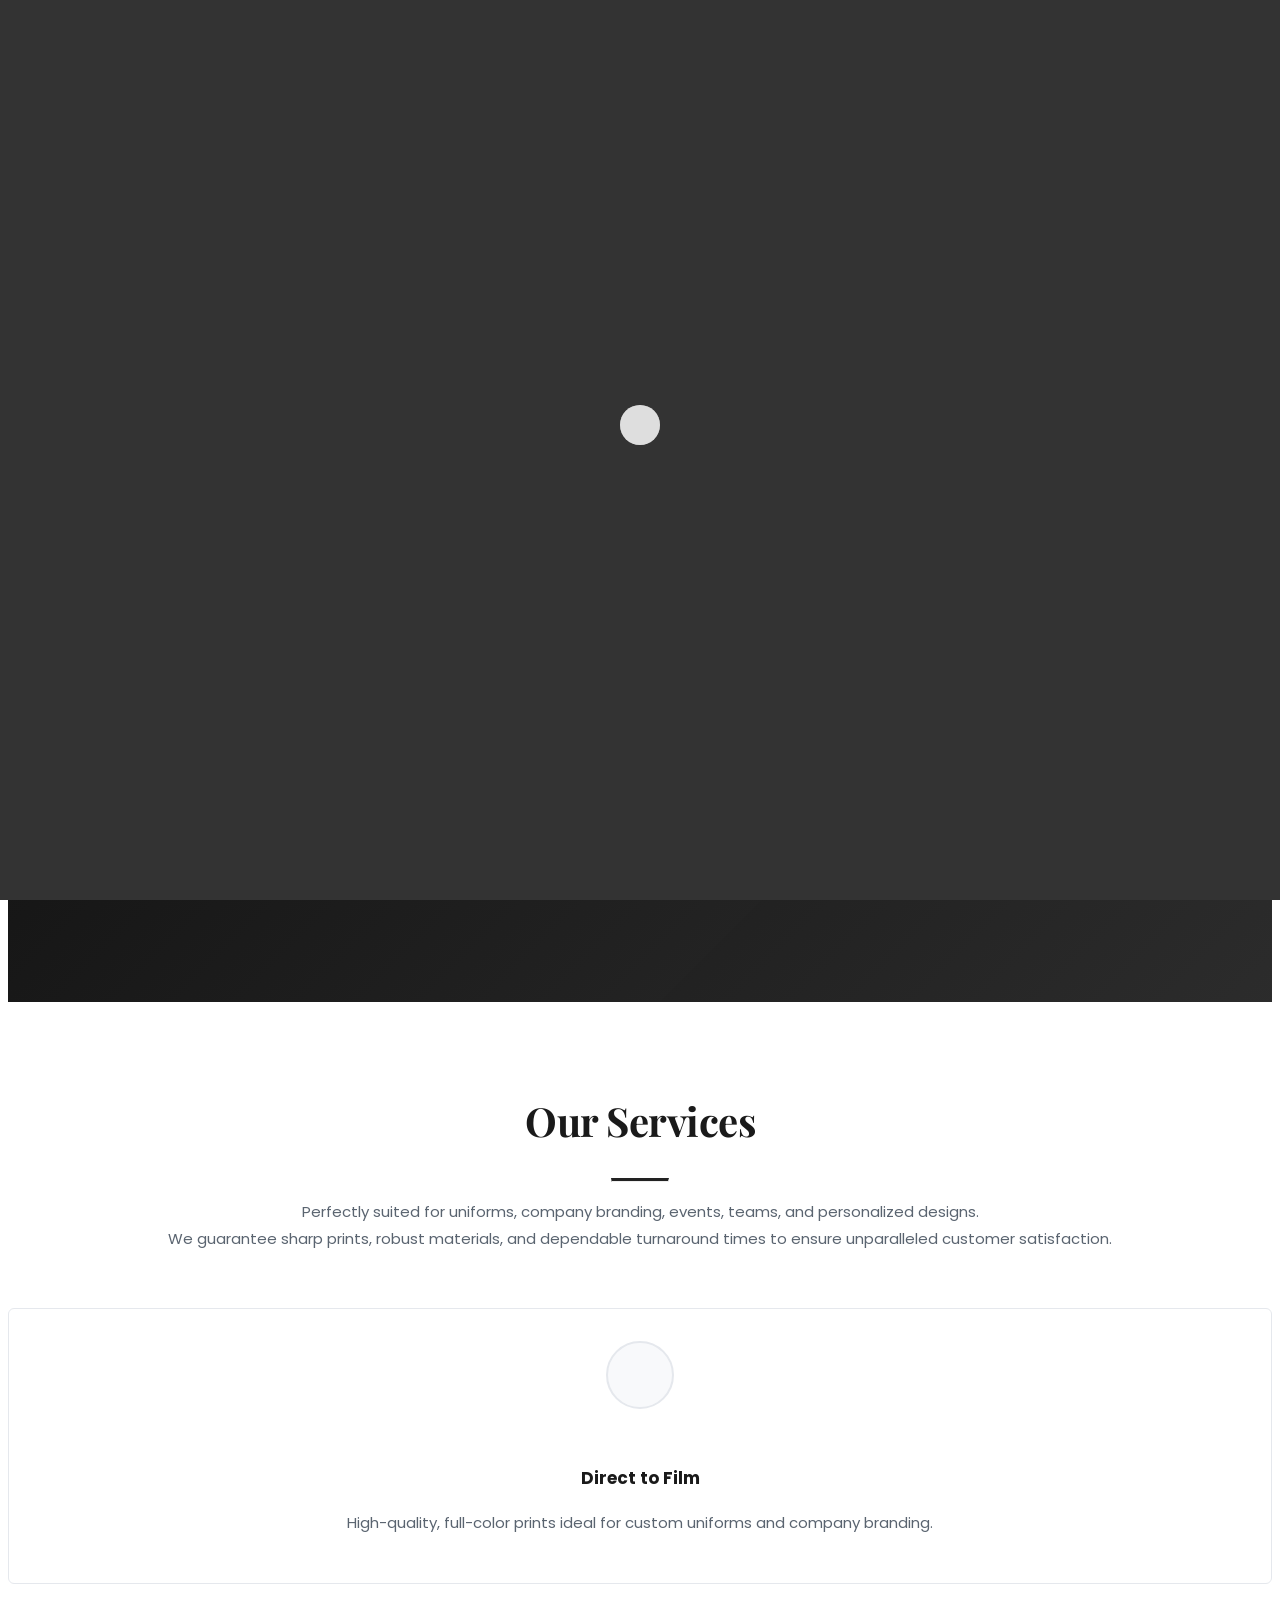
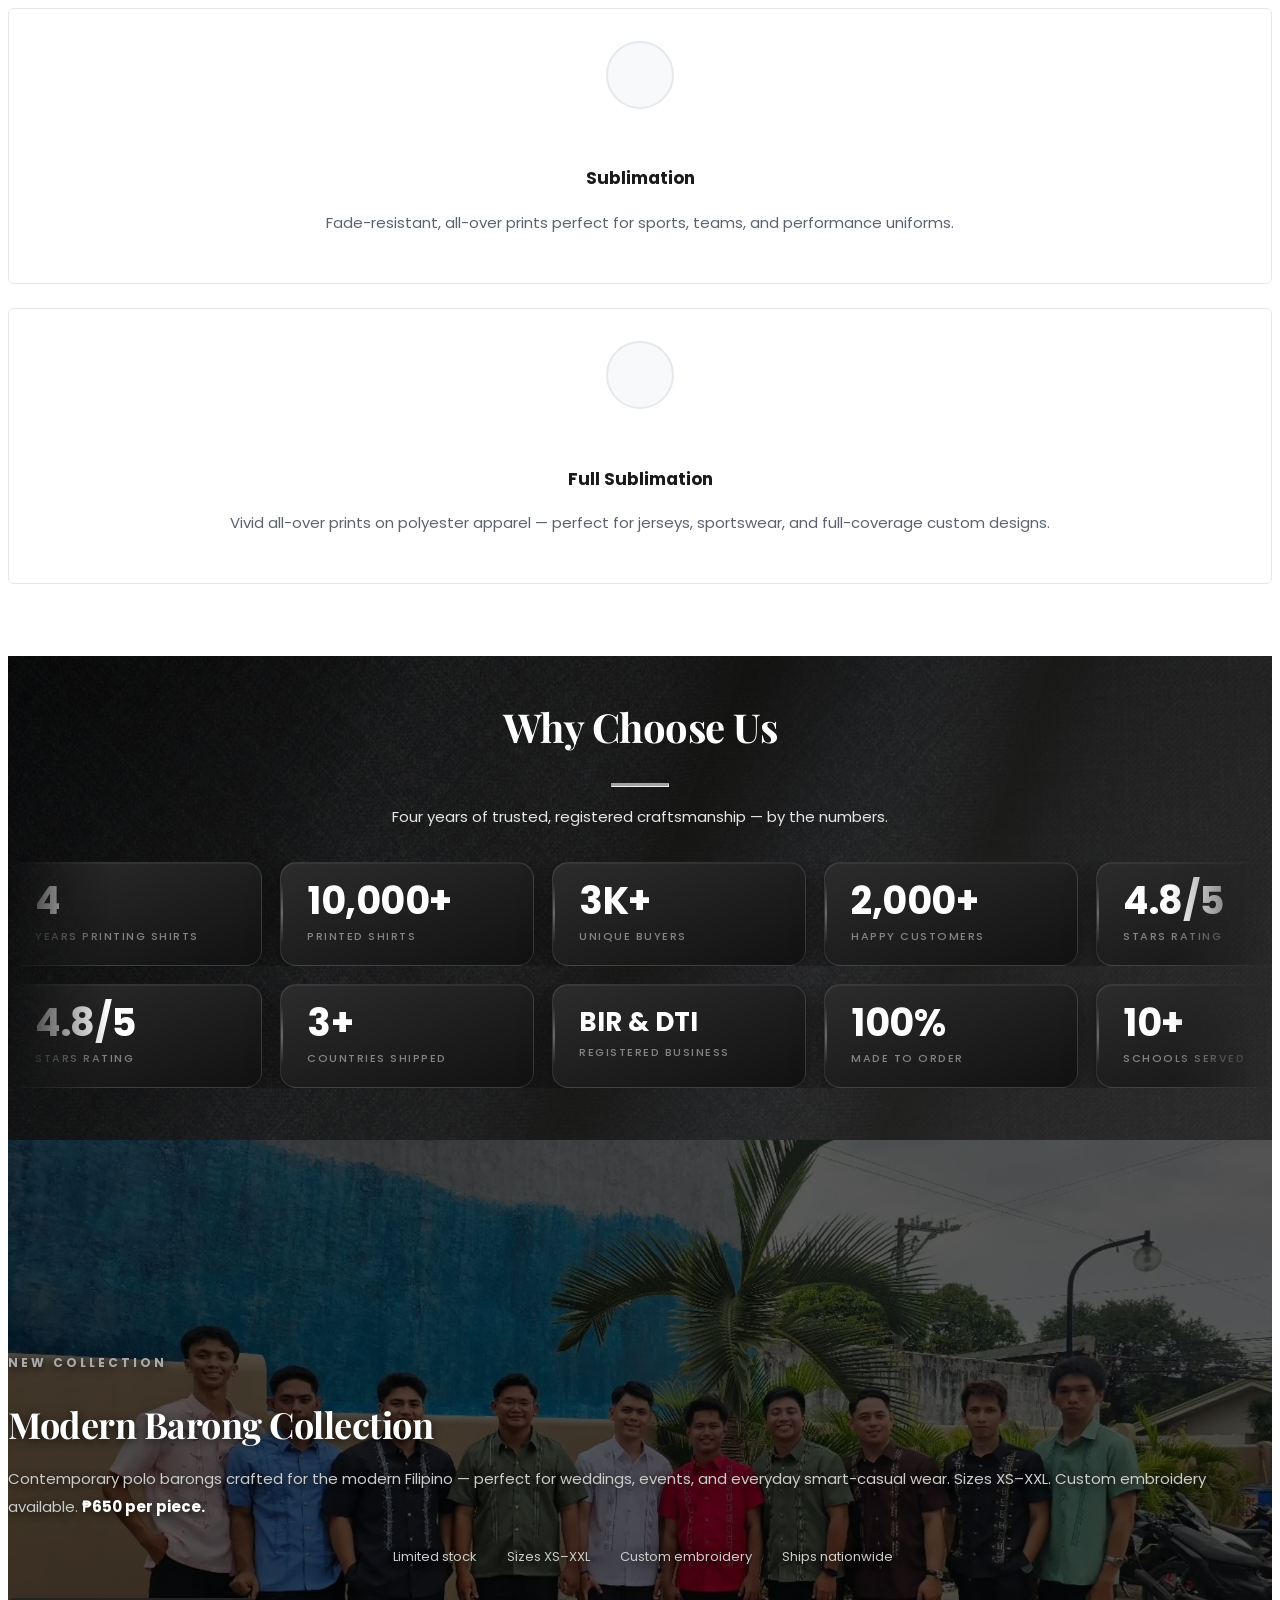
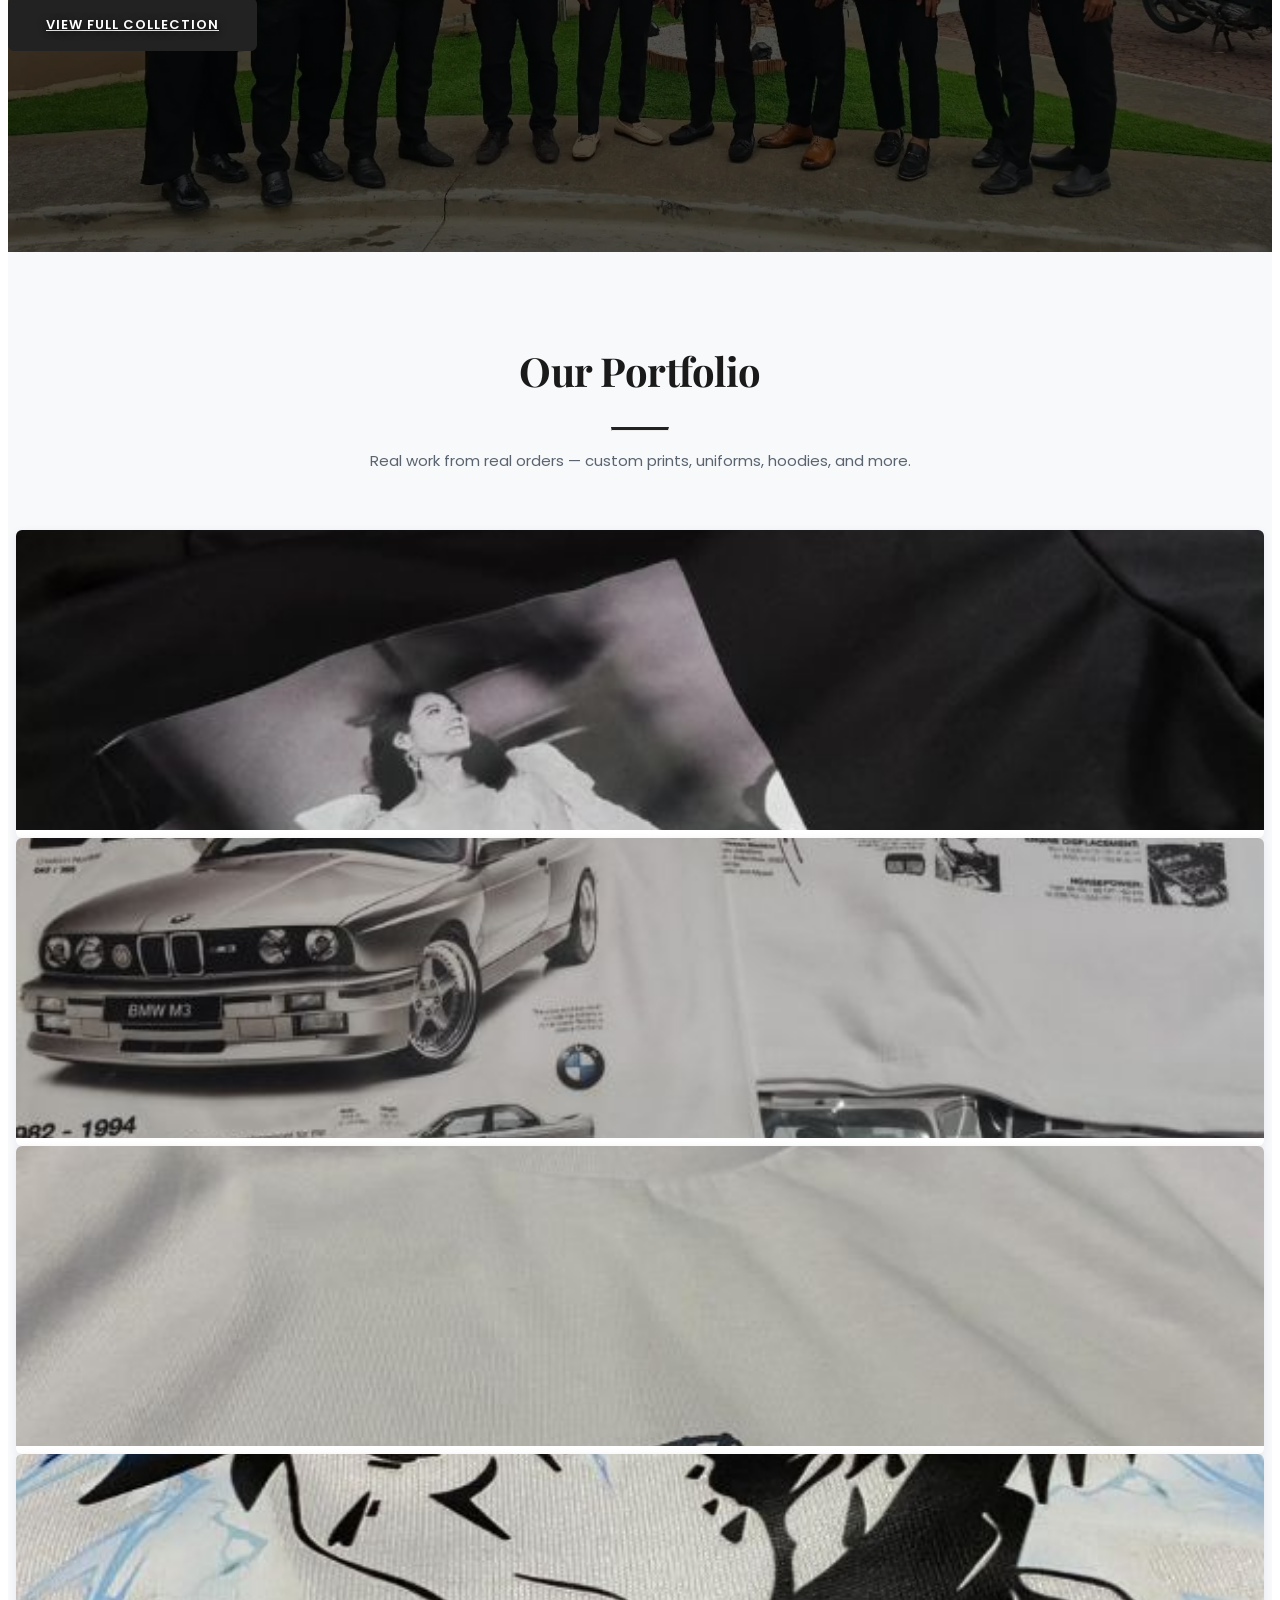
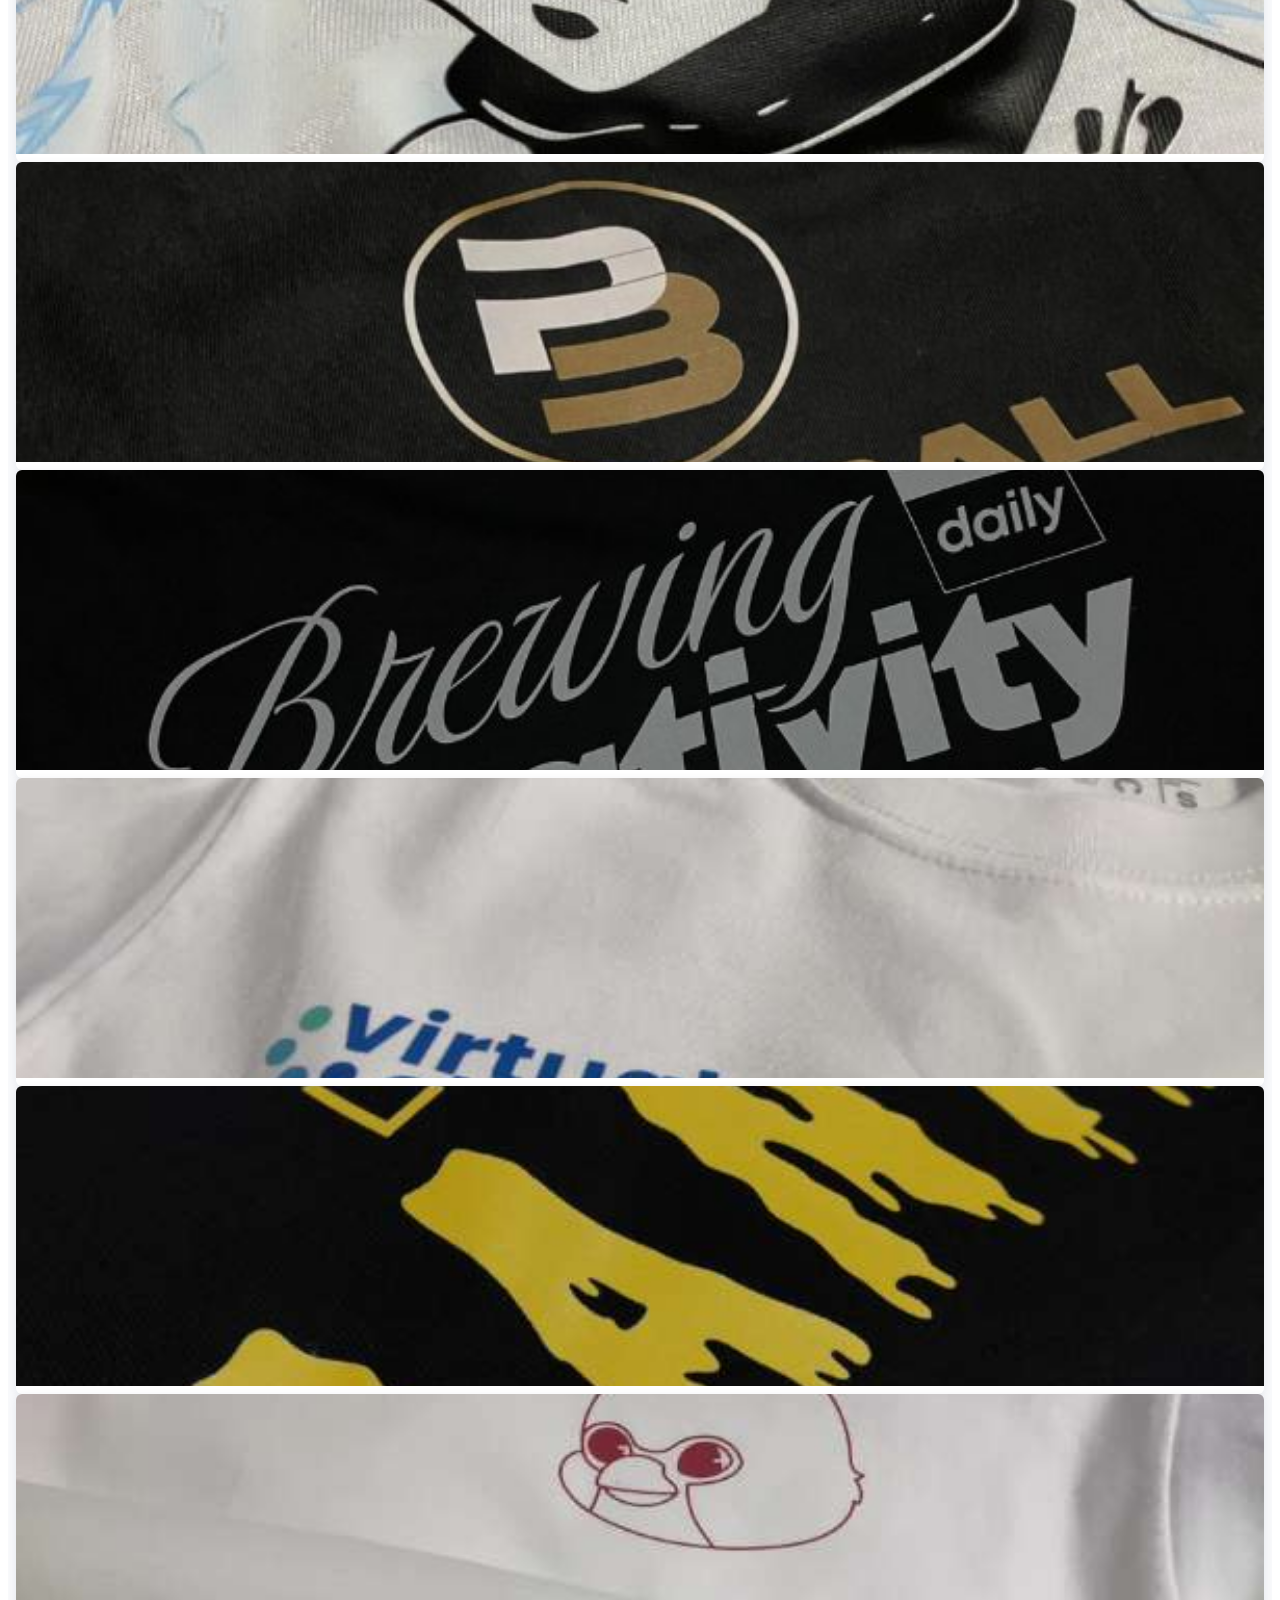
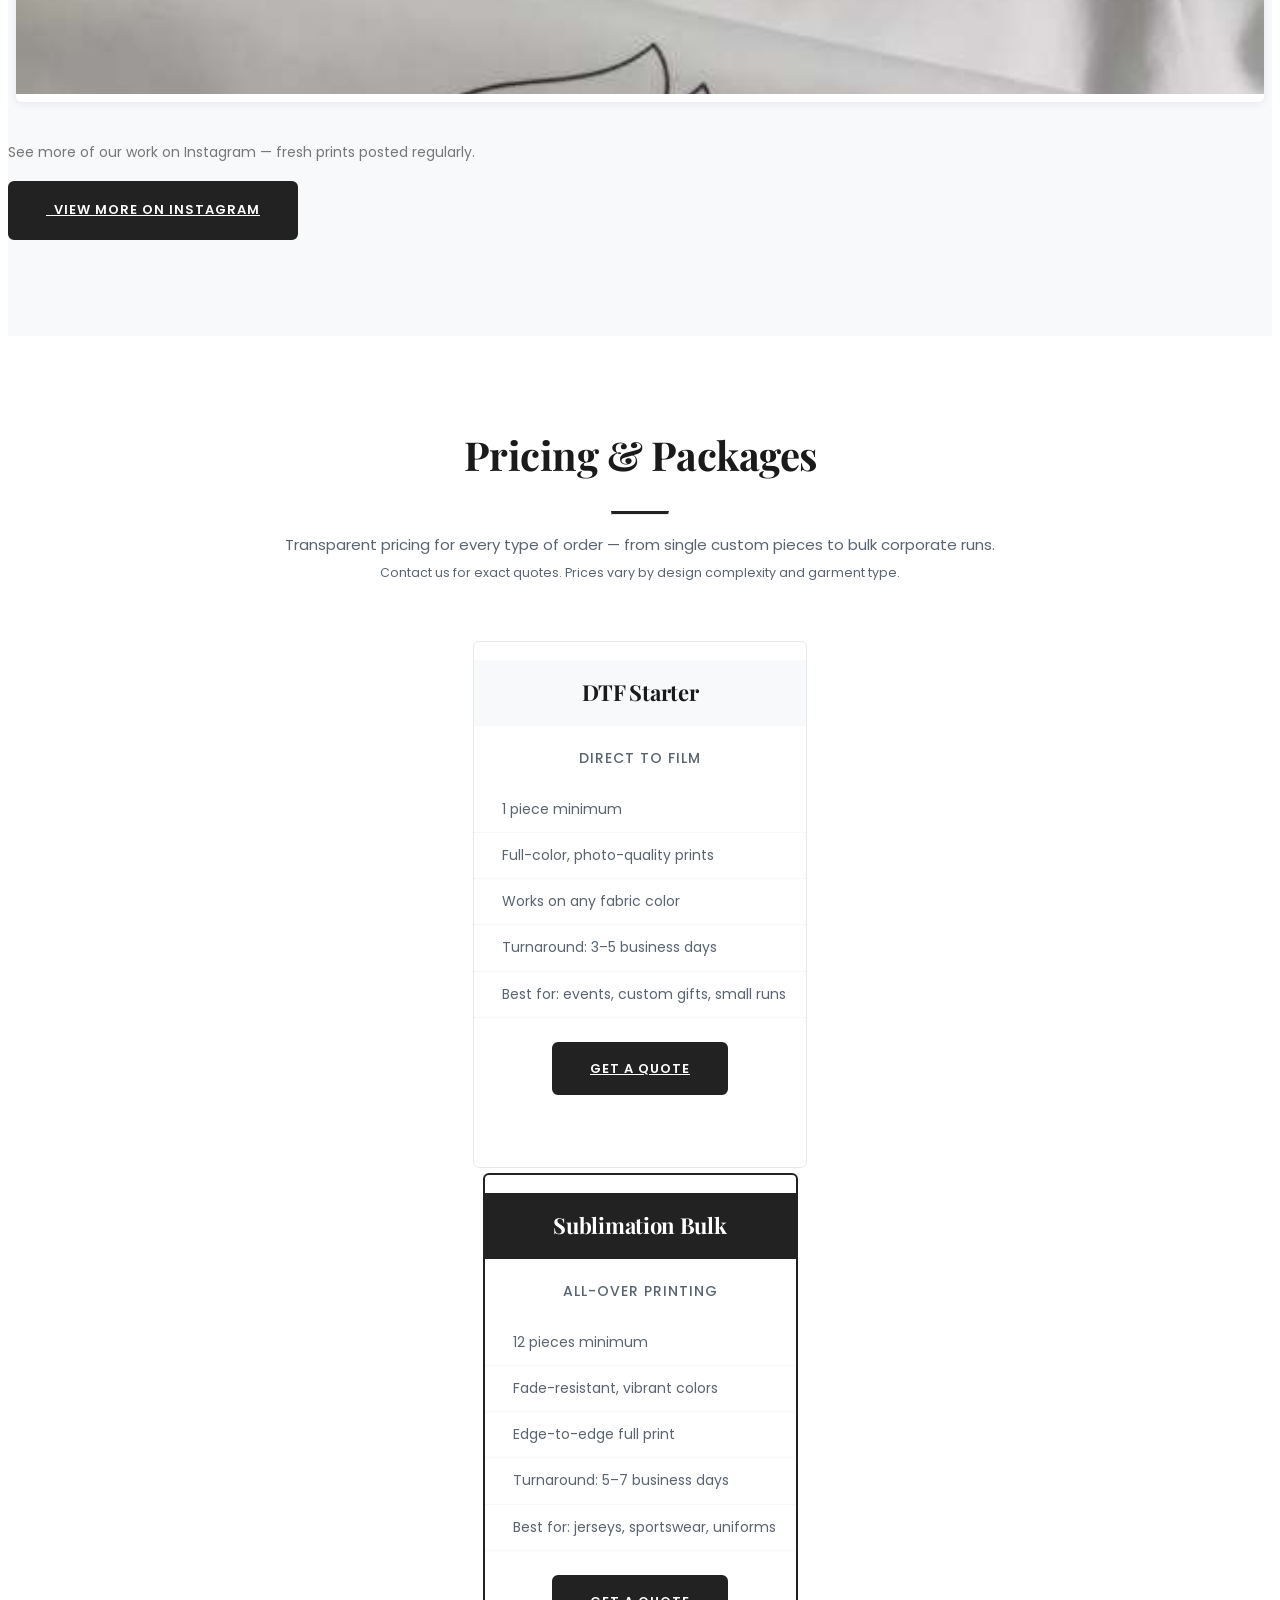
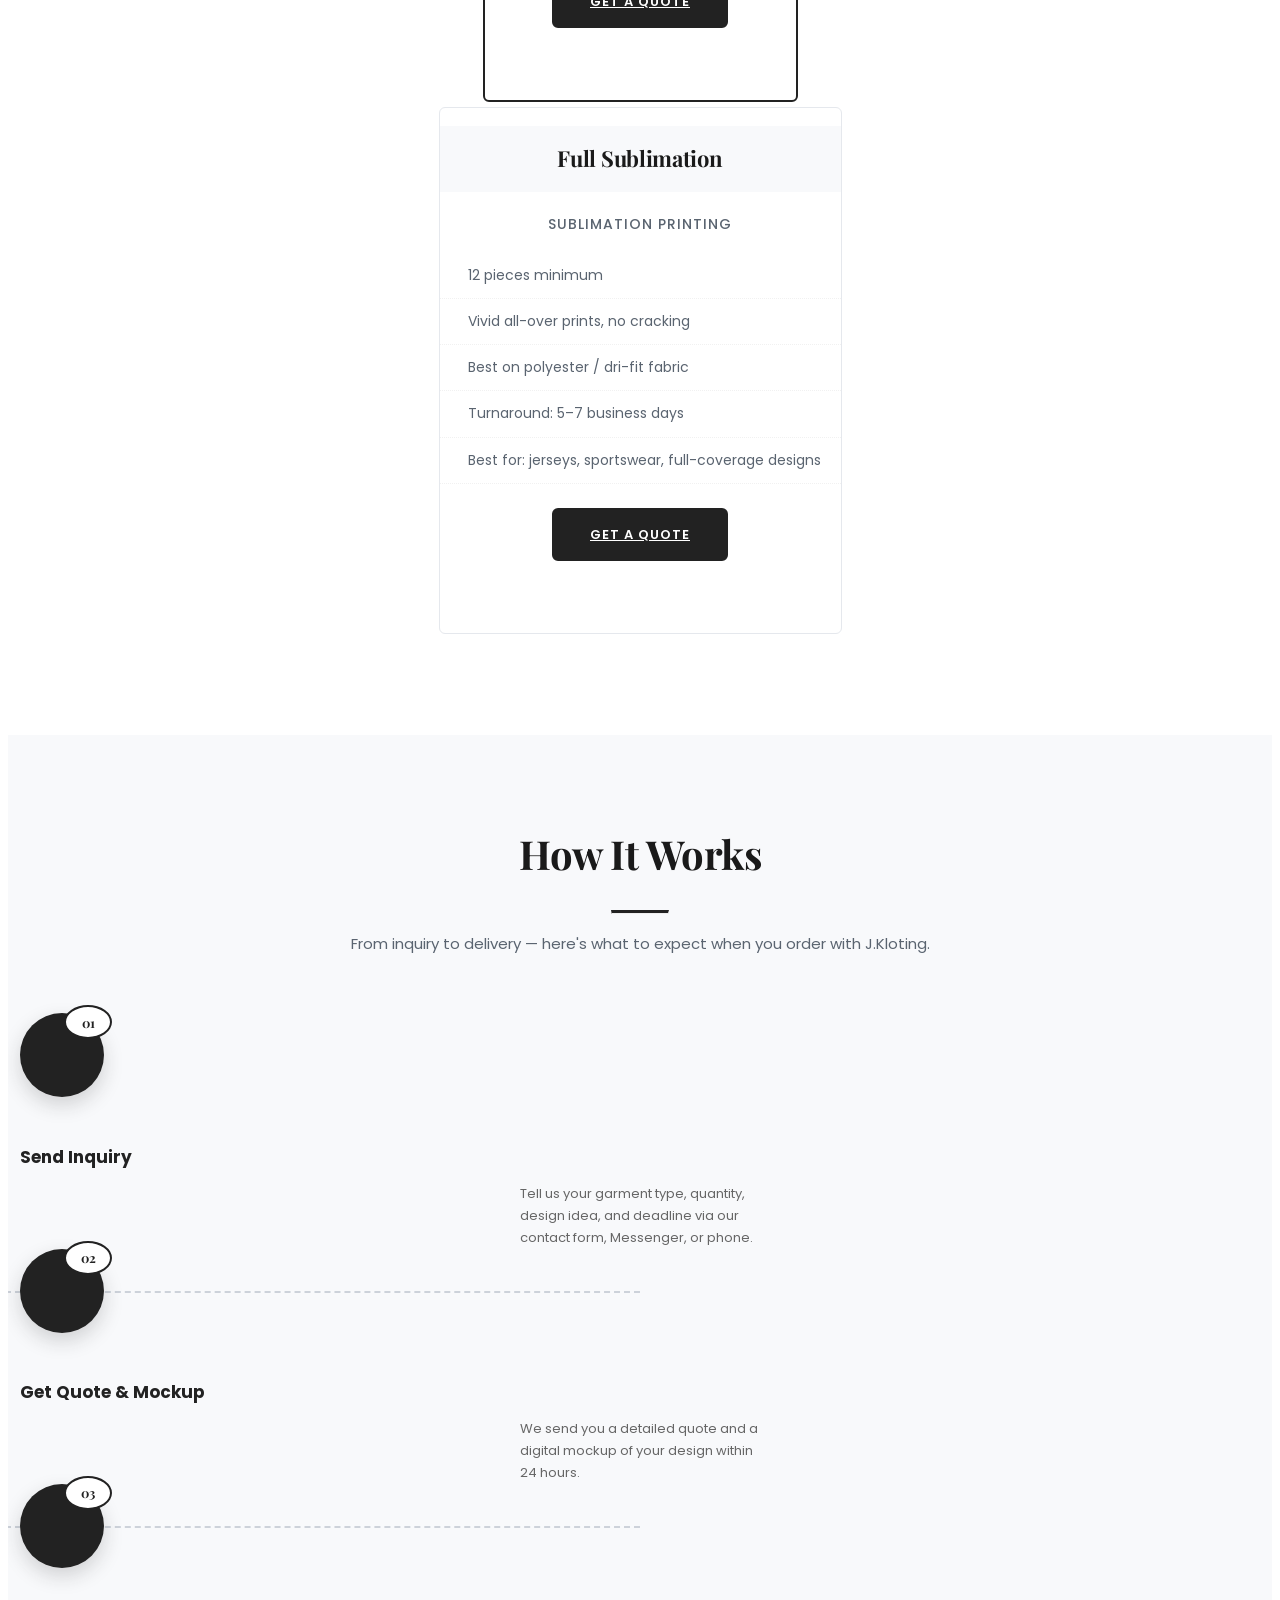
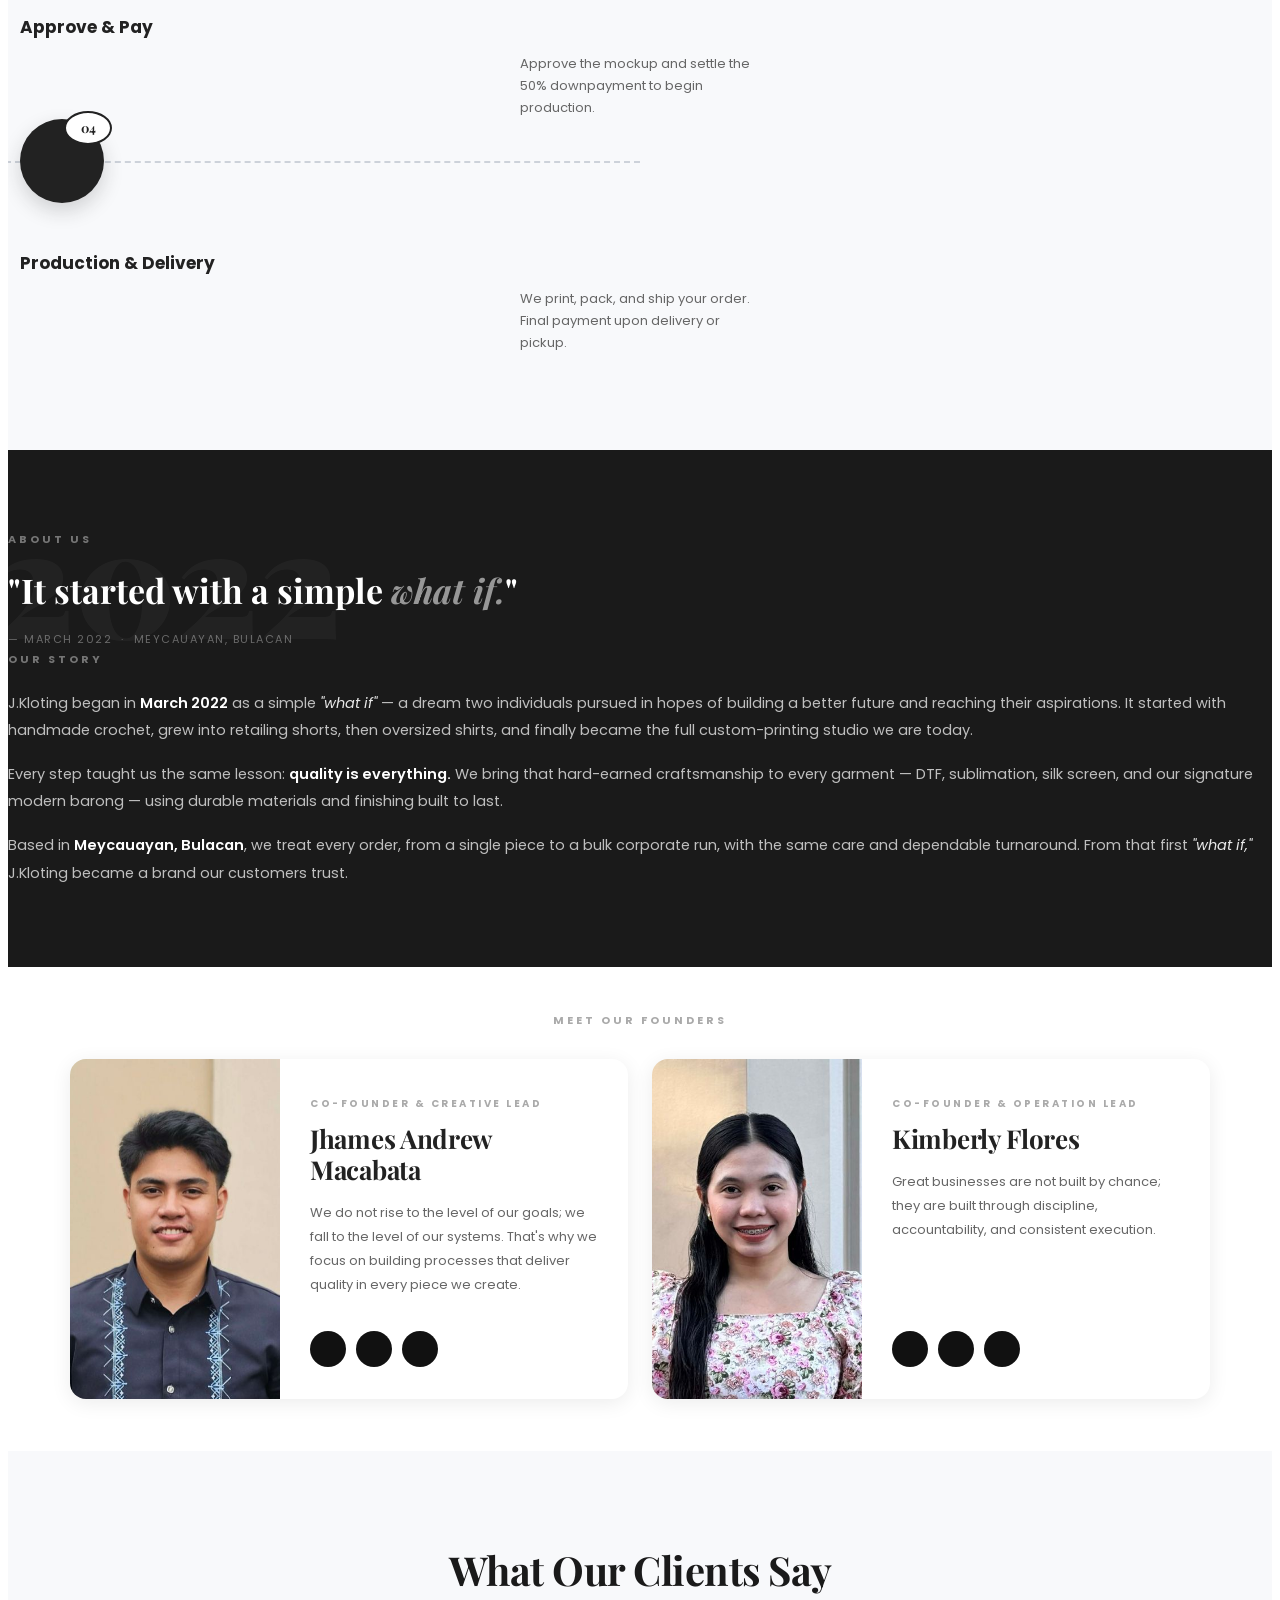
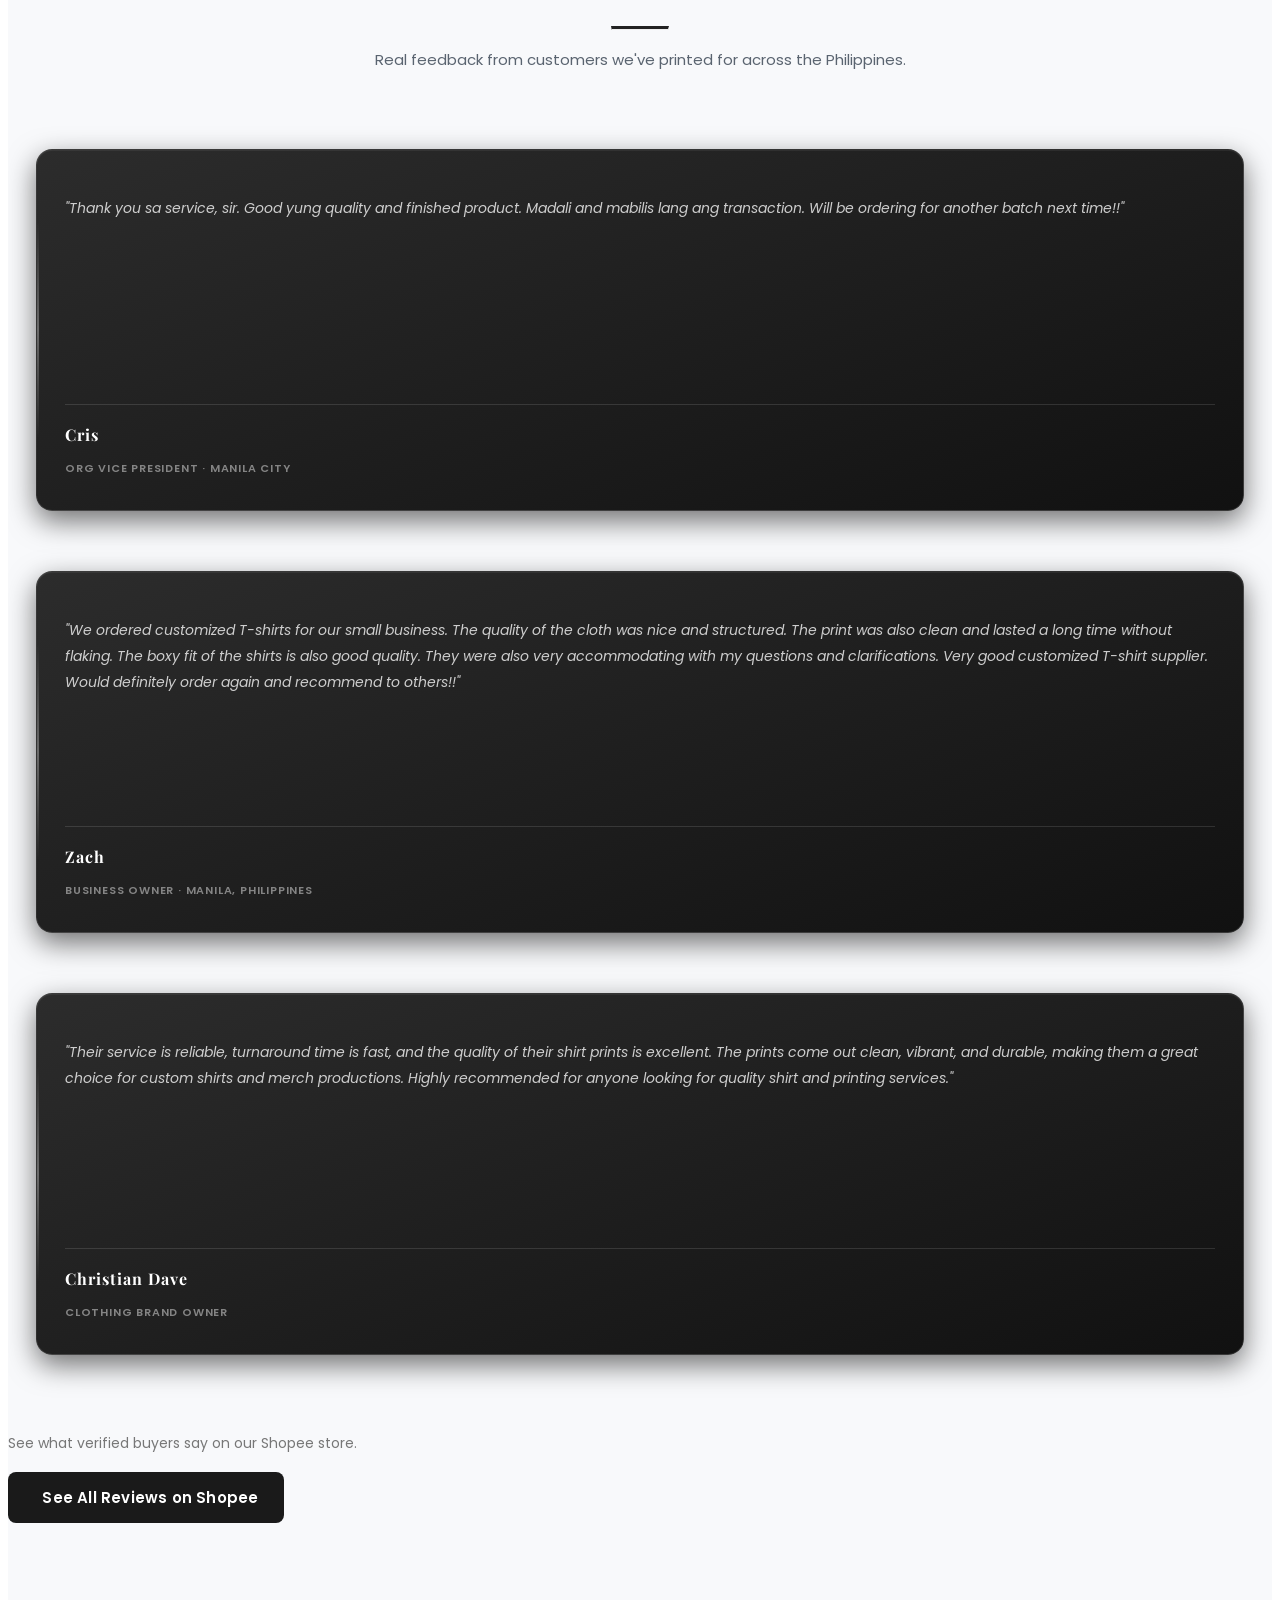
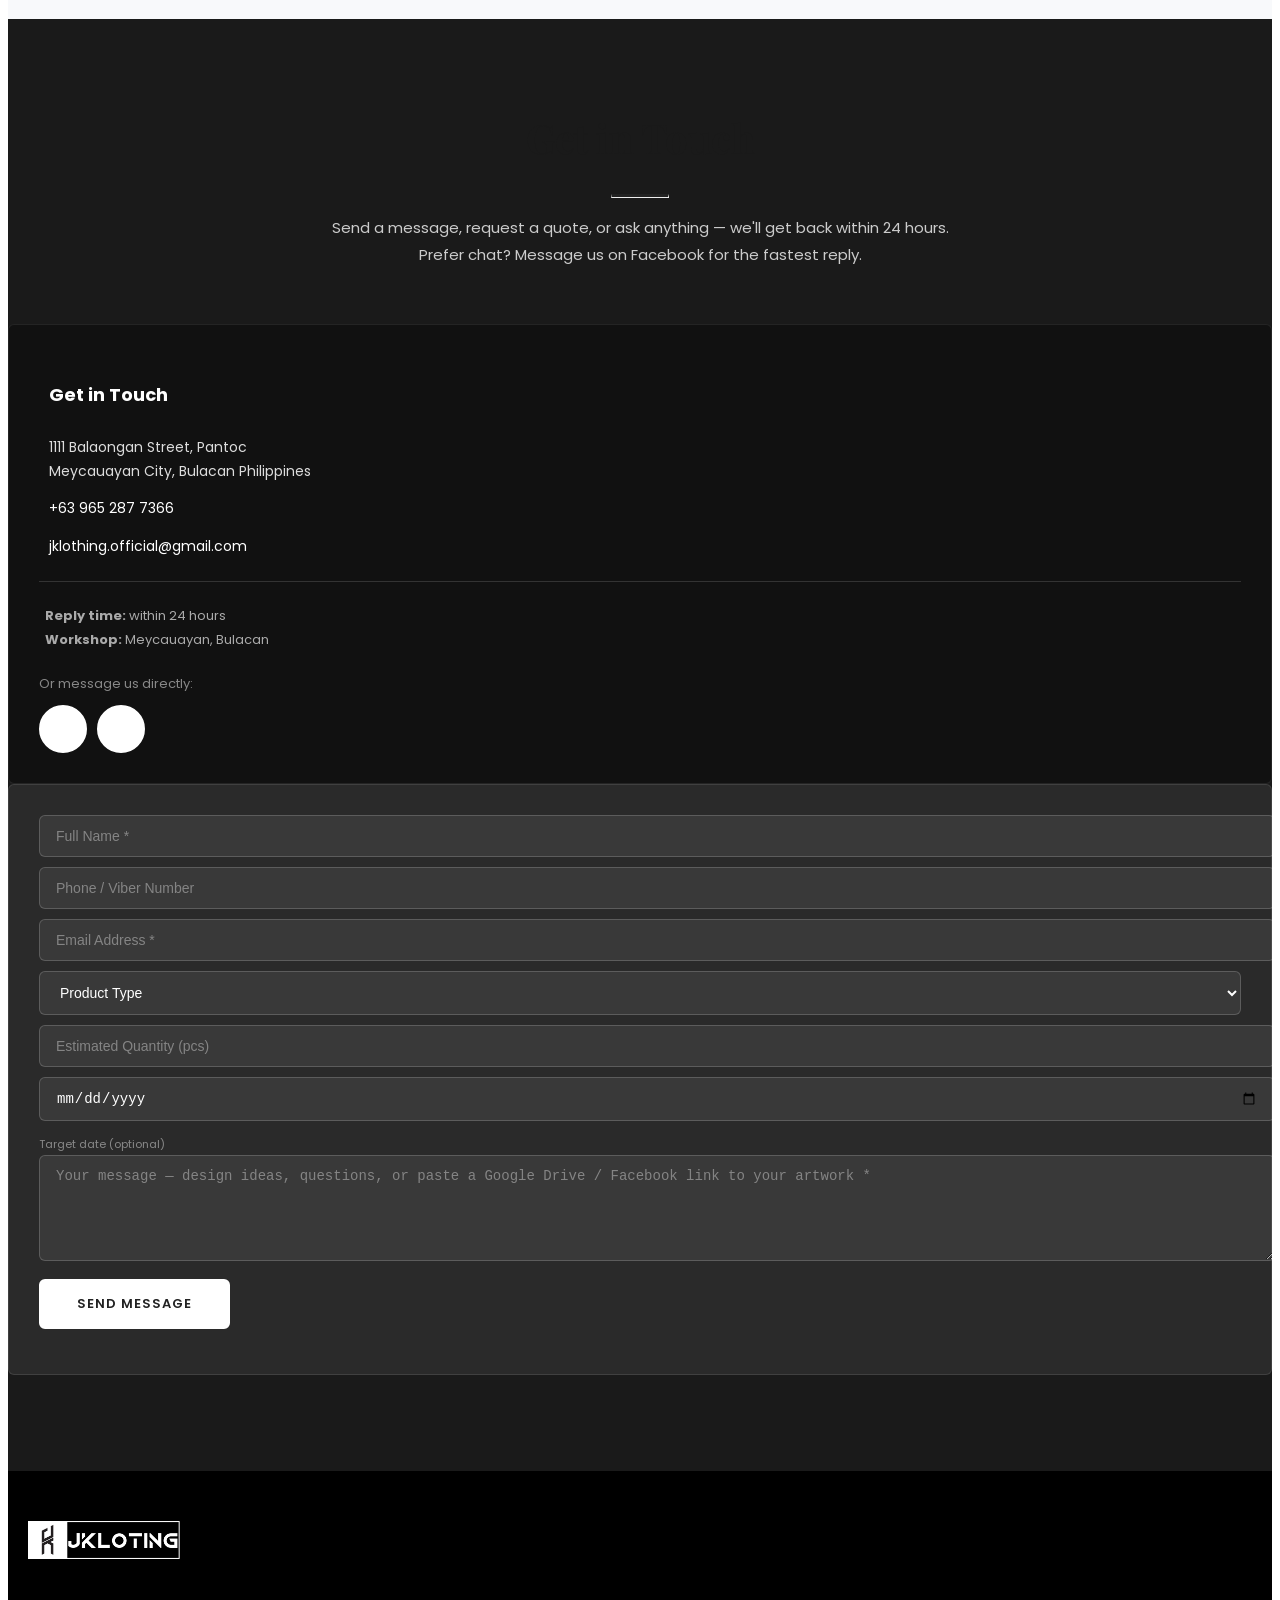
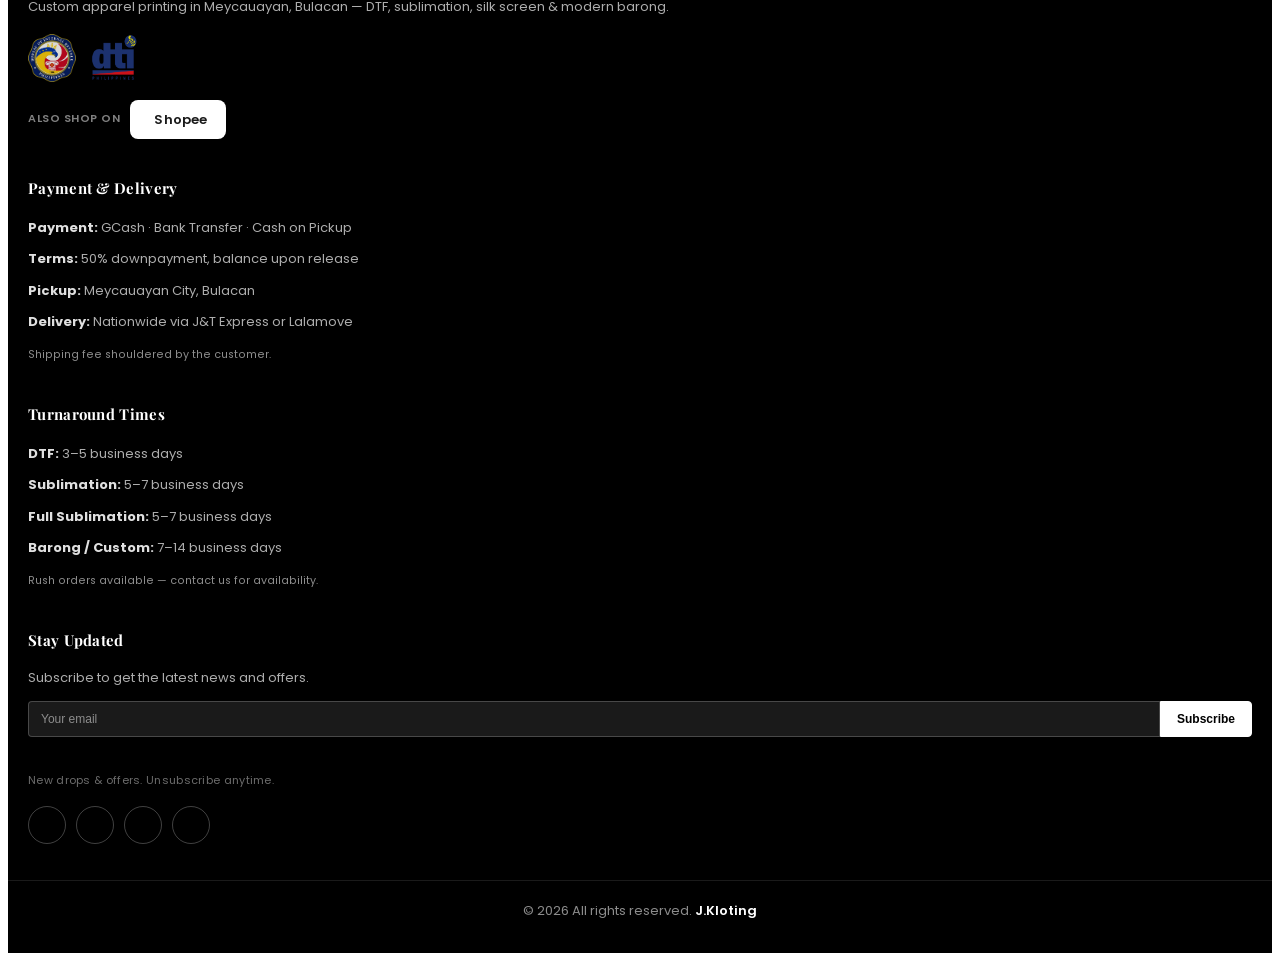
==== index.html @ 75aa33de "Add Shopee links, testimonials carousel + pop-out modal - Footer "Also shop on" Shopee link (both pa" ====
<!doctype html>
<html lang="en">
  <head>
    <!-- Required meta tags -->
    <meta charset="utf-8" />
    <meta name="viewport" content="width=device-width, initial-scale=1, shrink-to-fit=no" />

    <!-- Primary SEO -->
    <title>J.Kloting — Custom Apparel &amp; Uniform Printing PH | DTF &amp; Sublimation</title>
    <meta name="description" content="Custom apparel &amp; uniform printing in the Philippines — DTF, full sublimation, corporate &amp; school uniforms. Bulk orders, nationwide &amp; worldwide shipping. Based in Meycauayan, Bulacan." />
    <meta name="keywords" content="custom apparel printing Philippines, DTF printing, full sublimation, jersey printing, corporate uniforms, school uniforms, t-shirt printing Bulacan, custom shirt printing, Meycauayan" />
    <meta name="author" content="J.Kloting" />
    <link rel="canonical" href="https://jkloting.store/" />
    <link rel="icon" type="image/png" href="img/favicon.png" />
    <link rel="apple-touch-icon" href="img/favicon.png" />

    <!-- Open Graph (Facebook / Messenger) -->
    <meta property="og:type" content="website" />
    <meta property="og:site_name" content="J.Kloting" />
    <meta property="og:title" content="J.Kloting — Custom Apparel &amp; Uniform Printing" />
    <meta property="og:description" content="Custom apparel &amp; uniform printing in the Philippines — DTF, full sublimation, corporate &amp; school uniforms. Bulk orders, nationwide &amp; worldwide shipping. Based in Meycauayan, Bulacan." />
    <meta property="og:url" content="https://jkloting.store/" />
    <meta property="og:image" content="https://jkloting.store/img/og-image.jpg" />
    <meta property="og:image:width" content="1200" />
    <meta property="og:image:height" content="630" />
    <meta property="og:locale" content="en_PH" />

    <!-- Twitter Card -->
    <meta name="twitter:card" content="summary_large_image" />
    <meta name="twitter:title" content="J.Kloting — Custom Apparel &amp; Uniform Printing" />
    <meta name="twitter:description" content="DTF, full sublimation, corporate &amp; school uniforms. Bulk orders, nationwide &amp; worldwide shipping. Based in Meycauayan, Bulacan." />
    <meta name="twitter:image" content="https://jkloting.store/img/og-image.jpg" />

    <!-- Google Fonts: Playfair Display + Poppins -->
    <link rel="preconnect" href="https://fonts.googleapis.com" />
    <link rel="preconnect" href="https://fonts.gstatic.com" crossorigin />
    <link href="https://fonts.googleapis.com/css2?family=Playfair+Display:ital,wght@0,700;1,700&family=Poppins:wght@400;500;600;700&display=swap" rel="stylesheet" />

    <!-- Bootstrap CSS -->
    <link rel="stylesheet" href="css/bootstrap.min.css" />
    <link rel="stylesheet" href="css/font-awesome.min.css" />
    <link rel="stylesheet" href="css/line-icons.css" />
    <link rel="stylesheet" href="css/owl.carousel.css" />
    <link rel="stylesheet" href="css/owl.theme.css" />
    <link rel="stylesheet" href="css/nivo-lightbox.css" />
    <link rel="stylesheet" href="css/magnific-popup.css" />
    <link rel="stylesheet" href="css/slicknav.css" />
    <link rel="stylesheet" href="css/animate.css" />
    <link rel="stylesheet" href="css/main.css?v=20260604f" />
    <link rel="stylesheet" href="css/responsive.css" />

    <!-- Structured data: local clothing store -->
    <script type="application/ld+json">
    {
      "@context": "https://schema.org",
      "@type": "ClothingStore",
      "name": "J.Kloting",
      "url": "https://jkloting.store/",
      "logo": "https://jkloting.store/img/logo-white.png",
      "image": "https://jkloting.store/img/og-image.jpg",
      "description": "Custom apparel and uniform printing based in Meycauayan, Bulacan — DTF, full sublimation, corporate and school uniforms. Bulk orders with nationwide and worldwide shipping.",
      "priceRange": "₱₱",
      "telephone": "+639652877366",
      "email": "jklothing.official@gmail.com",
      "address": {
        "@type": "PostalAddress",
        "addressLocality": "Meycauayan",
        "addressRegion": "Bulacan",
        "postalCode": "3020",
        "addressCountry": "PH"
      },
      "hasMap": "https://www.google.com/maps/search/?api=1&query=Meycauayan+Bulacan",
      "openingHoursSpecification": [
        {
          "@type": "OpeningHoursSpecification",
          "dayOfWeek": ["Monday", "Tuesday", "Wednesday", "Thursday", "Friday", "Saturday", "Sunday"],
          "opens": "09:00",
          "closes": "18:00"
        }
      ],
      "areaServed": [
        { "@type": "Country", "name": "Philippines" },
        "Worldwide"
      ],
      "makesOffer": [
        { "@type": "Offer", "itemOffered": { "@type": "Service", "name": "DTF Printing", "description": "Direct-to-film printing for custom t-shirts, prints, and small-batch designs." } },
        { "@type": "Offer", "itemOffered": { "@type": "Service", "name": "Full Sublimation", "description": "All-over sublimation printing for jerseys, sportswear, and dri-fit apparel." } },
        { "@type": "Offer", "itemOffered": { "@type": "Service", "name": "Corporate Uniforms", "description": "Company polos, branded apparel, and bulk corporate uniform orders." } },
        { "@type": "Offer", "itemOffered": { "@type": "Service", "name": "School & Organization Uniforms", "description": "PE uniforms, school shirts, and club or organization apparel." } }
      ],
      "sameAs": [
        "https://www.facebook.com/jklotingofficial",
        "https://www.instagram.com/jkloting_/",
        "https://m.me/jklotingofficial"
      ]
    }
    </script>
    <!--
      TODO: Re-add aggregateRating + review schema inside the ClothingStore JSON-LD
      above ONCE real customer reviews are collected. Google policy prohibits
      review rich-result markup for placeholder/sample reviews. The visible
      testimonial cards in the #testimonials section are currently placeholders.
    -->
  </head>
  <body>
    <!-- Header Section Start -->
    <header id="hero-area">
      <!-- Navbar Start -->
      <nav class="navbar navbar-expand-lg fixed-top scrolling-navbar indigo" aria-label="Primary">
        <div class="container">
          <!-- Brand and toggle get grouped for better mobile display -->
          <div class="navbar-header">
            <a href="/" class="navbar-brand"
              ><img
                class="img-fluid"
                src="img/logo-white.png"
                alt="J.Kloting — Custom Apparel Printing, Meycauayan"
            /></a>
            <button
              class="navbar-toggler"
              type="button"
              aria-controls="jk-drawer"
              aria-expanded="false"
              aria-label="Open menu"
              data-jk-drawer-open
            >
              <svg class="jk-burger" viewBox="0 0 24 24" width="22" height="22" fill="currentColor" aria-hidden="true">
                <rect x="3"  y="3"  width="8" height="8" rx="2"></rect>
                <rect x="13" y="3"  width="8" height="8" rx="2"></rect>
                <rect x="3"  y="13" width="8" height="8" rx="2"></rect>
                <rect x="13" y="13" width="8" height="8" rx="2"></rect>
              </svg>
            </button>
          </div>
          <div class="collapse navbar-collapse" id="main-navbar">
            <ul class="navbar-nav mr-auto w-100 justify-content-end">
              <li class="nav-item">
                <a class="nav-link page-scroll" href="#hero-area">Home</a>
              </li>
              <li class="nav-item">
                <a class="nav-link page-scroll" href="#services">Services</a>
              </li>
              <li class="nav-item">
                <a class="nav-link" href="/barong">Barong</a>
              </li>
              <li class="nav-item">
                <a class="nav-link page-scroll" href="#portfolios">Portfolio</a>
              </li>
              <li class="nav-item">
                <a class="nav-link page-scroll" href="#pricing">Pricing</a>
              </li>
              <li class="nav-item">
                <a class="nav-link page-scroll" href="#about">About Us</a>
              </li>
              <li class="nav-item">
                <a class="nav-link page-scroll" href="#contact">Contact</a>
              </li>
            </ul>
          </div>
        </div>

      </nav>
      <!-- Navbar End -->
      <div class="overlay"></div>
      <div class="container">
        <div class="row justify-content-md-center">
          <div class="col-md-10">
            <div class="contents text-center">
              <h1
                class="wow fadeInDown"
                data-wow-duration="1000ms"
                data-wow-delay="0.3s"
              >
                Custom Apparel Printing for Teams, Schools &amp; Brands
              </h1>
              <p
                class="lead wow fadeIn"
                data-wow-duration="1000ms"
                data-wow-delay="400ms"
              >
                Exceptional apparel printing services for a diverse selection of
                clothing, <br />including t-shirts, jackets, hoodies, and polo
                shirts.
              </p>
              <div class="hero-btns">
                <a href="/barong" class="btn btn-common">Explore Our Barongs</a>
                <a href="#portfolios" class="btn-outline-light-custom page-scroll">View Our Work</a>
              </div>
            </div>
          </div>
        </div>
      </div>
    </header>
    <!-- Header Section End -->

    <!-- Services Section Start -->
    <section id="services" class="section">
      <div class="container">
        <div class="section-header">
          <h2
            class="section-title wow fadeIn"
            data-wow-duration="1000ms"
            data-wow-delay="0.3s"
          >
            Our Services
          </h2>
          <hr class="lines wow zoomIn" data-wow-delay="0.3s" />
          <p
            class="section-subtitle wow fadeIn"
            data-wow-duration="1000ms"
            data-wow-delay="0.3s"
          >
            Perfectly suited for uniforms, company branding, events, teams, and
            personalized designs. <br />We guarantee sharp prints, robust
            materials, and dependable turnaround times to ensure unparalleled
            customer satisfaction.
          </p>
        </div>
        <div class="row">
          <div class="col-md-4 col-sm-6">
            <div class="item-boxes wow fadeInDown" data-wow-delay="0.2s">
              <div class="icon">
                <i class="lnr lnr-chart-bars"></i>
              </div>
              <h4>Direct to Film</h4>
              <p>
                High-quality, full-color prints ideal for custom uniforms and
                company branding.
              </p>
            </div>
          </div>
          <div class="col-md-4 col-sm-6">
            <div class="item-boxes wow fadeInDown" data-wow-delay="0.8s">
              <div class="icon">
                <i class="lnr lnr-enter-down"></i>
              </div>
              <h4>Sublimation</h4>
              <p>
                Fade-resistant, all-over prints perfect for sports, teams, and
                performance uniforms.
              </p>
            </div>
          </div>
          <div class="col-md-4 col-sm-6">
            <div class="item-boxes wow fadeInDown" data-wow-delay="1.2s">
              <div class="icon">
                <i class="lnr lnr-layers"></i>
              </div>
              <h4>Full Sublimation</h4>
              <p>
                Vivid all-over prints on polyester apparel — perfect for jerseys,
                sportswear, and full-coverage custom designs.
              </p>
            </div>
          </div>
        </div>
      </div>

      <!-- Why Choose Us — dark stats band, merged with Services -->
      <div id="features">
        <div class="container">
          <div class="section-header why-choose-header">
            <h2 class="section-title wow fadeIn" data-wow-duration="1000ms" data-wow-delay="0.3s">Why Choose Us</h2>
            <hr class="lines wow zoomIn" data-wow-delay="0.3s" />
            <p class="section-subtitle wow fadeIn" data-wow-duration="1000ms" data-wow-delay="0.3s">
              Four years of trusted, registered craftsmanship — by the numbers.
            </p>
          </div>
        </div>

      <!-- Stats marquee — two rows scrolling in opposite directions -->
      <div class="stats-marquee" role="list" aria-label="J.Kloting by the numbers">
        <!-- Row 1 — scrolls right -->
        <div class="stats-row stats-row--right">
          <div class="stats-track">
            <!-- set A -->
            <div class="stat-card" role="listitem"><span class="stat-num">4</span><span class="stat-label">Years Printing Shirts</span></div>
            <div class="stat-card" role="listitem"><span class="stat-num">10,000+</span><span class="stat-label">Printed Shirts</span></div>
            <div class="stat-card" role="listitem"><span class="stat-num">3K+</span><span class="stat-label">Unique Buyers</span></div>
            <div class="stat-card" role="listitem"><span class="stat-num">2,000+</span><span class="stat-label">Happy Customers</span></div>
            <div class="stat-card" role="listitem"><span class="stat-num">4.8/5</span><span class="stat-label"><i class="fa fa-star" aria-hidden="true"></i> Stars Rating</span></div>
            <div class="stat-card" role="listitem"><span class="stat-num">3+</span><span class="stat-label">Countries Shipped</span></div>
            <div class="stat-card stat-card--badge" role="listitem"><span class="stat-num">BIR &amp; DTI</span><span class="stat-label">Registered Business</span></div>
            <div class="stat-card" role="listitem"><span class="stat-num">100%</span><span class="stat-label">Made to Order</span></div>
            <div class="stat-card" role="listitem"><span class="stat-num">10+</span><span class="stat-label">Schools Served</span></div>
            <div class="stat-card" role="listitem"><span class="stat-num">10+</span><span class="stat-label">Corporate Clients</span></div>
            <div class="stat-card" role="listitem"><span class="stat-num">10+</span><span class="stat-label">Events Served</span></div>
            <div class="stat-card stat-card--badge" role="listitem"><span class="stat-num">3-Day</span><span class="stat-label">Rush Available</span></div>
            <div class="stat-card stat-card--badge" role="listitem"><span class="stat-num">No MOQ</span><span class="stat-label">Min. Order Quantity</span></div>
            <div class="stat-card stat-card--badge" role="listitem"><span class="stat-num">Personal</span><span class="stat-label">Owner-Run Shop</span></div>
            <!-- set B (duplicate for seamless loop) -->
            <div class="stat-card" aria-hidden="true"><span class="stat-num">4</span><span class="stat-label">Years Printing Shirts</span></div>
            <div class="stat-card" aria-hidden="true"><span class="stat-num">10,000+</span><span class="stat-label">Printed Shirts</span></div>
            <div class="stat-card" aria-hidden="true"><span class="stat-num">3K+</span><span class="stat-label">Unique Buyers</span></div>
            <div class="stat-card" aria-hidden="true"><span class="stat-num">2,000+</span><span class="stat-label">Happy Customers</span></div>
            <div class="stat-card" aria-hidden="true"><span class="stat-num">4.8/5</span><span class="stat-label"><i class="fa fa-star" aria-hidden="true"></i> Stars Rating</span></div>
            <div class="stat-card" aria-hidden="true"><span class="stat-num">3+</span><span class="stat-label">Countries Shipped</span></div>
            <div class="stat-card stat-card--badge" aria-hidden="true"><span class="stat-num">BIR &amp; DTI</span><span class="stat-label">Registered Business</span></div>
            <div class="stat-card" aria-hidden="true"><span class="stat-num">100%</span><span class="stat-label">Made to Order</span></div>
            <div class="stat-card" aria-hidden="true"><span class="stat-num">10+</span><span class="stat-label">Schools Served</span></div>
            <div class="stat-card" aria-hidden="true"><span class="stat-num">10+</span><span class="stat-label">Corporate Clients</span></div>
            <div class="stat-card" aria-hidden="true"><span class="stat-num">10+</span><span class="stat-label">Events Served</span></div>
            <div class="stat-card stat-card--badge" aria-hidden="true"><span class="stat-num">3-Day</span><span class="stat-label">Rush Available</span></div>
            <div class="stat-card stat-card--badge" aria-hidden="true"><span class="stat-num">No MOQ</span><span class="stat-label">Min. Order Quantity</span></div>
            <div class="stat-card stat-card--badge" aria-hidden="true"><span class="stat-num">Personal</span><span class="stat-label">Owner-Run Shop</span></div>
          </div>
        </div>
        <!-- Row 2 — scrolls left — same 14 stats, offset by 7 for visual variety -->
        <div class="stats-row stats-row--left">
          <div class="stats-track">
            <!-- set A (offset starting point) -->
            <div class="stat-card" role="listitem"><span class="stat-num">4.8/5</span><span class="stat-label"><i class="fa fa-star" aria-hidden="true"></i> Stars Rating</span></div>
            <div class="stat-card" role="listitem"><span class="stat-num">3+</span><span class="stat-label">Countries Shipped</span></div>
            <div class="stat-card stat-card--badge" role="listitem"><span class="stat-num">BIR &amp; DTI</span><span class="stat-label">Registered Business</span></div>
            <div class="stat-card" role="listitem"><span class="stat-num">100%</span><span class="stat-label">Made to Order</span></div>
            <div class="stat-card" role="listitem"><span class="stat-num">10+</span><span class="stat-label">Schools Served</span></div>
            <div class="stat-card" role="listitem"><span class="stat-num">10+</span><span class="stat-label">Corporate Clients</span></div>
            <div class="stat-card" role="listitem"><span class="stat-num">10+</span><span class="stat-label">Events Served</span></div>
            <div class="stat-card stat-card--badge" role="listitem"><span class="stat-num">3-Day</span><span class="stat-label">Rush Available</span></div>
            <div class="stat-card stat-card--badge" role="listitem"><span class="stat-num">No MOQ</span><span class="stat-label">Min. Order Quantity</span></div>
            <div class="stat-card stat-card--badge" role="listitem"><span class="stat-num">Personal</span><span class="stat-label">Owner-Run Shop</span></div>
            <div class="stat-card" role="listitem"><span class="stat-num">4</span><span class="stat-label">Years Printing Shirts</span></div>
            <div class="stat-card" role="listitem"><span class="stat-num">10,000+</span><span class="stat-label">Printed Shirts</span></div>
            <div class="stat-card" role="listitem"><span class="stat-num">3K+</span><span class="stat-label">Unique Buyers</span></div>
            <div class="stat-card" role="listitem"><span class="stat-num">2,000+</span><span class="stat-label">Happy Customers</span></div>
            <!-- set B (duplicate for seamless loop) -->
            <div class="stat-card" aria-hidden="true"><span class="stat-num">4.8/5</span><span class="stat-label"><i class="fa fa-star" aria-hidden="true"></i> Stars Rating</span></div>
            <div class="stat-card" aria-hidden="true"><span class="stat-num">3+</span><span class="stat-label">Countries Shipped</span></div>
            <div class="stat-card stat-card--badge" aria-hidden="true"><span class="stat-num">BIR &amp; DTI</span><span class="stat-label">Registered Business</span></div>
            <div class="stat-card" aria-hidden="true"><span class="stat-num">100%</span><span class="stat-label">Made to Order</span></div>
            <div class="stat-card" aria-hidden="true"><span class="stat-num">10+</span><span class="stat-label">Schools Served</span></div>
            <div class="stat-card" aria-hidden="true"><span class="stat-num">10+</span><span class="stat-label">Corporate Clients</span></div>
            <div class="stat-card" aria-hidden="true"><span class="stat-num">10+</span><span class="stat-label">Events Served</span></div>
            <div class="stat-card stat-card--badge" aria-hidden="true"><span class="stat-num">3-Day</span><span class="stat-label">Rush Available</span></div>
            <div class="stat-card stat-card--badge" aria-hidden="true"><span class="stat-num">No MOQ</span><span class="stat-label">Min. Order Quantity</span></div>
            <div class="stat-card stat-card--badge" aria-hidden="true"><span class="stat-num">Personal</span><span class="stat-label">Owner-Run Shop</span></div>
            <div class="stat-card" aria-hidden="true"><span class="stat-num">4</span><span class="stat-label">Years Printing Shirts</span></div>
            <div class="stat-card" aria-hidden="true"><span class="stat-num">10,000+</span><span class="stat-label">Printed Shirts</span></div>
            <div class="stat-card" aria-hidden="true"><span class="stat-num">3K+</span><span class="stat-label">Unique Buyers</span></div>
            <div class="stat-card" aria-hidden="true"><span class="stat-num">2,000+</span><span class="stat-label">Happy Customers</span></div>
          </div>
        </div>
      </div>
      </div>
      <!-- Why Choose Us End -->

    </section>
    <!-- Services Section End -->

    <!-- Barong Collection Teaser -->
    <section id="barong" class="section barong-teaser-section">
      <div class="container">
        <div class="row justify-content-center text-center">
          <div class="col-lg-9 col-md-12 wow fadeInUp" data-wow-duration="1000ms" data-wow-delay="0.3s">
            <p class="barong-teaser-label">New Collection</p>
            <h2 class="barong-teaser-title">Modern Barong Collection</h2>
            <p class="barong-teaser-desc">
              Contemporary polo barongs crafted for the modern Filipino —
              perfect for weddings, events, and everyday smart-casual wear.
              Sizes XS–XXL. Custom embroidery available. <strong>₱650 per piece.</strong>
            </p>
            <div class="barong-teaser-highlights">
              <span><i class="lnr lnr-checkmark-circle"></i> Limited stock</span>
              <span><i class="lnr lnr-checkmark-circle"></i> Sizes XS–XXL</span>
              <span><i class="lnr lnr-checkmark-circle"></i> Custom embroidery</span>
              <span><i class="lnr lnr-checkmark-circle"></i> Ships nationwide</span>
            </div>
            <a href="/barong" class="btn btn-common wow fadeInUp" data-wow-duration="1000ms" data-wow-delay="0.5s">
              View Full Collection <i class="lnr lnr-arrow-right"></i>
            </a>
          </div>
        </div>
      </div>
    </section>
    <!-- Barong Teaser End -->

    <!-- Portfolio Section -->
    <section id="portfolios" class="section">
      <div class="container">
        <div class="section-header">
          <h2 class="section-title wow fadeIn" data-wow-duration="1000ms" data-wow-delay="0.3s">Our Portfolio</h2>
          <hr class="lines wow zoomIn" data-wow-delay="0.3s" />
          <p class="section-subtitle wow fadeIn" data-wow-duration="1000ms" data-wow-delay="0.3s">
            Real work from real orders — custom prints, uniforms, hoodies, and more.
          </p>
        </div>
        <div class="row">
          <div class="col-md-12">
            <div id="portfolio-carousel" class="owl-carousel owl-theme">
            <div class="portfolio-item">
                <div class="shot-item">
                  <img src="img/portfolio/img1.jpg" alt="Custom embroidered corporate polo shirts by J.Kloting, Meycauayan Bulacan" loading="lazy" decoding="async" />
                  <a class="overlay lightbox" href="img/portfolio/img1.jpg">
                    <div class="portfolio-caption">
                      <h5>Corporate Polo Shirts</h5>
                    </div>
                  </a>
                </div>
              </div>
            <div class="portfolio-item">
                <div class="shot-item">
                  <img src="img/portfolio/img2.jpg" alt="Custom full-sublimation team jerseys and sportswear printing" loading="lazy" decoding="async" />
                  <a class="overlay lightbox" href="img/portfolio/img2.jpg">
                    <div class="portfolio-caption">
                      <h5>Full-Sublimation Jerseys</h5>
                    </div>
                  </a>
                </div>
              </div>
            <div class="portfolio-item">
                <div class="shot-item">
                  <img src="img/portfolio/img3.jpg" alt="Custom printed school and PE uniforms" loading="lazy" decoding="async" />
                  <a class="overlay lightbox" href="img/portfolio/img3.jpg">
                    <div class="portfolio-caption">
                      <h5>School &amp; PE Uniforms</h5>
                    </div>
                  </a>
                </div>
              </div>
            <div class="portfolio-item">
                <div class="shot-item">
                  <img src="img/portfolio/img4.jpg" alt="Modern polo barong with custom embroidery by J.Kloting" loading="lazy" decoding="async" />
                  <a class="overlay lightbox" href="img/portfolio/img4.jpg">
                    <div class="portfolio-caption">
                      <h5>Modern Polo Barong</h5>
                    </div>
                  </a>
                </div>
              </div>
            <div class="portfolio-item">
                <div class="shot-item">
                  <img src="img/portfolio/img5.jpg" alt="Custom DTF-printed t-shirts and streetwear" loading="lazy" decoding="async" />
                  <a class="overlay lightbox" href="img/portfolio/img5.jpg">
                    <div class="portfolio-caption">
                      <h5>Custom DTF T-Shirts</h5>
                    </div>
                  </a>
                </div>
              </div>
            <div class="portfolio-item">
                <div class="shot-item">
                  <img src="img/portfolio/img6.jpg" alt="Custom printed hoodies and jackets" loading="lazy" decoding="async" />
                  <a class="overlay lightbox" href="img/portfolio/img6.jpg">
                    <div class="portfolio-caption">
                      <h5>Custom Hoodies &amp; Jackets</h5>
                    </div>
                  </a>
                </div>
              </div>
            <div class="portfolio-item">
                <div class="shot-item">
                  <img src="img/portfolio/img7.jpg" alt="Custom printed team uniforms and apparel" loading="lazy" decoding="async" />
                  <a class="overlay lightbox" href="img/portfolio/img7.jpg">
                    <div class="portfolio-caption">
                      <h5>Custom Team Uniforms</h5>
                    </div>
                  </a>
                </div>
              </div>
            <div class="portfolio-item">
                <div class="shot-item">
                  <img src="img/portfolio/img8.jpg" alt="Custom printed event shirts and giveaways" loading="lazy" decoding="async" />
                  <a class="overlay lightbox" href="img/portfolio/img8.jpg">
                    <div class="portfolio-caption">
                      <h5>Custom Event Shirts</h5>
                    </div>
                  </a>
                </div>
              </div>
            <div class="portfolio-item">
                <div class="shot-item">
                  <img src="img/portfolio/img9.jpg" alt="Custom printed organization and club shirts" loading="lazy" decoding="async" />
                  <a class="overlay lightbox" href="img/portfolio/img9.jpg">
                    <div class="portfolio-caption">
                      <h5>Custom Org Shirts</h5>
                    </div>
                  </a>
                </div>
              </div>
            </div>
          </div>
        </div>

        <div class="portfolio-cta text-center wow fadeInUp" data-wow-duration="1000ms" data-wow-delay="0.3s">
          <p class="portfolio-cta-text">See more of our work on Instagram — fresh prints posted regularly.</p>
          <a href="https://www.instagram.com/jkloting_/" target="_blank" rel="noopener" class="btn btn-common">
            <i class="fa fa-instagram"></i>&nbsp; View More on Instagram
          </a>
        </div>

      </div>
    </section>
    <!-- Portfolio Section Ends -->

    <!-- Video Promo Section: removed — re-add when a real intro video is available -->

    <!-- Pricing Section Start -->
    <div id="pricing" class="section pricing-section">
      <div class="container">
        <div class="section-header">
          <h2 class="section-title wow fadeIn" data-wow-duration="1000ms" data-wow-delay="0.3s">Pricing & Packages</h2>
          <hr class="lines wow zoomIn" data-wow-delay="0.3s" />
          <p class="section-subtitle wow fadeIn" data-wow-duration="1000ms" data-wow-delay="0.3s">
            Transparent pricing for every type of order — from single custom pieces to bulk corporate runs.<br />
            <small>Contact us for exact quotes. Prices vary by design complexity and garment type.</small>
          </p>
        </div>

        <div class="row pricing-tables">
          <!-- DTF -->
          <div class="col-md-4 col-sm-6 col-xs-12 wow fadeInUp" data-wow-delay="0.2s">
            <div class="pricing-table">
              <div class="pricing-details">
                <h2>DTF Starter</h2>
                <span>Direct to Film</span>
                <ul>
                  <li><i class="lnr lnr-checkmark-circle"></i> 1 piece minimum</li>
                  <li><i class="lnr lnr-checkmark-circle"></i> Full-color, photo-quality prints</li>
                  <li><i class="lnr lnr-checkmark-circle"></i> Works on any fabric color</li>
                  <li><i class="lnr lnr-checkmark-circle"></i> Turnaround: 3–5 business days</li>
                  <li><i class="lnr lnr-checkmark-circle"></i> Best for: events, custom gifts, small runs</li>
                  <!-- TODO: add peso pricing per piece once confirmed -->
                </ul>
              </div>
              <div class="plan-button">
                <a href="#contact" class="btn btn-common page-scroll">Get a Quote</a>
              </div>
            </div>
          </div>

          <!-- Sublimation -->
          <div class="col-md-4 col-sm-6 col-xs-12 wow fadeInUp" data-wow-delay="0.4s">
            <div class="pricing-table featured">
              <div class="pricing-details">
                <h2>Sublimation Bulk</h2>
                <span>All-Over Printing</span>
                <ul>
                  <li><i class="lnr lnr-checkmark-circle"></i> 12 pieces minimum</li>
                  <li><i class="lnr lnr-checkmark-circle"></i> Fade-resistant, vibrant colors</li>
                  <li><i class="lnr lnr-checkmark-circle"></i> Edge-to-edge full print</li>
                  <li><i class="lnr lnr-checkmark-circle"></i> Turnaround: 5–7 business days</li>
                  <li><i class="lnr lnr-checkmark-circle"></i> Best for: jerseys, sportswear, uniforms</li>
                  <!-- TODO: add peso pricing per piece once confirmed -->
                </ul>
              </div>
              <div class="plan-button">
                <a href="#contact" class="btn btn-common page-scroll">Get a Quote</a>
              </div>
            </div>
          </div>

          <!-- Full Sublimation -->
          <div class="col-md-4 col-sm-6 col-xs-12 wow fadeInUp" data-wow-delay="0.6s">
            <div class="pricing-table">
              <div class="pricing-details">
                <h2>Full Sublimation</h2>
                <span>Sublimation Printing</span>
                <ul>
                  <li><i class="lnr lnr-checkmark-circle"></i> 12 pieces minimum</li>
                  <li><i class="lnr lnr-checkmark-circle"></i> Vivid all-over prints, no cracking</li>
                  <li><i class="lnr lnr-checkmark-circle"></i> Best on polyester / dri-fit fabric</li>
                  <li><i class="lnr lnr-checkmark-circle"></i> Turnaround: 5–7 business days</li>
                  <li><i class="lnr lnr-checkmark-circle"></i> Best for: jerseys, sportswear, full-coverage designs</li>
                  <!-- TODO: add peso pricing per piece once confirmed -->
                </ul>
              </div>
              <div class="plan-button">
                <a href="#contact" class="btn btn-common page-scroll">Get a Quote</a>
              </div>
            </div>
          </div>
        </div>
      </div>
    </div>
    <!-- Pricing Section End -->

    <!-- Counters Section: removed — re-add with real numbers when confirmed -->

    <!-- Team Section: removed — re-add with real team photos if needed -->

    <!-- Testimonials Section: removed — re-add when real customer quotes are available -->

    <!-- Blog Section: removed — re-add when real project posts are ready -->

    <!-- Process Section Start -->
    <section id="process" class="section process-section">
      <div class="container">
        <div class="section-header">
          <h2 class="section-title wow fadeIn" data-wow-duration="1000ms" data-wow-delay="0.3s">How It Works</h2>
          <hr class="lines wow zoomIn" data-wow-delay="0.3s" />
          <p class="section-subtitle wow fadeIn" data-wow-duration="1000ms" data-wow-delay="0.3s">
            From inquiry to delivery — here's what to expect when you order with J.Kloting.
          </p>
        </div>

        <!-- Steps — connected 01→04 flow -->
        <div class="row process-steps process-flow text-center">
          <div class="col-sm-6 col-md-3 wow fadeInUp" data-wow-delay="0.1s">
            <div class="process-step">
              <div class="step-badge">
                <div class="step-icon"><i class="lnr lnr-envelope"></i></div>
                <span class="step-number">01</span>
              </div>
              <h4>Send Inquiry</h4>
              <p>Tell us your garment type, quantity, design idea, and deadline via our contact form, Messenger, or phone.</p>
            </div>
          </div>
          <div class="col-sm-6 col-md-3 wow fadeInUp" data-wow-delay="0.3s">
            <div class="process-step">
              <div class="step-badge">
                <div class="step-icon"><i class="lnr lnr-pencil"></i></div>
                <span class="step-number">02</span>
              </div>
              <h4>Get Quote & Mockup</h4>
              <p>We send you a detailed quote and a digital mockup of your design within 24 hours.</p>
            </div>
          </div>
          <div class="col-sm-6 col-md-3 wow fadeInUp" data-wow-delay="0.5s">
            <div class="process-step">
              <div class="step-badge">
                <div class="step-icon"><i class="lnr lnr-checkmark-circle"></i></div>
                <span class="step-number">03</span>
              </div>
              <h4>Approve & Pay</h4>
              <p>Approve the mockup and settle the 50% downpayment to begin production.</p>
            </div>
          </div>
          <div class="col-sm-6 col-md-3 wow fadeInUp" data-wow-delay="0.7s">
            <div class="process-step">
              <div class="step-badge">
                <div class="step-icon"><i class="lnr lnr-gift"></i></div>
                <span class="step-number">04</span>
              </div>
              <h4>Production & Delivery</h4>
              <p>We print, pack, and ship your order. Final payment upon delivery or pickup.</p>
            </div>
          </div>
        </div>
        <!-- Turnaround Times & Payment/Delivery moved to footer -->
      </div>
    </section>
    <!-- Process Section End -->

    <!-- About Us Section Start -->
    <section id="about" class="about-section">

      <!-- Band 1: Our Story (dark) -->
      <div class="about-band about-band--story">
        <div class="container">
          <div class="row align-items-center">

            <!-- Left: Pull quote + decorative year -->
            <div class="col-lg-5 col-md-12 wow fadeInLeft" data-wow-duration="1000ms" data-wow-delay="0.1s">
              <div class="about-quote-block">
                <span class="about-year-bg" aria-hidden="true">2022</span>
                <p class="about-eyebrow">About Us</p>
                <blockquote class="about-pull-quote">
                  "It started with a simple <em>what if.</em>"
                </blockquote>
                <p class="about-quote-sub">— March 2022 &nbsp;·&nbsp; Meycauayan, Bulacan</p>
              </div>
            </div>

            <!-- Right: Story paragraphs -->
            <div class="col-lg-7 col-md-12 wow fadeInRight" data-wow-duration="1000ms" data-wow-delay="0.3s">
              <p class="about-story-label">Our Story</p>
              <div class="about-story">
                <p>J.Kloting began in <strong>March 2022</strong> as a simple <em>"what if"</em> — a dream two individuals pursued in hopes of building a better future and reaching their aspirations. It started with handmade crochet, grew into retailing shorts, then oversized shirts, and finally became the full custom-printing studio we are today.</p>
                <p>Every step taught us the same lesson: <strong>quality is everything.</strong> We bring that hard-earned craftsmanship to every garment — DTF, sublimation, silk screen, and our signature modern barong — using durable materials and finishing built to last.</p>
                <p>Based in <strong>Meycauayan, Bulacan</strong>, we treat every order, from a single piece to a bulk corporate run, with the same care and dependable turnaround. From that first <em>"what if,"</em> J.Kloting became a brand our customers trust.</p>
              </div>
            </div>

          </div>
        </div>
      </div>

      <!-- Band 2: Meet Our Founders (light) -->
      <div class="about-band about-band--founders">
        <p class="founders-band-label wow fadeIn" data-wow-duration="1000ms" data-wow-delay="0.1s">Meet Our Founders</p>

        <div class="founders-row">

        <!-- Founder Tile 1 -->
        <div class="founder-tile wow fadeInLeft" data-wow-duration="1000ms" data-wow-delay="0.2s">
          <div class="founder-tile__photo">
            <img src="img/team/founder-1.jpg" alt="Jhames Andrew Macabata" loading="lazy" />
          </div>
          <div class="founder-tile__info">
            <p class="founder-tile__eyebrow">Co-Founder &amp; Creative Lead</p>
            <h3 class="founder-tile__name">Jhames Andrew Macabata</h3>
            <p class="founder-tile__bio">We do not rise to the level of our goals; we fall to the level of our systems. That's why we focus on building processes that deliver quality in every piece we create.</p>
            <div class="founder-tile__socials">
              <a href="https://www.facebook.com/dyheimz" target="_blank" rel="noopener" aria-label="Facebook"><i class="fa fa-facebook"></i></a>
              <a href="https://www.instagram.com/jamdoes_/" target="_blank" rel="noopener" aria-label="Instagram"><i class="fa fa-instagram"></i></a>
              <a href="mailto:jam.macabata@outlook.com" aria-label="Email"><i class="fa fa-envelope"></i></a>
            </div>
          </div>
        </div>

        <div class="founder-tile-divider"></div>

        <!-- Founder Tile 2 -->
        <div class="founder-tile wow fadeInRight" data-wow-duration="1000ms" data-wow-delay="0.3s">
          <div class="founder-tile__photo">
            <img src="img/team/founder-2.jpg" alt="Kimberly Flores" loading="lazy" />
          </div>
          <div class="founder-tile__info">
            <p class="founder-tile__eyebrow">Co-Founder &amp; Operation Lead</p>
            <h3 class="founder-tile__name">Kimberly Flores</h3>
            <p class="founder-tile__bio">Great businesses are not built by chance; they are built through discipline, accountability, and consistent execution.</p>
            <div class="founder-tile__socials">
              <a href="https://www.facebook.com/kimmotttsss" target="_blank" rel="noopener" aria-label="Facebook"><i class="fa fa-facebook"></i></a>
              <a href="https://www.instagram.com/kmkmflrs/" target="_blank" rel="noopener" aria-label="Instagram"><i class="fa fa-instagram"></i></a>
              <a href="mailto:fkim0905@gmail.com" aria-label="Email"><i class="fa fa-envelope"></i></a>
            </div>
          </div>
        </div>

        </div><!-- /.founders-row -->

      </div>

    </section>
    <!-- About Us Section End -->

    <!-- Testimonials Section Start -->
    <section id="testimonials" class="section testimonials-section">
      <div class="container">
        <div class="section-header">
          <h2 class="section-title wow fadeIn" data-wow-duration="1000ms" data-wow-delay="0.3s">What Our Clients Say</h2>
          <hr class="lines wow zoomIn" data-wow-delay="0.3s" />
          <p class="section-subtitle wow fadeIn" data-wow-duration="1000ms" data-wow-delay="0.3s">
            Real feedback from customers we've printed for across the Philippines.
          </p>
        </div>

        <!-- Real customer testimonials. To add more: copy a .testimonial-slide block; the carousel auto-paginates. -->
        <div id="testimonials-carousel" class="owl-carousel owl-theme">

          <div class="testimonial-slide">
            <div class="testimonial-card">
              <div class="testimonial-stars" aria-label="5 out of 5 stars">
                <i class="fa fa-star"></i><i class="fa fa-star"></i><i class="fa fa-star"></i><i class="fa fa-star"></i><i class="fa fa-star"></i>
              </div>
              <p class="testimonial-quote">"Thank you sa service, sir. Good yung quality and finished product. Madali and mabilis lang ang transaction. Will be ordering for another batch next time!!"</p>
              <div class="testimonial-author">
                <h5>Cris</h5>
                <span>Org Vice President · Manila City</span>
              </div>
            </div>
          </div>

          <div class="testimonial-slide">
            <div class="testimonial-card">
              <div class="testimonial-stars" aria-label="5 out of 5 stars">
                <i class="fa fa-star"></i><i class="fa fa-star"></i><i class="fa fa-star"></i><i class="fa fa-star"></i><i class="fa fa-star"></i>
              </div>
              <p class="testimonial-quote">"We ordered customized T-shirts for our small business. The quality of the cloth was nice and structured. The print was also clean and lasted a long time without flaking. The boxy fit of the shirts is also good quality. They were also very accommodating with my questions and clarifications. Very good customized T-shirt supplier. Would definitely order again and recommend to others!!"</p>
              <div class="testimonial-author">
                <h5>Zach</h5>
                <span>Business Owner · Manila, Philippines</span>
              </div>
            </div>
          </div>

          <div class="testimonial-slide">
            <div class="testimonial-card">
              <div class="testimonial-stars" aria-label="5 out of 5 stars">
                <i class="fa fa-star"></i><i class="fa fa-star"></i><i class="fa fa-star"></i><i class="fa fa-star"></i><i class="fa fa-star"></i>
              </div>
              <p class="testimonial-quote">"Their service is reliable, turnaround time is fast, and the quality of their shirt prints is excellent. The prints come out clean, vibrant, and durable, making them a great choice for custom shirts and merch productions. Highly recommended for anyone looking for quality shirt and printing services."</p>
              <div class="testimonial-author">
                <h5>Christian Dave</h5>
                <span>Clothing Brand Owner</span>
              </div>
            </div>
          </div>

        </div>

        <div class="shopee-reviews-cta text-center wow fadeInUp" data-wow-duration="1000ms" data-wow-delay="0.3s">
          <p class="shopee-reviews-text">See what verified buyers say on our Shopee store.</p>
          <a href="https://shopee.ph/jkloting" target="_blank" rel="noopener" class="btn-shopee">
            <i class="lnr lnr-star"></i>&nbsp; See All Reviews on Shopee
          </a>
        </div>
      </div>
    </section>
    <!-- Testimonials Section End -->

    <!-- Testimonial pop-out modal -->
    <div class="testimonial-modal" id="testimonial-modal" aria-hidden="true">
      <div class="testimonial-modal__overlay" data-tm-close></div>
      <div class="testimonial-modal__dialog" role="dialog" aria-modal="true" aria-label="Customer testimonial">
        <button type="button" class="testimonial-modal__close" data-tm-close aria-label="Close">&times;</button>
        <div class="testimonial-modal__stars" aria-hidden="true"></div>
        <p class="testimonial-modal__quote"></p>
        <div class="testimonial-modal__author">
          <h5></h5>
          <span></span>
        </div>
      </div>
    </div>

    <!-- Contact Section Start -->
    <section id="contact" class="section barong-order-section">
      <div class="container">
        <div class="section-header">
          <h2 class="section-title wow fadeIn" data-wow-duration="1000ms" data-wow-delay="0.3s">Get in Touch</h2>
          <hr class="lines wow zoomIn" data-wow-delay="0.3s" />
          <p class="section-subtitle wow fadeIn" data-wow-duration="1000ms" data-wow-delay="0.3s">
            Send a message, request a quote, or ask anything — we'll get back within 24 hours.<br />
            Prefer chat? Message us on Facebook for the fastest reply.
          </p>
        </div>

        <div class="row">

          <!-- Get in Touch info card -->
          <div class="col-lg-4 col-md-12 wow fadeInLeft" data-wow-duration="1000ms" data-wow-delay="0.3s">
            <div class="order-summary">
              <h4><i class="lnr lnr-phone-handset"></i> Get in Touch</h4>
              <div class="contact-info-block">
                <p><i class="lnr lnr-map-marker"></i>
                  1111 Balaongan Street, Pantoc<br />
                  Meycauayan City, Bulacan Philippines
                </p>
                <p><i class="lnr lnr-phone-handset"></i>
                  <a href="tel:+639652877366">+63 965 287 7366</a>
                </p>
                <p><i class="lnr lnr-envelope"></i>
                  <a href="mailto:jklothing.official@gmail.com">jklothing.official@gmail.com</a>
                </p>
              </div>
              <div class="order-summary-note">
                <i class="lnr lnr-clock"></i>
                <strong>Reply time:</strong> within 24 hours<br />
                <i class="lnr lnr-store"></i>
                <strong>Workshop:</strong> Meycauayan, Bulacan
              </div>
              <div class="order-summary-contact">
                <p>Or message us directly:</p>
                <div class="contact-social-buttons">
                  <a href="https://www.facebook.com/jklotingofficial" target="_blank" rel="noopener" class="btn btn-common" aria-label="Facebook">
                    <i class="fa fa-facebook"></i>
                  </a>
                  <a href="https://www.instagram.com/jkloting_/" target="_blank" rel="noopener" class="btn btn-common" aria-label="Instagram">
                    <i class="fa fa-instagram"></i>
                  </a>
                </div>
              </div>
            </div>
          </div>

          <!-- Unified contact / quote form -->
          <div class="col-lg-8 col-md-12 wow fadeInRight" data-wow-duration="1000ms" data-wow-delay="0.3s">
            <div class="contact-block barong-order-form">
              <form id="contactForm">
                <input type="hidden" name="access_key" value="94d60481-8c60-41e6-9538-159502ef091a" />
                <input type="hidden" name="subject" value="New Inquiry — J.Kloting Website" />
                <input type="hidden" name="form_type" value="contact" />
                <!-- Honeypot — bots fill this; humans don't see it -->
                <input type="text" name="website" tabindex="-1" autocomplete="off" aria-hidden="true" style="position:absolute;left:-9999px;height:0;width:0;opacity:0" />

                <div class="row">
                  <div class="col-md-6">
                    <div class="form-group">
                      <input type="text" class="form-control" id="name" name="name"
                        placeholder="Full Name *" required data-error="Please enter your name" />
                      <div class="help-block with-errors"></div>
                    </div>
                  </div>
                  <div class="col-md-6">
                    <div class="form-group">
                      <input type="tel" class="form-control" id="phone" name="phone"
                        placeholder="Phone / Viber Number" />
                      <div class="help-block with-errors"></div>
                    </div>
                  </div>
                  <div class="col-md-12">
                    <div class="form-group">
                      <input type="email" class="form-control" id="email" name="email"
                        placeholder="Email Address *" required data-error="Please enter a valid email" />
                      <div class="help-block with-errors"></div>
                    </div>
                  </div>
                  <div class="col-md-6">
                    <div class="form-group">
                      <select class="form-control" id="garment" name="garment">
                        <option value="" disabled selected>Product Type</option>
                        <option>General Inquiry</option>
                        <option>T-Shirt</option>
                        <option>Polo Shirt</option>
                        <option>Hoodie</option>
                        <option>Jacket</option>
                        <option>Jersey / Sportswear</option>
                        <option>Barong</option>
                        <option>School / Org Uniform</option>
                        <option>Corporate Uniform</option>
                        <option>Other</option>
                      </select>
                    </div>
                  </div>
                  <div class="col-md-6">
                    <div class="form-group">
                      <input type="number" class="form-control" id="quantity" name="quantity"
                        placeholder="Estimated Quantity (pcs)" min="1" />
                    </div>
                  </div>
                  <div class="col-md-12">
                    <div class="form-group">
                      <input type="date" class="form-control" id="deadline" name="deadline" />
                      <label class="field-hint">Target date (optional)</label>
                    </div>
                  </div>
                  <div class="col-md-12">
                    <div class="form-group">
                      <textarea class="form-control" id="message" name="message"
                        placeholder="Your message — design ideas, questions, or paste a Google Drive / Facebook link to your artwork *"
                        rows="5" required data-error="Please write your message"></textarea>
                      <div class="help-block with-errors"></div>
                    </div>
                  </div>
                  <div class="col-md-12">
                    <div class="submit-button text-center">
                      <button class="btn btn-common btn-lg" id="submit" type="submit">
                        Send Message
                      </button>
                      <div id="msgSubmit" class="h4 text-center hidden" style="margin-top:15px;"></div>
                      <div class="clearfix"></div>
                    </div>
                  </div>
                </div>

              </form>
            </div>
          </div>

        </div>
      </div>
    </section>
    <!-- Contact Section End -->

    <!-- Footer Section Start -->
    <footer class="site-footer">
      <div class="container">
        <div class="row footer-columns">

          <!-- Column 1: Brand + Tagline + Seals -->
          <div class="col-lg-3 col-md-6 footer-col">
            <div class="footer-brand-block">
              <a href="/" class="footer-logo">
                <img src="img/logo-white.png" alt="J.Kloting" loading="lazy" decoding="async" />
              </a>
              <p class="footer-tagline">Custom apparel printing in Meycauayan, Bulacan — DTF, sublimation, silk screen &amp; modern barong.</p>
              <div class="footer-seals">
                <img src="img/seals/bir-seal.png" alt="BIR Registered" class="footer-seal" loading="lazy" />
                <img src="img/seals/dti-seal.png" alt="DTI Registered" class="footer-seal" loading="lazy" />
              </div>
              <div class="footer-shops">
                <span class="footer-shops-label">Also shop on</span>
                <a href="https://shopee.ph/jkloting" target="_blank" rel="noopener" class="btn-shopee" aria-label="Shop J.Kloting on Shopee">
                  <i class="lnr lnr-store"></i>&nbsp; Shopee
                </a>
              </div>
            </div>
          </div>

          <!-- Column 2: Payment & Delivery -->
          <div class="col-lg-3 col-md-6 footer-col">
            <h5 class="footer-col-heading">Payment &amp; Delivery</h5>
            <ul class="footer-list">
              <li><strong>Payment:</strong> GCash · Bank Transfer · Cash on Pickup</li>
              <li><strong>Terms:</strong> 50% downpayment, balance upon release</li>
              <li><strong>Pickup:</strong> Meycauayan City, Bulacan</li>
              <li><strong>Delivery:</strong> Nationwide via J&amp;T Express or Lalamove</li>
              <li><small>Shipping fee shouldered by the customer.</small></li>
            </ul>
          </div>

          <!-- Column 3: Turnaround Times -->
          <div class="col-lg-3 col-md-6 footer-col">
            <h5 class="footer-col-heading">Turnaround Times</h5>
            <ul class="footer-list">
              <li><strong>DTF:</strong> 3–5 business days</li>
              <li><strong>Sublimation:</strong> 5–7 business days</li>
              <li><strong>Full Sublimation:</strong> 5–7 business days</li>
              <li><strong>Barong / Custom:</strong> 7–14 business days</li>
              <li><small>Rush orders available — contact us for availability.</small></li>
            </ul>
          </div>

          <!-- Column 4: Stay Updated (Newsletter) -->
          <div class="col-lg-3 col-md-6 footer-col">
            <h5 class="footer-col-heading">Stay Updated</h5>
            <p class="footer-newsletter-label">Subscribe to get the latest news and offers.</p>
            <form class="footer-newsletter-form" novalidate>
              <input type="email" name="email" placeholder="Your email" class="footer-newsletter-input" required />
              <button type="submit" class="footer-newsletter-btn">Subscribe</button>
              <!-- Honeypot — bots fill this; humans don't see it -->
              <input type="text" name="website" tabindex="-1" autocomplete="off" aria-hidden="true" style="position:absolute;left:-9999px;height:0;width:0;opacity:0" />
            </form>
            <p class="footer-newsletter-msg" role="status" aria-live="polite"></p>
            <p class="footer-newsletter-fineprint">New drops &amp; offers. Unsubscribe anytime.</p>
            <div class="footer-social">
              <a href="https://www.facebook.com/jklotingofficial" target="_blank" rel="noopener" aria-label="Facebook"><i class="fa fa-facebook"></i></a>
              <a href="https://www.instagram.com/jkloting_/" target="_blank" rel="noopener" aria-label="Instagram"><i class="fa fa-instagram"></i></a>
              <a href="https://m.me/jklotingofficial" target="_blank" rel="noopener" aria-label="Messenger"><i class="fa fa-comments"></i></a>
              <a href="mailto:jklothing.official@gmail.com" aria-label="Email"><i class="fa fa-envelope"></i></a>
            </div>
          </div>

        </div>

        <div class="footer-divider"></div>

        <p class="site-footer__copyright">
          &copy; 2026 All rights reserved. <span>J.Kloting</span>
        </p>
      </div>
    </footer>
    <!-- Footer Section End -->

    <!-- Go To Top Link -->
    <a href="#" class="back-to-top">
      <i class="lnr lnr-arrow-up"></i>
    </a>

    <div id="loader">
      <div class="spinner">
        <div class="double-bounce1"></div>
        <div class="double-bounce2"></div>
      </div>
    </div>

    <!-- Sticky mobile contact bar (visible only on small screens) -->
    <div class="mobile-contact-bar" role="region" aria-label="Quick contact">
      <a href="tel:+639652877366" class="mobile-contact-bar__btn mobile-contact-bar__btn--call" aria-label="Call J.Kloting">
        <i class="lnr lnr-phone-handset" aria-hidden="true"></i>
        <span>Call</span>
      </a>
      <a href="https://m.me/jklotingofficial" target="_blank" rel="noopener" class="mobile-contact-bar__btn mobile-contact-bar__btn--msg" aria-label="Message us on Facebook Messenger">
        <i class="lnr lnr-bubble" aria-hidden="true"></i>
        <span>Message</span>
      </a>
    </div>

    <!-- jQuery first, then Tether, then Bootstrap JS. -->
    <script src="js/jquery-min.js"></script>
    <script src="js/popper.min.js"></script>
    <script src="js/bootstrap.min.js"></script>
    <script src="js/nivo-lightbox.js"></script>
    <script src="js/owl.carousel.js"></script>
    <script src="js/jquery.stellar.min.js"></script>
    <script src="js/jquery.nav.js"></script>
    <script src="js/scrolling-nav.js"></script>
    <script src="js/jquery.easing.min.js"></script>
    <script src="js/smoothscroll.js"></script>
    <script src="js/jquery.slicknav.js"></script>
    <script src="js/wow.js"></script>
    <script src="js/jquery.vide.js"></script>
    <script src="js/jquery.counterup.min.js"></script>
    <script src="js/jquery.magnific-popup.min.js"></script>
    <script src="js/waypoints.min.js"></script>
    <script src="js/form-validator.min.js"></script>
    <script src="js/contact-form-script.js"></script>
    <script src="js/main.js"></script>
    <script src="js/newsletter.js?v=20260604a"></script>
    <script src="js/logo-switcher.js"></script>
    <script src="js/mobile-drawer.js?v=20260531e"></script>

    <!-- Mobile slide-in drawer (positioned as body-level overlay) -->
    <div class="jk-drawer" id="jk-drawer" aria-hidden="true">
      <div class="jk-drawer__overlay" data-jk-drawer-close></div>
      <aside class="jk-drawer__panel" role="dialog" aria-modal="true" aria-label="Main menu">
        <div class="jk-drawer__header">
          <a href="/" class="jk-drawer__brand">
            <img src="img/logo.png" alt="JKloting" />
          </a>
          <button class="jk-drawer__close" type="button" aria-label="Close menu" data-jk-drawer-close>
            <svg viewBox="0 0 24 24" width="20" height="20" fill="none" stroke="currentColor" stroke-width="2.2" stroke-linecap="round" aria-hidden="true">
              <line x1="6" y1="6" x2="18" y2="18"></line>
              <line x1="18" y1="6" x2="6" y2="18"></line>
            </svg>
          </button>
        </div>
        <nav class="jk-drawer__nav" aria-label="Mobile navigation">
          <a class="jk-drawer__item is-active page-scroll" href="#hero-area" aria-current="page">
            <i class="lnr lnr-home" aria-hidden="true"></i><span>Home</span>
          </a>
          <a class="jk-drawer__item page-scroll" href="#services">
            <i class="lnr lnr-layers" aria-hidden="true"></i><span>Services</span>
          </a>
          <a class="jk-drawer__item" href="/barong">
            <i class="lnr lnr-shirt" aria-hidden="true"></i><span>Barong Collection</span>
          </a>
          <a class="jk-drawer__item page-scroll" href="#portfolios">
            <i class="lnr lnr-camera" aria-hidden="true"></i><span>Portfolio</span>
          </a>
          <a class="jk-drawer__item page-scroll" href="#pricing">
            <i class="lnr lnr-tag" aria-hidden="true"></i><span>Pricing</span>
          </a>
          <a class="jk-drawer__item page-scroll" href="#about">
            <i class="lnr lnr-users" aria-hidden="true"></i><span>About Us</span>
          </a>
          <a class="jk-drawer__item page-scroll" href="#contact">
            <i class="lnr lnr-envelope" aria-hidden="true"></i><span>Contact</span>
          </a>
        </nav>
        <div class="jk-drawer__footer">
          <p class="jk-drawer__footer-label">Follow Us</p>
          <div class="jk-drawer__social">
            <a href="https://www.facebook.com/jklotingofficial" target="_blank" rel="noopener" aria-label="Facebook"><i class="fa fa-facebook"></i></a>
            <a href="https://www.instagram.com/jkloting_/" target="_blank" rel="noopener" aria-label="Instagram"><i class="fa fa-instagram"></i></a>
            <a href="https://m.me/jklotingofficial" target="_blank" rel="noopener" aria-label="Messenger"><i class="fa fa-comments"></i></a>
            <a href="mailto:jklothing.official@gmail.com" aria-label="Email"><i class="fa fa-envelope"></i></a>
          </div>
        </div>
      </aside>
    </div>
    <!-- Drawer End -->
  </body>
</html>
---- css/main.css ----
/* ==========================================================================
   1. IMPORT GOOGLE FONTS
   ========================================================================== */
@import url("https://fonts.googleapis.com/css2?family=Playfair+Display:ital,wght@0,700;1,700&family=Poppins:wght@400;500;600;700&display=swap");
/* ==========================================================================
   2. GENERAL
   ========================================================================== */
body {
  font-family: "Poppins", sans-serif;
  color: #333;
  font-size: 14px;
  font-weight: 400;
  background: #fff;
  overflow-x: hidden;
}

html {
  overflow-x: hidden;
}

p {
  font-size: 14px;
  line-height: 26px;
}

a:hover,
a:focus {
  color: #333;
}

a {
  -webkit-transition: all 0.2s linear;
  -moz-transition: all 0.2s linear;
  -o-transition: all 0.2s linear;
  transition: all 0.2s linear;
}

h1,
h2,
h3,
h4,
h5 {
  font-family: "Poppins", sans-serif;
  font-size: 40px;
  font-weight: 700;
  letter-spacing: 1px;
}

ul {
  margin: 0;
  padding: 0;
}

ul li {
  list-style: none;
}

a:hover,
a:focus {
  text-decoration: none;
  outline: none;
}

a:not([href]):not([tabindex]) {
  color: #fff;
}

a:not([href]):not([tabindex]):focus,
a:not([href]):not([tabindex]):hover {
  color: #666;
}

/* ==========================================================================
   2.1 Section Title
   ========================================================================== */
.section {
  padding: 44px 0;
}

.section-header {
  color: #fff;
  margin-bottom: 28px;
  text-align: center;
}

.section-header .section-title {
  font-size: 42px;
  margin-top: 0;
  text-transform: uppercase;
  font-weight: 700;
  color: #333;
  position: relative;
}

.section-header .section-title span {
  color: #333;
}

.section-header .section-subtitle {
  margin-top: 15px;
  color: #666;
  font-size: 14px;
  font-weight: 400;
}

.section-header .lines {
  margin: auto;
  width: 70px;
  position: relative;
  border-top: 2px solid #333;
  margin-top: 15px;
}

/* ==========================================================================
   2.2 Buttons
   ========================================================================== */
.btn {
  font-size: 14px;
  padding: 11px 40px;
  border-radius: 0px;
  font-weight: 400;
  color: #fff;
  text-transform: uppercase;
  -webkit-transition: all 0.2s linear;
  -moz-transition: all 0.2s linear;
  -o-transition: all 0.2s linear;
  transition: all 0.2s linear;
  display: inline-block;
}

.btn:focus,
.btn:active {
  box-shadow: none;
  outline: none;
  color: #fff;
}

.btn-common {
  background: #ffffff;
  position: relative;
  color: #000000;
  z-index: 1;
  border-radius: 30px;
}

.btn-common:hover {
  color: #fff;
  background: #000;
  border-color: #000;
  transition: all 0.5s ease-in-out;
  -moz-transition: all 0.5s ease-in-out;
  -webkit-transition: all 0.5s ease-in-out;
  transform: translateY(-2px);
  box-shadow: 0 4px 12px rgba(0, 0, 0, 0.2);
}

.btn-border {
  color: #fff;
  background-color: transparent;
  border: 2px solid #fff;
  border-radius: 4px;
}

.btn-border:hover {
  border: 2px solid #fff;
  color: #000;
  background-color: #fff;
}

.btn-lg {
  padding: 14px 33px;
  text-transform: uppercase;
  font-size: 16px;
}

.btn-rm {
  padding: 7px 0px;
  color: #999;
  text-transform: capitalize;
}

.btn-rm i {
  vertical-align: middle;
}

button:focus {
  outline: none !important;
}

.clear {
  clear: both;
}

/* ==========================================================================
   2.3 Social Iocns
   ========================================================================== */
.social-icons {
  margin-top: 40px;
}

.social-icons ul {
  margin: 0;
  padding: 0;
  list-style: none;
}

.social-icons ul li {
  display: inline;
}

.social-icons ul li a {
  display: inline-block;
  margin-right: 5px;
  margin-bottom: 15px;
  border-radius: 50%;
  line-height: 40px;
  width: 40px;
  height: 40px;
  text-align: center;
  background: #ddd;
  font-size: 16px;
}

.social-icons ul li a:hover {
  color: #fff;
  background: #333;
}

.facebook a {
  color: #4867aa;
}

.facebook a:hover {
  background: #4867aa;
}

.instagram a {
  color: #ca41ac;
}

.instagram a:hover {
  background: #ca41ac;
}

/* ==========================================================================
	 2.4  Pre Loader
	 ========================================================================== */
#loader {
  position: fixed;
  top: 0;
  left: 0;
  width: 100%;
  height: 100%;
  background: #333;
  z-index: 9999999999;
}

.spinner {
  width: 40px;
  height: 40px;
  top: 45%;
  position: relative;
  margin: 0px auto;
}

.double-bounce1,
.double-bounce2 {
  width: 100%;
  height: 100%;
  border-radius: 50%;
  background-color: #fff;
  opacity: 0.6;
  position: absolute;
  top: 0;
  left: 0;
  -webkit-animation: sk-bounce 2s infinite ease-in-out;
  animation: sk-bounce 2s infinite ease-in-out;
}

.double-bounce2 {
  -webkit-animation-delay: -1s;
  animation-delay: -1s;
}

@-webkit-keyframes sk-bounce {
  0%,
  100% {
    -webkit-transform: scale(0);
  }
  50% {
    -webkit-transform: scale(1);
  }
}

@keyframes sk-bounce {
  0%,
  100% {
    transform: scale(0);
    -webkit-transform: scale(0);
  }
  50% {
    transform: scale(1);
    -webkit-transform: scale(1);
  }
}

/* ========================================================================== 
  -2.5 Scroll To Up 
   ========================================================================== */
.back-to-top {
  display: none;
  position: fixed;
  bottom: 18px;
  right: 15px;
}

.back-to-top i {
  display: block;
  width: 36px;
  height: 36px;
  line-height: 36px;
  color: #fff;
  font-size: 14px;
  text-align: center;
  border-radius: 4px;
  background-color: #333;
  -webkit-transition: all 0.2s linear;
  -moz-transition: all 0.2s linear;
  -o-transition: all 0.2s linear;
  transition: all 0.2s linear;
}

.back-to-top i:hover {
  background-color: #000;
}

/* ==========================================================================
   3. Hero Area
   ========================================================================== */
#hero-area {
  background-color: #1a1a1a; /* paint while the image loads */
  background-image: url(../img/hero-area.jpg); /* fallback for browsers without image-set */
  background-image: -webkit-image-set(url(../img/hero-area.webp) type("image/webp"), url(../img/hero-area.jpg) type("image/jpeg"));
  background-image: image-set(url(../img/hero-area.webp) type("image/webp"), url(../img/hero-area.jpg) type("image/jpeg"));
  background-repeat: no-repeat;
  background-attachment: fixed;
  background-position: center center;
  background-size: cover;
  color: #fff;
  overflow: hidden;
  position: relative;
}

#hero-area .overlay {
  position: absolute;
  width: 100%;
  height: 100%;
  top: 0px;
  left: 0px;
  background: linear-gradient(
    135deg,
    rgba(0, 0, 0, 0.7),
    rgba(51, 51, 51, 0.8)
  );
  opacity: 0.9;
}

#hero-area > .container {
  position: relative;
  z-index: 1;
}

#hero-area .contents {
  padding: 200px 0 130px;
}

#hero-area .contents h1 {
  color: #fff;
  font-size: 42px;
  font-weight: 700;
  margin-bottom: 25px;
}

#hero-area .contents p {
  font-size: 14px;
  color: #fff;
  font-weight: 400;
  line-height: 30px;
  letter-spacing: 0.5px;
}

#hero-area .contents .btn {
  margin: 25px 25px 0px 0px;
  text-transform: uppercase;
}

#hero-area .banner_bottom_btn {
  margin-top: 40px;
}

#hero-area .banner_bottom_btn i {
  color: #fff;
  font-size: 48px;
  -webkit-transition: all 0.2s linear;
  -moz-transition: all 0.2s linear;
  -o-transition: all 0.2s linear;
  transition: all 0.2s linear;
}

#hero-area .banner_bottom_btn i:hover {
  color: #ccc;
}

/* ==========================================================================
   4. Navbar Style
   ========================================================================== */
.navbar-brand {
  position: relative;
  padding: 0px;
}

/* Logo sizing - responsive */
.navbar-brand img {
  width: 150px;
  height: auto;
  max-width: 100%;
}

/* Tablet logo size */
@media (min-width: 768px) and (max-width: 991px) {
  .navbar-brand img {
    width: 120px;
  }
}

/* Mobile logo size */
@media (max-width: 767px) {
  .navbar-brand img {
    width: 100px;
  }

  .navbar-brand {
    padding: 10px 15px;
  }
}

/* Small mobile logo size */
@media (max-width: 480px) {
  .navbar-brand img {
    width: 80px;
  }
}

/* Translucent navbar - neutral colors */
.indigo {
  background: #000;
  backdrop-filter: blur(10px);
  -webkit-backdrop-filter: blur(10px);
  transition: all 0.3s ease;
}

.top-nav-collapse {
  background: rgba(255, 255, 255, 0.95) !important;
  backdrop-filter: blur(10px);
  -webkit-backdrop-filter: blur(10px);
  z-index: 999999;
  top: 0px !important;
  padding: 0;
  box-shadow: 0px 3px 6px 3px rgba(0, 0, 0, 0.1);
  -webkit-animation-duration: 1s;
  animation-duration: 1s;
  -webkit-animation-fill-mode: both;
  animation-fill-mode: both;
  -webkit-animation-name: fadeInDown;
  animation-name: fadeInDown;
}

.top-nav-collapse .navbar-brand {
  top: 0px;
}

/* logo.png has a white rectangle baked in behind the wordmark.
   Multiply blend renders white pixels invisible against the white scrolled-nav. */
.top-nav-collapse .navbar-brand img {
  mix-blend-mode: multiply;
}

.top-nav-collapse .navbar-nav .nav-link {
  color: #333 !important;
  margin-top: 20px !important;
  margin-bottom: 20px !important;
}

.top-nav-collapse .navbar-nav .nav-link:hover {
  color: #000 !important;
  background: #f5f5f5 !important;
}

.top-nav-collapse .navbar-nav .nav-link.active {
  color: var(--navy) !important;
  background: transparent !important;
}

.top-nav-collapse .navbar-nav .nav-link.active::after {
  background: var(--navy) !important;
}

.navbar-expand-lg .navbar-nav .nav-link {
  color: #fff;
  padding: 0 22px;
  margin-top: 20px;
  margin-bottom: 20px;
  line-height: 40px;
  border-radius: 30px;
  background: transparent;
  -webkit-transition: all 0.3s ease-in-out;
  -moz-transition: all 0.3s ease-in-out;
  transition: all 0.3s ease-in-out;
}

.navbar-expand-lg .navbar-nav li a:hover,
.navbar-expand-lg .navbar-nav li a:focus {
  color: #fff;
  background: transparent;
}

.navbar-expand-lg .navbar-nav li.active > a,
.navbar-expand-lg .navbar-nav li.active,
.navbar .nav-link.active,
.navbar .nav-item.active {
  color: #fff !important;
  background: transparent !important;
  box-shadow: none !important;
}

.dropdown-toggle::after {
  display: none;
}

.slicknav_btn {
  border-color: #333;
}

.slicknav_menu .slicknav_icon-bar {
  background: #333;
}

/* only small tablets */
@media (min-width: 768px) and (max-width: 991px) {
  #nav-main li a.nav-link {
    padding-top: 18px;
  }
}

/* Burger button — only shown on mobile, inherits navbar color (white on dark, dark on white) */
.navbar-toggler {
  display: none;
  background: transparent;
  border: 0;
  padding: 8px;
  color: #fff;
  cursor: pointer;
  line-height: 0;
  -webkit-tap-highlight-color: transparent;
}
.navbar-toggler:focus { outline: none; box-shadow: none; }
.scrolling-navbar.top-nav-collapse .navbar-toggler { color: #1a1a1a; }
.jk-burger { display: block; }

.mobile-menu { display: none; }
.slicknav_menu { display: none; }

@media (max-width: 991px) {
  .navbar-toggler {
    display: inline-flex;
    align-items: center;
    justify-content: center;
    position: absolute;
    right: 15px;
    top: 50%;
    transform: translateY(-50%);
    z-index: 5;
  }
}

@media screen and (max-width: 768px) {
  /* Make the navbar tall enough to fully contain the 40px logo + its 15px padding.
     Without this, the logo overflows past the navbar's bottom edge and the
     baked-in white box on logo.png shows against the hero image behind. */
  .scrolling-navbar,
  .scrolling-navbar.indigo,
  .scrolling-navbar.top-nav-collapse {
    min-height: 70px;
    padding-top: 0;
    padding-bottom: 0;
  }
  .navbar-header {
    width: 100%;
    min-height: 70px;
  }
  .navbar-brand {
    position: absolute;
    padding: 15px;
    top: 0;
    z-index: 10;
  }
  .navbar-brand img {
    width: auto;
    max-height: 40px;
  }
  #mobile-menu {
    display: none;
  }
  .slicknav_menu {
    display: block;
    background: rgba(0, 0, 0, 0.95);
    backdrop-filter: blur(10px);
    -webkit-backdrop-filter: blur(10px);
  }
  .slicknav_btn {
    background: transparent;
    border-color: #fff;
  }
  .slicknav_menu .slicknav_icon-bar {
    background: #fff;
  }
  .slicknav_nav {
    background: rgba(0, 0, 0, 0.95);
  }
  .slicknav_nav a {
    padding: 5px 15px;
    margin: 2px 5px;
    text-decoration: none;
    color: #333 !important;
  }
  .slicknav_nav .active a {
    background: #fff;
    color: #000;
  }
  .slicknav_nav a:hover,
  .slicknav_nav .active {
    color: #000;
    background: #fff;
  }
  .slicknav_nav .dropdown li a.active {
    background: #fff;
    color: #000;
  }
  .slicknav_arrow {
    color: #fff;
  }
  /* White background when scrolled on mobile */
  .top-nav-collapse {
    background: #fff !important;
  }

  .top-nav-collapse .slicknav_menu {
    background: #fff !important;
  }

  .top-nav-collapse .slicknav_btn {
    border-color: #000000;
  }

  .top-nav-collapse .slicknav_menu .slicknav_icon-bar {
    background: #000000;
  }
}

/* ==========================================================================
  5. Services section
   ========================================================================== */
.item-boxes {
  text-align: center;
  padding: 0px 15px;
  margin-bottom: 15px;
  -webkit-transition: all 0.3s ease 0s;
  -moz-transition: all 0.3s ease 0s;
  transition: all 0.3s ease 0s;
}

.item-boxes .icon {
  width: 60px;
  height: 60px;
  text-align: center;
  border: 1px solid #f1f1f1;
  display: inline-block;
  border-radius: 30px;
  margin-bottom: 30px;
  -webkit-transition: all 0.3s ease-in-out;
  -moz-transition: all 0.3s ease-in-out;
  transition: all 0.3s ease-in-out;
}

.item-boxes .icon i {
  font-size: 26px;
  line-height: 60px;
  color: #333;
}

.item-boxes h4 {
  font-size: 20px;
  font-weight: 700;
  margin-bottom: 10px;
}

.item-boxes:hover {
  transform: translateY(-5px);
}

.item-boxes:hover .icon {
  background: #333;
  border-color: #333;
}

.item-boxes:hover .icon i {
  color: #fff;
}

/* ==========================================================================
  6. Features Section Style
   ========================================================================== */
#features {
  background-color: #1a1a1a; /* paint while the image loads */
  background-image: url(../img/bg1.jpg);
  background-repeat: no-repeat;
  background-position: center center;
  background-size: cover;
  color: #fff;
  overflow: hidden;
  position: relative;
}

#features::before {
  content: "";
  position: absolute;
  top: 0;
  left: 0;
  width: 100%;
  height: 100%;
  /* gradient (gray endpoint, not pure black) keeps the photo's dark half reading
     as charcoal instead of a dead-black void, while staying dark enough for text */
  background: linear-gradient(135deg, rgba(0, 0, 0, 0.8), rgba(48, 48, 48, 0.82));
  z-index: 0;
}

#features .container {
  position: relative;
  z-index: 1;
}

#features .section-title {
  color: #fff;
}

#features .section-subtitle {
  color: #e6e6e6 !important;
}

#features .section-header .lines {
  border-top: 2px solid #fff;
}

#features .icon {
  display: inline-block;
  width: 60px;
  height: 60px;
  border-radius: 30px;
  text-align: center;
  position: relative;
  z-index: 1;
}

#features .box-item {
  padding: 15px 0;
}

#features .box-item .icon {
  border: 1px solid #fff;
  text-align: center;
  float: left;
  -webkit-transition: all 0.2s linear;
  -moz-transition: all 0.2s linear;
  -o-transition: all 0.2s linear;
  transition: all 0.2s linear;
}

#features .box-item .icon i {
  color: #fff;
  font-size: 24px;
  line-height: 60px;
  -webkit-transition: all 0.2s linear;
  -moz-transition: all 0.2s linear;
  -o-transition: all 0.2s linear;
  transition: all 0.2s linear;
}

#features .box-item .text {
  padding-left: 80px;
}

#features .box-item .text h4 {
  color: #fff;
  font-weight: 700;
  font-size: 16px;
  text-transform: uppercase;
  line-height: 22px;
}

#features .box-item .text p {
  font-size: 14px;
  line-height: 26px;
  color: #dddddd;
}

#features .box-item:hover .icon {
  background: #fff;
  border-color: #fff;
}

#features .box-item:hover .icon i {
  color: #000;
}

#features .show-box img {
  position: absolute;
  bottom: -120px;
}

/* ==========================================================================
   WHY CHOOSE US — animated numeric stats band (two-row marquee)
   ========================================================================== */
.stats-marquee {
  position: relative;
  z-index: 1;
  overflow: hidden;
  display: flex;
  flex-direction: column;
  gap: 18px;
  /* fade cards in/out at the left & right edges */
  -webkit-mask-image: linear-gradient(
    to right,
    transparent,
    #000 8%,
    #000 92%,
    transparent
  );
  mask-image: linear-gradient(
    to right,
    transparent,
    #000 8%,
    #000 92%,
    transparent
  );
}

.stats-row {
  display: flex;
  overflow: hidden;
}

.stats-track {
  display: flex;
  flex: none;
  gap: 18px;
  width: max-content;
  padding-right: 18px; /* keeps the gap consistent across the loop seam */
  will-change: transform;
  animation: stats-left 38s linear infinite;
}

.stats-row--right .stats-track {
  animation-name: stats-right;
  animation-duration: 34s;
}

.stats-row--left .stats-track {
  animation-name: stats-left;
  animation-duration: 40s;
}

/* track holds the set twice; -50% lands exactly on the duplicate = seamless loop */
@keyframes stats-left {
  from { transform: translateX(0); }
  to   { transform: translateX(-50%); }
}

@keyframes stats-right {
  from { transform: translateX(-50%); }
  to   { transform: translateX(0); }
}

.stats-marquee:hover .stats-track {
  animation-play-state: paused;
}

.stat-card {
  flex: none;
  min-width: 200px;
  padding: 18px 26px;
  display: flex;
  flex-direction: column;
  justify-content: center;
  align-items: flex-start;
  border-radius: 16px;
  border: 1px solid rgba(220, 220, 220, 0.14);
  background: linear-gradient(
    160deg,
    #2c2c2c 0%,
    #111111 100%
  );
  box-shadow:
    0 10px 28px rgba(0, 0, 0, 0.55),
    inset 0 1px 0 rgba(255, 255, 255, 0.06);
  backdrop-filter: blur(4px);
  -webkit-backdrop-filter: blur(4px);
}

.stat-num {
  font-size: 38px;
  font-weight: 700;
  font-family: "Poppins", sans-serif;
  line-height: 1.05;
  color: #ffffff;
  letter-spacing: -0.5px;
}

.stat-label {
  margin-top: 6px;
  font-size: 11px;
  font-weight: 500;
  font-family: "Poppins", sans-serif;
  letter-spacing: 1.5px;
  text-transform: uppercase;
  color: rgba(200, 200, 200, 0.6);
  white-space: nowrap;
}

.stat-card--badge .stat-num {
  font-size: 26px;
  letter-spacing: 0;
}

/* silver accent on the left edge */
.stat-card::before {
  content: "";
  position: absolute;
  left: 0;
  top: 20%;
  height: 60%;
  width: 2px;
  border-radius: 2px;
  background: linear-gradient(to bottom, transparent, rgba(210,210,210,0.4), transparent);
}

.stat-card {
  position: relative;
}

@media (prefers-reduced-motion: reduce) {
  .stats-track { animation: none; }
  .stats-row {
    overflow-x: auto;
    scrollbar-width: none;
  }
  .stats-row::-webkit-scrollbar { display: none; }
}

/* ==========================================================================
  7. Video promo Style
   ========================================================================== */
.video-promo {
  background: #333;
  color: #fff;
  overflow: hidden;
  position: relative;
}

.video-promo .video-promo-content {
  color: #fff;
}

.video-promo .video-promo-content h2 {
  color: #fff;
  font-size: 30px;
  text-transform: uppercase;
  margin-bottom: 30px;
}

.video-promo .video-promo-content p {
  margin-bottom: 30px;
}

.video-promo .video-promo-content .video-popup {
  width: 80px;
  height: 80px;
  text-align: center;
  border: 3px solid #fff;
  color: #fff;
  border-radius: 50%;
  display: inline-block;
  font-size: 30px;
  -webkit-transition: all 0.5s ease-in-out;
  -moz-transition: all 0.5s ease-in-out;
  transition: all 0.5s ease-in-out;
}

.video-promo .video-promo-content .video-popup:hover {
  background: #fff;
  color: #333;
}

.video-promo .video-promo-content .video-popup i {
  line-height: 72px;
}

.overlay {
  position: absolute;
  width: 100%;
  height: 100%;
  top: 0px;
  left: 0px;
  background: #333;
  opacity: 0.9;
  filter: alpha(opacity=90);
}

/* ==========================================================================
  8. Portfolio Section
   ========================================================================== */
#portfolios .mix {
  padding: 10px;
}

#portfolios .portfolio-item .shot-item {
  margin: 0px;
}

#portfolio .mix {
  display: none;
}

.controls {
  text-align: center;
  padding: 0px 0px 20px;
}

.controls .active {
  color: #000 !important;
  border-color: #333;
  background: #333;
  color: #fff !important;
}

.controls .btn {
  text-transform: uppercase;
  margin: 2px;
}

.controls:hover {
  cursor: pointer;
}

.portfolio-img {
  overflow: hidden;
  display: block;
  position: relative;
}

.portfolio-img img {
  width: 100%;
}

.shot-item {
  margin-right: 15px;
  border-radius: 4px;
  background: #fff;
  position: relative;
  overflow: hidden;
}

.shot-item img {
  width: 100%;
  transition: transform 0.3s ease;
}

.shot-item:hover img {
  transform: scale(1.05);
}

.shot-item .overlay {
  position: absolute;
  width: 100%;
  height: 100%;
  text-align: center;
  opacity: 0;
  background: rgba(0, 0, 0, 0.8);
  top: 0;
  left: 0;
  transition: opacity 0.3s ease;
}

.shot-item:hover .overlay {
  opacity: 1;
}

.overlay .item-icon {
  height: 48px;
  width: 48px;
  line-height: 48px;
  color: #fff;
  left: 50%;
  margin-left: -24px;
  margin-top: -24px;
  top: 50%;
  position: absolute;
  z-index: 2;
  visibility: hidden;
  opacity: 0;
  cursor: pointer;
  text-align: center;
  font-size: 20px;
  -webkit-transition: all 0.5s ease-in-out;
  -moz-transition: all 0.5s ease-in-out;
  transition: all 0.5s ease-in-out;
  border: 1px solid #fff;
  border-radius: 50%;
}

.overlay .item-icon:hover {
  background: #fff;
  color: #000;
}

.shot-item:hover .item-icon {
  visibility: visible;
  opacity: 1;
}

/* ==========================================================================
	9. Pricing Table
	========================================================================== */
.pricing-table {
  padding: 0px 0px 40px 0px;
  margin: 0 auto;
  margin-bottom: 5px;
  border: transparent;
  text-align: center;
  background-color: #ffffff;
  border: 1px solid #f1f1f1;
  -webkit-transition: all 0.3s;
  -moz-transition: all 0.3s;
  transition: all 0.3s;
}

.pricing-table:hover {
  box-shadow: 0 8px 24px rgba(0, 0, 0, 0.15);
  transform: translateY(-5px);
}

.pricing-table .pricing-details h2 {
  font-size: 26px;
  font-weight: 700;
  color: #333;
  margin-bottom: 20px;
  text-transform: uppercase;
  background: #f1f1f1;
  padding: 30px 0;
}

.pricing-table .pricing-details span {
  display: inline-block;
  font-size: 48px;
  font-weight: 400;
  color: #333;
  margin-bottom: 20px;
}

.pricing-table .pricing-details ul {
  margin-bottom: 35px;
}

.pricing-table .pricing-details ul li {
  padding: 10px;
  font-size: 15px;
  border-bottom: 1px dotted #f1f1f1;
}

.table-left {
  margin-top: 20px;
}

/* ==========================================================================
 10. Counter Section Style
 ========================================================================== */
.counters {
  background: url(../img/counter.jpg) fixed;
  position: relative;
}

.counters::before {
  content: "";
  position: absolute;
  top: 0;
  left: 0;
  width: 100%;
  height: 100%;
  background: rgba(0, 0, 0, 0.7);
  z-index: 0;
}

.counters .container {
  position: relative;
  z-index: 1;
}

.counters .facts-item {
  text-align: center;
  color: #fff;
}

.counters .facts-item .icon {
  margin-bottom: 30px;
}

.counters .facts-item .icon i {
  font-size: 50px;
  color: #fff;
}

.counters .facts-item .fact-count h3 {
  font-size: 35px;
  color: #fff;
  margin-bottom: 15px;
}

.counters .facts-item .fact-count h4 {
  font-size: 20px;
  font-weight: 400;
  color: #fff;
}

/* ==========================================================================
11. Testimonial Section Style
 ========================================================================== */
#testimonial {
  background: url(../img/testimonial-bg.jpg) fixed no-repeat;
  background-size: cover;
  color: #fff;
  overflow: hidden;
  position: relative;
}

#testimonial::before {
  content: "";
  position: absolute;
  top: 0;
  left: 0;
  width: 100%;
  height: 100%;
  background: rgba(0, 0, 0, 0.7);
  z-index: 0;
}

#testimonial .container {
  position: relative;
  z-index: 1;
}

.testimonial-item {
  text-align: center;
}

.testimonial-item img {
  width: 80px;
  border: 3px solid #fff;
  height: 80px;
  border-radius: 50%;
}

.testimonial-item .testimonial-text h3 {
  font-size: 15px;
  font-weight: 700;
  color: #fff;
}

.testimonial-item .testimonial-text span {
  font-size: 14px;
  color: #ccc;
}

.testimonial-item .testimonial-text p {
  font-size: 14px;
  font-weight: 400;
  padding: 36px 10px 30px 10px;
  margin: 0;
  line-height: 30px;
  color: #fff;
}

.owl-theme .owl-controls .owl-page span {
  background: #fff;
}

.owl-theme .owl-controls {
  margin-top: 20px;
}

/* ==========================================================================
  12. Team Section
   ========================================================================== */
.single-team:hover .team-details {
  opacity: 1;
}

.single-team {
  position: relative;
  -webkit-transition: 0.5s;
  transition: 0.5s;
  box-shadow: 0px 4px 12px rgba(0, 0, 0, 0.1);
  border-radius: 0px;
  background: #333;
  overflow: hidden;
}

.single-team:hover {
  box-shadow: 0px 8px 24px rgba(0, 0, 0, 0.15);
  transform: translateY(-5px);
}

.single-team img {
  width: 100%;
}

.single-team .team-inner {
  -webkit-transition: 0.5s;
  transition: 0.5s;
}

.single-team .team-details {
  text-align: center;
  -webkit-transition: 0.5s;
  -moz-transition: 0.5s;
  transition: 0.5s;
  border-radius: 0px;
  background: #f1f1f1;
  padding: 15px;
}

.single-team .team-details .team-title {
  margin-bottom: 5px;
  font-size: 20px;
  font-weight: 700;
  color: #333;
}

.single-team .team-details p {
  color: #666;
}

.single-team .social-list li {
  display: inline-block;
}

.single-team .social-list li a {
  display: block;
  height: 34px;
  line-height: 34px;
  text-align: center;
  width: 34px;
  margin: 2px;
  color: #333;
  font-size: 14px;
  background: #fff;
  border-radius: 50px;
  -webkit-transition: 0.5s;
  -moz-transition: 0.5s;
  transition: 0.5s;
}

.single-team .social-list li a:hover {
  background: #333;
  color: #fff;
}

.single-team .social-list .facebook a:hover {
  background: #4867aa;
  color: #fff;
}

.single-team .social-list .twitter a:hover {
  background: #1da1f2;
  color: #fff;
}

.single-team .social-list .google-plus a:hover {
  background: #dd4d42;
  color: #fff;
}

.single-team .social-list .linkedin a:hover {
  background: #007bb6;
  color: #fff;
}

/* ==========================================================================
  13. Blog 
   ========================================================================== */
#blog .blog-item-wrapper {
  background: #fff;
  border-radius: 0px;
  box-shadow: 0px 4px 12px rgba(0, 0, 0, 0.1);
  -webkit-transition:
    transform 0.2s linear,
    -webkit-box-shadow 0.2s linear;
  -moz-transition:
    transform 0.2s linear,
    -moz-box-shadow 0.2s linear;
  transition:
    transform 0.2s linear,
    box-shadow 0.2s linear;
}

#blog .blog-item-wrapper:hover {
  box-shadow: 0px 8px 24px rgba(0, 0, 0, 0.15);
  transform: translateY(-5px);
}

#blog .blog-item-wrapper:hover .blog-item-img:before {
  opacity: 1;
  height: 100%;
  width: 100%;
}

#blog .blog-item-img {
  position: relative;
  overflow: hidden;
}

#blog .blog-item-img img {
  width: 100%;
  transition: transform 0.3s ease;
}

#blog .blog-item-wrapper:hover .blog-item-img img {
  transform: scale(1.05);
}

#blog .blog-item-text {
  padding: 20px 0;
}

#blog .blog-item-text h3 {
  line-height: 26px;
  font-size: 18px;
  font-weight: 700;
  margin-bottom: 10px;
}

#blog .blog-item-text h3 a {
  color: #333;
}

#blog .blog-item-text h3 a:hover {
  color: #000;
}

#blog .blog-item-text p {
  line-height: 25px;
  margin-bottom: 20px;
  color: #666;
}

.meta-tags {
  margin-bottom: 20px;
}

.meta-tags span {
  color: #999;
  margin-right: 10px;
}

.meta-tags span i {
  margin-right: 5px;
}

.meta-tags span a {
  color: #999;
}

.meta-tags span a:hover {
  color: #333;
}

/* ==========================================================================
  14. Contact Us
  ========================================================================== */
.contact-us h3 {
  font-size: 36px;
  margin-bottom: 45px;
}

.contact-us p span {
  color: #ffffff;
  padding-left: 10px;
}

#contact {
  background: #343a40;
  color: #fff;
  position: relative;
}

.form-control {
  width: 100%;
  margin-bottom: 10px;
  padding: 14px;
  border-color: #fff;
  border-radius: 0px;
  color: #fff;
  background: transparent;
  font-size: 14px;
  -webkit-transition: all 0.3s;
  -moz-transition: all 0.3s;
  transition: all 0.3s;
}

.form-control:focus {
  box-shadow: none;
  color: #fff;
  border-color: #666;
  background: transparent;
  outline: none;
}

.btn.disabled,
.btn:disabled {
  opacity: 1;
}

.text-danger {
  font-size: 14px;
  margin-top: 10px;
}

.list-unstyled li {
  color: #d9534f;
}

/* ==========================================================================
15. Footer Style
 ========================================================================== */
/* ==========================================================================
   Site Footer — centered, black, brand-forward
   ========================================================================== */
.site-footer {
  background: #000;
  padding: 50px 0 30px;
  color: rgba(255,255,255,0.78);
}

/* 4-column footer grid */
.footer-columns {
  margin-bottom: 28px;
  gap: 0;
}

.footer-col {
  padding: 0 20px;
  margin-bottom: 36px;
}

/* Column 1: Brand */
.footer-brand-block {
  text-align: left;
}

.footer-logo {
  display: inline-block;
  margin-bottom: 16px;
}

.footer-logo img {
  height: 38px;
  width: auto;
  display: block;
}

.footer-tagline {
  font-size: 13px;
  color: rgba(255,255,255,0.68);
  line-height: 1.65;
  margin-bottom: 16px;
}

.footer-seals {
  display: flex;
  gap: 12px;
}

.footer-seal {
  height: 48px;
  width: auto;
  opacity: 0.85;
  transition: opacity 0.2s ease;
}

.footer-seal:hover {
  opacity: 1;
}

/* Footer "Also shop on" */
.footer-shops {
  display: flex;
  align-items: center;
  gap: 10px;
  flex-wrap: wrap;
  margin-top: 18px;
}
.footer-shops-label {
  font-size: 11px;
  font-weight: 600;
  letter-spacing: 0.5px;
  text-transform: uppercase;
  color: rgba(255,255,255,0.5);
}
/* Column headings */
.footer-col-heading {
  font-family: var(--font-display);
  font-size: 15px;
  font-weight: 700;
  color: #fff;
  letter-spacing: 0.3px;
  margin-bottom: 14px;
  text-transform: none;
}

/* Lists in columns 2 & 3 */
.footer-list {
  list-style: none;
  padding: 0;
  margin: 0;
  font-size: 13px;
  line-height: 1.8;
}

.footer-list li {
  color: rgba(255,255,255,0.68);
  margin-bottom: 8px;
}

.footer-list li strong {
  color: rgba(255,255,255,0.88);
}

.footer-list li small {
  color: rgba(255,255,255,0.55);
}

/* Column 4: Newsletter */
.footer-newsletter-label {
  font-size: 13px;
  color: rgba(255,255,255,0.68);
  margin-bottom: 12px;
  line-height: 1.6;
}

.footer-newsletter-form {
  display: flex;
  gap: 0;
  margin-bottom: 16px;
}

.footer-newsletter-input {
  flex: 1;
  min-width: 0;
  background: rgba(255,255,255,0.1);
  border: 1px solid rgba(255,255,255,0.2);
  border-radius: 4px 0 0 4px;
  padding: 10px 12px;
  font-size: 12px;
  color: #fff;
  transition: background 0.2s ease, border-color 0.2s ease;
}

.footer-newsletter-input::placeholder {
  color: rgba(255,255,255,0.5);
}

.footer-newsletter-input:focus {
  outline: none;
  background: rgba(255,255,255,0.15);
  border-color: rgba(255,255,255,0.4);
}

.footer-newsletter-btn {
  flex-shrink: 0;
  background: #fff;
  border: 1px solid #fff;
  border-radius: 0 4px 4px 0;
  padding: 10px 16px;
  font-size: 12px;
  font-weight: 700;
  color: #000;
  cursor: pointer;
  transition: background 0.2s ease, border-color 0.2s ease, color 0.2s ease;
  white-space: nowrap;
}

.footer-newsletter-btn:hover {
  background: #ddd;
  border-color: #ddd;
  color: #000;
}

/* Inert newsletter note (functionality on hold) */
.footer-newsletter-note {
  font-size: 11px;
  color: rgba(255,255,255,0.45);
  margin: -6px 0 16px;
  letter-spacing: 0.3px;
}

.footer-newsletter-note i {
  font-size: 11px;
  margin-right: 5px;
}

/* Inline subscribe feedback */
.footer-newsletter-msg {
  font-size: 12px;
  line-height: 1.5;
  min-height: 16px;
  margin: -4px 0 6px;
}

.footer-newsletter-msg.is-success { color: #6ee7a8; }
.footer-newsletter-msg.is-error { color: #ff9d9d; }

.footer-newsletter-fineprint {
  font-size: 11px;
  color: rgba(255,255,255,0.42);
  letter-spacing: 0.3px;
  margin: 0 0 16px;
}

.footer-social {
  display: flex;
  gap: 10px;
}

.footer-social a {
  display: inline-flex;
  align-items: center;
  justify-content: center;
  width: 36px;
  height: 36px;
  border: 1px solid rgba(255,255,255,0.25);
  border-radius: 50%;
  color: rgba(255,255,255,0.78);
  font-size: 14px;
  text-decoration: none;
  transition: border-color 0.2s ease, color 0.2s ease, background 0.2s ease, transform 0.2s ease;
}

.footer-social a:hover {
  border-color: #fff;
  color: #000;
  background: #fff;
  transform: translateY(-2px);
}

.footer-divider {
  height: 1px;
  background: rgba(255,255,255,0.1);
  margin: 20px 0 18px;
}

.site-footer__copyright {
  font-size: 13px;
  color: rgba(255,255,255,0.55);
  margin: 0;
  text-align: center;
}

.site-footer__copyright span {
  color: #fff;
  font-weight: 600;
}

@media (max-width: 991px) {
  .footer-col { margin-bottom: 28px; }
  .footer-col-heading { font-size: 14px; }
}

/* Mobile: center everything when columns stack */
@media (max-width: 767px) {
  .footer-col { text-align: center; }
  .footer-brand-block { text-align: center; }
  .footer-logo { display: block; }
  .footer-logo img { margin: 0 auto; }
  .footer-seals { justify-content: center; }
  .footer-shops { justify-content: center; }
  .footer-social { justify-content: center; }
  .footer-list { text-align: center; }
  /* Stack newsletter input + button so the button never overflows */
  .footer-newsletter-form {
    flex-direction: column;
    gap: 10px;
    max-width: 320px;
    margin-left: auto;
    margin-right: auto;
  }
  .footer-newsletter-input {
    width: 100%;
    border-radius: 4px;
    text-align: center;
  }
  .footer-newsletter-btn {
    width: 100%;
    border-radius: 4px;
    padding: 11px 16px;
  }
  .footer-newsletter-note { text-align: center; }
}

@media (max-width: 575px) {
  .site-footer { padding: 36px 0 24px; }
  .footer-col { padding: 0 12px; margin-bottom: 24px; }
  .footer-col-heading { font-size: 13px; }
  .footer-list { font-size: 12px; line-height: 1.7; }
  .footer-tagline { font-size: 12px; }
  .footer-newsletter-input { font-size: 11px; }
  .footer-newsletter-btn { font-size: 11px; padding: 9px 12px; }
}

/* ==========================================================================
   PORTFOLIO — caption overlay (replaces eye-icon)
   ========================================================================== */
.shot-item .overlay {
  background: linear-gradient(to top, rgba(0,0,0,0.85) 0%, rgba(0,0,0,0.3) 60%, transparent 100%);
  display: flex;
  align-items: flex-end;
  padding: 16px;
}

.portfolio-caption {
  display: none;
}

.portfolio-caption h5 {
  font-size: 14px;
  font-weight: 700;
  margin: 0 0 4px;
  text-transform: uppercase;
  letter-spacing: 0.5px;
}

.portfolio-caption span {
  font-size: 12px;
  color: #ccc;
}

/* Portfolio "View More on Instagram" CTA */
.portfolio-cta {
  margin-top: 38px;
}

.portfolio-cta-text {
  font-size: 14px;
  color: #777;
  margin-bottom: 16px;
}

.portfolio-cta .btn-common i {
  font-size: 16px;
  vertical-align: middle;
}

/* ==========================================================================
   TESTIMONIALS SECTION
   ========================================================================== */
.testimonials-section {
  background: var(--bg-light);
}

.testimonial-card {
  position: relative;
  border-radius: 16px;
  padding: 30px 28px;
  height: 100%;
  border: 1px solid rgba(220, 220, 220, 0.14);
  background: linear-gradient(160deg, #2c2c2c 0%, #111111 100%);
  box-shadow:
    0 10px 28px rgba(0, 0, 0, 0.55),
    inset 0 1px 0 rgba(255, 255, 255, 0.06);
  backdrop-filter: blur(4px);
  -webkit-backdrop-filter: blur(4px);
  transition: box-shadow 0.3s ease, transform 0.3s ease;
  display: flex;
  flex-direction: column;
}

.testimonial-card:hover {
  box-shadow:
    0 18px 40px rgba(0, 0, 0, 0.6),
    inset 0 1px 0 rgba(255, 255, 255, 0.08);
  transform: translateY(-5px);
}

/* silver accent on the left edge — matches .stat-card */
.testimonial-card::before {
  content: "";
  position: absolute;
  left: 0;
  top: 20%;
  height: 60%;
  width: 2px;
  border-radius: 2px;
  background: linear-gradient(to bottom, transparent, rgba(210,210,210,0.4), transparent);
}

.testimonial-stars {
  color: #f5b50a;
  font-size: 14px;
  letter-spacing: 2px;
  margin-bottom: 16px;
}

.testimonial-quote {
  font-size: 14px;
  color: rgba(235, 235, 235, 0.85);
  line-height: 1.85;
  font-style: italic;
  margin: 0 0 14px;
  /* Clamp to 4 lines so every card is identical height; full text lives in the pop-out modal */
  display: -webkit-box;
  -webkit-line-clamp: 4;
  -webkit-box-orient: vertical;
  overflow: hidden;
  min-height: 7.4em; /* 4 × line-height — keeps short quotes as tall as long ones */
}

.testimonial-author {
  border-top: 1px solid rgba(255, 255, 255, 0.12);
  padding-top: 16px;
  margin-top: auto; /* pin author to the bottom so all cards line up */
}

.testimonial-author h5 {
  font-family: var(--font-display);
  font-size: 16px;
  font-weight: 700;
  color: #fff;
  margin: 0 0 3px;
}

.testimonial-author span {
  font-size: 11px;
  font-weight: 600;
  letter-spacing: 0.8px;
  text-transform: uppercase;
  color: rgba(200, 200, 200, 0.6);
}

/* Testimonials carousel (Owl) — slide spacing + consistent card floor.
   Generous padding gives the card's drop-shadow room inside each slide, otherwise
   Owl's `.owl-wrapper-outer { overflow:hidden }` clips it (the cropped-shadow bug). */
.testimonial-slide {
  box-sizing: border-box;
  padding: 20px 28px 40px;
}
/* min-height must exceed the TALLEST card (the ones with a "Read more" button),
   or shorter cards like Cris's end up smaller. */
#testimonials-carousel .testimonial-card {
  min-height: 300px;
}
/* Dark pagination dots — global owl dots are white, invisible on the light testimonials bg */
#testimonials-carousel.owl-theme .owl-controls .owl-page span {
  background: #1a1a1a;
  opacity: 0.25;
}
#testimonials-carousel.owl-theme .owl-controls .owl-page.active span,
#testimonials-carousel.owl-theme .owl-controls.clickable .owl-page:hover span {
  opacity: 1;
}

/* Whole card is tappable to pop out */
#testimonials-carousel .testimonial-card { cursor: pointer; }
/* Tamer hover lift/shadow so it stays inside the slide padding (no clipping) */
#testimonials-carousel .testimonial-card:hover {
  transform: translateY(-4px);
  box-shadow:
    0 14px 30px rgba(0, 0, 0, 0.55),
    inset 0 1px 0 rgba(255, 255, 255, 0.08);
}

/* "Read more" cue — injected by JS only on cards whose quote was clamped */
.testimonial-readmore {
  align-self: flex-start;
  background: none;
  border: none;
  padding: 0;
  margin: 0 0 16px;
  color: #f5b50a;
  font-size: 12px;
  font-weight: 700;
  letter-spacing: 0.5px;
  text-transform: uppercase;
  cursor: pointer;
}
.testimonial-readmore:hover,
.testimonial-readmore:focus { text-decoration: underline; }

/* Pop-out testimonial modal */
.testimonial-modal {
  position: fixed;
  inset: 0;
  z-index: 1200;
  display: none;
  align-items: center;
  justify-content: center;
  padding: 20px;
}
.testimonial-modal.is-open { display: flex; }
.testimonial-modal__overlay {
  position: absolute;
  inset: 0;
  background: rgba(0, 0, 0, 0.62);
  backdrop-filter: blur(4px);
  -webkit-backdrop-filter: blur(4px);
}
.testimonial-modal__dialog {
  position: relative;
  width: 100%;
  max-width: 600px;
  max-height: 88vh;
  overflow-y: auto;
  padding: 44px 40px 38px;
  border-radius: 20px;
  border: 1px solid rgba(220, 220, 220, 0.16);
  background: linear-gradient(160deg, #2c2c2c 0%, #111111 100%);
  box-shadow: 0 24px 60px rgba(0, 0, 0, 0.6), inset 0 1px 0 rgba(255, 255, 255, 0.06);
  animation: tmPop 0.26s cubic-bezier(0.16, 1, 0.3, 1);
}
@keyframes tmPop {
  from { transform: scale(0.92); opacity: 0; }
  to   { transform: scale(1); opacity: 1; }
}
.testimonial-modal__close {
  position: absolute;
  top: 14px;
  right: 16px;
  background: none;
  border: none;
  color: rgba(235, 235, 235, 0.6);
  font-size: 28px;
  line-height: 1;
  cursor: pointer;
  transition: color 0.2s ease;
}
.testimonial-modal__close:hover { color: #fff; }
.testimonial-modal__stars {
  color: #f5b50a;
  font-size: 16px;
  letter-spacing: 3px;
  margin-bottom: 18px;
}
.testimonial-modal__quote {
  font-size: 17px;
  line-height: 1.9;
  font-style: italic;
  color: rgba(238, 238, 238, 0.92);
  margin: 0 0 24px;
}
.testimonial-modal__author {
  border-top: 1px solid rgba(255, 255, 255, 0.12);
  padding-top: 18px;
}
.testimonial-modal__author h5 {
  font-family: var(--font-display);
  font-size: 18px;
  font-weight: 700;
  color: #fff;
  margin: 0 0 4px;
}
.testimonial-modal__author span {
  font-size: 12px;
  font-weight: 600;
  letter-spacing: 0.8px;
  text-transform: uppercase;
  color: rgba(200, 200, 200, 0.6);
}
body.testimonial-modal-open { overflow: hidden; }

/* "See All Reviews on Shopee" CTA */
.shopee-reviews-cta {
  margin-top: 36px;
}
.shopee-reviews-text {
  font-size: 14px;
  color: #777;
  margin-bottom: 16px;
}
.btn-shopee {
  display: inline-flex;
  align-items: center;
  justify-content: center;
  background: #1a1a1a; /* black */
  color: #fff;
  font-size: 15px;
  font-weight: 600;
  letter-spacing: 0.2px;
  padding: 12px 26px;
  border-radius: 8px;
  text-decoration: none;
  transition: background 0.2s ease, transform 0.2s ease, box-shadow 0.2s ease;
}
.btn-shopee:hover,
.btn-shopee:focus {
  background: #000;
  color: #fff;
  text-decoration: none;
  transform: translateY(-2px);
  box-shadow: 0 8px 20px rgba(0, 0, 0, 0.3);
}
.btn-shopee i { font-size: 16px; }

/* White variant of the pill for the dark footer "Also shop on" block */
.footer-shops .btn-shopee {
  background: #fff;
  color: #1a1a1a;
  padding: 8px 18px;
  font-size: 13px;
}
.footer-shops .btn-shopee:hover,
.footer-shops .btn-shopee:focus {
  background: #e9e9e9;
  color: #1a1a1a;
  box-shadow: 0 8px 20px rgba(0, 0, 0, 0.35);
}

/* ==========================================================================
   BARONG COLLECTION SECTION
   ========================================================================== */
.barong-section {
  background: #fafafa;
}

.barong-gallery {
  gap: 0;
}

.barong-gallery-item {
  padding: 6px;
}

.barong-gallery-item img {
  width: 100%;
  height: 200px;
  object-fit: cover;
  border-radius: 4px;
  transition: transform 0.3s ease, box-shadow 0.3s ease;
}

.barong-gallery-item img:hover {
  transform: scale(1.03);
  box-shadow: 0 8px 20px rgba(0,0,0,0.15);
}

.barong-details {
  padding-left: 30px;
}

.barong-details h3 {
  font-size: 24px;
  font-weight: 700;
  margin-bottom: 20px;
  color: #333;
}

.barong-list {
  margin-bottom: 30px;
  padding: 0;
}

.barong-list li {
  padding: 10px 0;
  border-bottom: 1px solid #eee;
  font-size: 14px;
  color: #555;
  list-style: none;
  display: flex;
  align-items: flex-start;
  gap: 10px;
}

.barong-list li i {
  color: #333;
  font-size: 16px;
  margin-top: 2px;
  flex-shrink: 0;
}

.barong-list li strong {
  color: #333;
}

/* ==========================================================================
   PRICING — featured card
   ========================================================================== */
.pricing-table.featured {
  border: 2px solid #333;
  position: relative;
}

.pricing-table.featured .pricing-details h2 {
  background: #333;
  color: #fff;
}

.pricing-table.featured .pricing-details span {
  color: #333;
}

.pricing-table .pricing-details span {
  font-size: 18px;
  font-weight: 600;
  color: #666;
  text-transform: uppercase;
  letter-spacing: 1px;
  margin-bottom: 15px;
  display: block;
}

.pricing-table .pricing-details ul li {
  text-align: left;
  padding: 10px 20px;
  font-size: 13px;
  display: flex;
  align-items: center;
  gap: 8px;
}

.pricing-table .pricing-details ul li i {
  color: #333;
  font-size: 14px;
  flex-shrink: 0;
}

/* ==========================================================================
   PROCESS / HOW IT WORKS SECTION
   ========================================================================== */
.process-section {
  background: #f4f4f4;
}

.process-steps {
  margin-bottom: 20px;
}

.process-step {
  padding: 30px 20px;
  background: #fff;
  margin: 10px;
  border-radius: 6px;
  border: 1px solid #eee;
  transition: box-shadow 0.3s ease, transform 0.3s ease;
  height: calc(100% - 20px);
}

.process-step:hover {
  box-shadow: 0 8px 24px rgba(0,0,0,0.1);
  transform: translateY(-4px);
}

.process-step .step-icon {
  width: 60px;
  height: 60px;
  border-radius: 50%;
  background: #333;
  display: flex;
  align-items: center;
  justify-content: center;
  margin: 0 auto 15px;
}

.process-step .step-icon i {
  font-size: 24px;
  color: #fff;
}

.process-step .step-number {
  font-size: 11px;
  font-weight: 700;
  letter-spacing: 2px;
  color: #999;
  text-transform: uppercase;
  margin-bottom: 10px;
}

.process-step h4 {
  font-size: 16px;
  font-weight: 700;
  margin-bottom: 10px;
  color: #333;
}

.process-step p {
  font-size: 13px;
  color: #666;
  line-height: 22px;
  margin: 0;
}

.process-info {
  margin-top: 40px;
}

.process-info-box {
  background: #fff;
  border: 1px solid #eee;
  border-radius: 6px;
  padding: 30px;
  height: 100%;
}

.process-info-box h4 {
  font-size: 18px;
  font-weight: 700;
  margin-bottom: 20px;
  color: #333;
  display: flex;
  align-items: center;
  gap: 10px;
}

.process-info-box h4 i {
  font-size: 22px;
}

.process-info-box ul {
  padding: 0;
  margin-bottom: 15px;
}

.process-info-box ul li {
  padding: 8px 0;
  border-bottom: 1px dotted #eee;
  font-size: 14px;
  color: #555;
  list-style: none;
}

.process-info-box ul li:last-child {
  border-bottom: none;
}

.info-note {
  color: #999;
  margin-top: 10px;
  margin-bottom: 0;
}

/* ==========================================================================
   CONTACT — dual form layout
   ========================================================================== */
.contact-info-row {
  align-items: flex-start;
}

.contact-us i.lnr {
  margin-right: 8px;
  font-size: 16px;
  color: #888;
}

.contact-us .phone a,
.contact-us .email a {
  color: inherit;
  text-decoration: none;
}

.contact-us .phone a:hover,
.contact-us .email a:hover {
  text-decoration: underline;
}

.form-title {
  font-size: 18px;
  font-weight: 700;
  color: #fff;
  margin-bottom: 20px;
  text-transform: uppercase;
  letter-spacing: 1px;
}

.quote-upload-label {
  font-size: 12px;
  color: #ccc;
  margin-bottom: 6px;
  display: block;
}

.quote-block {
  margin-top: 0;
}

#quoteForm .form-control,
#contactForm .form-control {
  border-radius: 4px;
}

#quoteForm select.form-control {
  color: #999;
}

#quoteForm select.form-control option {
  color: #333;
}

/* ==========================================================================
   SECTION SPACING — more breathing room
   ========================================================================== */
.section {
  padding: 44px 0;
}

/* ==========================================================================
   HERO — secondary CTA button style
   ========================================================================== */
.btn-outline-light-custom {
  background: transparent;
  color: #fff;
  border: 2px solid rgba(255,255,255,0.7);
  border-radius: 30px;
  padding: 11px 40px;
  font-size: 14px;
  font-weight: 400;
  text-transform: uppercase;
  display: inline-block;
  transition: all 0.3s ease;
}

.btn-outline-light-custom:hover {
  background: rgba(255,255,255,0.15);
  border-color: #fff;
  color: #fff;
  transform: translateY(-2px);
}

/* ==========================================================================
   BARONG TEASER — homepage section
   ========================================================================== */
.barong-teaser-section {
  position: relative;
  background-color: #111;
  background-image:
    linear-gradient(rgba(0, 0, 0, 0.65), rgba(0, 0, 0, 0.65)),
    url(../img/barong-teaser.webp);
  background-repeat: no-repeat;
  background-position: center center;
  background-size: cover;
  color: #fff;
  min-height: 520px;
  display: flex;
  align-items: center;
  text-shadow: 0 2px 8px rgba(0, 0, 0, 0.7);
}

.barong-teaser-label {
  font-size: 12px;
  font-weight: 700;
  letter-spacing: 3px;
  text-transform: uppercase;
  color: #aaa;
  margin-bottom: 10px;
}

.barong-teaser-title {
  font-size: 36px;
  font-weight: 700;
  color: #fff;
  margin-bottom: 18px;
  line-height: 1.2;
}

.barong-teaser-desc {
  font-size: 15px;
  color: #ccc;
  line-height: 28px;
  margin-bottom: 24px;
}

.barong-teaser-desc strong {
  color: #fff;
}

.barong-teaser-highlights {
  display: flex;
  flex-wrap: wrap;
  justify-content: center;
  gap: 12px 24px;
  margin-bottom: 30px;
}

.barong-teaser-highlights span {
  font-size: 13px;
  color: #ccc;
  display: flex;
  align-items: center;
  gap: 6px;
}

.barong-teaser-highlights span i {
  color: #fff;
}

.barong-teaser-img {
  max-width: 280px;
  border-radius: 6px;
  opacity: 0.85;
}

/* ==========================================================================
   BARONG PAGE — hero
   ========================================================================== */
#barong-hero {
  background-color: #1a1a1a; /* paint while the image loads */
  background-image: url(../img/hero-area.jpg); /* fallback for browsers without image-set */
  background-image: -webkit-image-set(url(../img/hero-area.webp) type("image/webp"), url(../img/hero-area.jpg) type("image/jpeg"));
  background-image: image-set(url(../img/hero-area.webp) type("image/webp"), url(../img/hero-area.jpg) type("image/jpeg"));
  background-repeat: no-repeat;
  background-attachment: fixed;
  background-position: center center;
  background-size: cover;
  color: #fff;
  overflow: hidden;
  position: relative;
  padding: 0;
}

.barong-hero-overlay {
  position: absolute;
  width: 100%;
  height: 100%;
  top: 0;
  left: 0;
  background: linear-gradient(135deg, rgba(0,0,0,0.8), rgba(30,30,30,0.85));
}

.barong-hero-row {
  padding: 140px 0 100px;
  position: relative;
  z-index: 1;
}

.barong-hero-eyebrow {
  font-size: 11px;
  font-weight: 700;
  letter-spacing: 4px;
  text-transform: uppercase;
  color: rgba(255,255,255,0.55);
  margin-bottom: 18px;
}

.barong-hero-headline {
  font-family: var(--font-display, 'Playfair Display'), serif;
  font-size: 64px;
  font-weight: 700;
  color: #fff;
  margin: 0 0 22px;
  line-height: 1;
  letter-spacing: -1.5px;
  text-transform: uppercase;
}

.barong-hero-lead {
  font-size: 16px;
  color: rgba(255,255,255,0.78);
  line-height: 1.7;
  margin-bottom: 36px;
  max-width: 480px;
}

.barong-hero-actions {
  display: flex;
  flex-wrap: wrap;
  gap: 12px;
  align-items: center;
}

.barong-hero-cta {
  display: inline-flex;
  align-items: center;
  gap: 8px;
  background: #fff;
  color: #111;
  border: 2px solid #fff;
  padding: 14px 28px;
  border-radius: 999px;
  font-size: 13px;
  font-weight: 700;
  letter-spacing: 1.5px;
  text-transform: uppercase;
  text-decoration: none;
  transition: background 0.2s ease, color 0.2s ease, transform 0.2s ease;
}

.barong-hero-cta:hover,
.barong-hero-cta:focus {
  background: transparent;
  color: #fff;
  text-decoration: none;
  transform: translateY(-2px);
}

.barong-hero-cta-secondary {
  display: inline-flex;
  align-items: center;
  gap: 8px;
  background: transparent;
  color: #fff;
  border: 2px solid rgba(255,255,255,0.35);
  padding: 14px 28px;
  border-radius: 999px;
  font-size: 13px;
  font-weight: 700;
  letter-spacing: 1.5px;
  text-transform: uppercase;
  text-decoration: none;
  transition: border-color 0.2s ease, transform 0.2s ease;
}

.barong-hero-cta-secondary:hover,
.barong-hero-cta-secondary:focus {
  border-color: #fff;
  color: #fff;
  text-decoration: none;
  transform: translateY(-2px);
}

.barong-hero-image {
  text-align: center;
  padding: 20px 0;
}

.barong-hero-image img:not(.bwall__card) {
  max-width: 100%;
  max-height: 460px;
  object-fit: contain;
  filter: drop-shadow(0 30px 60px rgba(0,0,0,0.45));
}

/* Hero image wall — 3 columns of continuously scrolling barong posters */
.barong-hero-image {
  padding: 0;
  text-align: left;
}

.bwall {
  position: relative;
  display: grid;
  grid-template-columns: repeat(3, 1fr);
  gap: 14px;
  height: 520px;
  overflow: hidden;
  /* fade the wall into the dark hero at top & bottom */
  -webkit-mask-image: linear-gradient(to bottom, transparent 0, #000 12%, #000 88%, transparent 100%);
  mask-image: linear-gradient(to bottom, transparent 0, #000 12%, #000 88%, transparent 100%);
}

.bwall__col {
  overflow: hidden;
}

.bwall__track {
  display: flex;
  flex-direction: column;
  animation: bwall-up 30s linear infinite;
  will-change: transform;
}

.bwall__col--down .bwall__track {
  animation-name: bwall-down;
}

/* vary speeds so the columns never line up */
.bwall__col:nth-child(2) .bwall__track { animation-duration: 38s; }
.bwall__col:nth-child(3) .bwall__track { animation-duration: 33s; }

.bwall__card {
  width: 100%;
  aspect-ratio: 2 / 3;
  object-fit: cover;
  display: block;
  margin-bottom: 14px;
  border-radius: 10px;
  background: #1a1a1a;
  box-shadow: 0 8px 22px rgba(0, 0, 0, 0.45);
}

/* track holds the set twice; -50% lands exactly on the duplicate = seamless loop */
@keyframes bwall-up {
  from { transform: translateY(0); }
  to   { transform: translateY(-50%); }
}

@keyframes bwall-down {
  from { transform: translateY(-50%); }
  to   { transform: translateY(0); }
}

.bwall:hover .bwall__track {
  animation-play-state: paused;
}

@media (prefers-reduced-motion: reduce) {
  .bwall__track { animation: none; }
}

@media (max-width: 991px) {
  .barong-hero-row { padding: 110px 0 70px; }
  .barong-hero-headline { font-size: 44px; }
  .barong-hero-image { margin-top: 40px; }
  .bwall { height: 460px; }
}

@media (max-width: 575px) {
  .bwall { height: 400px; gap: 10px; }
  .bwall__card { margin-bottom: 10px; }
}

/* ==========================================================================
   BARONG PAGE — product grid
   ========================================================================== */
.product-grid {
  margin-top: 10px;
}

.product-card {
  background: #fff;
  border: 1px solid #eee;
  border-radius: 8px;
  overflow: hidden;
  margin-bottom: 30px;
  transition: box-shadow 0.3s ease, transform 0.3s ease;
}

.product-card:hover {
  box-shadow: 0 12px 32px rgba(0,0,0,0.12);
  transform: translateY(-6px);
}

.product-card.featured-product {
  border: 2px solid #333;
}

.product-img {
  position: relative;
  overflow: hidden;
  background: #f8f8f8;
}

.product-img img {
  width: 100%;
  height: 280px;
  object-fit: cover;
  transition: transform 0.4s ease;
}

.product-card:hover .product-img img {
  transform: scale(1.04);
}

.product-badge {
  position: absolute;
  top: 14px;
  right: 14px;
  background: #333;
  color: #fff;
  font-size: 15px;
  font-weight: 700;
  padding: 5px 14px;
  border-radius: 20px;
}

.product-tag {
  position: absolute;
  top: 14px;
  left: 14px;
  background: #fff;
  color: #333;
  font-size: 11px;
  font-weight: 700;
  letter-spacing: 1px;
  text-transform: uppercase;
  padding: 4px 12px;
  border-radius: 20px;
  border: 1px solid #333;
}

.product-details {
  padding: 24px;
}

.product-details h4 {
  font-size: 17px;
  font-weight: 700;
  margin-bottom: 10px;
  color: #222;
}

.product-desc {
  font-size: 13px;
  color: #666;
  line-height: 22px;
  margin-bottom: 16px;
}

.size-badges {
  display: flex;
  flex-wrap: wrap;
  gap: 6px;
  margin-bottom: 18px;
}

.size-badges span {
  display: inline-block;
  padding: 4px 10px;
  border: 1px solid #ccc;
  border-radius: 4px;
  font-size: 12px;
  font-weight: 600;
  color: #555;
  background: #fafafa;
}

.product-note {
  font-size: 12px;
  color: #888;
  margin-bottom: 14px;
  display: flex;
  align-items: center;
  gap: 6px;
}

.product-note i {
  color: #555;
}

.product-details .btn {
  width: 100%;
  text-align: center;
}

/* ==========================================================================
   BARONG PAGE — order section
   ========================================================================== */
.barong-order-section {
  background: #1a1a1a;
}

.barong-order-section .section-title {
  color: #fff;
}

.barong-order-section .section-subtitle {
  color: #ccc !important;
}

.barong-order-section .lines {
  border-top-color: #ffffff !important;
}

.order-summary {
  background: #111;
  border: 1px solid #333;
  border-radius: 8px;
  padding: 30px;
  color: #fff;
  height: 100%;
}

.order-summary h4 {
  font-size: 18px;
  font-weight: 700;
  color: #fff;
  margin-bottom: 24px;
  display: flex;
  align-items: center;
  gap: 10px;
}

.order-summary ul {
  padding: 0;
  margin-bottom: 24px;
}

.order-summary ul li {
  display: flex;
  justify-content: space-between;
  padding: 10px 0;
  border-bottom: 1px solid #333;
  font-size: 14px;
  list-style: none;
}

.summary-label {
  color: #888;
}

.summary-value {
  color: #fff;
  font-weight: 600;
}

.order-summary-note {
  font-size: 13px;
  color: #aaa;
  line-height: 24px;
  margin-bottom: 20px;
}

.order-summary-note i {
  margin-right: 6px;
}

.order-summary-contact p {
  font-size: 13px;
  color: #888;
  margin-bottom: 10px;
}

.contact-social-buttons {
  display: flex;
  flex-wrap: wrap;
  gap: 10px;
}

.contact-social-buttons .btn {
  margin: 0;
  width: 44px;
  height: 44px;
  padding: 0;
  border-radius: 50% !important;
  display: inline-flex;
  align-items: center;
  justify-content: center;
  font-size: 18px;
}

.contact-social-buttons .btn i {
  margin: 0;
}

.contact-info-block {
  margin-bottom: 22px;
  padding-bottom: 22px;
  border-bottom: 1px solid #333;
}

.contact-info-block p {
  font-size: 14px;
  color: #ddd;
  line-height: 1.7;
  margin-bottom: 12px;
  display: flex;
  align-items: flex-start;
  gap: 10px;
}

.contact-info-block p:last-child {
  margin-bottom: 0;
}

.contact-info-block i {
  color: #888;
  margin-top: 4px;
  flex-shrink: 0;
}

.contact-info-block a {
  color: #fff;
  text-decoration: none;
  transition: color 0.2s ease;
}

.contact-info-block a:hover {
  color: #fff;
  text-decoration: underline;
}

.barong-order-form {
  background: #2a2a2a;
  border: 1px solid #444;
  border-radius: 8px;
  padding: 30px;
}

.barong-order-section .form-control {
  background: #333;
  border: 1px solid #555;
  color: #fff;
  border-radius: 4px;
}

.barong-order-section .form-control::placeholder {
  color: #888;
}

.barong-order-section .form-control:focus {
  background: #3a3a3a;
  border-color: #888;
  color: #fff;
  box-shadow: none;
}

.barong-order-section select.form-control option {
  background: #333;
  color: #fff;
}

.barong-checkbox-label,
.barong-radio-label {
  display: flex;
  align-items: flex-start;
  gap: 10px;
  font-size: 14px;
  color: #ccc;
  cursor: pointer;
  margin-bottom: 6px;
}

.barong-checkbox-label input,
.barong-radio-label input {
  margin-top: 3px;
  flex-shrink: 0;
}

.form-check-group {
  margin-bottom: 10px;
}

.delivery-label {
  font-size: 13px;
  color: #888;
  margin-bottom: 8px;
  display: block;
}

.delivery-options {
  display: flex;
  flex-direction: column;
  gap: 8px;
}

.field-hint {
  font-size: 11px;
  color: #888;
  margin-top: 4px;
  display: block;
}

/* ==========================================================================
   BARONG PAGE — size guide
   ========================================================================== */
.size-guide-section {
  background: #f8f8f8;
}

.size-guide-wrapper {
  background: #fff;
  border: 1px solid #eee;
  border-radius: 8px;
  padding: 30px;
}

.size-guide-table {
  width: 100%;
  margin-bottom: 0;
  text-align: center;
}

.size-guide-table thead tr {
  background: #333;
  color: #fff;
}

.size-guide-table thead th {
  padding: 14px 16px;
  font-size: 13px;
  font-weight: 700;
  letter-spacing: 0.5px;
  text-transform: uppercase;
  border: none;
}

.size-guide-table tbody tr:nth-child(even) {
  background: #f9f9f9;
}

.size-guide-table tbody td {
  padding: 12px 16px;
  font-size: 14px;
  color: #444;
  border: none;
  border-bottom: 1px solid #f0f0f0;
}

.size-guide-note {
  margin-top: 18px;
  font-size: 13px;
  color: #666;
  display: flex;
  align-items: flex-start;
  gap: 8px;
}

.size-guide-note i {
  color: #333;
  margin-top: 2px;
  flex-shrink: 0;
}

/* ==========================================================================
   BARONG PAGE — care & fabric
   ========================================================================== */
.care-section {
  background: #fff;
}

.care-info-box {
  padding: 30px;
  border: 1px solid #eee;
  border-radius: 8px;
  height: 100%;
}

.care-info-box h4 {
  font-size: 18px;
  font-weight: 700;
  margin-bottom: 18px;
  color: #333;
  display: flex;
  align-items: center;
  gap: 10px;
}

.care-info-box p {
  font-size: 14px;
  color: #555;
  line-height: 26px;
  margin-bottom: 20px;
}

.fabric-highlights {
  padding: 0;
}

.fabric-highlights li {
  padding: 8px 0;
  font-size: 14px;
  color: #555;
  list-style: none;
  display: flex;
  align-items: center;
  gap: 10px;
  border-bottom: 1px dotted #eee;
}

.fabric-highlights li i {
  color: #333;
  font-size: 16px;
  flex-shrink: 0;
}

.care-list {
  padding: 0;
}

.care-list li {
  display: flex;
  align-items: flex-start;
  gap: 14px;
  padding: 12px 0;
  border-bottom: 1px dotted #eee;
  list-style: none;
}

.care-list li i {
  font-size: 18px;
  color: #333;
  flex-shrink: 0;
  margin-top: 2px;
}

.care-list li div strong {
  font-size: 14px;
  color: #333;
  display: block;
}

.care-list li div small {
  font-size: 12px;
  color: #888;
}

/* ==========================================================================
   BARONG PAGE — CTA banner
   ========================================================================== */
.barong-cta-banner {
  background: #333;
  padding: 44px 0;
  color: #fff;
}

.barong-cta-banner h3 {
  font-size: 30px;
  font-weight: 700;
  color: #fff;
  margin-bottom: 12px;
}

.barong-cta-banner p {
  font-size: 15px;
  color: #ccc;
  margin-bottom: 28px;
}

.barong-cta-banner .btn {
  margin: 0 10px 0 0;
}

.barong-cta-banner .btn-outline-light-custom {
  vertical-align: middle;
}

.barong-cta-banner .fa {
  margin-right: 6px;
}

/* ==========================================================================
   DESIGN SYSTEM REFRESH — J.Kloting
   Navy accent · Playfair Display headings · Refined spacing
   ========================================================================== */

/* --- 1. CSS Custom Properties -------------------------------------------- */
:root {
  --navy:           #222222;
  --navy-hover:     #000000;
  --navy-tint:      #f5f5f5;
  --text-dark:      #1a1a1a;
  --text-muted:     #5a6470;
  --text-light:     #8a929a;
  --bg-light:       #F8F9FB;
  --border-color:   #E5E8ED;
  --shadow-sm:      0 2px 8px  rgba(27,42,74,0.08);
  --shadow-md:      0 6px 20px rgba(27,42,74,0.12);
  --shadow-lg:      0 12px 36px rgba(27,42,74,0.16);
  --radius:         6px;
  --transition:     0.25s ease;
  --font-display:   'Playfair Display', Georgia, serif;
  --font-body:      'Poppins', sans-serif;
}

/* --- 2. Base Typography --------------------------------------------------- */
body {
  font-family: var(--font-body);
  font-size: 15px;
  line-height: 1.8;
  color: var(--text-dark);
}

p {
  font-size: 15px;
  line-height: 1.8;
  color: var(--text-muted);
}

h1, h2 {
  font-family: var(--font-display);
  font-weight: 700;
  color: var(--text-dark);
  letter-spacing: -0.5px;
  line-height: 1.15;
}

h3 {
  font-family: var(--font-body);
  font-weight: 700;
  font-size: 24px;
  color: var(--text-dark);
  letter-spacing: -0.3px;
}

h4 {
  font-family: var(--font-body);
  font-weight: 600;
  font-size: 18px;
  color: var(--text-dark);
  letter-spacing: 0;
}

h5 {
  font-family: var(--font-body);
  font-weight: 600;
  font-size: 15px;
  color: var(--text-dark);
}

/* --- 3. Section Spacing & Headers ---------------------------------------- */
.section {
  padding: 96px 0;
}

.section-header {
  margin-bottom: 56px;
}

.section-title {
  font-family: var(--font-display) !important;
  font-size: 40px !important;
  font-weight: 700 !important;
  color: var(--text-dark) !important;
  text-transform: none !important;
  letter-spacing: -0.5px !important;
}

.section-subtitle {
  font-size: 15px !important;
  color: var(--text-muted) !important;
  line-height: 1.8 !important;
  margin-top: 16px !important;
}

.section-header .lines {
  width: 56px;
  border-top: 3px solid var(--navy) !important;
  margin-top: 20px;
  margin-bottom: 0;
}

/* --- 4. Buttons ----------------------------------------------------------- */
.btn-common {
  background: var(--navy) !important;
  color: #fff !important;
  border: 2px solid var(--navy) !important;
  border-radius: var(--radius) !important;
  font-family: var(--font-body);
  font-size: 13px;
  font-weight: 600;
  letter-spacing: 1px;
  text-transform: uppercase;
  padding: 13px 36px;
  transition: background var(--transition), transform var(--transition), box-shadow var(--transition) !important;
  box-shadow: none;
}

.btn-common:hover,
.btn-common:focus {
  background: var(--navy-hover) !important;
  color: #fff !important;
  border-color: var(--navy-hover) !important;
  transform: translateY(-2px);
  box-shadow: var(--shadow-md) !important;
}

.btn-outline-light-custom {
  border: 2px solid rgba(255,255,255,0.65);
  border-radius: var(--radius) !important;
  padding: 13px 36px;
  font-size: 13px;
  font-weight: 600;
  letter-spacing: 1px;
  transition: all var(--transition) !important;
}

.btn-outline-light-custom:hover {
  background: rgba(255,255,255,0.12) !important;
  border-color: #fff !important;
  transform: translateY(-2px);
}

/* Buttons on dark section backgrounds: white fill */
#contact .btn-common,
.barong-order-section .btn-common,
.barong-cta-banner .btn-common {
  background: #fff !important;
  color: var(--navy) !important;
  border-color: #fff !important;
}

#contact .btn-common:hover,
.barong-order-section .btn-common:hover,
.barong-cta-banner .btn-common:hover {
  background: rgba(255,255,255,0.88) !important;
  color: var(--navy) !important;
}

/* --- 5. Navbar ------------------------------------------------------------ */
.navbar-expand-lg .navbar-nav li a:hover,
.navbar-expand-lg .navbar-nav li a:focus {
  color: #fff;
  background: rgba(255,255,255,0.12);
  border-radius: 4px;
}

/* --- Active nav: ::after underline — works on any border-radius shape --- */
.navbar-nav .nav-link {
  position: relative;
}

.navbar-nav .nav-link.active {
  background: transparent !important;
  color: #fff !important;
}

.navbar-nav .nav-link.active::after {
  content: '';
  position: absolute;
  bottom: 6px;
  left: 50%;
  transform: translateX(-50%);
  width: calc(100% - 28px);
  height: 2px;
  background: #fff;
  border-radius: 1px;
}

.top-nav-collapse .navbar-nav .nav-link.active {
  color: var(--navy) !important;
  background: transparent !important;
}

.top-nav-collapse .navbar-nav .nav-link.active::after {
  background: var(--navy);
}

.top-nav-collapse .navbar-nav .nav-link:hover {
  background: var(--navy-tint) !important;
  color: var(--navy) !important;
}

/* --- 6. Hero Section ------------------------------------------------------ */
#hero-area .contents h1 {
  font-family: var(--font-display);
  font-size: 58px;
  font-weight: 700;
  letter-spacing: -1px;
  line-height: 1.1;
  margin-bottom: 22px;
}

#hero-area .contents p.lead {
  font-size: 17px;
  line-height: 1.85;
  color: rgba(255,255,255,0.85);
  font-weight: 400;
  margin-bottom: 38px;
}

/* --- 7. Services Section -------------------------------------------------- */
.item-boxes {
  padding: 32px 24px;
  border: 1px solid var(--border-color);
  border-radius: var(--radius);
  background: #fff;
  margin-bottom: 24px;
  transition: box-shadow var(--transition), transform var(--transition);
}

.item-boxes:hover {
  transform: translateY(-6px);
  box-shadow: var(--shadow-md);
}

.item-boxes .icon {
  width: 64px;
  height: 64px;
  border: 2px solid var(--border-color);
  border-radius: 50%;
  margin-bottom: 24px;
  background: var(--bg-light);
  transition: background var(--transition), border-color var(--transition);
}

.item-boxes .icon i {
  font-size: 26px;
  color: var(--navy);
}

.item-boxes:hover .icon {
  background: var(--navy);
  border-color: var(--navy);
}

.item-boxes:hover .icon i {
  color: #fff;
}

.item-boxes h4 {
  font-size: 17px;
  font-weight: 700;
  margin-bottom: 10px;
  color: var(--text-dark);
}

/* --- 8. Features Section -------------------------------------------------- */
#features .section-title {
  font-family: var(--font-display) !important;
  color: #fff !important;
}

#features .section-header .lines {
  border-top-color: rgba(255,255,255,0.6) !important;
}

#features .box-item .icon {
  border-color: rgba(255,255,255,0.4);
  transition: background var(--transition), border-color var(--transition);
}

#features .box-item:hover .icon {
  background: #fff;
  border-color: #fff;
}

#features .box-item:hover .icon i {
  color: #000;
}

#features .box-item .text h4 {
  font-size: 15px;
  font-weight: 600;
}

/* --- 9. Portfolio Section ------------------------------------------------- */
.shot-item {
  border-radius: var(--radius);
  overflow: hidden;
  box-shadow: var(--shadow-sm);
}

.shot-item:hover {
  box-shadow: var(--shadow-md);
}

.controls .btn-common {
  border-radius: 30px !important;
  padding: 8px 22px !important;
  font-size: 12px !important;
}

.controls .active.btn-common {
  background: var(--navy) !important;
  border-color: var(--navy) !important;
  color: #fff !important;
}

.portfolio-caption h5 {
  font-family: var(--font-body);
  font-size: 13px;
  font-weight: 700;
  margin-bottom: 5px;
  letter-spacing: 0.5px;
  text-transform: uppercase;
  color: #fff !important;
}

/* --- 10. Pricing Section -------------------------------------------------- */
.pricing-table {
  border-radius: var(--radius);
  border: 1px solid var(--border-color) !important;
  overflow: hidden;
  box-shadow: none;
  transition: box-shadow var(--transition), transform var(--transition);
}

.pricing-table:hover {
  box-shadow: var(--shadow-md) !important;
  transform: translateY(-6px);
}

.pricing-table .pricing-details h2 {
  font-family: var(--font-display);
  font-size: 22px !important;
  font-weight: 700 !important;
  text-transform: none !important;
  background: var(--bg-light) !important;
  color: var(--text-dark) !important;
  padding: 28px 0 !important;
  letter-spacing: -0.3px;
}

.pricing-table.featured .pricing-details h2 {
  background: var(--navy) !important;
  color: #fff !important;
}

.pricing-table.featured {
  border: 2px solid var(--navy) !important;
}

.pricing-table .pricing-details span {
  font-size: 14px !important;
  font-weight: 500 !important;
  color: var(--text-muted) !important;
  letter-spacing: 1px;
  text-transform: uppercase;
}

.pricing-table .pricing-details ul li {
  font-size: 14px !important;
  color: var(--text-muted);
}

.pricing-table .pricing-details ul li i {
  color: var(--navy);
}

/* --- 11. Process Section -------------------------------------------------- */
.process-section {
  background: var(--bg-light) !important;
}

.process-step {
  border-radius: var(--radius) !important;
  border: 1px solid var(--border-color) !important;
  padding: 32px 24px !important;
  transition: box-shadow var(--transition), transform var(--transition) !important;
}

.process-step:hover {
  box-shadow: var(--shadow-md) !important;
  transform: translateY(-5px) !important;
}

.process-step .step-icon {
  background: var(--navy) !important;
  width: 64px !important;
  height: 64px !important;
}

.process-step .step-number {
  color: var(--navy) !important;
  font-weight: 700 !important;
  font-size: 12px !important;
  letter-spacing: 2px;
}

.process-step h4 {
  font-size: 16px !important;
  font-weight: 700 !important;
}

.process-info-box {
  border-radius: var(--radius) !important;
  border: 1px solid var(--border-color) !important;
}

.process-info-box h4 {
  color: var(--navy) !important;
  font-size: 16px !important;
}

.process-info-box h4 i {
  color: var(--navy);
}

/* --- 12. Contact Section -------------------------------------------------- */
#contact .contact-us h3 {
  font-family: var(--font-display);
  font-size: 26px;
  font-weight: 700;
  color: #fff;
  margin-bottom: 24px;
}

#contact .contact-address p,
#contact .contact-address .phone,
#contact .contact-address .email {
  font-size: 14px;
  color: rgba(255,255,255,0.78);
  line-height: 1.8;
}

#contact .contact-address i.lnr {
  color: rgba(255,255,255,0.5);
}

.form-title {
  font-family: var(--font-display) !important;
  font-size: 20px !important;
  font-weight: 700 !important;
  text-transform: none !important;
  letter-spacing: 0 !important;
  margin-bottom: 22px !important;
}

#contact .form-control {
  font-size: 14px;
  padding: 12px 16px;
  border-radius: var(--radius);
  border: 1px solid rgba(255,255,255,0.18);
  background: rgba(255,255,255,0.07);
  color: #fff;
  transition: border-color var(--transition), background var(--transition);
}

#contact .form-control::placeholder {
  color: rgba(255,255,255,0.42);
}

#contact .form-control:focus {
  background: rgba(255,255,255,0.12);
  border-color: rgba(255,255,255,0.55);
  color: #fff;
  box-shadow: none;
  outline: none;
}

#contact select.form-control option {
  background: #343a40;
  color: #fff;
}

/* --- 13. Barong Teaser (homepage) ---------------------------------------- */
.barong-teaser-highlights span i {
  color: rgba(255,255,255,0.7) !important;
}

/* --- 15. Barong Product Cards -------------------------------------------- */
.product-card {
  border-radius: 10px !important;
  border: 1px solid var(--border-color) !important;
  box-shadow: var(--shadow-sm) !important;
  transition: box-shadow var(--transition), transform var(--transition) !important;
}

.product-card:hover {
  box-shadow: var(--shadow-lg) !important;
  transform: translateY(-8px) !important;
}

.product-card.featured-product {
  border: 2px solid var(--navy) !important;
}

.product-badge {
  background: var(--navy) !important;
  font-family: var(--font-display);
  font-size: 16px !important;
  letter-spacing: -0.3px;
  border-radius: 4px !important;
  padding: 6px 14px !important;
}

.product-tag {
  background: var(--navy-tint) !important;
  color: var(--navy) !important;
  border-color: var(--navy) !important;
  font-weight: 700 !important;
  font-size: 10px !important;
  letter-spacing: 1.5px;
}

.product-details h4 {
  font-family: var(--font-display);
  font-size: 18px !important;
  font-weight: 700 !important;
  color: var(--text-dark) !important;
}

.size-badges span {
  border-color: var(--border-color) !important;
  color: var(--text-muted) !important;
  background: var(--bg-light) !important;
  border-radius: 4px !important;
  font-weight: 600;
  transition: background var(--transition), border-color var(--transition), color var(--transition);
}

.size-badges span:hover {
  background: var(--navy-tint) !important;
  border-color: var(--navy) !important;
  color: var(--navy) !important;
  cursor: default;
}

/* --- 16. Barong Order Form ----------------------------------------------- */
.barong-order-section {
  background: #1a1a1a !important;
}

.barong-order-form {
  background: #2a2a2a !important;
  border: 1px solid rgba(255,255,255,0.1) !important;
  border-radius: 10px !important;
}

.order-summary {
  background: #111 !important;
  border: 1px solid rgba(255,255,255,0.08) !important;
  border-radius: 10px !important;
}

.order-summary ul li {
  border-bottom: 1px solid rgba(255,255,255,0.08) !important;
}

.barong-order-section .form-control {
  background: rgba(255,255,255,0.07) !important;
  border: 1px solid rgba(255,255,255,0.18) !important;
  color: #fff !important;
  border-radius: var(--radius) !important;
  font-size: 14px;
  padding: 12px 16px;
  transition: border-color var(--transition), background var(--transition);
}

.barong-order-section .form-control::placeholder {
  color: rgba(255,255,255,0.38) !important;
}

.barong-order-section .form-control:focus {
  background: rgba(255,255,255,0.12) !important;
  border-color: rgba(255,255,255,0.55) !important;
  box-shadow: none !important;
  color: #fff !important;
}

.barong-order-section select.form-control option {
  background: #182336;
  color: #fff;
}

.barong-checkbox-label,
.barong-radio-label {
  color: rgba(255,255,255,0.75) !important;
  font-size: 13px !important;
}

/* --- 17. Size Guide Table ------------------------------------------------- */
.size-guide-table thead tr {
  background: var(--navy) !important;
}

.size-guide-section {
  background: var(--bg-light) !important;
}

/* --- 18. Barong CTA Banner ------------------------------------------------ */
.barong-cta-banner {
  background: var(--navy) !important;
  padding: 72px 0 !important;
}

/* --- 19. Card & Shadow Standardization ------------------------------------ */
.pricing-table,
.process-step,
.process-info-box,
.barong-gallery-item img,
.care-info-box,
.size-guide-wrapper {
  border-radius: var(--radius) !important;
}

/* --- 20. Focus Accessibility --------------------------------------------- */
.btn:focus-visible,
.form-control:focus-visible,
a:focus-visible {
  outline: 2px solid var(--navy);
  outline-offset: 3px;
}

/* --- 21. Section background alternation ----------------------------------- */
#services { background: #fff; padding-bottom: 0; }

/* Why Choose Us band sits flush at the bottom of the Services section */
#features {
  display: block;
  padding: 48px 0 52px;
  margin-top: 48px;
}

/* smaller header margins inside the merged band */
#features .why-choose-header {
  margin-bottom: 32px;
}
#portfolios { background: var(--bg-light); }
#pricing { background: #fff; }
.size-guide-section { background: var(--bg-light) !important; }
.care-section { background: #fff; }

/* --- 23. Portfolio Carousel ----------------------------------------------- */

/* Spacing between slides */
#portfolio-carousel .portfolio-item {
  padding: 0 8px;
}

/* Fixed image height so it's not full-screen tall */
#portfolio-carousel .shot-item img {
  height: 300px;
  object-fit: cover;
  object-position: center;
  /* prevent subpixel blur from carousel transforms */
  transform: translateZ(0);
  -webkit-transform: translateZ(0);
  -webkit-filter: none;
  filter: none;
}

/* Arrows — position on sides, vertically centered on the image */
#portfolios #portfolio-carousel {
  position: relative;
}

#portfolios .owl-controls .owl-buttons .owl-prev,
#portfolios .owl-controls .owl-buttons .owl-next {
  position: absolute;
  top: 150px; /* half of 300px image height */
  transform: translateY(-50%);
  background: rgba(255,255,255,0.92) !important;
  color: #333 !important;
  border-radius: 50% !important;
  width: 42px !important;
  height: 42px !important;
  line-height: 42px !important;
  text-align: center;
  font-size: 16px;
  opacity: 1 !important;
  margin: 0 !important;
  padding: 0 !important;
  box-shadow: 0 2px 10px rgba(0,0,0,0.2);
  transition: background 0.2s, box-shadow 0.2s;
  z-index: 10;
}

#portfolios .owl-controls .owl-buttons .owl-prev:hover,
#portfolios .owl-controls .owl-buttons .owl-next:hover {
  background: #fff !important;
  box-shadow: 0 4px 16px rgba(0,0,0,0.25);
}

#portfolios .owl-controls .owl-buttons .owl-prev {
  left: 6px;
}

#portfolios .owl-controls .owl-buttons .owl-next {
  right: 6px;
  left: auto;
}

/* Dots — dark on light background so they're visible */
#portfolios .owl-theme .owl-controls .owl-page span {
  background: #bbb;
  width: 10px;
  height: 10px;
}
#portfolios .owl-theme .owl-controls .owl-page.active span {
  background: #333;
}

/* --- 23. Back to top button ----------------------------------------------- */
.back-to-top i {
  background: var(--navy) !important;
  border-radius: var(--radius) !important;
}

.back-to-top i:hover {
  background: var(--navy-hover) !important;
}

/* ==========================================================================
   24. Proportionality & Equal-Height Fixes
   ========================================================================== */

/* --- Hero button row: flex guarantees vertical alignment regardless of
   mixed .btn / non-.btn classes or WOW.js animation state --- */
.hero-btns {
  display: flex;
  justify-content: center;
  align-items: center;
  gap: 16px;
  flex-wrap: wrap;
  margin-top: 32px;
}

.hero-btns .btn,
.hero-btns .btn-outline-light-custom {
  margin: 0 !important;
  line-height: 1.5;
}

/* --- Pricing cards: equal height, CTA pinned to bottom --- */
.pricing-tables > [class*="col-"] {
  display: flex !important;
  flex-direction: column !important;
}

.pricing-table {
  display: flex !important;
  flex-direction: column !important;
  height: 100% !important;
}

.pricing-table .pricing-details {
  flex: 1 !important;
  display: flex !important;
  flex-direction: column !important;
}

.pricing-table .pricing-details ul {
  flex: 1 !important;
  margin-bottom: 0 !important;
}

.plan-button {
  padding: 24px 24px 32px !important;
  text-align: center !important;
}

/* Tighten header area — was sized for 48px price number, now 14px subtitle */
.pricing-table .pricing-details h2 {
  padding: 20px 0 !important;
}

.pricing-table .pricing-details span {
  padding: 0 24px 16px !important;
  margin-bottom: 0 !important;
}

/* --- Product cards: equal height, Order button pinned to bottom --- */
.product-grid > [class*="col-"] {
  display: flex !important;
  flex-direction: column !important;
}

.product-card {
  display: flex !important;
  flex-direction: column !important;
  height: 100% !important;
  border-radius: var(--radius) !important;
}

.product-card .product-details {
  flex: 1 !important;
  display: flex !important;
  flex-direction: column !important;
}

.product-card .product-details .btn {
  margin-top: auto !important;
}

/* Standardize barong form element border-radius */
.barong-order-form,
.order-summary {
  border-radius: var(--radius) !important;
}

/* --- Service cards: equal height within each row --- */
#services .row > [class*="col-"] {
  display: flex !important;
  flex-direction: column !important;
}

.item-boxes {
  flex: 1 !important;
}

/* --- Process steps: equal height within each row --- */
.process-steps > [class*="col-"] {
  display: flex !important;
  flex-direction: column !important;
}

.process-step {
  flex: 1 !important;
}

/* --- 17. Barong Catalog (dynamic, Firestore-driven) ---------------------- */
.barong-subsection-title {
  font-family: var(--font-display);
  font-size: 22px;
  font-weight: 700;
  color: var(--navy);
  letter-spacing: -0.3px;
  margin: 0 0 22px 0;
  padding-bottom: 10px;
  border-bottom: 2px solid var(--navy-tint);
}

.barong-card {
  display: flex;
  flex-direction: column;
  height: 100%;
}

.barong-card .product-details {
  display: flex;
  flex-direction: column;
  flex: 1;
}

.barong-card-img {
  position: relative;
  overflow: hidden;
  background: var(--bg-light);
}

.barong-card-img img {
  width: 100%;
  height: 320px;
  object-fit: cover;
  transition: transform var(--transition);
}

.barong-card:hover .barong-card-img img {
  transform: scale(1.03);
}

.size-pill {
  display: inline-block;
  padding: 4px 12px;
  border: 1px solid var(--navy);
  background: var(--navy-tint);
  color: var(--navy);
  border-radius: 999px;
  font-size: 12px;
  font-weight: 600;
  letter-spacing: 0.3px;
}

.barong-thumbs {
  display: flex;
  gap: 8px;
  flex-wrap: wrap;
  margin: 4px 0 16px 0;
}

.barong-thumb {
  width: 52px;
  height: 52px;
  padding: 0;
  border: 2px solid var(--border-color);
  background: var(--bg-light);
  border-radius: 6px;
  overflow: hidden;
  cursor: pointer;
  transition: border-color var(--transition), transform var(--transition);
}

.barong-thumb:hover {
  border-color: var(--navy);
  transform: translateY(-2px);
}

.barong-thumb.is-active {
  border-color: var(--navy);
  box-shadow: 0 0 0 2px var(--navy-tint);
}

.barong-thumb img {
  width: 100%;
  height: 100%;
  object-fit: cover;
  display: block;
}

.barong-card .btn-order {
  margin-top: auto;
}

/* --- 18. Barong Catalog Section + Featured / Compact tiers --------------- */
.barong-catalog-section {
  background: var(--bg-light, #f8f8f8) !important;
  padding-top: 0 !important;
  padding-bottom: 60px !important;
}

.section-eyebrow {
  font-size: 11px;
  font-weight: 700;
  letter-spacing: 4px;
  text-transform: uppercase;
  color: var(--navy);
  opacity: 0.7;
  margin-bottom: 12px;
}

.barong-catalog-section .section-title {
  text-transform: uppercase;
  letter-spacing: -0.5px;
}

.barong-subsection-title {
  font-family: var(--font-display);
  font-size: 14px;
  font-weight: 700;
  color: var(--navy);
  letter-spacing: 3px;
  text-transform: uppercase;
  margin: 0 0 24px 0;
  padding-bottom: 0;
  border-bottom: none;
}

/* Card aesthetic — white with soft rounded shadow (inspo) */
.barong-catalog-section .product-card,
.barong-catalog-section .barong-card {
  background: #fff !important;
  border: none !important;
  border-radius: 14px !important;
  box-shadow: 0 6px 24px rgba(0,0,0,0.06) !important;
  transition: transform var(--transition), box-shadow var(--transition) !important;
  overflow: hidden;
}

.barong-catalog-section .product-card:hover,
.barong-catalog-section .barong-card:hover {
  box-shadow: 0 14px 36px rgba(0,0,0,0.12) !important;
  transform: translateY(-6px) !important;
}

/* Featured tier — larger image */
.featured-grid .barong-card-featured .barong-card-img img {
  height: 360px;
}

.featured-grid .barong-card-featured .product-details {
  padding: 22px;
}

.featured-grid .barong-card-featured .product-details h4 {
  font-size: 20px !important;
}

/* Compact tier — smaller cards, 4 across on desktop */
.product-grid-compact .barong-card-compact .barong-card-img img {
  height: 240px;
}

.product-grid-compact .barong-card-compact .product-details {
  padding: 16px;
}

.product-grid-compact .barong-card-compact .product-details h4 {
  font-size: 15px !important;
  margin-bottom: 8px;
}

.product-grid-compact .barong-card-compact .size-pill {
  font-size: 11px;
  padding: 3px 10px;
}

.product-grid-compact .barong-card-compact .barong-thumbs {
  display: none;
}

.product-grid-compact .barong-card-compact .btn-order {
  padding: 8px 12px !important;
  font-size: 12px !important;
  letter-spacing: 0.5px;
}

@media (max-width: 991px) {
  .featured-grid .barong-card-featured .barong-card-img img { height: 280px; }
  .product-grid-compact .barong-card-compact .barong-card-img img { height: 200px; }
}

/* --- 19. Barong — minimalist product card (redesign) -------------------- */
.barong-catalog-section .product-grid {
  margin-top: 36px;
}

.barong-sizeguide-link {
  display: inline-flex;
  align-items: center;
  gap: 6px;
  margin-top: 14px;
  font-size: 13px;
  font-weight: 600;
  letter-spacing: 0.3px;
  color: var(--navy);
  border: 1px solid var(--border-color);
  background: #fff;
  padding: 7px 16px;
  border-radius: 999px;
  transition: border-color var(--transition), color var(--transition), box-shadow var(--transition);
}
.barong-sizeguide-link:hover {
  border-color: var(--navy);
  box-shadow: var(--shadow-sm);
  text-decoration: none;
  color: var(--navy);
}

.jk-card {
  position: relative;
  display: flex;
  flex-direction: column;
  height: 100%;
  background: #fff;
  border-radius: 22px;
  padding: 12px;
  margin-bottom: 30px;
  box-shadow: 0 8px 30px rgba(0,0,0,0.07);
  cursor: pointer;
  transition: transform var(--transition), box-shadow var(--transition);
}
.jk-card:hover,
.jk-card:focus-visible {
  transform: translateY(-6px);
  box-shadow: 0 18px 44px rgba(0,0,0,0.14);
  outline: none;
}

.jk-card__media {
  position: relative;
  border-radius: 16px;
  overflow: hidden;
  background: var(--bg-light);
}
.jk-card__media img[data-main-img] {
  width: 100%;
  height: 220px;
  object-fit: cover;
  display: block;
  transition: transform 0.5s ease;
}
.jk-card:hover .jk-card__media img[data-main-img] {
  transform: scale(1.04);
}

.jk-card__badge {
  position: absolute;
  top: 12px;
  left: 12px;
  z-index: 2;
  font-size: 11px;
  font-weight: 700;
  letter-spacing: 0.6px;
  text-transform: uppercase;
  padding: 6px 13px;
  border-radius: 999px;
  backdrop-filter: blur(6px);
}
.jk-card__badge--new {
  background: linear-gradient(135deg, #ffe066 0%, #d4a017 30%, #f5c842 55%, #b8860b 80%, #ffe066 100%);
  color: #1a1a1a;
  box-shadow: 0 2px 8px rgba(212,160,23,0.55), inset 0 1px 0 rgba(255,255,255,0.35);
  text-shadow: 0 1px 0 rgba(255,255,200,0.4);
}
.jk-card__badge--featured {
  background: rgba(34,34,34,0.88);
  color: #fff;
}

.jk-card__brand {
  position: absolute;
  top: 12px;
  right: 12px;
  z-index: 2;
  width: 38px;
  height: 38px;
  border-radius: 50%;
  background: #1a1a1a;
  display: flex;
  align-items: center;
  justify-content: center;
  box-shadow: 0 2px 8px rgba(0,0,0,0.28);
  overflow: hidden;
}
.jk-card__brand img {
  width: 24px;
  height: 24px;
  object-fit: contain;
}

.jk-card__dots {
  position: absolute;
  left: 0;
  right: 0;
  bottom: 14px;
  z-index: 2;
  display: flex;
  justify-content: center;
  gap: 7px;
}
.jk-dot {
  width: 7px;
  height: 7px;
  padding: 0;
  border: none;
  border-radius: 50%;
  background: rgba(255,255,255,0.55);
  cursor: pointer;
  transition: background var(--transition), transform var(--transition);
}
.jk-dot:hover { background: rgba(255,255,255,0.85); }
.jk-dot.is-active {
  background: #fff;
  transform: scale(1.35);
}

.jk-card__body {
  display: flex;
  flex-direction: column;
  flex: 1;
  padding: 18px 10px 10px;
}
.jk-card__title {
  font-family: var(--font-display);
  font-size: 18px;
  font-weight: 700;
  color: var(--text-dark);
  margin: 0 0 4px;
  line-height: 1.25;
}
.jk-card__sub {
  font-size: 13px;
  color: var(--text-light);
  margin: 0 0 16px;
}
.jk-card__footer {
  display: flex;
  align-items: center;
  justify-content: space-between;
  gap: 10px;
  margin-top: auto;
}
.jk-card__price {
  display: inline-block;
  font-size: 16px;
  font-weight: 700;
  color: var(--navy);
  background: var(--bg-light);
  padding: 8px 16px;
  border-radius: 999px;
}
.jk-card__cta {
  display: inline-flex;
  align-items: center;
  gap: 6px;
  font-size: 13px;
  font-weight: 600;
  color: #fff;
  background: var(--navy);
  padding: 9px 18px;
  border-radius: 999px;
  white-space: nowrap;
  transition: background var(--transition), transform var(--transition);
}
.jk-card__cta:hover {
  background: var(--navy-hover);
  color: #fff;
  text-decoration: none;
  transform: translateX(2px);
}

/* --- 20. Barong — pagination ------------------------------------------- */
.barong-pagination {
  display: flex;
  justify-content: center;
  align-items: center;
  gap: 8px;
  flex-wrap: wrap;
  margin-top: 30px;
}
.jk-page {
  min-width: 42px;
  height: 42px;
  padding: 0 12px;
  border: 1px solid var(--border-color);
  background: #fff;
  color: var(--text-dark);
  border-radius: 12px;
  font-size: 14px;
  font-weight: 600;
  cursor: pointer;
  transition: all var(--transition);
}
.jk-page:hover:not(:disabled):not(.is-active) {
  border-color: var(--navy);
  color: var(--navy);
}
.jk-page.is-active {
  background: var(--navy);
  border-color: var(--navy);
  color: #fff;
}
.jk-page:disabled {
  opacity: 0.4;
  cursor: not-allowed;
}

/* --- 21. Barong — modal (product detail + size guide) ------------------ */
body.jk-modal-open {
  overflow: hidden;
}
.jk-modal {
  position: fixed;
  inset: 0;
  z-index: 1000000;
  display: none;
  align-items: flex-start;
  justify-content: center;
  padding: 84px 24px 24px; /* 84px = navbar height; keeps dialog below it at all widths */
  overflow-y: auto;
}
.jk-modal.is-open {
  display: flex;
}
.jk-modal__overlay {
  position: absolute;
  inset: 0;
  background: rgba(15,18,25,0.62);
  backdrop-filter: blur(3px);
}
.jk-modal__dialog {
  position: relative;
  z-index: 1;
  width: 100%;
  max-width: 860px;
  max-height: 90vh;
  overflow-y: auto;
  background: #fff;
  border-radius: 22px;
  box-shadow: 0 30px 80px rgba(0,0,0,0.35);
  animation: jkModalIn 0.28s ease;
}
.jk-modal__dialog--narrow {
  max-width: 560px;
  padding: 32px 28px;
}
@keyframes jkModalIn {
  from { opacity: 0; transform: translateY(16px) scale(0.98); }
  to   { opacity: 1; transform: translateY(0) scale(1); }
}
.jk-modal__close {
  position: absolute;
  top: 14px;
  right: 16px;
  z-index: 3;
  width: 38px;
  height: 38px;
  border: none;
  border-radius: 50%;
  background: rgba(255,255,255,0.9);
  color: var(--text-dark);
  font-size: 26px;
  line-height: 1;
  cursor: pointer;
  box-shadow: 0 2px 10px rgba(0,0,0,0.15);
  transition: background var(--transition);
}
.jk-modal__close:hover { background: #fff; }

.jk-modal__grid {
  display: grid;
  grid-template-columns: 1fr 1fr;
}
.jk-modal__media {
  background: var(--bg-light);
  padding: 22px;
  display: flex;
  flex-direction: column;
  gap: 12px;
  border-radius: 22px 0 0 22px;
}
.jk-modal__media #jk-modal-img {
  width: 100%;
  height: 340px;
  object-fit: cover;
  border-radius: 14px;
}
.jk-modal__thumbs {
  display: flex;
  gap: 8px;
  flex-wrap: wrap;
}
.jk-modal__thumb {
  width: 56px;
  height: 56px;
  padding: 0;
  border: 2px solid transparent;
  border-radius: 10px;
  overflow: hidden;
  cursor: pointer;
  background: #fff;
  transition: border-color var(--transition);
}
.jk-modal__thumb img { width: 100%; height: 100%; object-fit: cover; display: block; }
.jk-modal__thumb.is-active { border-color: var(--navy); }

.jk-modal__info {
  padding: 38px 34px;
  display: flex;
  flex-direction: column;
}
.jk-modal__eyebrow {
  font-size: 11px;
  font-weight: 700;
  letter-spacing: 2.5px;
  text-transform: uppercase;
  color: var(--text-light);
  margin: 0 0 10px;
}
.jk-modal__title {
  font-family: var(--font-display);
  font-size: 26px;
  font-weight: 700;
  color: var(--text-dark);
  margin: 0 0 8px;
}
.jk-modal__price {
  font-size: 22px;
  font-weight: 700;
  color: var(--navy);
  margin: 0 0 18px;
}
.jk-modal__size {
  display: flex;
  align-items: center;
  gap: 14px;
  margin-bottom: 22px;
}
.jk-modal__sizeguide {
  font-size: 13px;
  font-weight: 600;
  color: var(--navy);
  text-decoration: underline;
}
.jk-modal__sizeguide:hover { color: var(--navy-hover); }
.jk-modal__care {
  border-top: 1px solid var(--border-color);
  padding-top: 18px;
  margin-bottom: 24px;
}
.jk-modal__care h5 {
  font-size: 13px;
  font-weight: 700;
  letter-spacing: 0.5px;
  text-transform: uppercase;
  color: var(--text-dark);
  margin: 0 0 8px;
}
.jk-modal__care p {
  font-size: 13.5px;
  line-height: 1.65;
  color: var(--text-muted);
  margin: 0;
}
.jk-modal__cta {
  display: inline-flex;
  align-items: center;
  justify-content: center;
  gap: 10px;
  background: var(--navy);
  color: #fff;
  font-size: 15px;
  font-weight: 600;
  padding: 14px 22px;
  border-radius: 12px;
  margin-top: auto;
  transition: background var(--transition);
}
.jk-modal__cta:hover { background: var(--navy-hover); color: #fff; text-decoration: none; }
.jk-modal__note {
  font-size: 12px;
  color: var(--text-light);
  text-align: center;
  margin: 12px 0 0;
}
.jk-modal__subnote {
  font-size: 13.5px;
  color: var(--text-muted);
  margin: 4px 0 20px;
}

/* Share this piece */
.jk-modal__share {
  display: flex;
  align-items: center;
  gap: 12px;
  flex-wrap: wrap;
  margin-top: 18px;
  padding-top: 16px;
  border-top: 1px solid var(--border-color, #e5e8ed);
}
.jk-modal__share-label {
  font-size: 12px;
  font-weight: 600;
  letter-spacing: 0.4px;
  text-transform: uppercase;
  color: var(--text-light);
}
.jk-modal__share-btns {
  display: flex;
  gap: 8px;
}
.jk-share-btn {
  display: inline-flex;
  align-items: center;
  gap: 7px;
  height: 36px;
  padding: 0 12px;
  border: 1px solid var(--border-color, #e5e8ed);
  border-radius: 8px;
  background: #fff;
  color: var(--navy);
  font-size: 13px;
  font-weight: 600;
  cursor: pointer;
  transition: background 0.18s ease, border-color 0.18s ease, color 0.18s ease, transform 0.18s ease;
}
.jk-share-btn i { font-size: 15px; }
.jk-share-btn:hover {
  background: var(--navy);
  border-color: var(--navy);
  color: #fff;
  transform: translateY(-1px);
}
.jk-share-btn[hidden] { display: none; }
.jk-share-copy-label { font-size: 13px; }
.jk-share-btn--copy.is-copied {
  background: #1e9e5a;
  border-color: #1e9e5a;
  color: #fff;
}

@media (max-width: 767px) {
  .jk-modal { padding: 84px 0 0; } /* keep top clearance; no side/bottom padding so dialog fills width */
  .jk-modal__dialog {
    max-width: 100%;
    max-height: none;
    min-height: calc(100vh - 84px);
    border-radius: 0 0 0 0;
  }
  .jk-modal__grid { grid-template-columns: 1fr; }
  .jk-modal__media {
    border-radius: 0;
    padding: 16px;
  }
  .jk-modal__media #jk-modal-img { height: 260px; }
  .jk-modal__info { padding: 24px 22px 40px; }
  .jk-modal__title { font-size: 22px; }
  .jk-card__media img[data-main-img] { height: 200px; }
}

/* --- 21b. Load More button (mobile only) ------------------------------ */
.barong-load-more-wrap {
  display: none; /* JS controls visibility; flex when shown */
  justify-content: center;
  margin-top: 28px;
}
.barong-load-more-btn {
  padding: 13px 40px;
  background: var(--navy);
  color: #fff;
  border: none;
  border-radius: 999px;
  font-size: 15px;
  font-weight: 600;
  letter-spacing: 0.3px;
  cursor: pointer;
  transition: background var(--transition), transform var(--transition);
}
.barong-load-more-btn:hover {
  background: var(--navy-hover);
  transform: translateY(-2px);
}

/* On desktop: pagination visible, load-more wrap always hidden */
@media (min-width: 768px) {
  .barong-load-more-wrap { display: none !important; }
}
/* On mobile: pagination hidden (JS renders nothing into it) */
@media (max-width: 767px) {
  .barong-pagination { display: none !important; }
}

/* --- 22. Barong — Dark featured band ---------------------------------- */
.jk-featured-band {
  /* full-bleed breakout from the container */
  margin-left:  calc(-50vw + 50%);
  margin-right: calc(-50vw + 50%);
  padding-left:  calc(50vw - 50%);
  padding-right: calc(50vw - 50%);
  padding-top: 50px;
  padding-bottom: 16px;
  background: #161616;
}

/* Tighten header bottom margin inside dark band */
.jk-featured-band .section-header { margin-bottom: 0 !important; padding-bottom: 0 !important; }
.jk-featured-band .section-subtitle { margin-bottom: 0 !important; }

/* White text for everything inside the dark band */
.jk-featured-band .section-eyebrow  { color: rgba(255,255,255,0.5) !important; opacity: 1; }
.jk-featured-band .section-title    { color: #fff !important; }
.jk-featured-band .section-subtitle { color: rgba(255,255,255,0.65) !important; }
.jk-featured-band .lines            { background: rgba(255,255,255,0.25) !important; border-color: rgba(255,255,255,0.25) !important; }

/* Nav buttons on dark bg */
.jk-featured-band .jk-carousel__nav {
  background: rgba(255,255,255,0.08);
  border-color: rgba(255,255,255,0.15);
  color: #fff;
}
.jk-featured-band .jk-carousel__nav:hover {
  background: #fff;
  border-color: #fff;
  color: #161616;
}

/* Dots on dark bg */
.jk-featured-band .jk-cdot          { background: rgba(255,255,255,0.25); }
.jk-featured-band .jk-cdot.is-active { background: #fff; }

/* All Pieces toolbar — see "AI BARONG STYLIST" section for full styles */

/* --- 23. Barong — Featured carousel ----------------------------------- */
.jk-carousel {
  position: relative;
  display: flex;
  align-items: center;
  gap: 0;
  margin-top: 4px;
}

.jk-carousel__track-wrap {
  flex: 1;
  overflow: hidden;
}

.jk-carousel__track {
  list-style: none;
  margin: 0;
  padding: 16px 0 24px;
  display: flex;
  justify-content: center;
  align-items: center;
  gap: 0;
  position: relative;
  min-height: 380px;
}

/* Each slide is absolutely positioned relative to the track centre */
.jk-carousel__slide {
  position: absolute;
  width: 300px;
  cursor: pointer;
  outline: none;
  transition: transform 0.5s cubic-bezier(0.34, 1.28, 0.64, 1),
              opacity 0.4s ease,
              z-index 0s;
  user-select: none;
}

/* Active (centre) */
.jk-carousel__slide.is-active {
  transform: translateX(0) scale(1);
  opacity: 1;
  z-index: 10;
}
/* One step left */
.jk-carousel__slide.is-prev {
  transform: translateX(-68%) scale(0.82) rotate(-4deg);
  opacity: 0.7;
  z-index: 5;
}
/* One step right */
.jk-carousel__slide.is-next {
  transform: translateX(68%) scale(0.82) rotate(4deg);
  opacity: 0.7;
  z-index: 5;
}
/* Further cards */
.jk-carousel__slide.is-far {
  transform: translateX(0) scale(0.65);
  opacity: 0;
  z-index: 1;
  pointer-events: none;
}

.jk-carousel__card {
  background: #fff;
  border-radius: 22px;
  overflow: hidden;
  box-shadow: 0 20px 60px rgba(0,0,0,0.18);
}

.jk-carousel__img-wrap {
  position: relative;
}
.jk-carousel__img-wrap img {
  width: 100%;
  height: 200px;
  object-fit: cover;
  display: block;
  transition: transform 0.5s ease;
}
.jk-carousel__img-wrap--placeholder {
  height: 200px;
  background: var(--navy-tint, #f5f5f5);
}
.jk-carousel__placeholder {
  display: flex;
  flex-direction: column;
  align-items: center;
  justify-content: center;
  width: 100%;
  height: 100%;
  gap: 10px;
  color: #b0a898;
  pointer-events: none;
  user-select: none;
}
.jk-carousel__placeholder .lnr-shirt {
  font-size: 48px;
  opacity: 0.55;
}
.jk-carousel__placeholder span {
  font-size: 11px;
  font-weight: 600;
  letter-spacing: 1px;
  text-transform: uppercase;
  opacity: 0.7;
}
.jk-carousel__slide.is-active .jk-carousel__img-wrap img {
  transform: scale(1.03);
}
.jk-carousel__img-wrap .jk-card__badge {
  position: absolute;
  top: 12px;
  left: 12px;
}

.jk-carousel__info {
  padding: 20px 20px 18px;
}
.jk-carousel__title {
  font-family: var(--font-display);
  font-size: 19px;
  font-weight: 700;
  color: var(--text-dark);
  margin: 0 0 4px;
}
.jk-carousel__sub {
  font-size: 13px;
  color: var(--text-light);
  margin: 0 0 14px;
}
.jk-carousel__footer {
  display: flex;
  align-items: center;
  justify-content: space-between;
  gap: 10px;
}

/* Nav buttons */
.jk-carousel__nav {
  flex-shrink: 0;
  width: 46px;
  height: 46px;
  border: 1px solid var(--border-color);
  background: #fff;
  border-radius: 50%;
  font-size: 18px;
  display: flex;
  align-items: center;
  justify-content: center;
  cursor: pointer;
  z-index: 20;
  transition: background var(--transition), border-color var(--transition), transform var(--transition);
  box-shadow: var(--shadow-sm);
}
.jk-carousel__nav:hover {
  background: var(--navy);
  border-color: var(--navy);
  color: #fff;
  transform: scale(1.08);
}

/* Dot indicators */
.jk-carousel__dots {
  display: flex;
  justify-content: center;
  gap: 8px;
  margin-top: 20px;
}
.jk-cdot {
  width: 8px;
  height: 8px;
  padding: 0;
  border: none;
  border-radius: 50%;
  background: var(--border-color);
  cursor: pointer;
  transition: background var(--transition), transform var(--transition);
}
.jk-cdot.is-active {
  background: var(--navy);
  transform: scale(1.4);
}

/* "All Pieces" toolbar — base declaration (detail in AI STYLIST section) */
.barong-all-label {
  position: relative;
}

@media (max-width: 767px) {
  .jk-carousel__track { min-height: 320px; padding: 40px 0; }
  .jk-carousel__slide { width: 220px; }
  .jk-carousel__img-wrap img { height: 180px; }
  .jk-carousel__slide.is-prev { transform: translateX(-60%) scale(0.8) rotate(-3deg); }
  .jk-carousel__slide.is-next { transform: translateX(60%)  scale(0.8) rotate(3deg); }
  .jk-carousel__nav { width: 38px; height: 38px; font-size: 15px; }
}

/* ==========================================================================
   MOBILE SLIDE-IN DRAWER  (.jk-drawer)
   ========================================================================== */
.jk-drawer {
  position: fixed;
  inset: 0;
  z-index: 1000001; /* above navbar (which is 999999) */
  pointer-events: none;
  /* panel is positioned offscreen via transform; overlay is opacity 0 — so the
     drawer is visually hidden even though CSS visibility stays 'visible'.
     We avoid 'visibility: hidden' because it freezes child transitions in Chromium. */
}
.jk-drawer.is-open {
  pointer-events: auto;
}

.jk-drawer__overlay {
  position: absolute;
  inset: 0;
  background: rgba(0, 0, 0, 0.55);
  -webkit-backdrop-filter: blur(3px);
  backdrop-filter: blur(3px);
  opacity: 0;
  transition: opacity 0.32s ease;
}
.jk-drawer.is-open .jk-drawer__overlay { opacity: 1; }

.jk-drawer__panel {
  position: absolute;
  top: 0;
  right: 0;
  bottom: 0;
  width: 86vw;
  max-width: 340px;
  background: #ffffff;
  color: #111;
  border-radius: 22px 0 0 22px;
  box-shadow: -12px 0 32px rgba(0, 0, 0, 0.25);
  display: flex;
  flex-direction: column;
  transform: translate3d(105%, 0, 0);
  transition: transform 0.32s cubic-bezier(0.16, 1, 0.3, 1);
  will-change: transform;
  overflow-y: auto;
  -webkit-overflow-scrolling: touch;
}
.jk-drawer.is-open .jk-drawer__panel { transform: translate3d(0, 0, 0); }

.jk-drawer__header {
  display: flex;
  align-items: center;
  justify-content: space-between;
  padding: 20px 22px 16px;
  border-bottom: 1px solid rgba(0, 0, 0, 0.08);
}
.jk-drawer__brand img {
  height: 32px;
  width: auto;
  display: block;
}
.jk-drawer__close {
  background: transparent;
  border: 0;
  color: #111;
  padding: 8px;
  margin: -8px -8px -8px 0;
  cursor: pointer;
  line-height: 0;
  border-radius: 8px;
  transition: background 0.2s ease;
}
.jk-drawer__close:hover,
.jk-drawer__close:focus {
  background: rgba(0, 0, 0, 0.06);
  outline: none;
}

.jk-drawer__nav {
  display: flex;
  flex-direction: column;
  padding: 12px 0;
  flex: 1;
}
.jk-drawer__item {
  display: flex;
  align-items: center;
  gap: 14px;
  padding: 14px 22px;
  font-size: 15px;
  font-weight: 500;
  color: #333;
  text-decoration: none;
  border-left: 3px solid transparent;
  transition: background 0.18s ease, color 0.18s ease, border-color 0.18s ease;
}
.jk-drawer__item i {
  font-size: 17px;
  color: #888;
  width: 22px;
  text-align: center;
  transition: color 0.18s ease;
}
.jk-drawer__item:hover,
.jk-drawer__item:focus {
  background: rgba(0, 0, 0, 0.04);
  color: #000;
  text-decoration: none;
}
.jk-drawer__item:hover i,
.jk-drawer__item:focus i { color: #000; }

.jk-drawer__item.is-active {
  color: #000;
  font-weight: 600;
  border-left-color: #000;
  background: rgba(0, 0, 0, 0.03);
}
.jk-drawer__item.is-active i { color: #000; }

.jk-drawer__footer {
  padding: 18px 22px 24px;
  border-top: 1px solid rgba(0, 0, 0, 0.08);
}
.jk-drawer__footer-label {
  margin: 0 0 12px;
  font-size: 10px;
  font-weight: 600;
  letter-spacing: 2px;
  text-transform: uppercase;
  color: #888;
}
.jk-drawer__social {
  display: flex;
  gap: 10px;
}
.jk-drawer__social a {
  width: 38px;
  height: 38px;
  border-radius: 50%;
  display: inline-flex;
  align-items: center;
  justify-content: center;
  background: #111;
  color: #fff;
  font-size: 15px;
  transition: background 0.2s ease, transform 0.2s ease;
}
.jk-drawer__social a:hover,
.jk-drawer__social a:focus {
  background: #000;
  color: #fff;
  text-decoration: none;
  transform: translateY(-2px);
}

/* lock page scroll while the drawer is open */
body.jk-drawer-open { overflow: hidden; }

/* hide the drawer entirely on desktop (the desktop navbar is used instead) */
@media (min-width: 992px) {
  .jk-drawer { display: none; }
}

/* ==========================================================================
   Barong Page — Placeholder, Search, No-Results
   ========================================================================== */

/* --- Card placeholder (no photo yet) --- */
.jk-card__media--placeholder {
  background: #f4f1ec;
  display: flex;
  align-items: center;
  justify-content: center;
}

.jk-card__placeholder {
  display: flex;
  flex-direction: column;
  align-items: center;
  justify-content: center;
  width: 100%;
  height: 100%;
  min-height: 220px;
  gap: 10px;
  color: #b0a898;
  pointer-events: none;
  user-select: none;
}

.jk-card__placeholder .lnr-shirt {
  font-size: 52px;
  opacity: 0.55;
}

.jk-card__placeholder span {
  font-size: 11px;
  font-weight: 600;
  letter-spacing: 1px;
  text-transform: uppercase;
  opacity: 0.7;
}

/* --- Navbar search bar (barong page) --- */
.barong-search-form {
  position: relative;
  display: flex;
  align-items: center;
  margin-left: 12px;
}

.barong-search-form .barong-search-icon {
  position: absolute;
  left: 10px;
  color: rgba(255,255,255,0.55);
  font-size: 14px;
  pointer-events: none;
  transition: color 0.2s;
}

.top-nav-collapse .barong-search-form .barong-search-icon {
  color: rgba(0,0,0,0.4);
}

.barong-search-input {
  background: rgba(255,255,255,0.12);
  border: 1px solid rgba(255,255,255,0.25);
  border-radius: 20px;
  color: #fff;
  font-size: 13px;
  padding: 5px 14px 5px 30px;
  width: 160px;
  outline: none;
  transition: width 0.25s ease, background 0.2s, border-color 0.2s;
  -webkit-appearance: none;
}

.barong-search-input::placeholder { color: rgba(255,255,255,0.5); }

.barong-search-input:focus {
  width: 210px;
  background: rgba(255,255,255,0.18);
  border-color: rgba(255,255,255,0.5);
}

/* Scrolled navbar (light bg) */
.top-nav-collapse .barong-search-input {
  background: rgba(0,0,0,0.06);
  border-color: rgba(0,0,0,0.2);
  color: #222;
}

.top-nav-collapse .barong-search-input::placeholder { color: rgba(0,0,0,0.35); }
.top-nav-collapse .barong-search-input:focus {
  background: rgba(0,0,0,0.08);
  border-color: rgba(0,0,0,0.35);
}

/* Clear button (browser-native ×) */
.barong-search-input::-webkit-search-cancel-button {
  cursor: pointer;
  opacity: 0.5;
}

/* --- Drawer search (mobile) --- */
.barong-search-form--drawer {
  margin: 12px 16px 4px;
  display: flex;
  align-items: center;
  background: #f5f5f5;
  border-radius: 10px;
  padding: 0 12px;
}

.barong-search-form--drawer .barong-search-icon {
  position: static;
  color: #999;
  font-size: 14px;
  margin-right: 8px;
  pointer-events: none;
}

.barong-search-form--drawer .barong-search-input {
  background: transparent;
  border: none;
  border-radius: 0;
  color: #222;
  width: 100%;
  padding: 10px 0;
  font-size: 14px;
}

.barong-search-form--drawer .barong-search-input::placeholder { color: #aaa; }
.barong-search-form--drawer .barong-search-input:focus { width: 100%; }

/* --- No results state --- */
.barong-no-results {
  text-align: center;
  padding: 60px 20px;
  color: #888;
}

.barong-no-results .lnr-magnifier {
  font-size: 48px;
  opacity: 0.3;
  display: block;
  margin-bottom: 16px;
}

.barong-no-results p {
  font-size: 15px;
  margin-bottom: 6px;
}

.barong-no-results__sub {
  font-size: 13px;
  color: #aaa;
}

.barong-no-results__sub a {
  color: inherit;
  text-decoration: underline;
}

/* Empty-state social CTA */
.barong-no-results__social {
  margin-top: 28px;
}
.barong-no-results__social-label {
  font-size: 12px;
  letter-spacing: 2px;
  text-transform: uppercase;
  color: var(--text-light);
  margin-bottom: 12px;
}
.barong-no-results__social-links {
  display: flex;
  justify-content: center;
  gap: 14px;
}
.barong-no-results__social-links a {
  display: inline-flex;
  align-items: center;
  justify-content: center;
  width: 42px;
  height: 42px;
  border-radius: 50%;
  background: var(--navy-tint);
  color: var(--navy);
  font-size: 18px;
  transition: var(--transition, 0.2s linear);
}
.barong-no-results__social-links a:hover {
  background: var(--navy);
  color: #fff;
}

/* ==========================================================================
   AI BARONG STYLIST
   ========================================================================== */

/* Catalog toolbar — "Our Barong Collections" label row */
/* Overrides the old centered label; now a flex row */
.barong-all-label {
  display: flex !important;           /* always visible when JS sets display:none -> block; override to flex */
  align-items: center !important;
  justify-content: space-between;
  flex-wrap: wrap;
  gap: 12px;
  margin: 48px 0 16px;
  position: relative;
}
/* Remove the decorative lines — they don't suit a flex layout */
.barong-all-label::before,
.barong-all-label::after { display: none; }

.barong-all-label__text {
  font-size: 11px;
  font-weight: 700;
  letter-spacing: 4px;
  text-transform: uppercase;
  color: var(--text-light);
  white-space: nowrap;
}
.barong-all-label__tools {
  display: flex;
  align-items: center;
  gap: 10px;
  flex-shrink: 0;
}

/* Search form inside the toolbar */
.barong-all-label__tools .barong-search-form {
  position: relative;
  display: flex;
  align-items: center;
  border: 1.5px solid var(--border-color, #ddd);
  border-radius: 8px;
  background: #fff;
  overflow: hidden;
  transition: border-color 0.2s;
}
.barong-all-label__tools .barong-search-form:focus-within {
  border-color: var(--navy);
}
.barong-all-label__tools .barong-search-icon {
  position: static;
  padding: 0 10px;
  font-size: 15px;
  color: #aaa;
  pointer-events: none;
}
.barong-all-label__tools .barong-search-input {
  border: none;
  border-radius: 0;
  background: transparent;
  padding: 9px 12px 9px 0;
  font-size: 13px;
  color: var(--text-dark);
  width: 200px;
  outline: none;
  box-shadow: none;
}
.barong-all-label__tools .barong-search-input::placeholder { color: #bbb; }
.barong-all-label__tools .barong-search-input:focus { width: 200px; }

/* Style with AI button */
.barong-stylist-inline-btn {
  display: inline-flex;
  align-items: center;
  gap: 6px;
  padding: 9px 18px;
  border: 1.5px solid var(--navy);
  border-radius: 8px;
  background: var(--navy);
  color: #fff;
  font-size: 13px;
  font-weight: 600;
  white-space: nowrap;
  cursor: pointer;
  transition: var(--transition, 0.2s linear);
}
.barong-stylist-inline-btn:hover {
  background: var(--navy-hover);
  border-color: var(--navy-hover);
}

/* Mobile: label on its own line, search + button full-width below */
@media (max-width: 575px) {
  .barong-all-label {
    flex-direction: column !important;
    align-items: flex-start !important;
    gap: 10px;
  }
  .barong-all-label__tools {
    width: 100%;
    gap: 8px;
    justify-content: flex-start;
  }
  .barong-all-label__tools .barong-search-form {
    flex: 1;
  }
  .barong-all-label__tools .barong-search-input {
    width: 100%;
  }
}

/* Stylist modal body */
.jk-stylist { text-align: center; }
.jk-stylist .jk-modal__eyebrow {
  font-size: 12px;
  letter-spacing: 2px;
  text-transform: uppercase;
  color: var(--navy);
  margin-bottom: 4px;
}
.jk-stylist .jk-modal__title { margin-bottom: 22px; }

.jk-stylist__group { margin-bottom: 20px; }
.jk-stylist__label {
  display: block;
  font-size: 14px;
  font-weight: 600;
  color: var(--text-dark);
  margin-bottom: 10px;
}
.jk-stylist__optional {
  font-weight: 400;
  color: var(--text-light);
}
.jk-stylist__chips {
  display: flex;
  flex-wrap: wrap;
  gap: 8px;
  justify-content: center;
}
.jk-chip {
  padding: 9px 16px;
  border: 1.5px solid var(--border-color, #ddd);
  border-radius: 999px;
  background: #fff;
  color: var(--text-dark);
  font-size: 13px;
  font-weight: 500;
  cursor: pointer;
  transition: var(--transition, 0.2s linear);
}
.jk-chip:hover { border-color: var(--navy); }
.jk-chip.is-selected {
  background: var(--navy);
  border-color: var(--navy);
  color: #fff;
}
/* Skin-tone swatch palette (dark -> light) */
.jk-stylist__swatches {
  display: flex;
  gap: 10px;
  justify-content: center;
}
.jk-skin-swatch {
  width: 40px;
  height: 40px;
  border-radius: 50%;
  background: var(--tone, #ccc);
  border: 2px solid var(--border-color, #ddd);
  cursor: pointer;
  padding: 0;
  transition: var(--transition, 0.2s linear);
}
.jk-skin-swatch:hover { transform: scale(1.08); }
.jk-skin-swatch.is-selected {
  border-color: var(--navy);
  box-shadow: 0 0 0 3px rgba(0, 0, 0, 0.12);
}
.jk-stylist__submit {
  width: 100%;
  margin-top: 8px;
  padding: 14px;
  border: none;
  border-radius: 8px;
  background: var(--navy);
  color: #fff;
  font-family: var(--font-display);
  font-size: 16px;
  font-weight: 700;
  cursor: pointer;
  transition: var(--transition, 0.2s linear);
}
.jk-stylist__submit:hover { background: var(--navy-hover); }
.jk-stylist__submit:disabled {
  background: var(--border-color, #ddd);
  color: #999;
  cursor: not-allowed;
}

/* Result panel */
#jk-stylist-result { text-align: center; padding: 8px 0 4px; }
.jk-stylist__swatch {
  display: inline-block;
  width: 64px;
  height: 64px;
  border-radius: 50%;
  border: 1px solid rgba(0, 0, 0, 0.1);
  box-shadow: var(--shadow-sm, 0 2px 8px rgba(0, 0, 0, 0.08));
  margin-bottom: 16px;
}
.jk-stylist__rec {
  font-family: var(--font-display);
  font-size: 22px;
  color: var(--text-dark);
  margin-bottom: 8px;
}
.jk-stylist__reason {
  font-size: 14px;
  color: var(--text-light);
  max-width: 380px;
  margin: 0 auto 12px;
}
.jk-stylist__count {
  font-size: 13px;
  font-weight: 600;
  letter-spacing: 1px;
  text-transform: uppercase;
  color: var(--navy);
  margin-bottom: 20px;
}
.jk-stylist__actions {
  display: flex;
  flex-direction: column;
  gap: 10px;
}
.jk-stylist__actions-secondary {
  display: flex;
  justify-content: center;
  gap: 18px;
}
.jk-stylist__view {
  display: inline-block;
  padding: 13px 24px;
  border: none;
  border-radius: 8px;
  background: var(--navy);
  color: #fff;
  font-family: var(--font-display);
  font-size: 15px;
  font-weight: 700;
  text-decoration: none;
  cursor: pointer;
  transition: var(--transition, 0.2s linear);
}
.jk-stylist__view:hover { background: var(--navy-hover); color: #fff; }
.jk-stylist__restart {
  padding: 10px;
  border: none;
  background: none;
  color: var(--text-light);
  font-size: 13px;
  text-decoration: underline;
  cursor: pointer;
}

/* Drawer stylist button matches the link items */
.jk-drawer__item--btn {
  width: 100%;
  text-align: left;
  border: none;
  background: none;
  cursor: pointer;
  font: inherit;
}

/* ==========================================================================
   ABOUT US SECTION — 2-band layout
   ========================================================================== */
.about-section {
  /* No section padding — bands control their own spacing */
}

/* ── Band base ── */
.about-band {
  width: 100%;
}

/* ── Band 1: Dark story band ── */
.about-band--story {
  background: #1a1a1a;
  padding: 80px 0;
}

.about-quote-block {
  position: relative;
  padding-right: 24px;
}

/* Giant muted year watermark */
.about-year-bg {
  position: absolute;
  top: -28px;
  left: -16px;
  font-family: var(--font-display);
  font-size: 150px;
  font-weight: 900;
  line-height: 1;
  color: rgba(255,255,255,0.04);
  user-select: none;
  pointer-events: none;
}

/* Small eyebrow above pull quote */
.about-eyebrow {
  font-size: 11px;
  font-weight: 700;
  letter-spacing: 3px;
  text-transform: uppercase;
  color: rgba(255,255,255,0.4);
  margin: 0 0 18px;
  position: relative;
  z-index: 1;
}

/* Large display pull quote */
.about-pull-quote {
  font-family: var(--font-display);
  font-size: 34px;
  font-weight: 700;
  color: #fff;
  line-height: 1.3;
  border: none;
  padding: 0;
  margin: 0 0 18px;
  position: relative;
  z-index: 1;
}

.about-pull-quote em {
  color: rgba(255,255,255,0.55);
  font-style: italic;
}

.about-quote-sub {
  font-size: 11px;
  color: rgba(255,255,255,0.35);
  letter-spacing: 1.5px;
  text-transform: uppercase;
  margin: 0;
  position: relative;
  z-index: 1;
}

/* Story text side */
.about-story-label {
  font-size: 11px;
  font-weight: 700;
  letter-spacing: 3px;
  text-transform: uppercase;
  color: rgba(255,255,255,0.4);
  margin: 0 0 20px;
}

.about-story p {
  font-size: 14.5px;
  color: rgba(255,255,255,0.72);
  line-height: 1.9;
  margin-bottom: 16px;
}

.about-story p:last-child { margin-bottom: 0; }

.about-story strong {
  color: #fff;
  font-weight: 600;
}

.about-story em {
  color: rgba(255,255,255,0.9);
}

/* ── Band 2: Founders band ── */
.about-band--founders {
  background: #fff;
  padding: 44px 0 52px;
}

.founders-band-label {
  text-align: center;
  font-size: 11px;
  font-weight: 700;
  letter-spacing: 3px;
  text-transform: uppercase;
  color: #aaa;
  margin: 0 0 28px;
}

/* Side-by-side founders row */
.founders-row {
  display: flex;
  align-items: stretch;
  gap: 24px;
  max-width: 1140px;
  margin: 0 auto;
  padding: 0 24px;
}

/* Card wrapper */
.founder-tile {
  display: flex;
  flex-direction: row;
  align-items: stretch;
  flex: 1;
  background: #fff;
  border-radius: 16px;
  overflow: hidden;
  box-shadow: 0 4px 20px rgba(0,0,0,0.08);
  transition: box-shadow 0.35s ease, transform 0.35s ease;
}

.founder-tile:hover {
  box-shadow: 0 16px 40px rgba(0,0,0,0.14);
  transform: translateY(-6px);
}

/* No divider needed — gap between cards does the job */
.founder-tile-divider { display: none; }

/* Photo side */
.founder-tile__photo {
  flex-shrink: 0;
  width: 210px;
  align-self: stretch;
}

.founder-tile__photo img {
  width: 100%;
  height: 100%;
  min-height: 340px;
  object-fit: cover;
  object-position: top center;
  display: block;
  transition: transform 0.5s ease;
}

.founder-tile:hover .founder-tile__photo img {
  transform: scale(1.04);
}

/* Info side */
.founder-tile__info {
  flex: 1;
  padding: 36px 30px 32px;
  display: flex;
  flex-direction: column;
  justify-content: center;
}

.founder-tile__eyebrow {
  font-size: 10px;
  font-weight: 700;
  letter-spacing: 2.5px;
  text-transform: uppercase;
  color: #aaa;
  margin: 0 0 10px;
}

.founder-tile__name {
  font-family: var(--font-display);
  font-size: 26px;
  font-weight: 700;
  color: var(--navy);
  line-height: 1.2;
  margin: 0 0 16px;
}

.founder-tile__bio {
  font-size: 13px;
  color: #666;
  line-height: 1.85;
  margin: 0 0 20px;
  flex: 1;
}

/* Social icons — black circles */
.founder-tile__socials {
  display: flex;
  gap: 10px;
}

.founder-tile__socials a {
  display: inline-flex;
  align-items: center;
  justify-content: center;
  width: 36px;
  height: 36px;
  border-radius: 50%;
  background: #111;
  color: #fff;
  font-size: 14px;
  text-decoration: none;
  transition: background 0.25s ease, transform 0.25s ease, box-shadow 0.25s ease;
}

.founder-tile__socials a:hover {
  background: #fff;
  color: #111;
  box-shadow: 0 0 0 2px #111;
  transform: translateY(-3px) scale(1.1);
}

/* Responsive */
@media (max-width: 991px) {
  .about-band--story { padding: 56px 0; }
  .about-quote-block { padding-right: 0; margin-bottom: 40px; }
  .about-pull-quote { font-size: 28px; }
  .about-year-bg { font-size: 110px; top: -16px; }
  .founders-row { gap: 16px; padding: 0 16px; }
  .founder-tile__photo { width: 170px; }
  .founder-tile__name { font-size: 22px; }
  .founder-tile__info { padding: 24px 18px; }
}

@media (max-width: 767px) {
  .about-band--story { padding: 44px 0; }
  .about-pull-quote { font-size: 24px; }
  .about-year-bg { font-size: 90px; }
  /* Stack cards vertically on mobile */
  .founders-row { flex-direction: column; padding: 0 16px; gap: 20px; }
  /* Each card: photo on top, info below */
  .founder-tile { flex-direction: column; }
  .founder-tile:hover { transform: none; } /* disable lift on touch */
  .founder-tile__photo { width: 100%; align-self: auto; }
  .founder-tile__photo img { height: 300px; min-height: unset; }
  .founder-tile__info {
    padding: 24px 20px 28px;
    justify-content: flex-start;
  }
  /* One-line name on mobile */
  .founder-tile__name {
    font-size: 17px;
    white-space: nowrap;
    overflow: hidden;
    text-overflow: ellipsis;
  }
}

/* ==========================================================================
   HOW IT WORKS — connected 01→04 flow
   (overrides the boxed .process-step card styles above)
   ========================================================================== */
.process-flow {
  position: relative;
  margin-bottom: 0;
}

.process-flow .process-step {
  position: relative;
  background: transparent !important;
  border: none !important;
  border-radius: 0 !important;
  box-shadow: none !important;
  padding: 0 12px !important;
  margin: 0 !important;
}

.process-flow .process-step:hover {
  box-shadow: none !important;
  transform: none !important;
}

/* dashed connector line — runs from previous icon centre to this icon centre */
.process-flow .process-step::before {
  content: "";
  position: absolute;
  top: 42px;                /* vertical centre of the 84px icon */
  left: -50%;
  width: 100%;
  border-top: 2px dashed #cdd2da;
  z-index: 0;
}

.process-flow [class*="col-"]:first-child .process-step::before {
  display: none;            /* no line before the first step */
}

.process-flow .step-badge {
  position: relative;
  display: inline-block;
  margin: 0 auto 22px;
  z-index: 1;
}

.process-flow .step-icon {
  width: 84px !important;
  height: 84px !important;
  border-radius: 50%;
  background: var(--navy) !important;
  display: flex;
  align-items: center;
  justify-content: center;
  margin: 0;
  box-shadow: 0 8px 20px rgba(34,34,34,0.18);
}

.process-flow .step-icon i {
  font-size: 32px;
  color: #fff;
}

.process-flow .step-number {
  position: absolute;
  top: -8px;
  right: -8px;
  min-width: 30px;
  height: 30px;
  padding: 0 7px;
  border-radius: 50%;
  background: #fff;
  color: var(--navy) !important;
  border: 2px solid var(--navy);
  font-family: var(--font-display);
  font-size: 13px !important;
  font-weight: 700 !important;
  letter-spacing: 0 !important;
  text-transform: none;
  display: flex;
  align-items: center;
  justify-content: center;
  margin: 0;
}

.process-flow h4 {
  font-size: 17px !important;
  font-weight: 700 !important;
  color: var(--navy);
  margin-bottom: 10px;
}

.process-flow p {
  font-size: 13px;
  color: #666;
  line-height: 22px;
  margin: 0 auto;
  max-width: 240px;
}

@media (max-width: 767px) {
  /* stacked on phones — drop the connector line */
  .process-flow .process-step { margin-bottom: 36px !important; }
  .process-flow .process-step::before { display: none !important; }
}
---- css/responsive.css ----
/* ==========================================================================
   Sticky mobile contact bar — hidden by default, shown only on small screens
   ========================================================================== */
.mobile-contact-bar { display: none; }

@media (max-width: 767px) {
  .mobile-contact-bar {
    display: flex;
    position: fixed;
    bottom: 0;
    left: 0;
    right: 0;
    z-index: 9999;
    background: #fff;
    box-shadow: 0 -2px 12px rgba(0, 0, 0, 0.15);
    border-top: 1px solid rgba(0, 0, 0, 0.06);
  }
  .mobile-contact-bar__btn {
    flex: 1;
    display: flex;
    align-items: center;
    justify-content: center;
    gap: 8px;
    min-height: 56px;
    padding: 14px 12px;
    font-size: 15px;
    font-weight: 600;
    text-decoration: none;
    transition: opacity 0.2s ease;
  }
  .mobile-contact-bar__btn:hover,
  .mobile-contact-bar__btn:focus,
  .mobile-contact-bar__btn:active {
    opacity: 0.9;
    text-decoration: none;
  }
  .mobile-contact-bar__btn i { font-size: 18px; }
  .mobile-contact-bar__btn--call {
    background: #fff;
    color: #000;
    border-right: 1px solid #e5e5e5;
  }
  .mobile-contact-bar__btn--call:hover,
  .mobile-contact-bar__btn--call:focus,
  .mobile-contact-bar__btn--call:active { color: #000; }
  .mobile-contact-bar__btn--call i { color: #000; }
  .mobile-contact-bar__btn--msg {
    background: #000;
    color: #fff;
  }
  .mobile-contact-bar__btn--msg:hover,
  .mobile-contact-bar__btn--msg:focus,
  .mobile-contact-bar__btn--msg:active { color: #fff; }
  .mobile-contact-bar__btn--msg i { color: #fff; }

  /* Reserve space at page bottom so the bar doesn't cover footer / back-to-top */
  body { padding-bottom: 60px; }
  .back-to-top { bottom: 75px !important; }
}

/* only small desktops */
/* tablets */
/* only small tablets */
@media (min-width: 768px) and (max-width: 991px) {
  #hero-area .contents h1 {
    font-size: 28px;
  }
  .item-boxes h4 {
    font-size: 18px;
  }
  #features .show-box img {
    display: none;
  }
  .pricing-table .pricing-details ul li {
    font-size: 12px;
  }
  .counters .facts-item .fact-count h4 {
    font-size: 14px;
  }
  .single-team {
    margin-bottom: 30px;
  }
  .meta-tags span {
    margin-right: 3px;
  }
  .meta-tags span i {
    margin-right: 0px;
  }
  #blog .blog-item-text h3 {
    font-size: 14px;
    line-height: 20px;
  }
}

/* mobile or only mobile */
@media (max-width: 767px) {
  .section-header .section-title {
    font-size: 20px;
  }
  #hero-area .contents {
    padding: 100px 0 80px;
  }
  #hero-area .contents h1 {
    font-size: 18px;
    line-height: 30px;
  }
  #features .show-box img {
    display: none;
  }
  #features .box-item .text h4 {
    font-size: 14px;
  }
  .controls {
    margin: 0px;
  }
  .controls .btn {
    font-size: 12px;
    padding: 6px 10px;
    margin: 2px 1px;
  }
  .pricing-table {
    margin-bottom: 15px;
  }
  .contact-us {
    margin-bottom: 30px;
  }
  .contact-us h3 {
    font-size: 28px;
  }
  .footer-links li a {
    margin-right: 10px;
  }
  .copyright {
    float: left;
  }

  /* Barong gallery — stack to 2 columns */
  .barong-details {
    padding-left: 15px;
    margin-top: 30px;
  }

  /* Process steps — stack nicely */
  .process-step {
    margin: 8px 0;
    height: auto;
  }

  /* Contact dual form — stack vertically */
  .contact-info-row > div {
    margin-bottom: 30px;
  }

  /* Hero button row — stack on mobile */
  .hero-btns {
    flex-direction: column;
    gap: 12px;
  }

  .hero-btns .btn,
  .hero-btns .btn-outline-light-custom {
    width: 100%;
    text-align: center;
  }
}

/* Tablet tweaks for new sections */
@media (min-width: 768px) and (max-width: 991px) {
  .barong-details {
    padding-left: 15px;
    margin-top: 20px;
  }
  .process-step {
    margin: 6px;
  }
  .process-info-box {
    margin-bottom: 20px;
  }
}

/* ==========================================================================
   DESIGN SYSTEM — Responsive Overrides
   ========================================================================== */

/* Tablet (768–991px) */
@media (min-width: 768px) and (max-width: 991px) {
  .section { padding: 36px 0; }
  .section-title { font-size: 32px !important; }
  #hero-area .contents h1 { font-size: 42px !important; }
  .barong-hero-content h1 { font-size: 40px !important; }
}

/* Mobile (≤767px) */
@media (max-width: 767px) {
  /* Section spacing */
  .section { padding: 32px 0; }
  .section-header { margin-bottom: 20px; }

  /* Stats band — smaller cards so the ticker stays compact on phones */
  .stat-card { min-width: 150px; padding: 14px 18px; }
  .stat-num { font-size: 28px; }
  .stat-card--badge .stat-num { font-size: 20px; }
  .stat-label { font-size: 11px; }
  .stats-marquee { gap: 12px; }
  .section-title { font-size: 28px !important; letter-spacing: -0.3px !important; }
  .section-subtitle { font-size: 14px !important; }

  /* Hero */
  #hero-area .contents h1 { font-size: 30px !important; line-height: 1.15 !important; letter-spacing: -0.5px !important; }
  #hero-area .contents p.lead { font-size: 14px !important; line-height: 1.75 !important; }
  #hero-area .contents { padding: 120px 0 80px !important; }

  /* Barong hero */
  .barong-hero-content h1 { font-size: 30px !important; }
  .barong-hero-content { padding: 120px 0 80px !important; }

  /* Buttons — full width on small screens */
  .btn-common,
  .btn-outline-light-custom {
    display: block;
    width: 100%;
    margin: 0 0 12px 0 !important;
    text-align: center;
  }

  /* PREVENT iOS ZOOM on form inputs */
  input, textarea, select {
    font-size: 16px !important;
  }

  /* Services cards */
  .item-boxes { padding: 24px 20px; }

  /* Portfolio filters */
  .controls .btn-common {
    width: auto !important;
    display: inline-block !important;
    font-size: 11px !important;
    padding: 6px 12px !important;
    margin: 3px 2px !important;
  }

  /* Process steps */
  .process-step { margin: 6px 0; }
  .process-steps .col-sm-6 { margin-bottom: 12px; }

  /* Process info boxes */
  .process-info-box { margin-bottom: 20px; }

  /* Contact — stack forms */
  .contact-info-row > div { margin-bottom: 28px; }
  .form-title { font-size: 18px !important; }

  /* Product cards */
  .product-img img { height: 220px; }

  /* Order form */
  .order-summary { margin-bottom: 24px; }

  /* Size guide */
  .size-guide-table thead th,
  .size-guide-table tbody td { padding: 10px 10px; font-size: 13px; }

  /* Care section */
  .care-info-box { margin-bottom: 20px; }

  /* Barong teaser on homepage */
  .barong-teaser-title { font-size: 26px !important; }
  .barong-teaser-img { max-width: 200px; margin-top: 24px; }
  .barong-teaser-highlights { gap: 8px; }
}

/* Small mobile (≤480px) */
@media (max-width: 480px) {
  #hero-area .contents h1 { font-size: 26px !important; }
  .barong-hero-content h1 { font-size: 26px !important; }
  .section-title { font-size: 24px !important; }
  .product-img img { height: 200px; }
}

/* iOS / mobile — background-attachment: fixed is not supported on iOS Safari
   and causes the hero to render as a blank gray area. Switch to scroll on
   all touch devices (max 1024px covers all phones + tablets). */
@media (max-width: 1024px) {
  #hero-area,
  #barong-hero {
    background-attachment: scroll;
  }
}
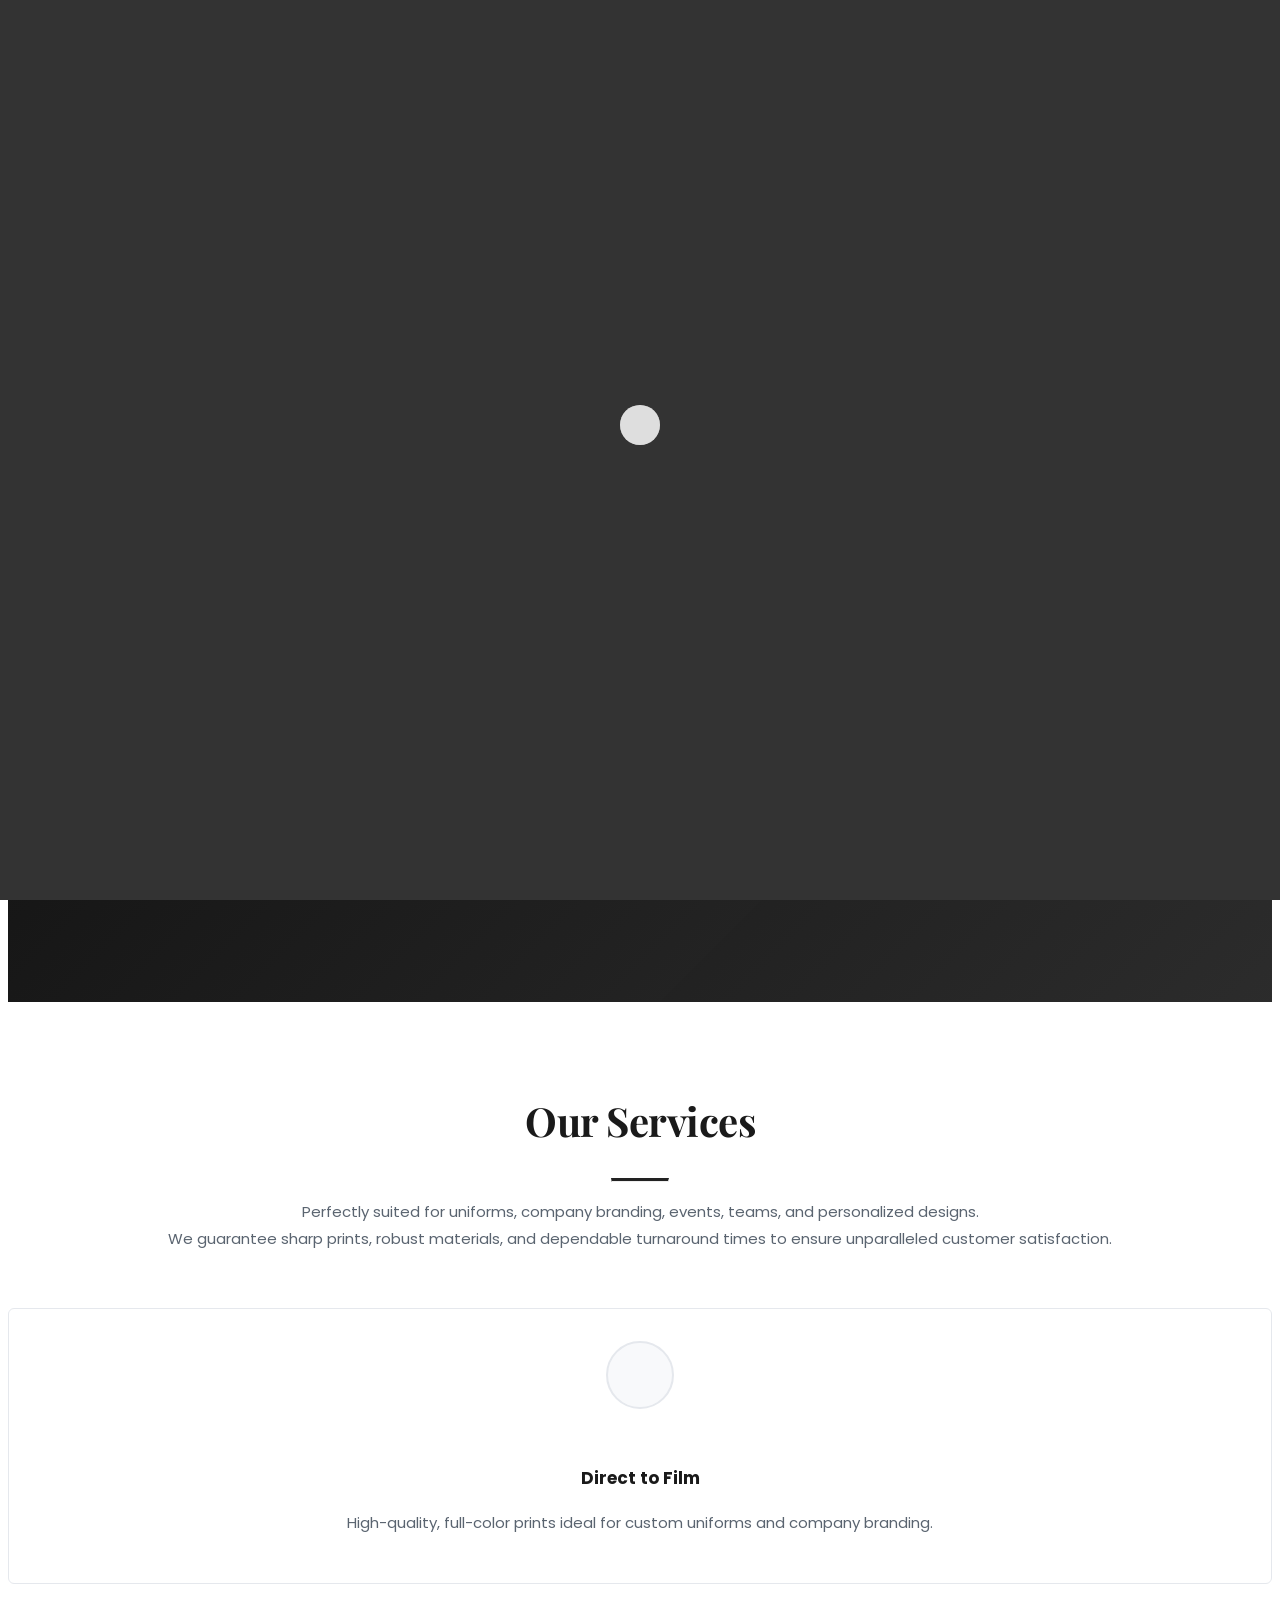
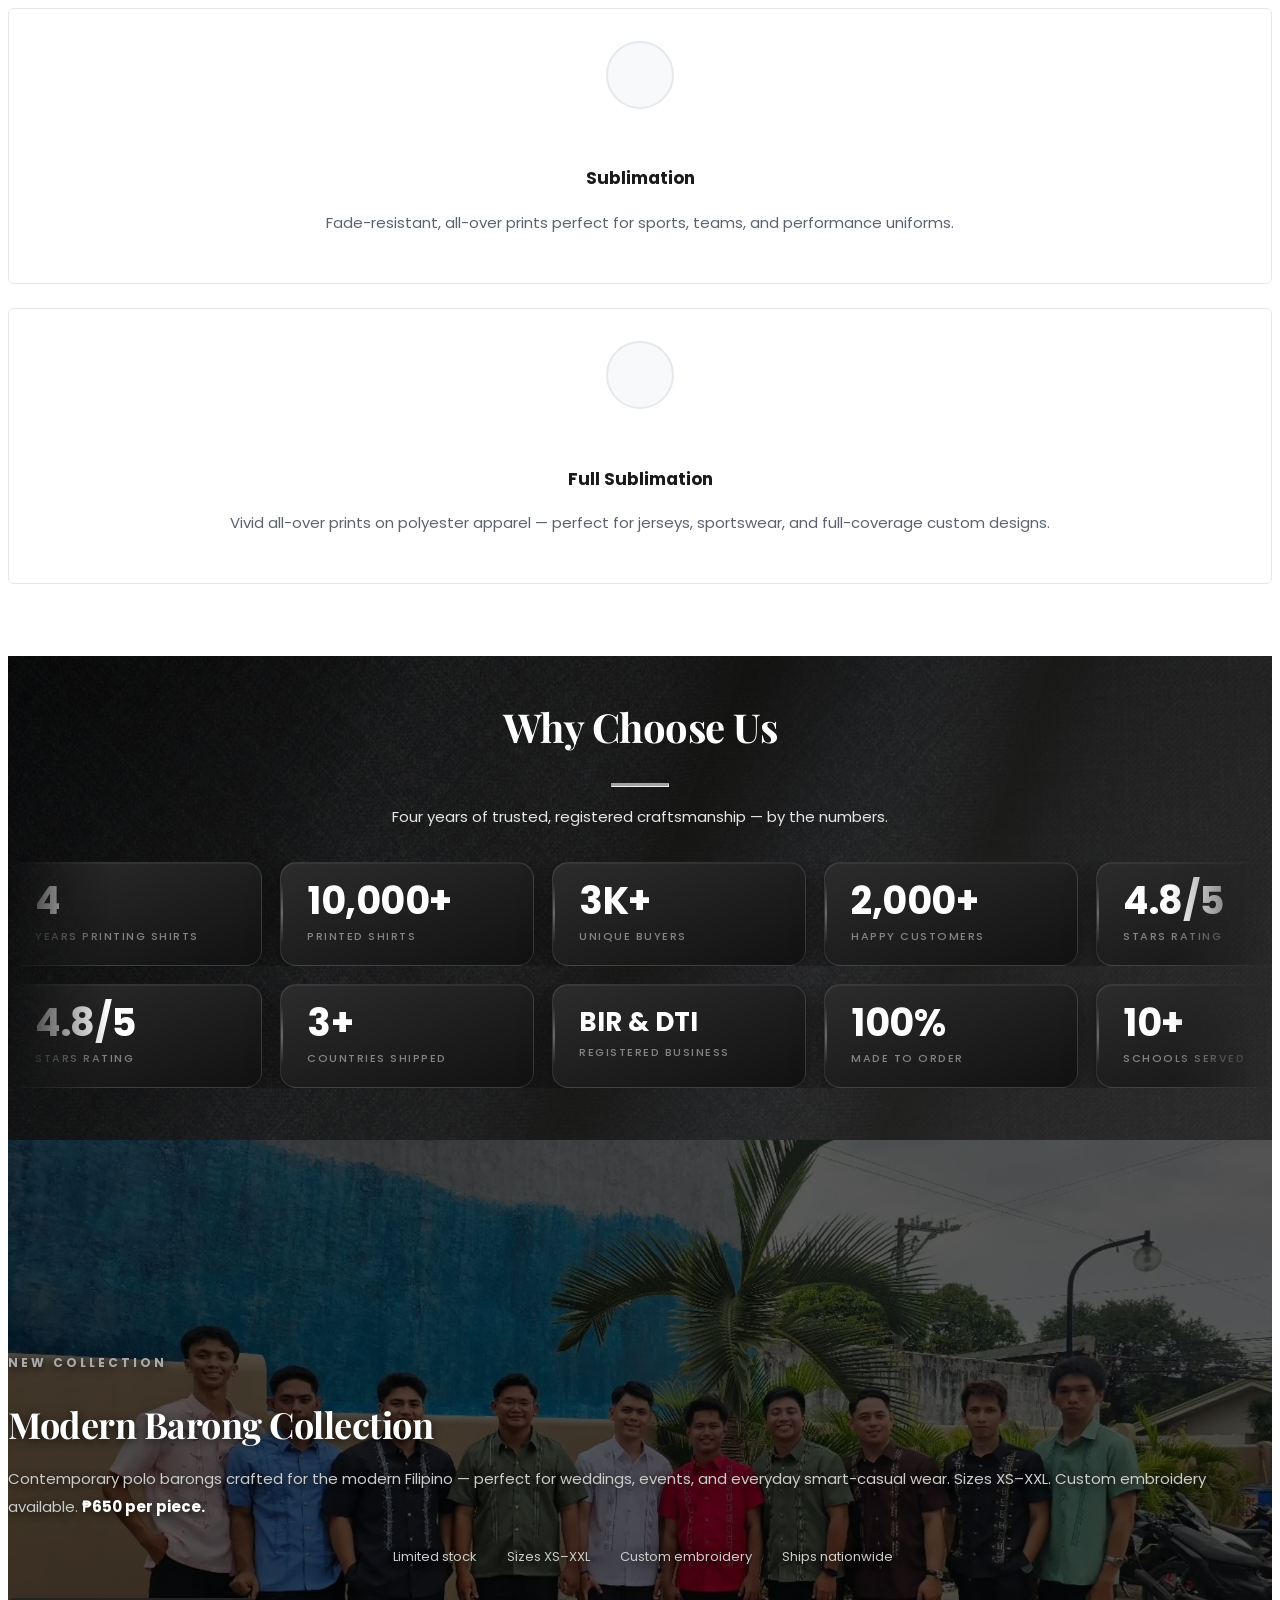
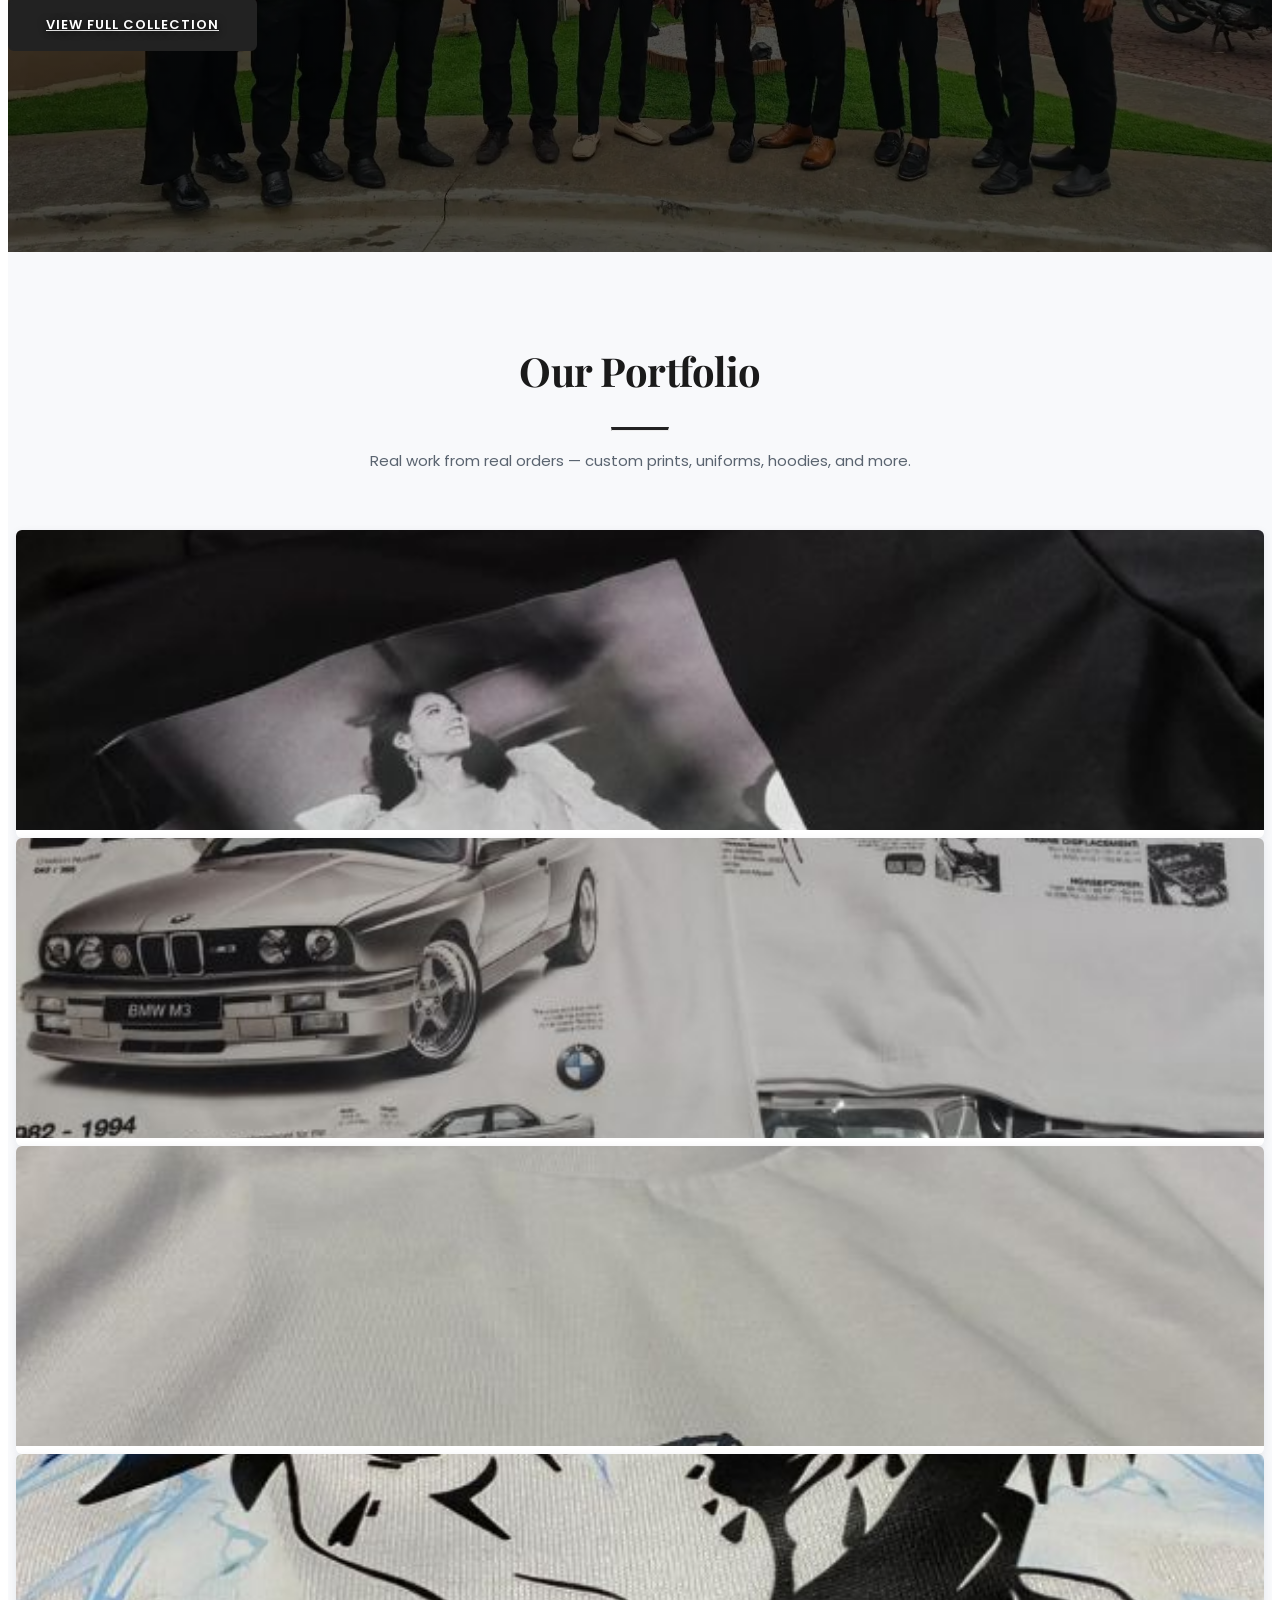
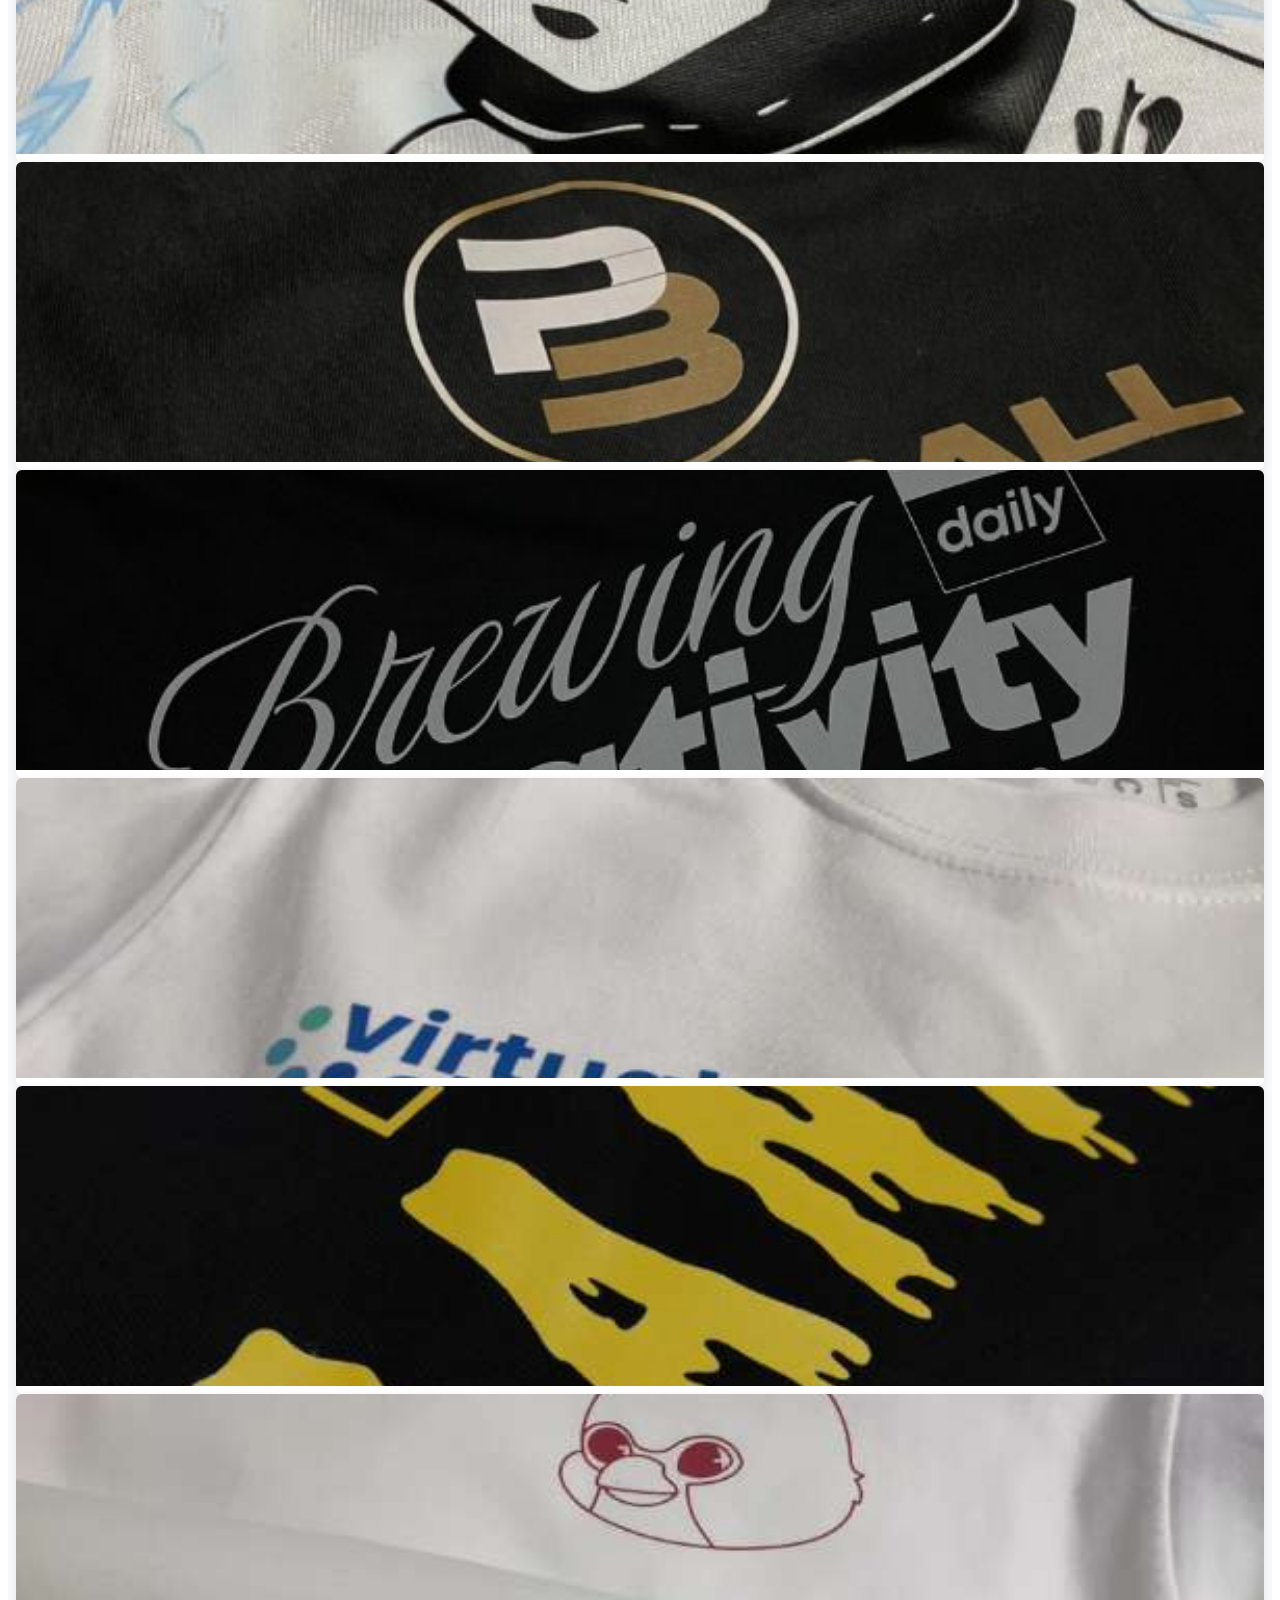
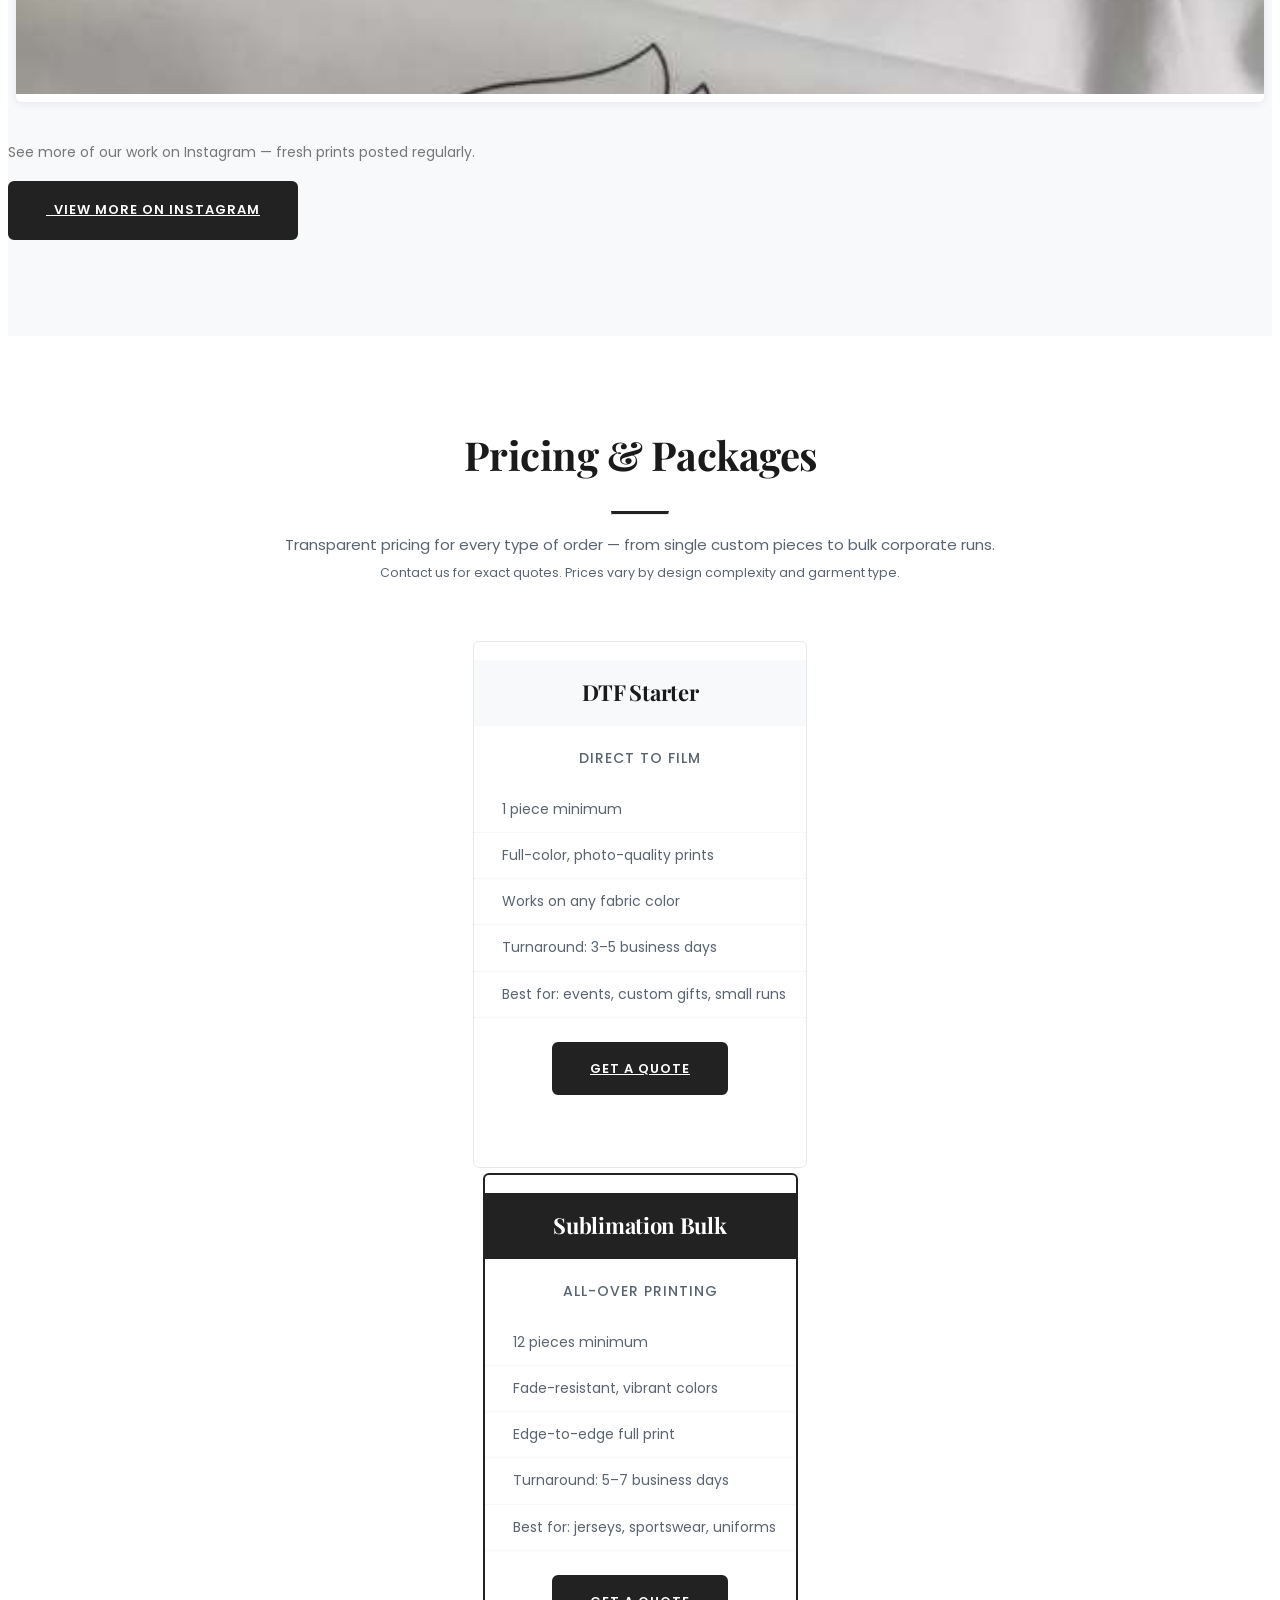
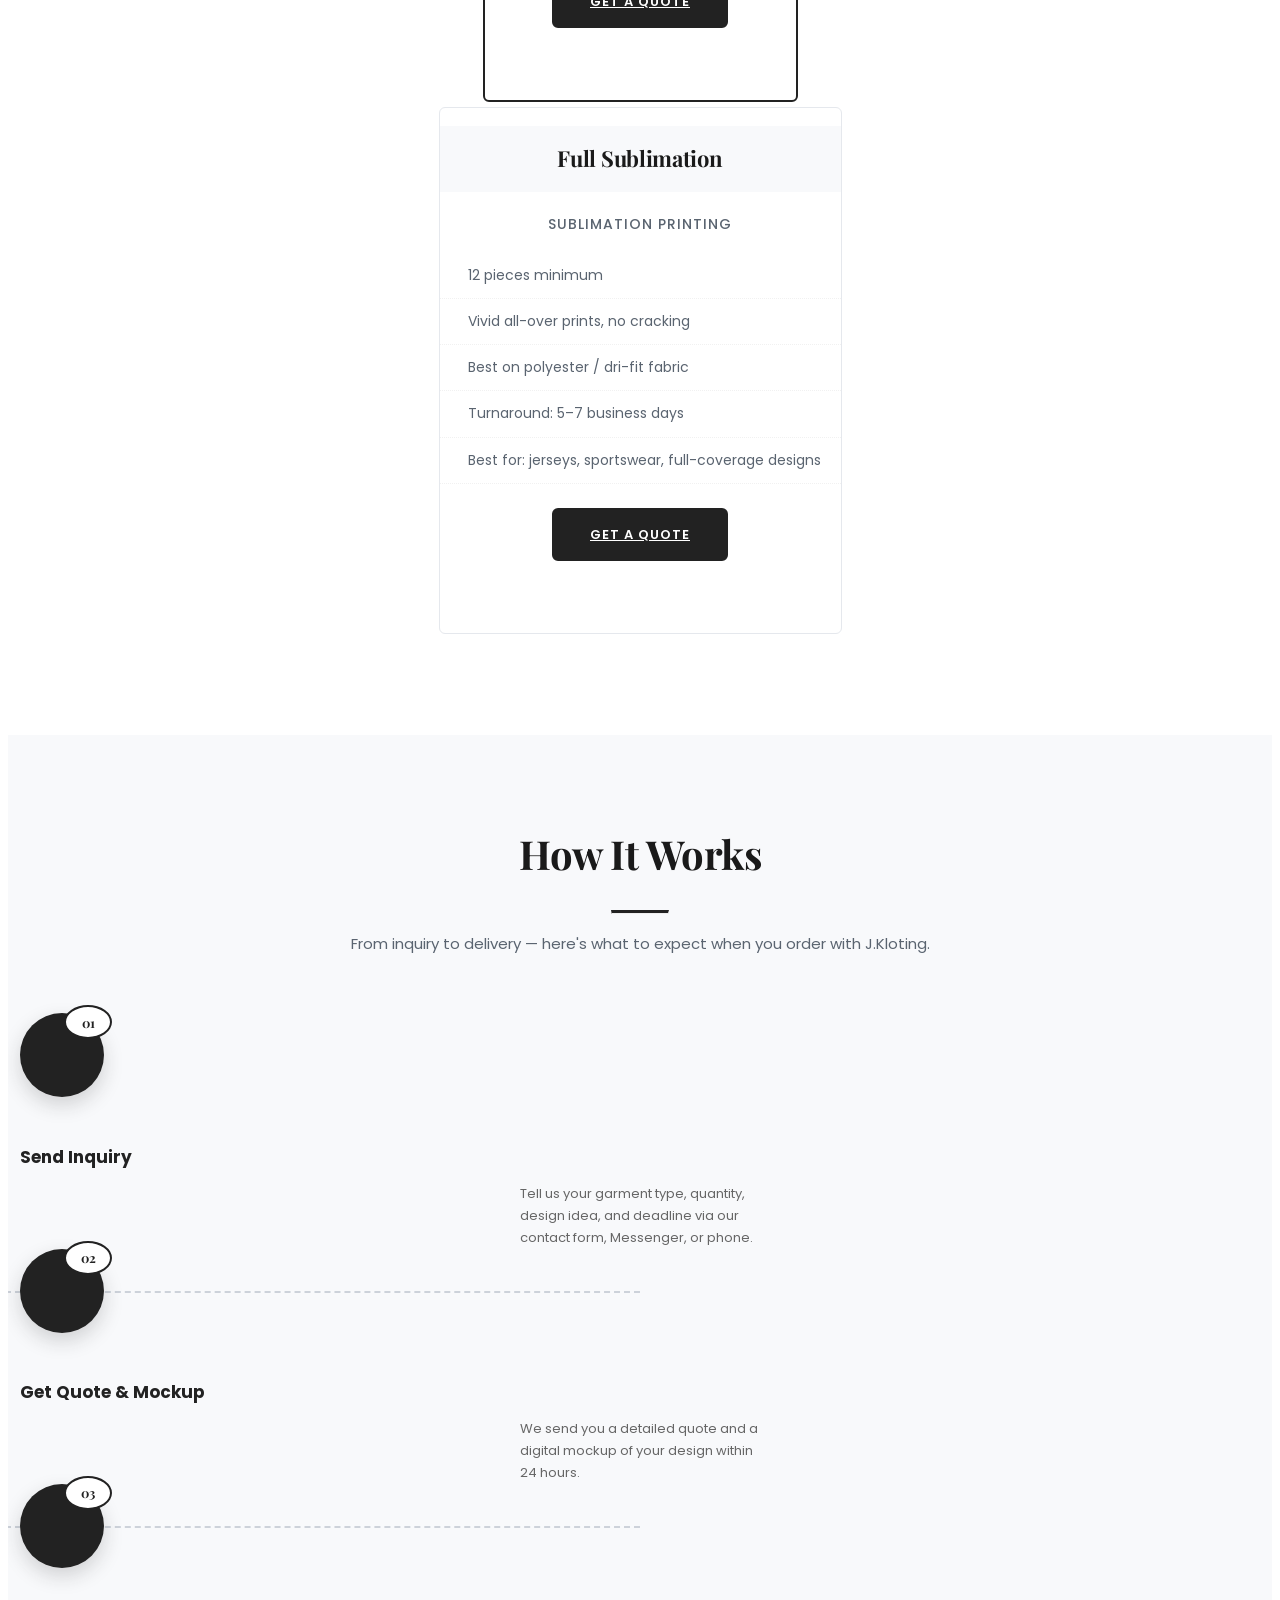
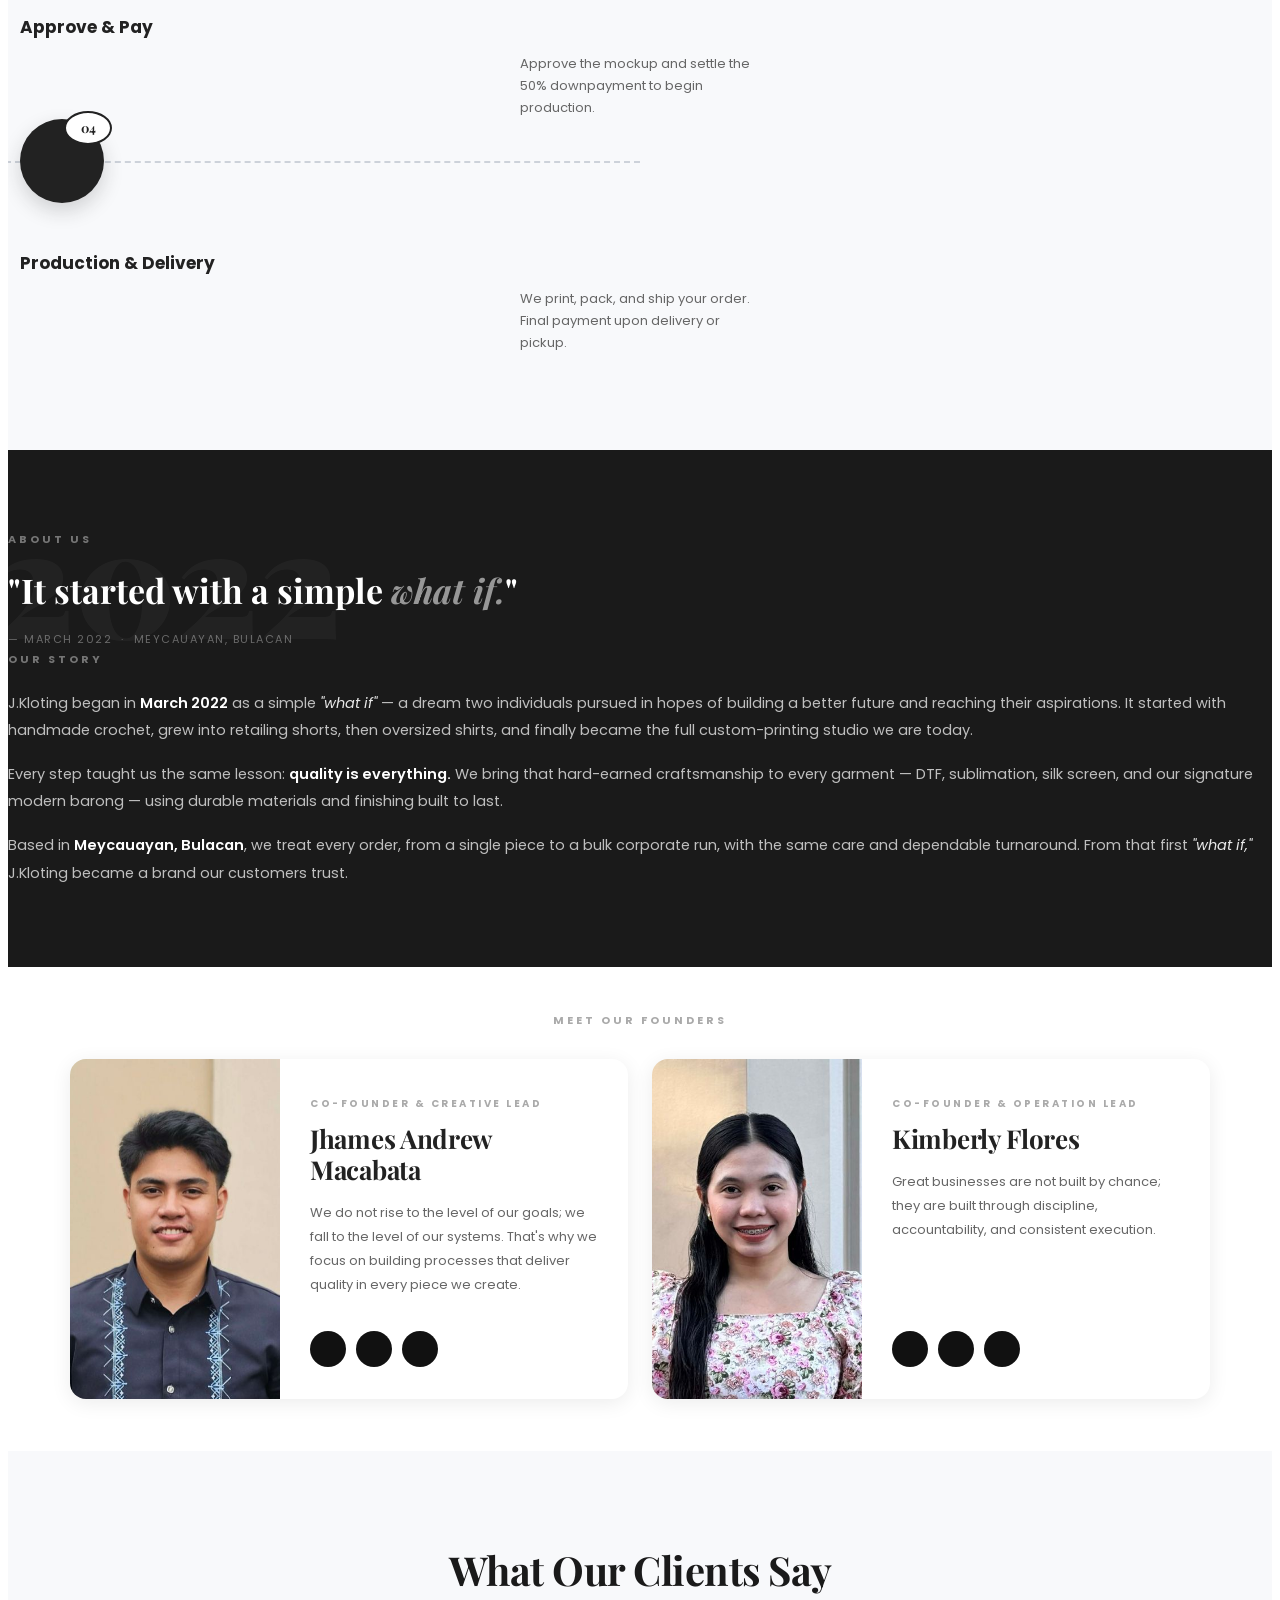
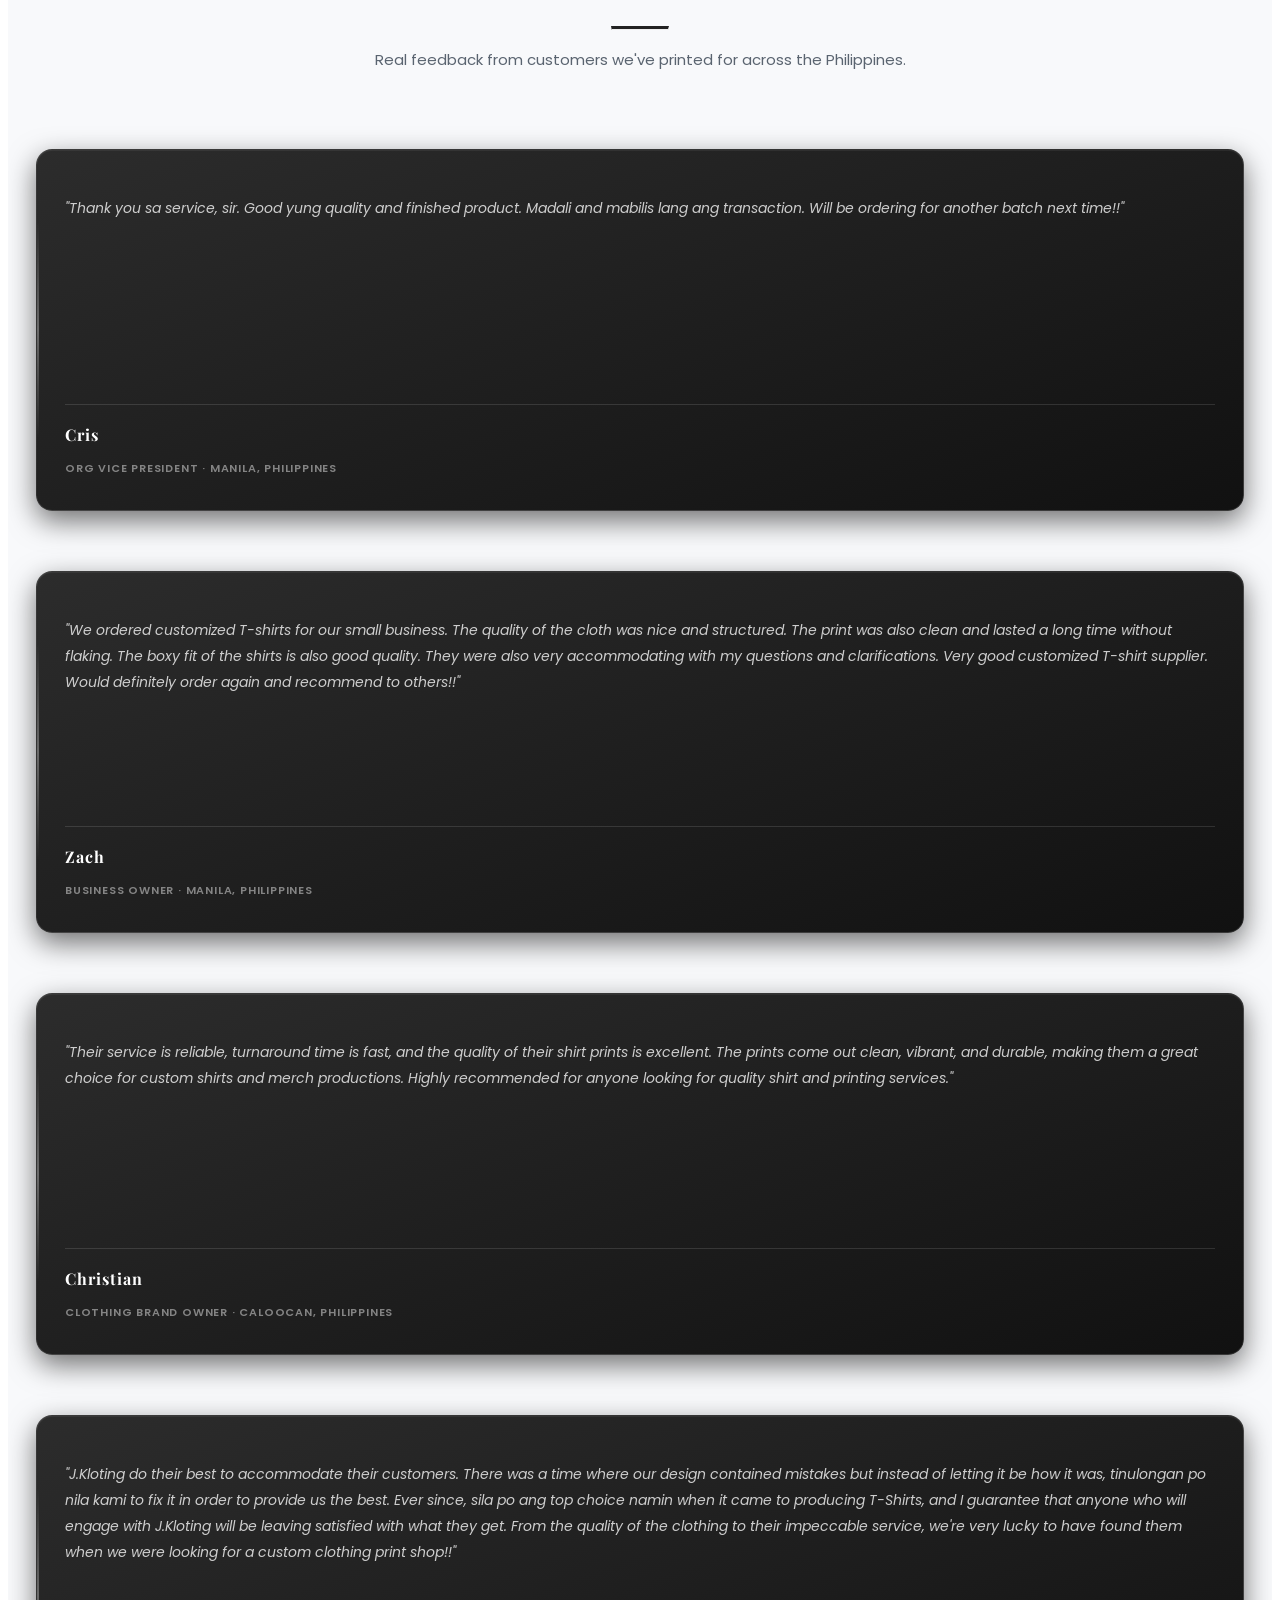
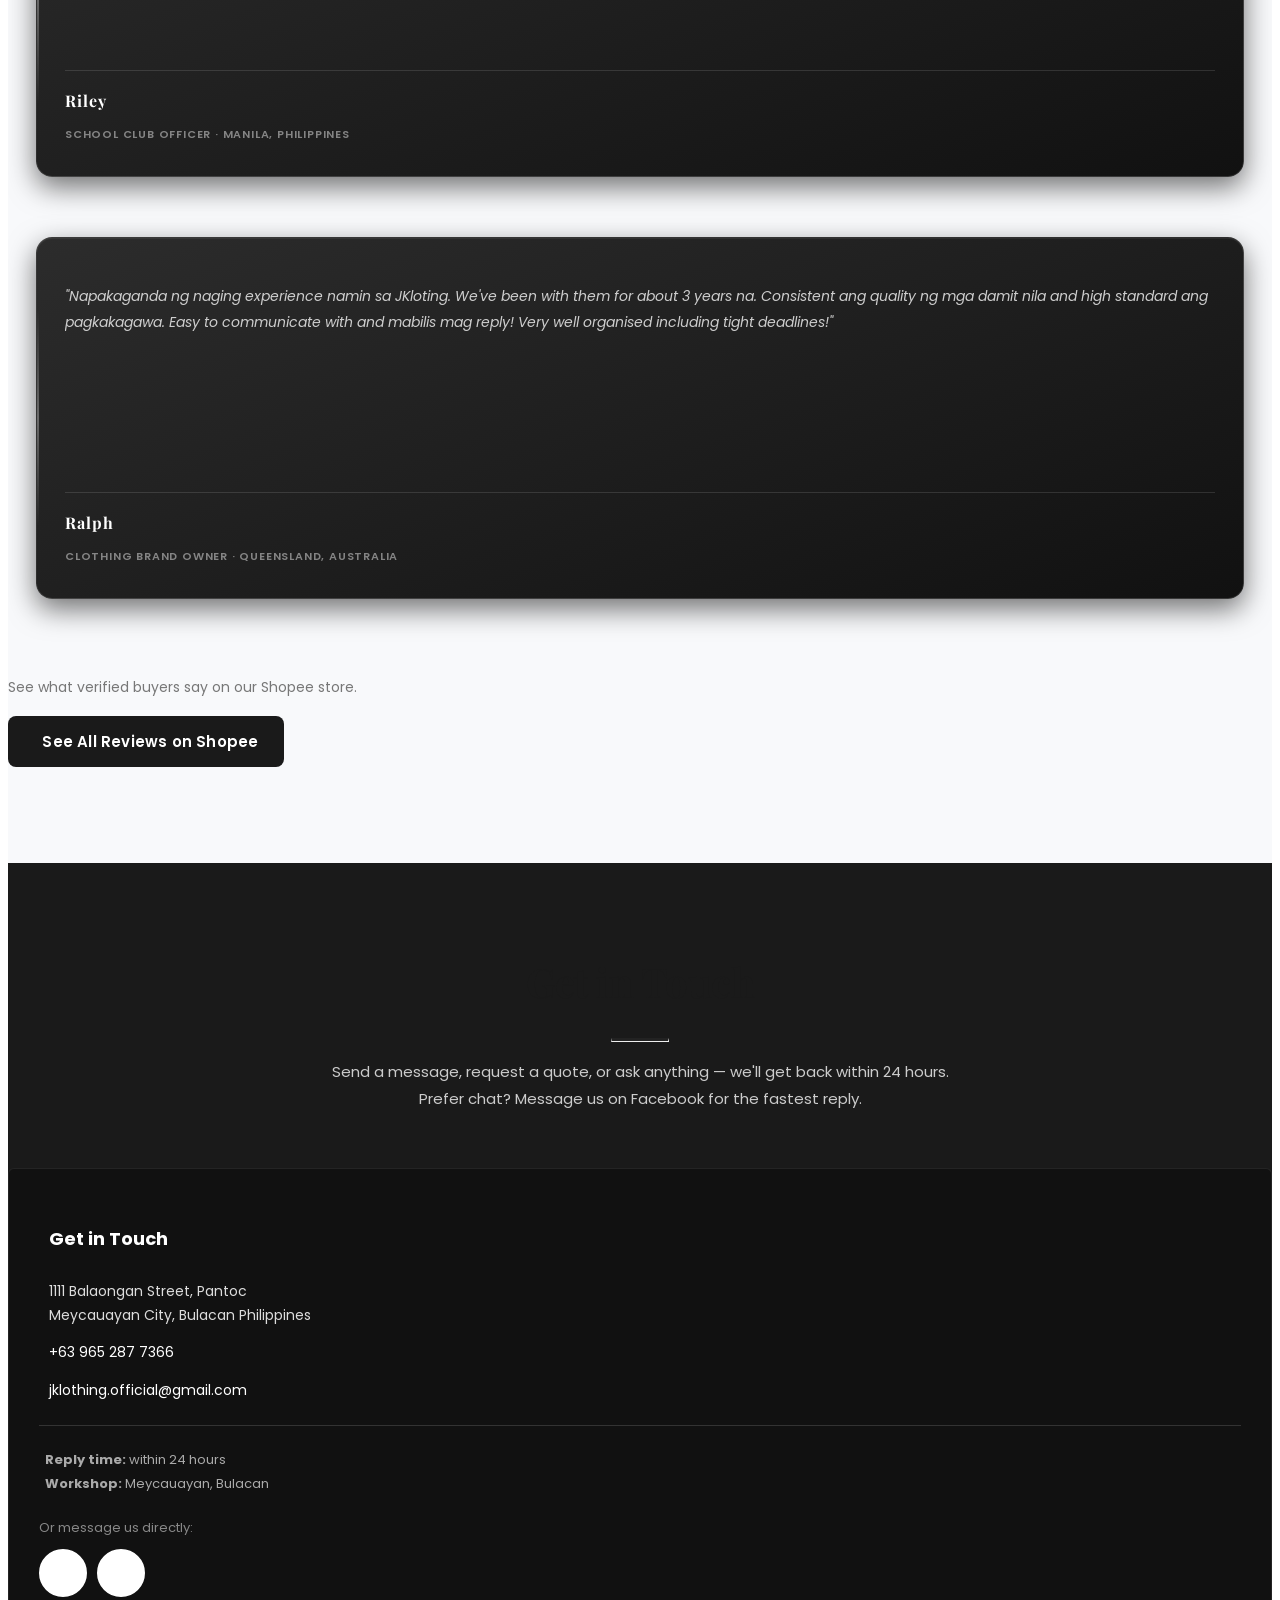
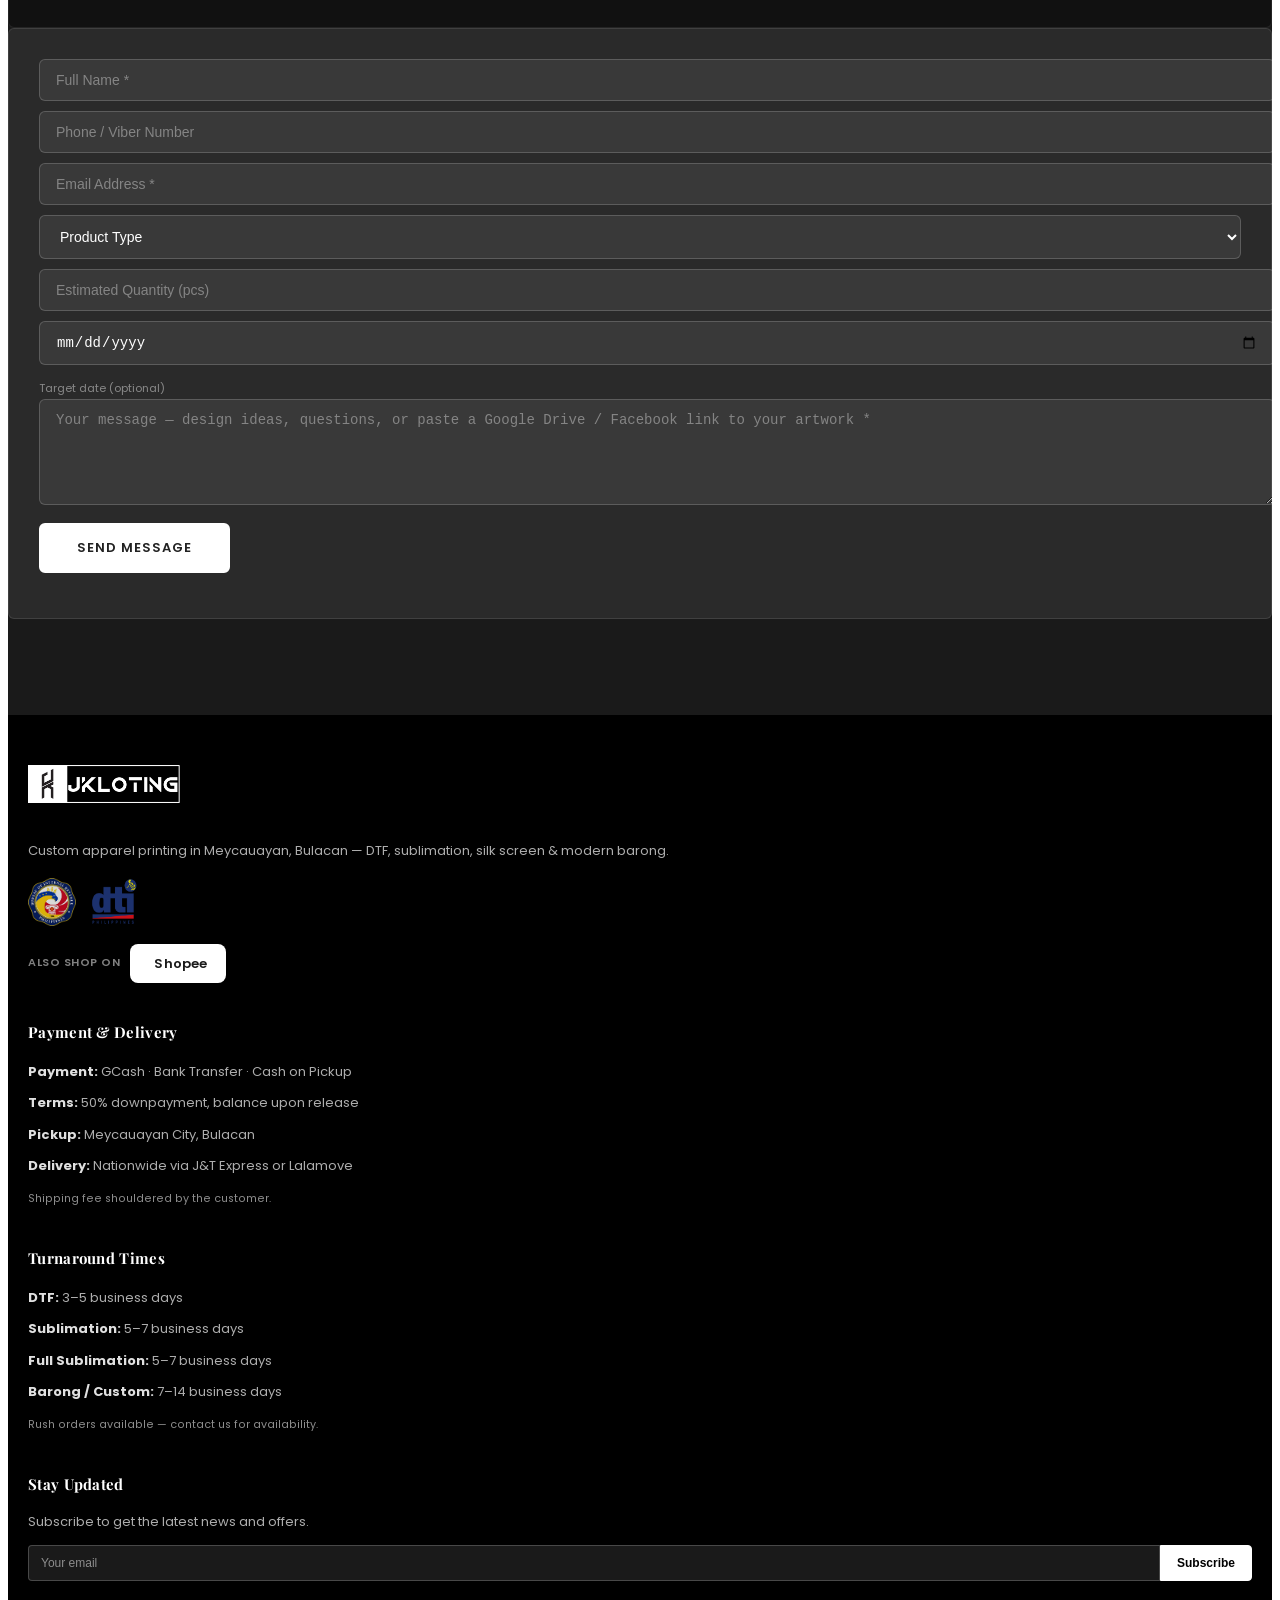
==== commit 4f5d2270: "Add Riley and Ralph testimonials; fix Cris and Christian author details Co-Authored-By: Claude Sonne" ====
--- a/index.html
+++ b/index.html
@@ -46,7 +46,7 @@
     <link rel="stylesheet" href="css/magnific-popup.css" />
     <link rel="stylesheet" href="css/slicknav.css" />
     <link rel="stylesheet" href="css/animate.css" />
-    <link rel="stylesheet" href="css/main.css?v=20260604f" />
+    <link rel="stylesheet" href="css/main.css?v=20260604g" />
     <link rel="stylesheet" href="css/responsive.css" />
 
     <!-- Structured data: local clothing store -->
@@ -746,7 +746,7 @@
               <p class="testimonial-quote">"Thank you sa service, sir. Good yung quality and finished product. Madali and mabilis lang ang transaction. Will be ordering for another batch next time!!"</p>
               <div class="testimonial-author">
                 <h5>Cris</h5>
-                <span>Org Vice President · Manila City</span>
+                <span>Org Vice President · Manila, Philippines</span>
               </div>
             </div>
           </div>
@@ -771,8 +771,34 @@
               </div>
               <p class="testimonial-quote">"Their service is reliable, turnaround time is fast, and the quality of their shirt prints is excellent. The prints come out clean, vibrant, and durable, making them a great choice for custom shirts and merch productions. Highly recommended for anyone looking for quality shirt and printing services."</p>
               <div class="testimonial-author">
-                <h5>Christian Dave</h5>
-                <span>Clothing Brand Owner</span>
+                <h5>Christian</h5>
+                <span>Clothing Brand Owner · Caloocan, Philippines</span>
+              </div>
+            </div>
+          </div>
+
+          <div class="testimonial-slide">
+            <div class="testimonial-card">
+              <div class="testimonial-stars" aria-label="5 out of 5 stars">
+                <i class="fa fa-star"></i><i class="fa fa-star"></i><i class="fa fa-star"></i><i class="fa fa-star"></i><i class="fa fa-star"></i>
+              </div>
+              <p class="testimonial-quote">"J.Kloting do their best to accommodate their customers. There was a time where our design contained mistakes but instead of letting it be how it was, tinulongan po nila kami to fix it in order to provide us the best. Ever since, sila po ang top choice namin when it came to producing T-Shirts, and I guarantee that anyone who will engage with J.Kloting will be leaving satisfied with what they get. From the quality of the clothing to their impeccable service, we're very lucky to have found them when we were looking for a custom clothing print shop!!"</p>
+              <div class="testimonial-author">
+                <h5>Riley</h5>
+                <span>School Club Officer · Manila, Philippines</span>
+              </div>
+            </div>
+          </div>
+
+          <div class="testimonial-slide">
+            <div class="testimonial-card">
+              <div class="testimonial-stars" aria-label="5 out of 5 stars">
+                <i class="fa fa-star"></i><i class="fa fa-star"></i><i class="fa fa-star"></i><i class="fa fa-star"></i><i class="fa fa-star"></i>
+              </div>
+              <p class="testimonial-quote">"Napakaganda ng naging experience namin sa JKloting. We've been with them for about 3 years na. Consistent ang quality ng mga damit nila and high standard ang pagkakagawa. Easy to communicate with and mabilis mag reply! Very well organised including tight deadlines!"</p>
+              <div class="testimonial-author">
+                <h5>Ralph</h5>
+                <span>Clothing Brand Owner · Queensland, Australia</span>
               </div>
             </div>
           </div>
@@ -1064,10 +1090,10 @@
     <script src="js/jquery.magnific-popup.min.js"></script>
     <script src="js/waypoints.min.js"></script>
     <script src="js/form-validator.min.js"></script>
-    <script src="js/contact-form-script.js"></script>
-    <script src="js/main.js"></script>
+    <script src="js/contact-form-script.js?v=20260604f"></script>
+    <script src="js/main.js?v=20260604f"></script>
     <script src="js/newsletter.js?v=20260604a"></script>
-    <script src="js/logo-switcher.js"></script>
+    <script src="js/logo-switcher.js?v=20260604f"></script>
     <script src="js/mobile-drawer.js?v=20260531e"></script>
 
     <!-- Mobile slide-in drawer (positioned as body-level overlay) -->
--- a/css/main.css
+++ b/css/main.css
@@ -4430,29 +4430,36 @@
   display: flex;
   align-items: center;
   justify-content: space-between;
-  gap: 10px;
+  gap: 8px;
   margin-top: auto;
+}
+/* Price + basket icon grouped left */
+.jk-card__footer-left {
+  display: flex;
+  align-items: center;
+  gap: 6px;
 }
 .jk-card__price {
   display: inline-block;
-  font-size: 16px;
+  font-size: 13px;
   font-weight: 700;
   color: var(--navy);
   background: var(--bg-light);
-  padding: 8px 16px;
+  padding: 5px 11px;
   border-radius: 999px;
 }
 .jk-card__cta {
   display: inline-flex;
   align-items: center;
-  gap: 6px;
-  font-size: 13px;
-  font-weight: 600;
+  font-size: 11px;
+  font-weight: 700;
+  letter-spacing: 0.3px;
   color: #fff;
   background: var(--navy);
-  padding: 9px 18px;
+  padding: 5px 12px;
   border-radius: 999px;
   white-space: nowrap;
+  flex-shrink: 0;
   transition: background var(--transition), transform var(--transition);
 }
 .jk-card__cta:hover {
@@ -4461,6 +4468,48 @@
   text-decoration: none;
   transform: translateX(2px);
 }
+
+/* Title row: label left, share icons right */
+.jk-card__title-row {
+  display: flex;
+  align-items: flex-start;
+  justify-content: space-between;
+  gap: 8px;
+  margin-bottom: 0;
+}
+.jk-card__title-row .jk-card__title {
+  flex: 1;
+  min-width: 0;
+  margin-bottom: 0;
+}
+
+/* Per-card share icons — inline with the label (right side), bare (no box/border/bg) */
+.jk-card__share-btns {
+  display: flex;
+  align-items: center;
+  gap: 2px;
+  flex-shrink: 0;
+}
+.jk-card__share-btn {
+  display: inline-flex;
+  align-items: center;
+  justify-content: center;
+  width: 24px;
+  height: 24px;
+  border: none;
+  background: none;
+  color: #777;
+  cursor: pointer;
+  padding: 0;
+  transition: color 0.15s ease, transform 0.15s ease;
+}
+.jk-card__share-btn i { font-size: 13px; }
+.jk-card__share-btn:hover {
+  color: var(--navy);
+  transform: translateY(-1px);
+  background: none;
+}
+.jk-card__share-btn.is-copied { color: #1e9e5a; }
 
 /* --- 20. Barong — pagination ------------------------------------------- */
 .barong-pagination {
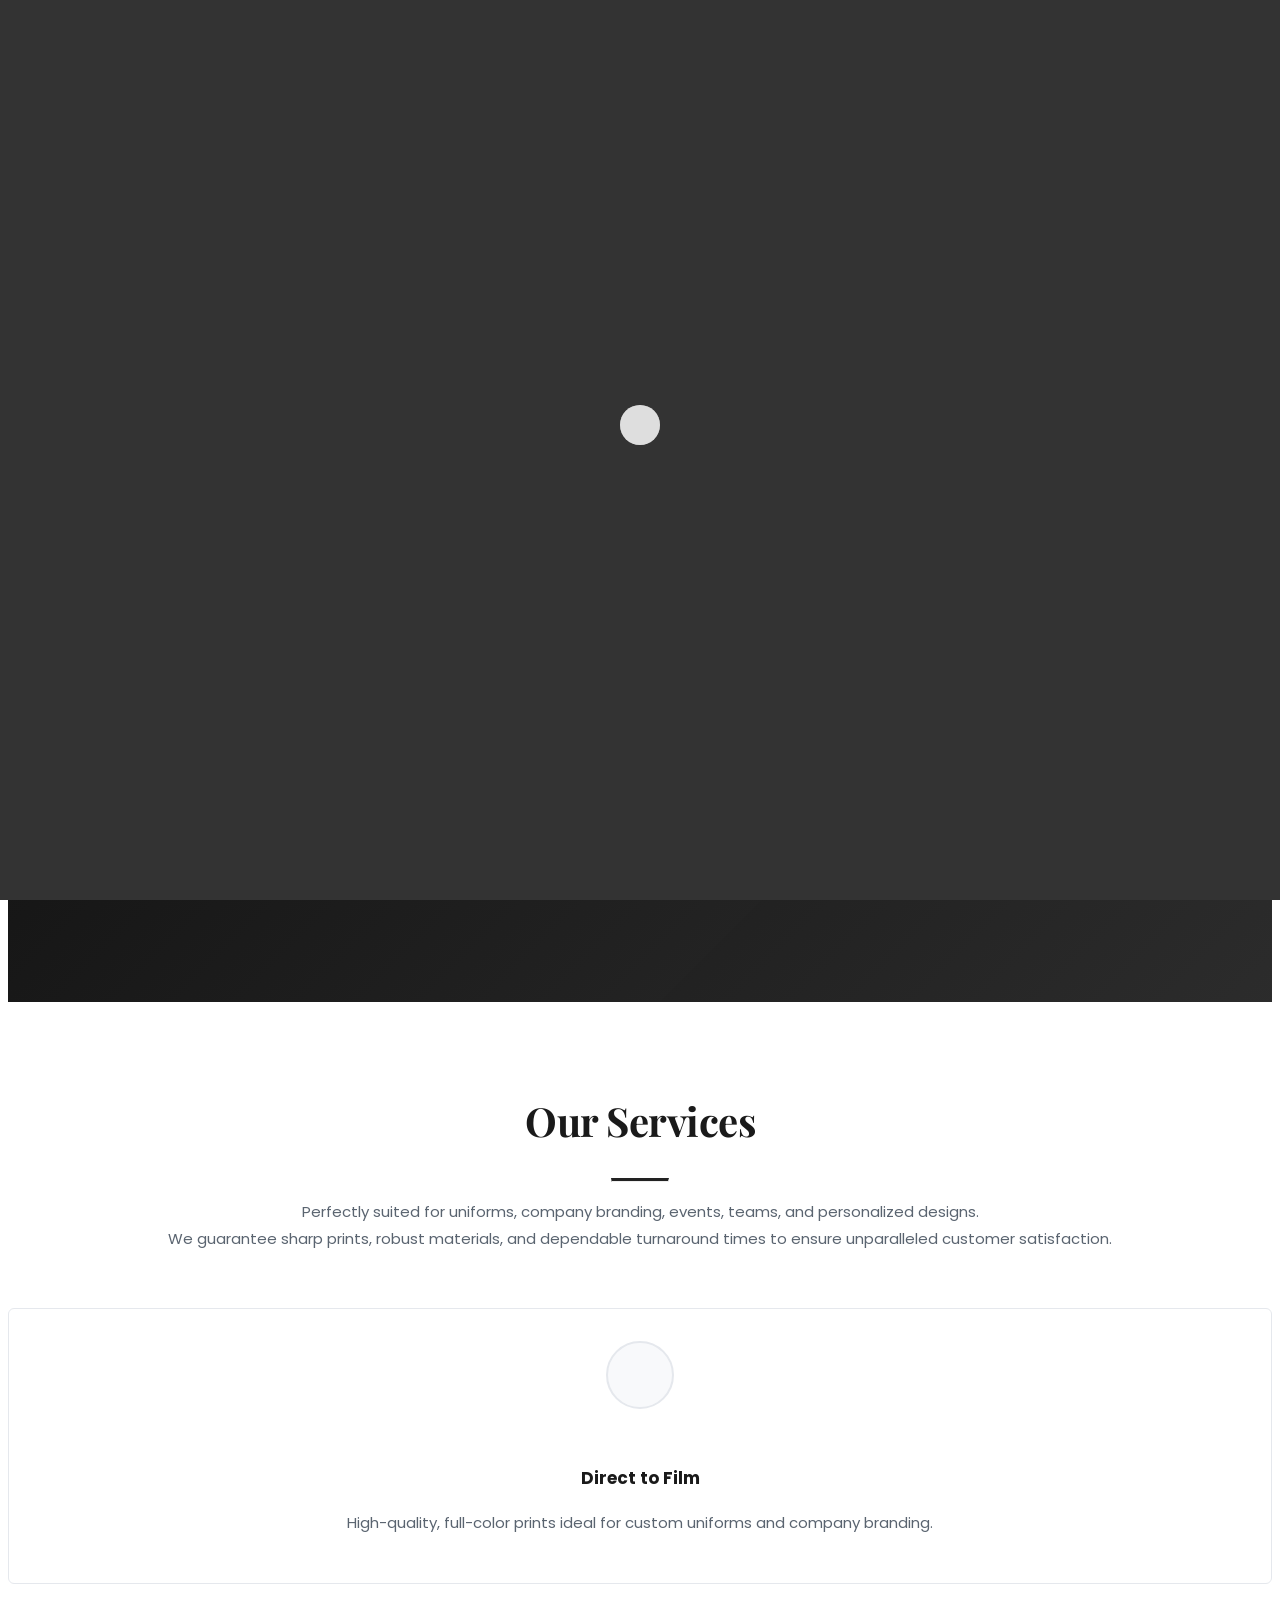
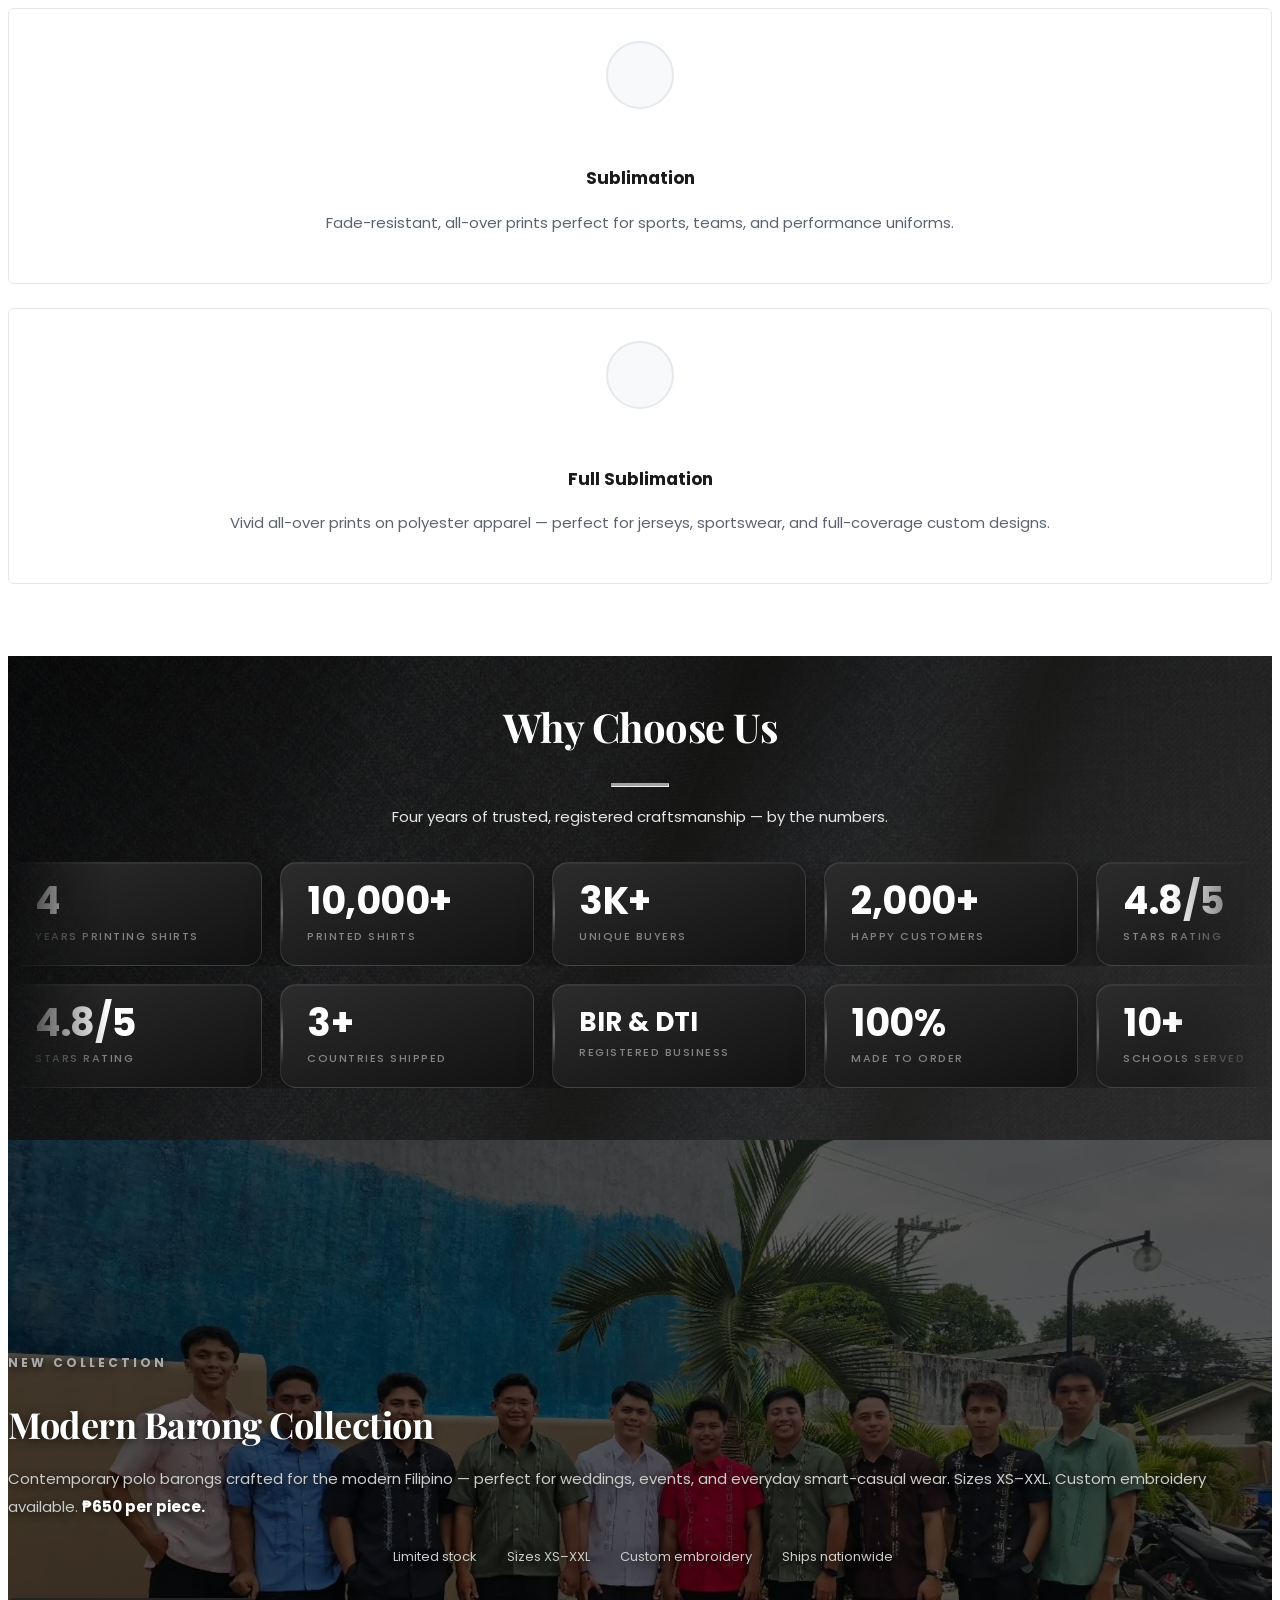
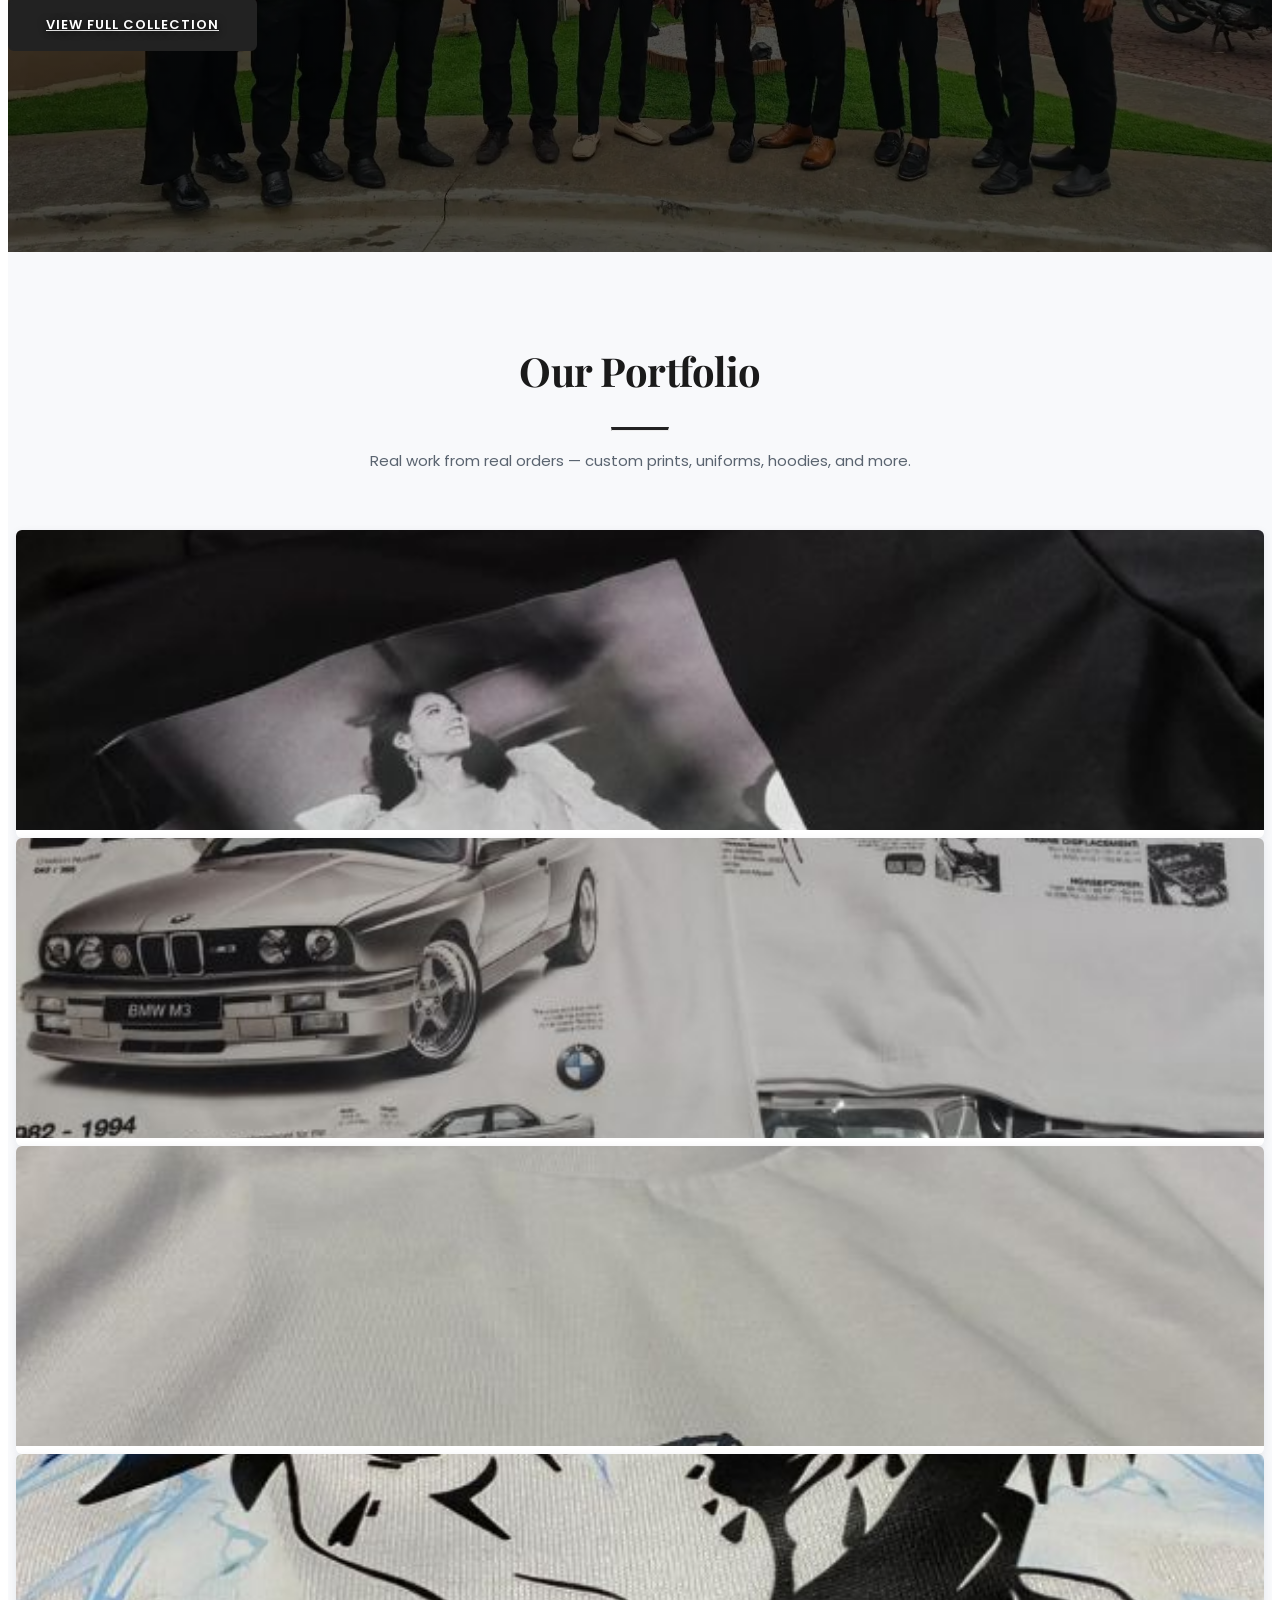
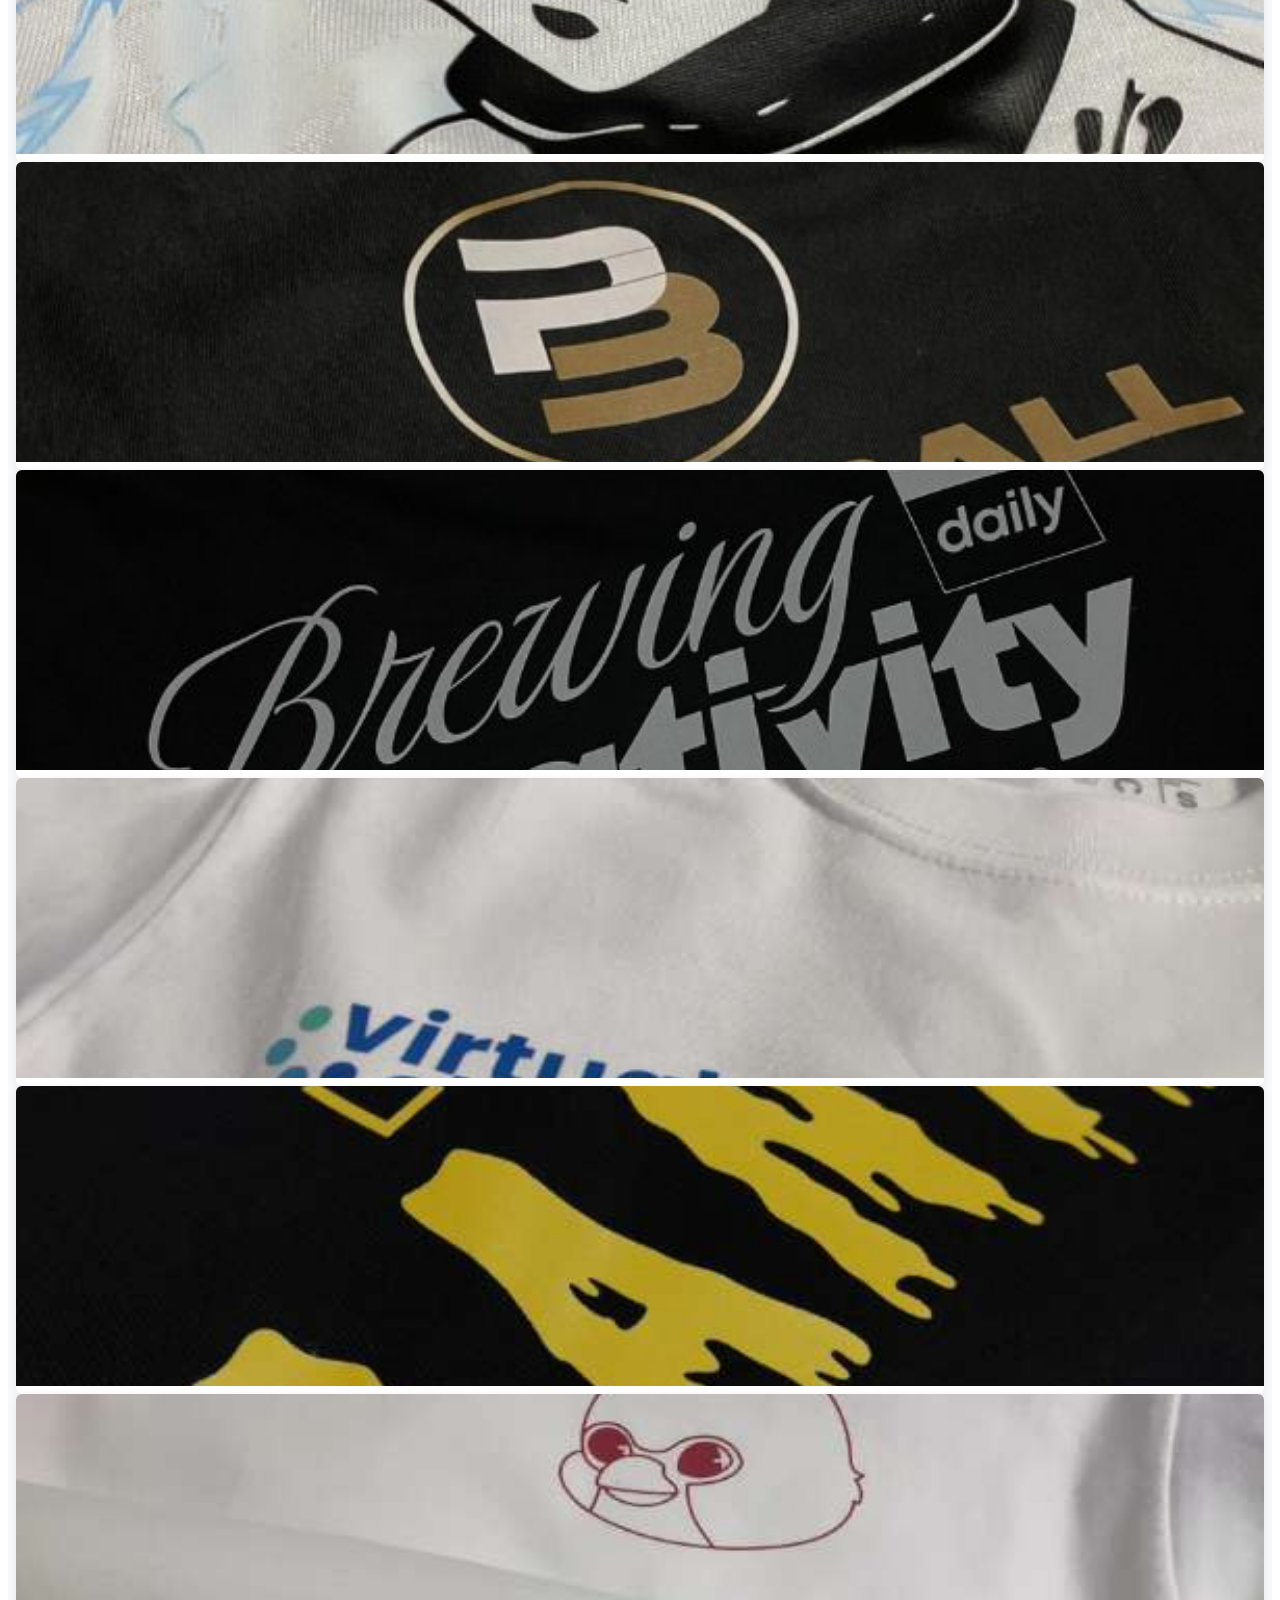
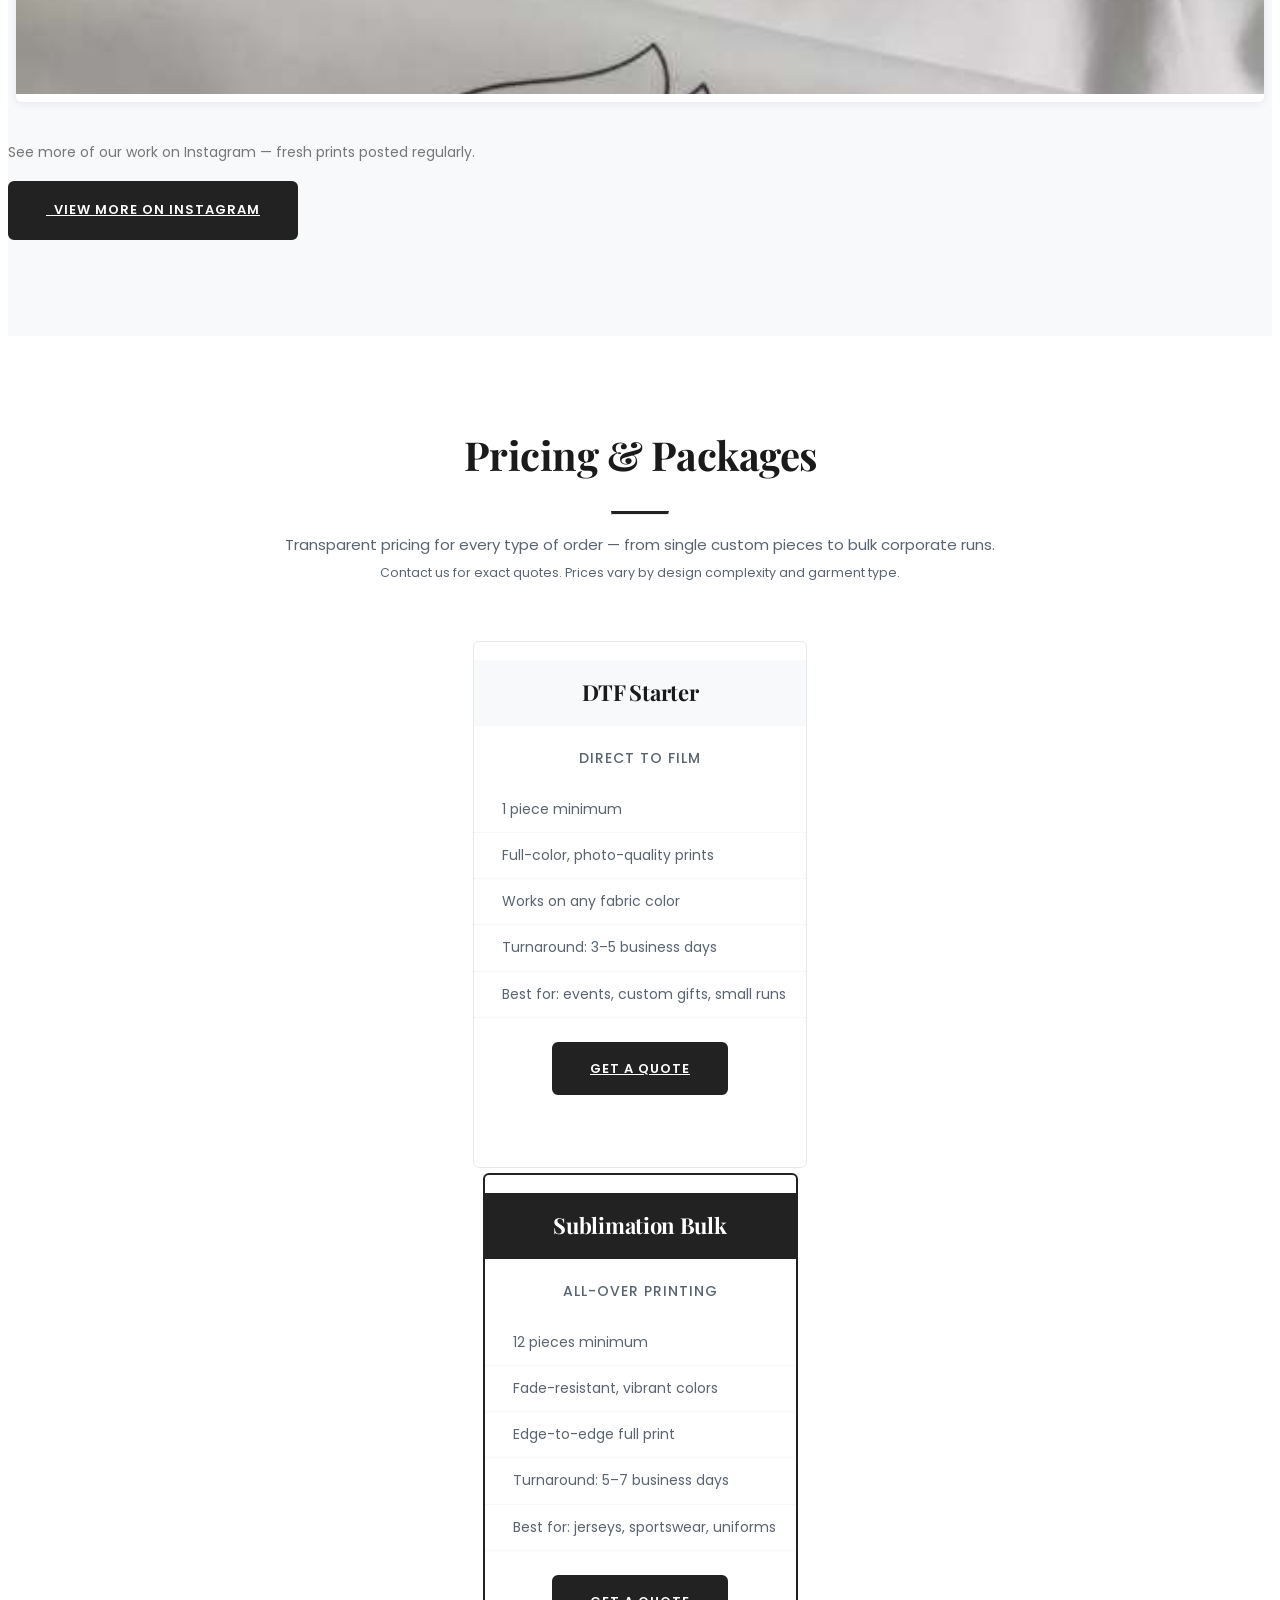
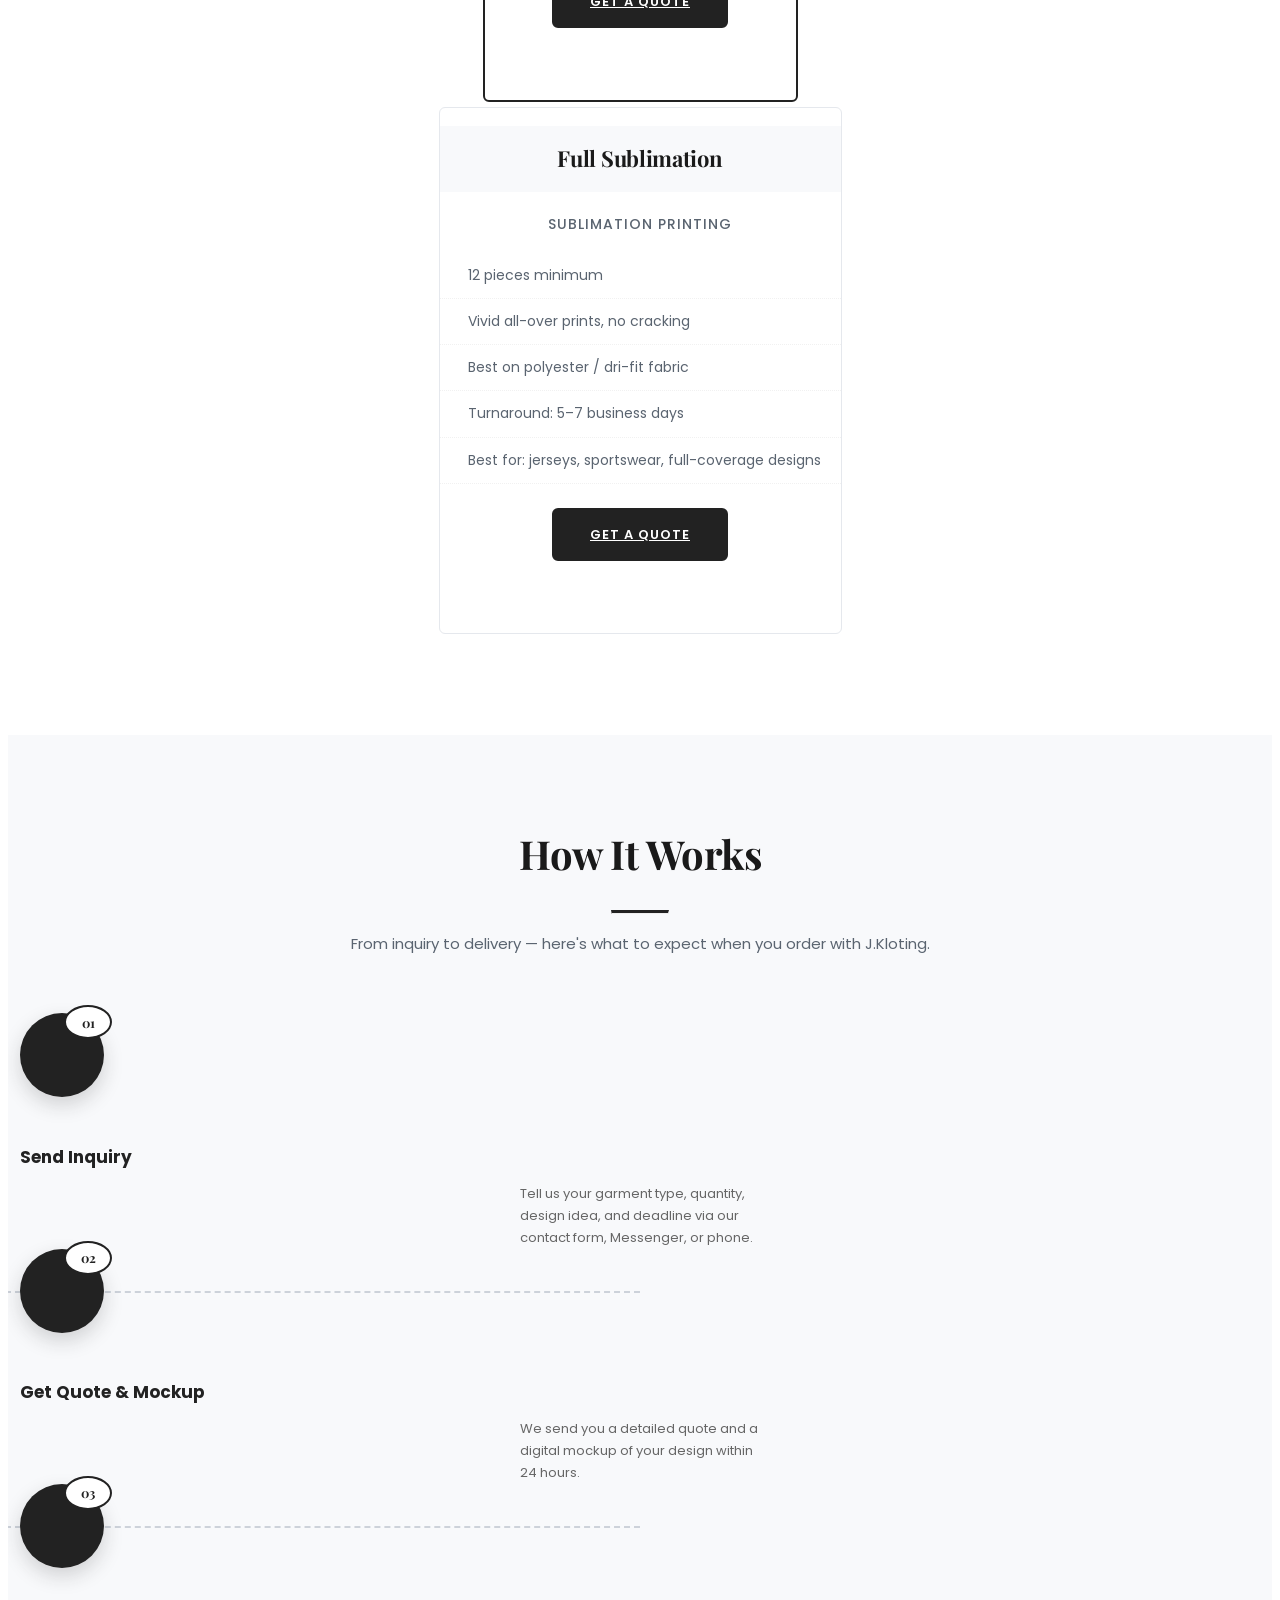
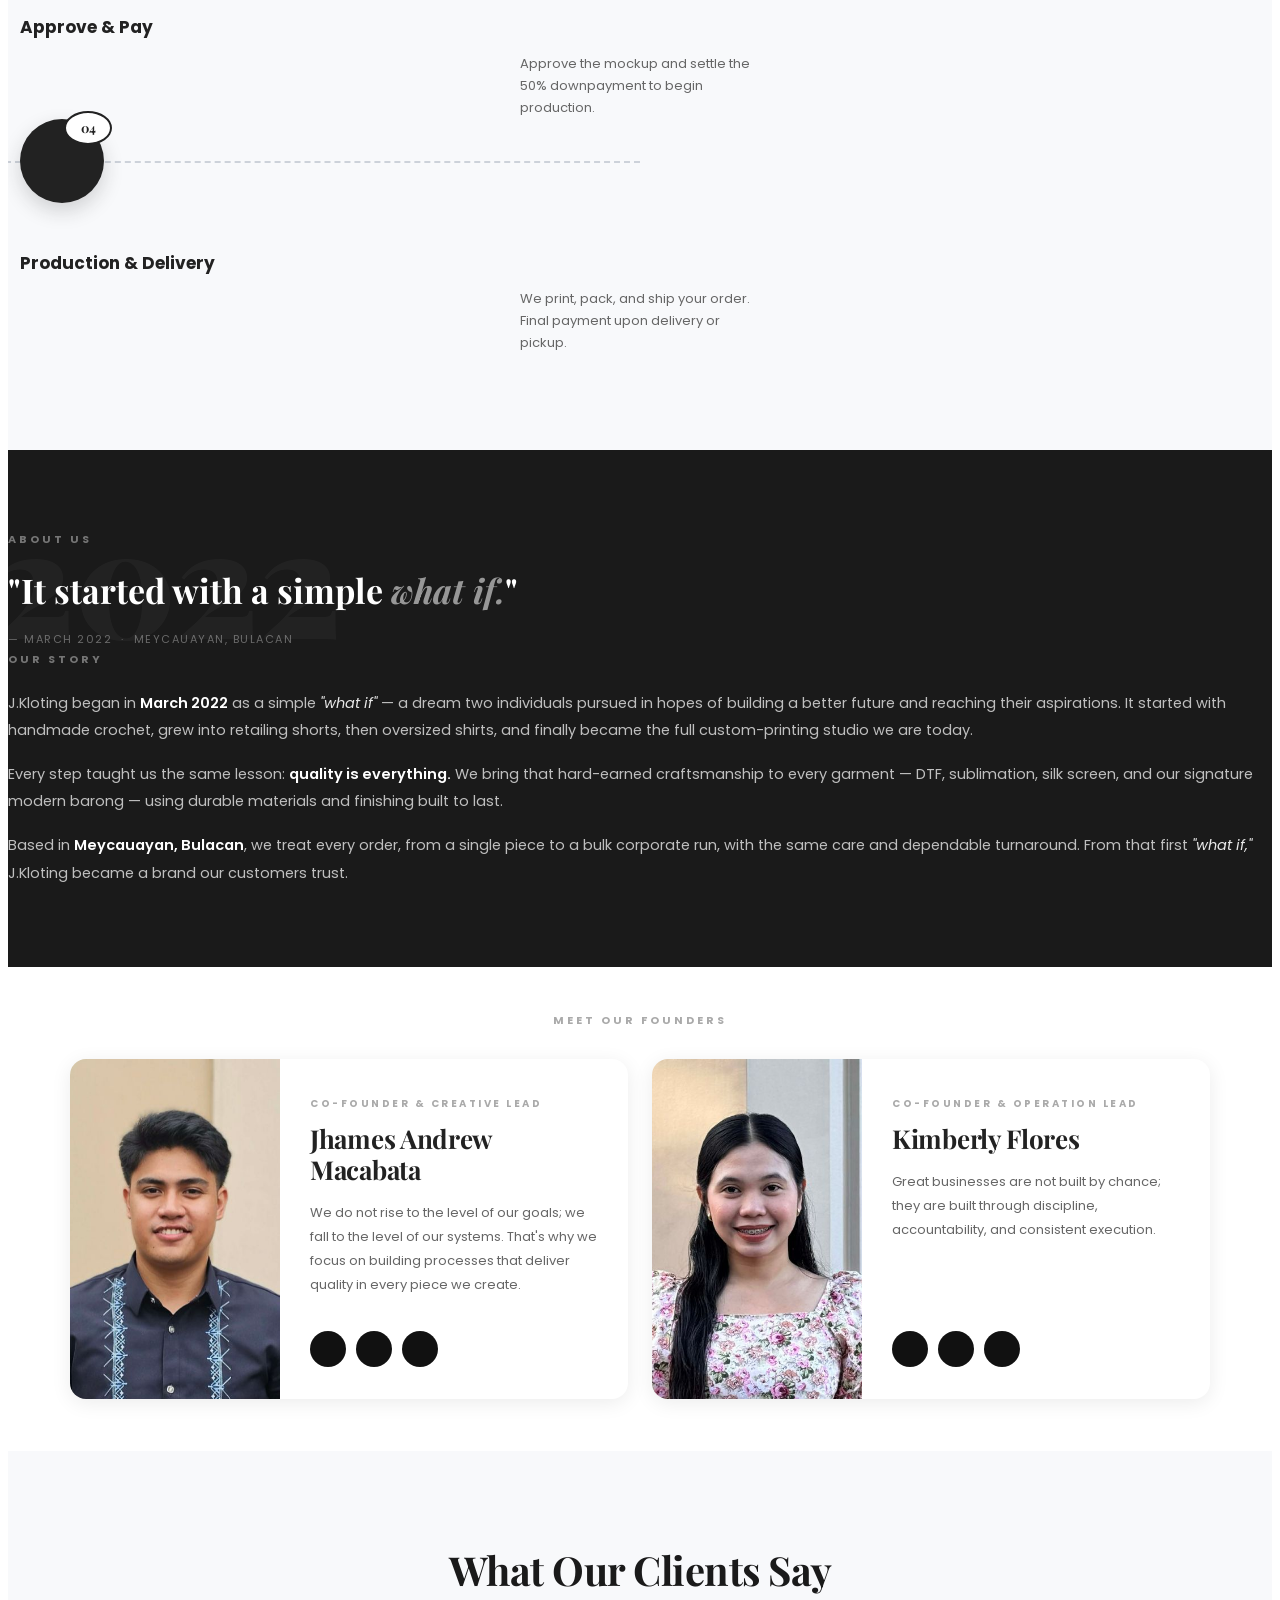
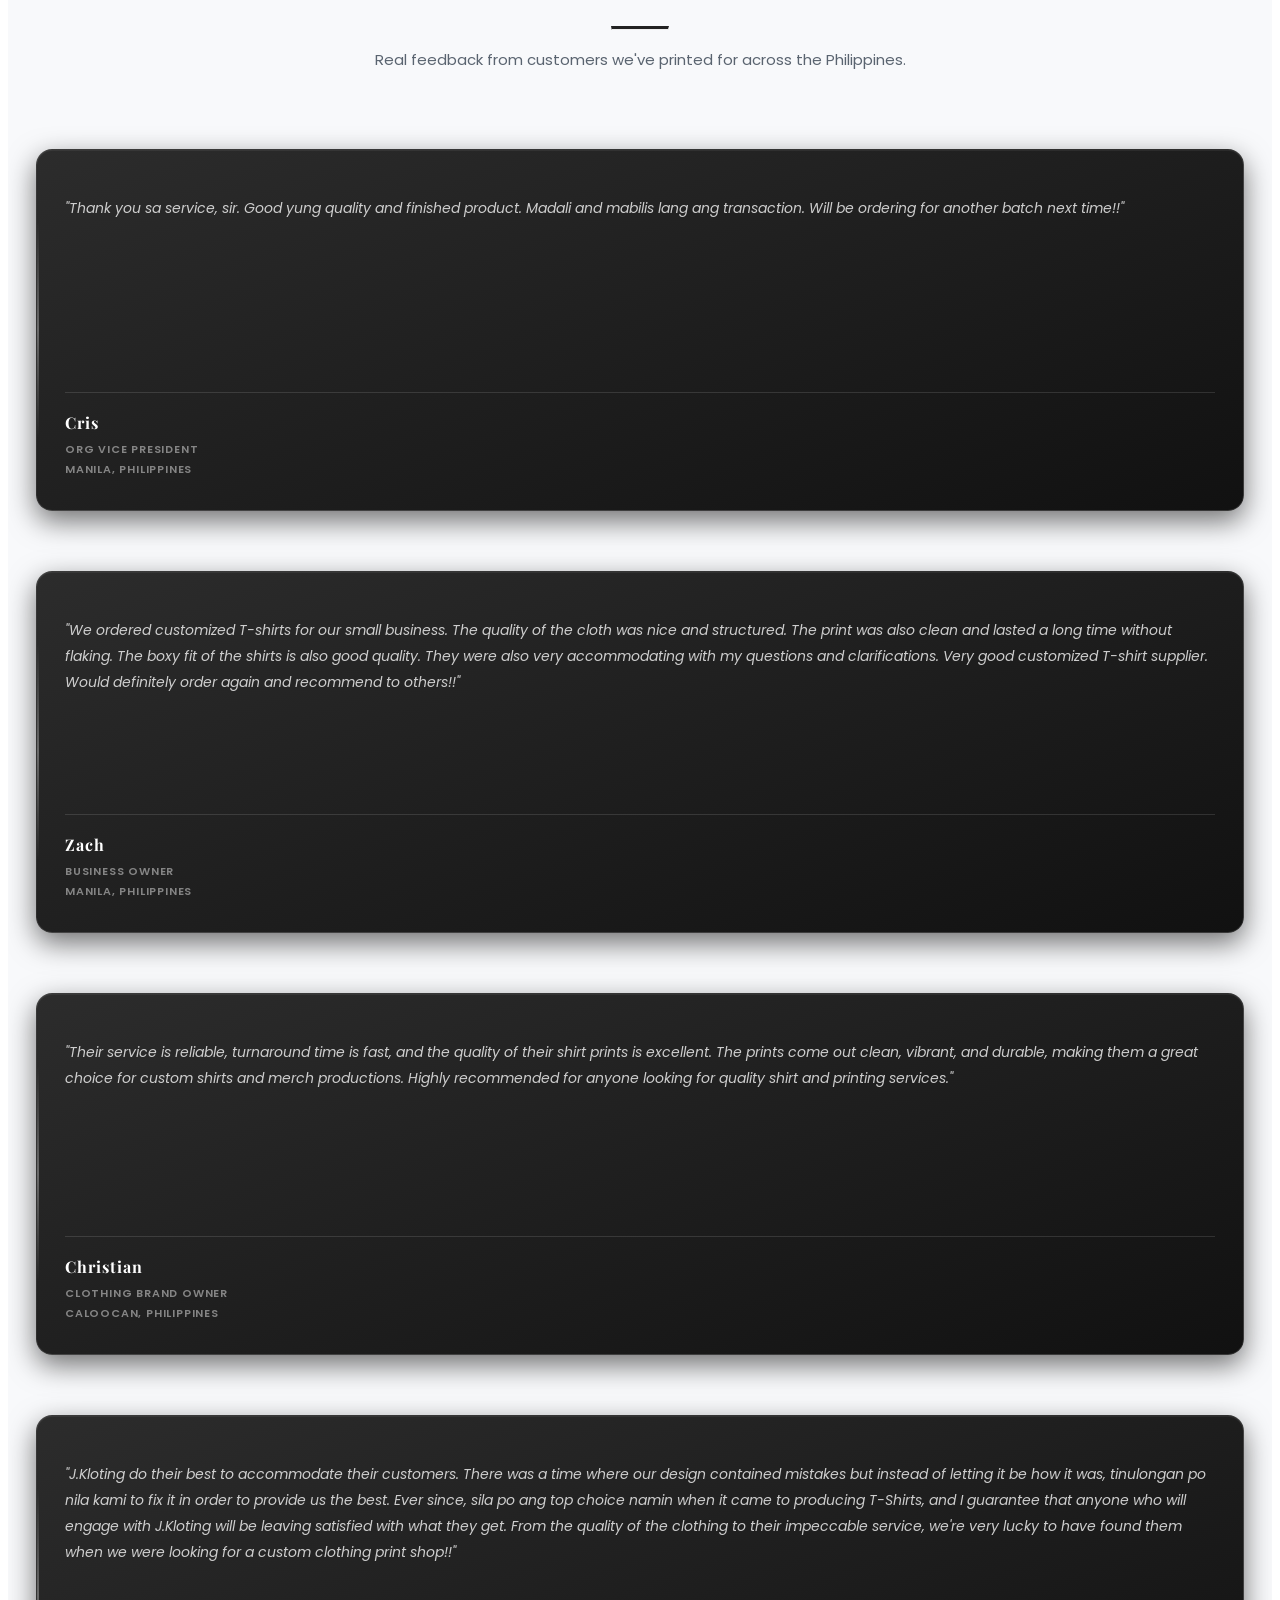
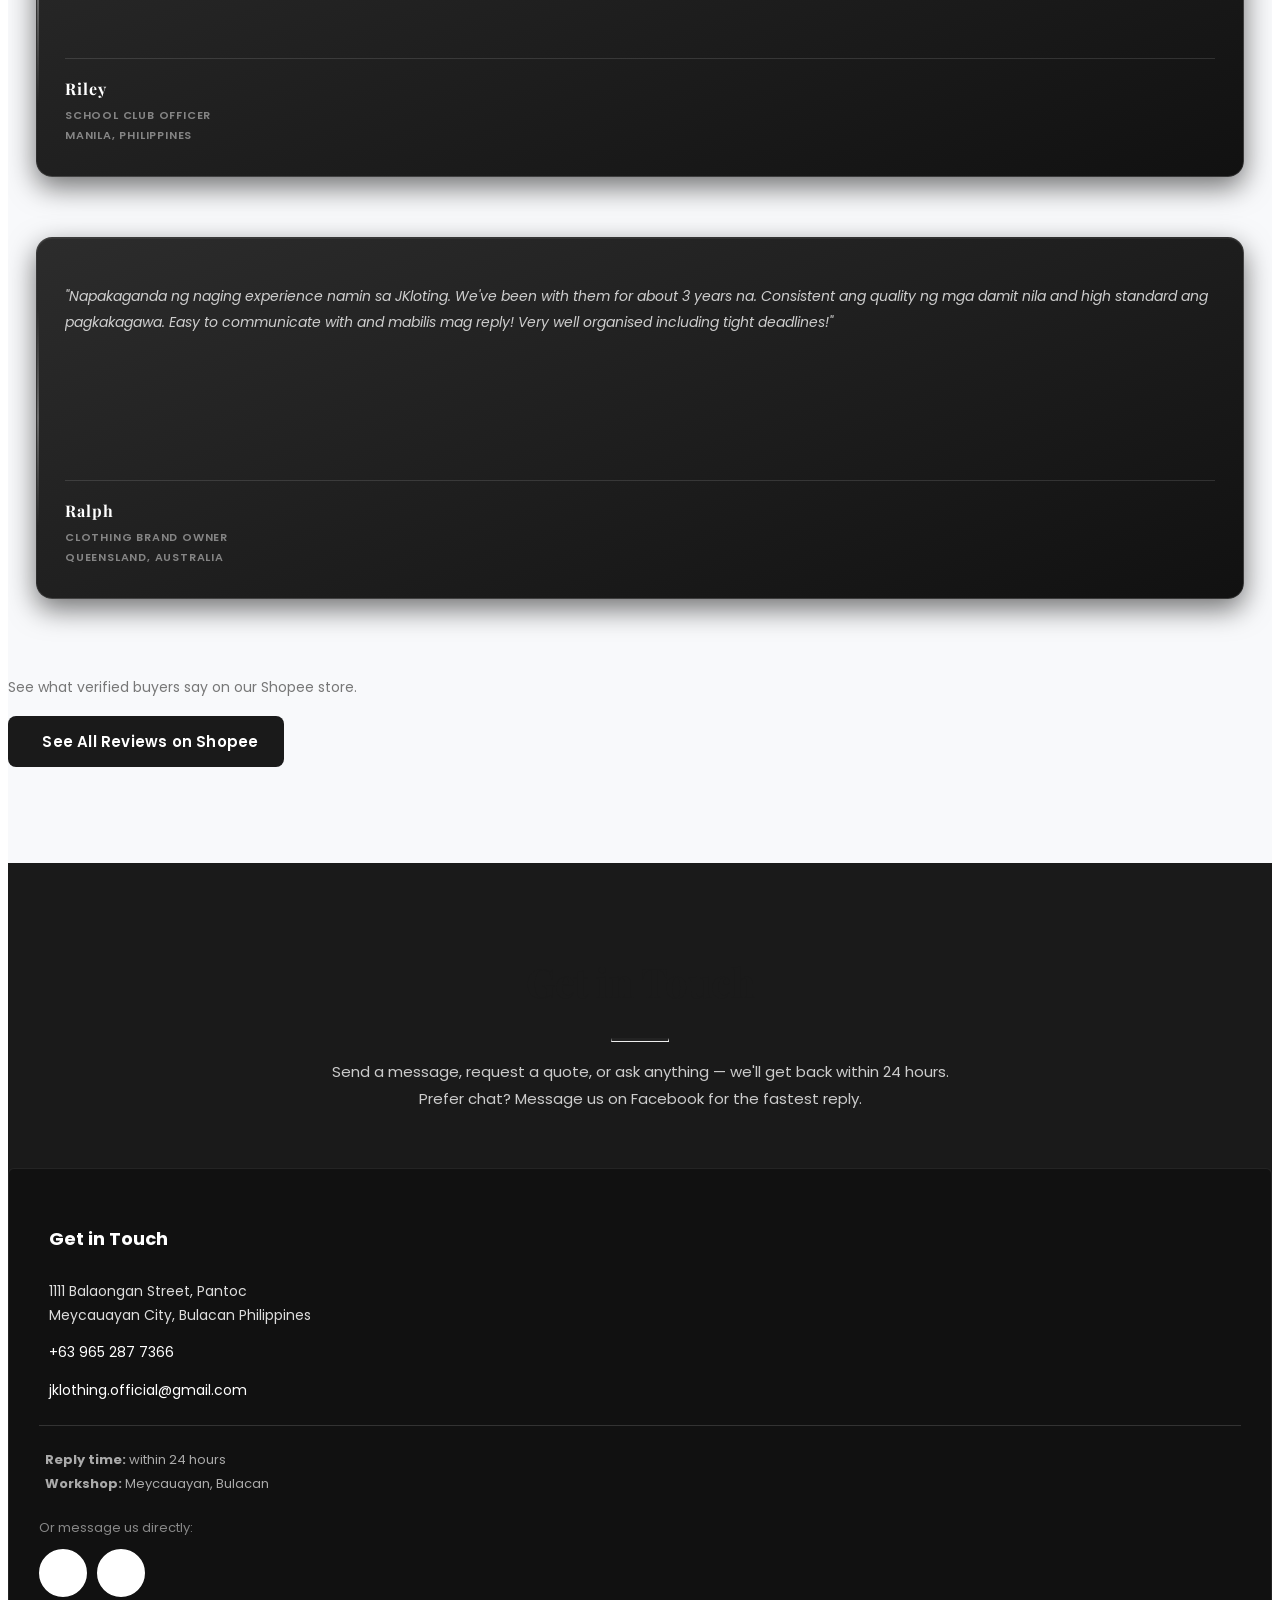
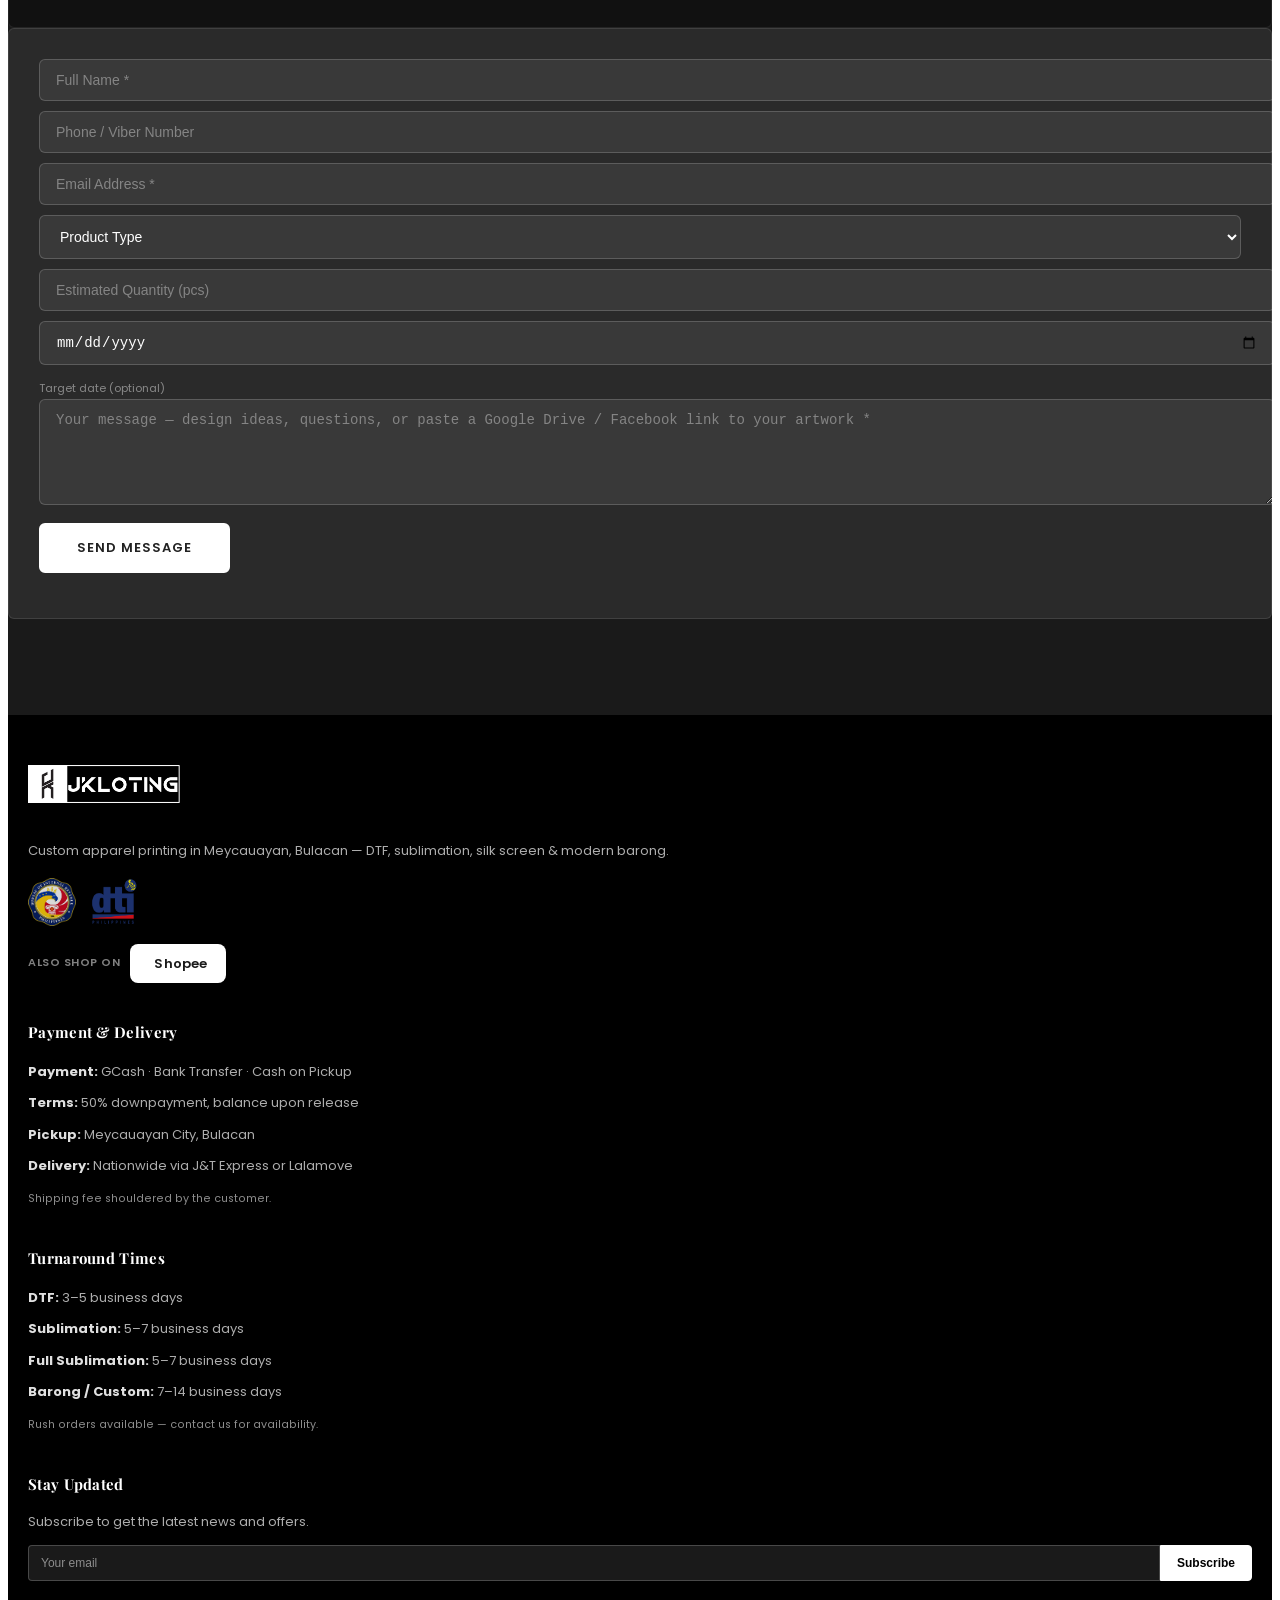
==== commit 540915e2: "Split testimonial author into Name / Title / Location lines for equal card height Co-Authored-By: Cl" ====
--- a/index.html
+++ b/index.html
@@ -746,7 +746,8 @@
               <p class="testimonial-quote">"Thank you sa service, sir. Good yung quality and finished product. Madali and mabilis lang ang transaction. Will be ordering for another batch next time!!"</p>
               <div class="testimonial-author">
                 <h5>Cris</h5>
-                <span>Org Vice President · Manila, Philippines</span>
+                <span>Org Vice President</span>
+                <span>Manila, Philippines</span>
               </div>
             </div>
           </div>
@@ -759,7 +760,8 @@
               <p class="testimonial-quote">"We ordered customized T-shirts for our small business. The quality of the cloth was nice and structured. The print was also clean and lasted a long time without flaking. The boxy fit of the shirts is also good quality. They were also very accommodating with my questions and clarifications. Very good customized T-shirt supplier. Would definitely order again and recommend to others!!"</p>
               <div class="testimonial-author">
                 <h5>Zach</h5>
-                <span>Business Owner · Manila, Philippines</span>
+                <span>Business Owner</span>
+                <span>Manila, Philippines</span>
               </div>
             </div>
           </div>
@@ -772,7 +774,8 @@
               <p class="testimonial-quote">"Their service is reliable, turnaround time is fast, and the quality of their shirt prints is excellent. The prints come out clean, vibrant, and durable, making them a great choice for custom shirts and merch productions. Highly recommended for anyone looking for quality shirt and printing services."</p>
               <div class="testimonial-author">
                 <h5>Christian</h5>
-                <span>Clothing Brand Owner · Caloocan, Philippines</span>
+                <span>Clothing Brand Owner</span>
+                <span>Caloocan, Philippines</span>
               </div>
             </div>
           </div>
@@ -785,7 +788,8 @@
               <p class="testimonial-quote">"J.Kloting do their best to accommodate their customers. There was a time where our design contained mistakes but instead of letting it be how it was, tinulongan po nila kami to fix it in order to provide us the best. Ever since, sila po ang top choice namin when it came to producing T-Shirts, and I guarantee that anyone who will engage with J.Kloting will be leaving satisfied with what they get. From the quality of the clothing to their impeccable service, we're very lucky to have found them when we were looking for a custom clothing print shop!!"</p>
               <div class="testimonial-author">
                 <h5>Riley</h5>
-                <span>School Club Officer · Manila, Philippines</span>
+                <span>School Club Officer</span>
+                <span>Manila, Philippines</span>
               </div>
             </div>
           </div>
@@ -798,7 +802,8 @@
               <p class="testimonial-quote">"Napakaganda ng naging experience namin sa JKloting. We've been with them for about 3 years na. Consistent ang quality ng mga damit nila and high standard ang pagkakagawa. Easy to communicate with and mabilis mag reply! Very well organised including tight deadlines!"</p>
               <div class="testimonial-author">
                 <h5>Ralph</h5>
-                <span>Clothing Brand Owner · Queensland, Australia</span>
+                <span>Clothing Brand Owner</span>
+                <span>Queensland, Australia</span>
               </div>
             </div>
           </div>
--- a/css/main.css
+++ b/css/main.css
@@ -1956,6 +1956,7 @@
 }
 
 .testimonial-author span {
+  display: block;
   font-size: 11px;
   font-weight: 600;
   letter-spacing: 0.8px;
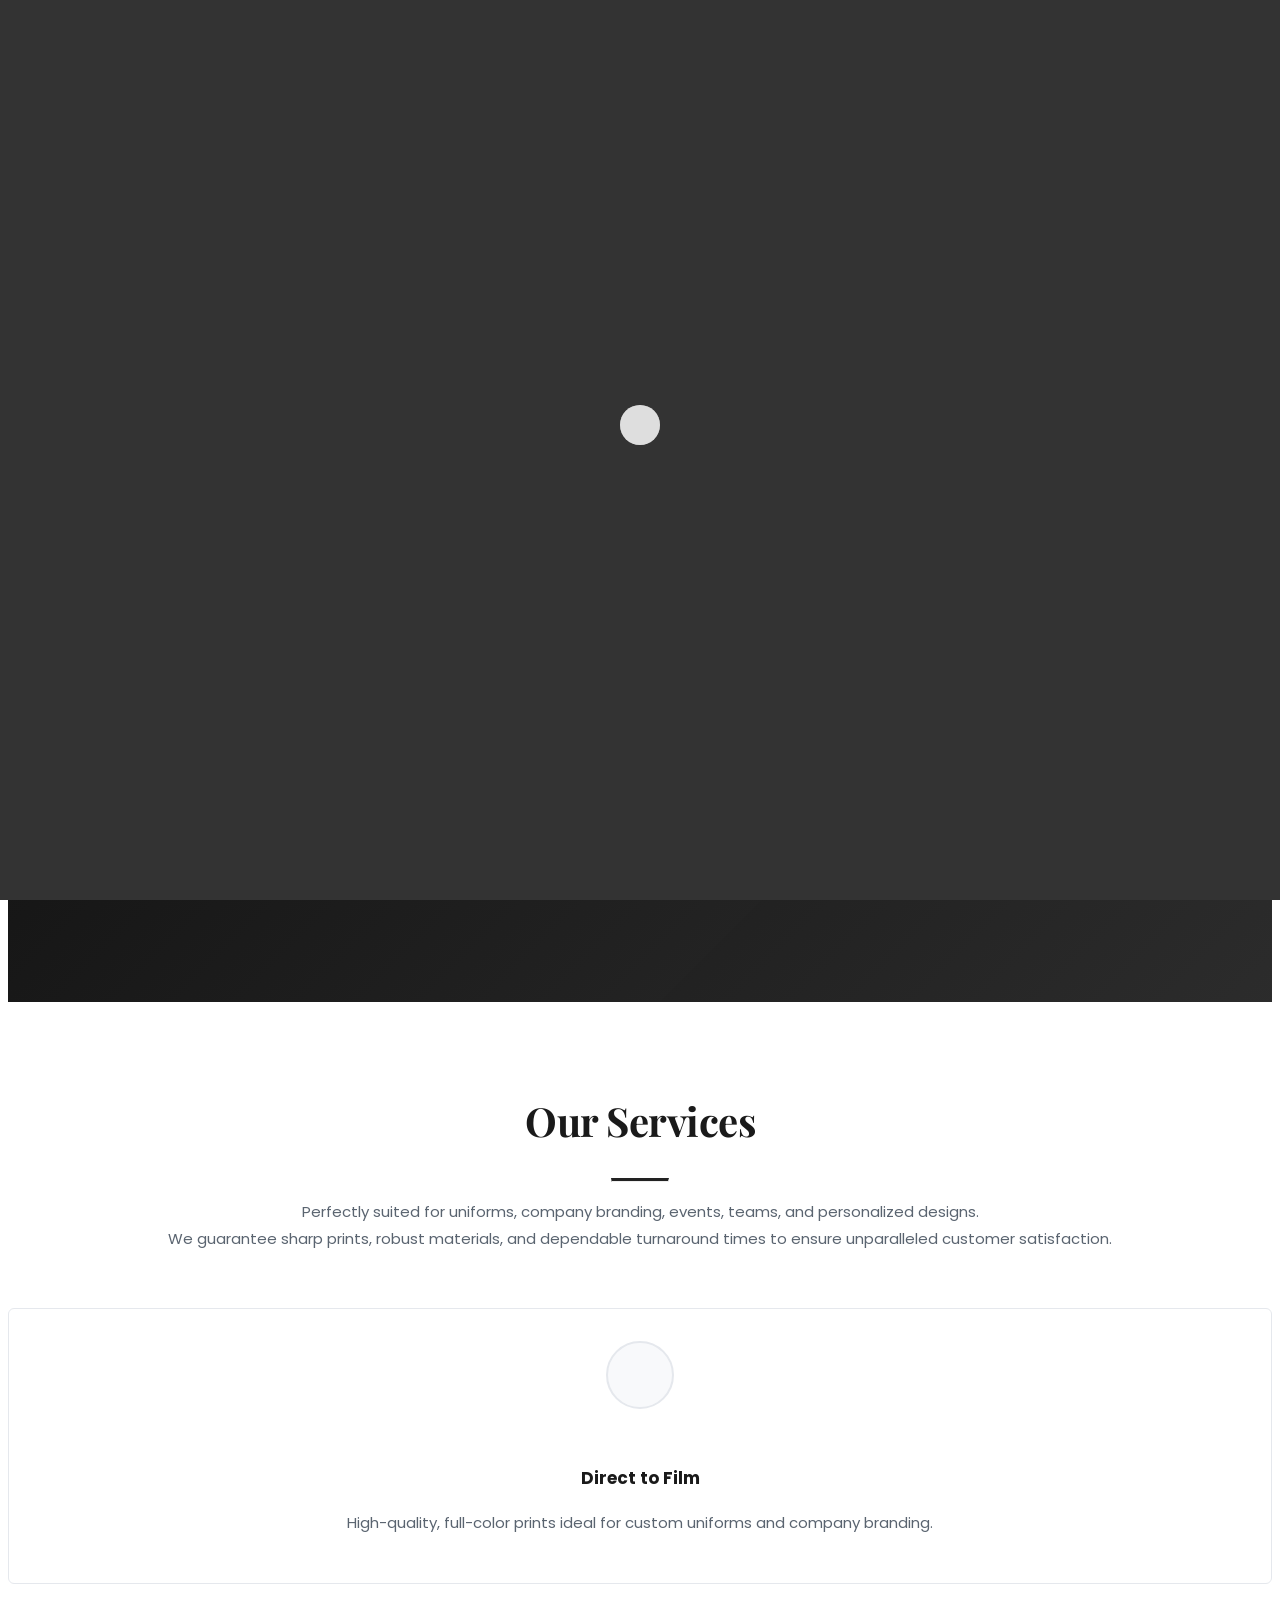
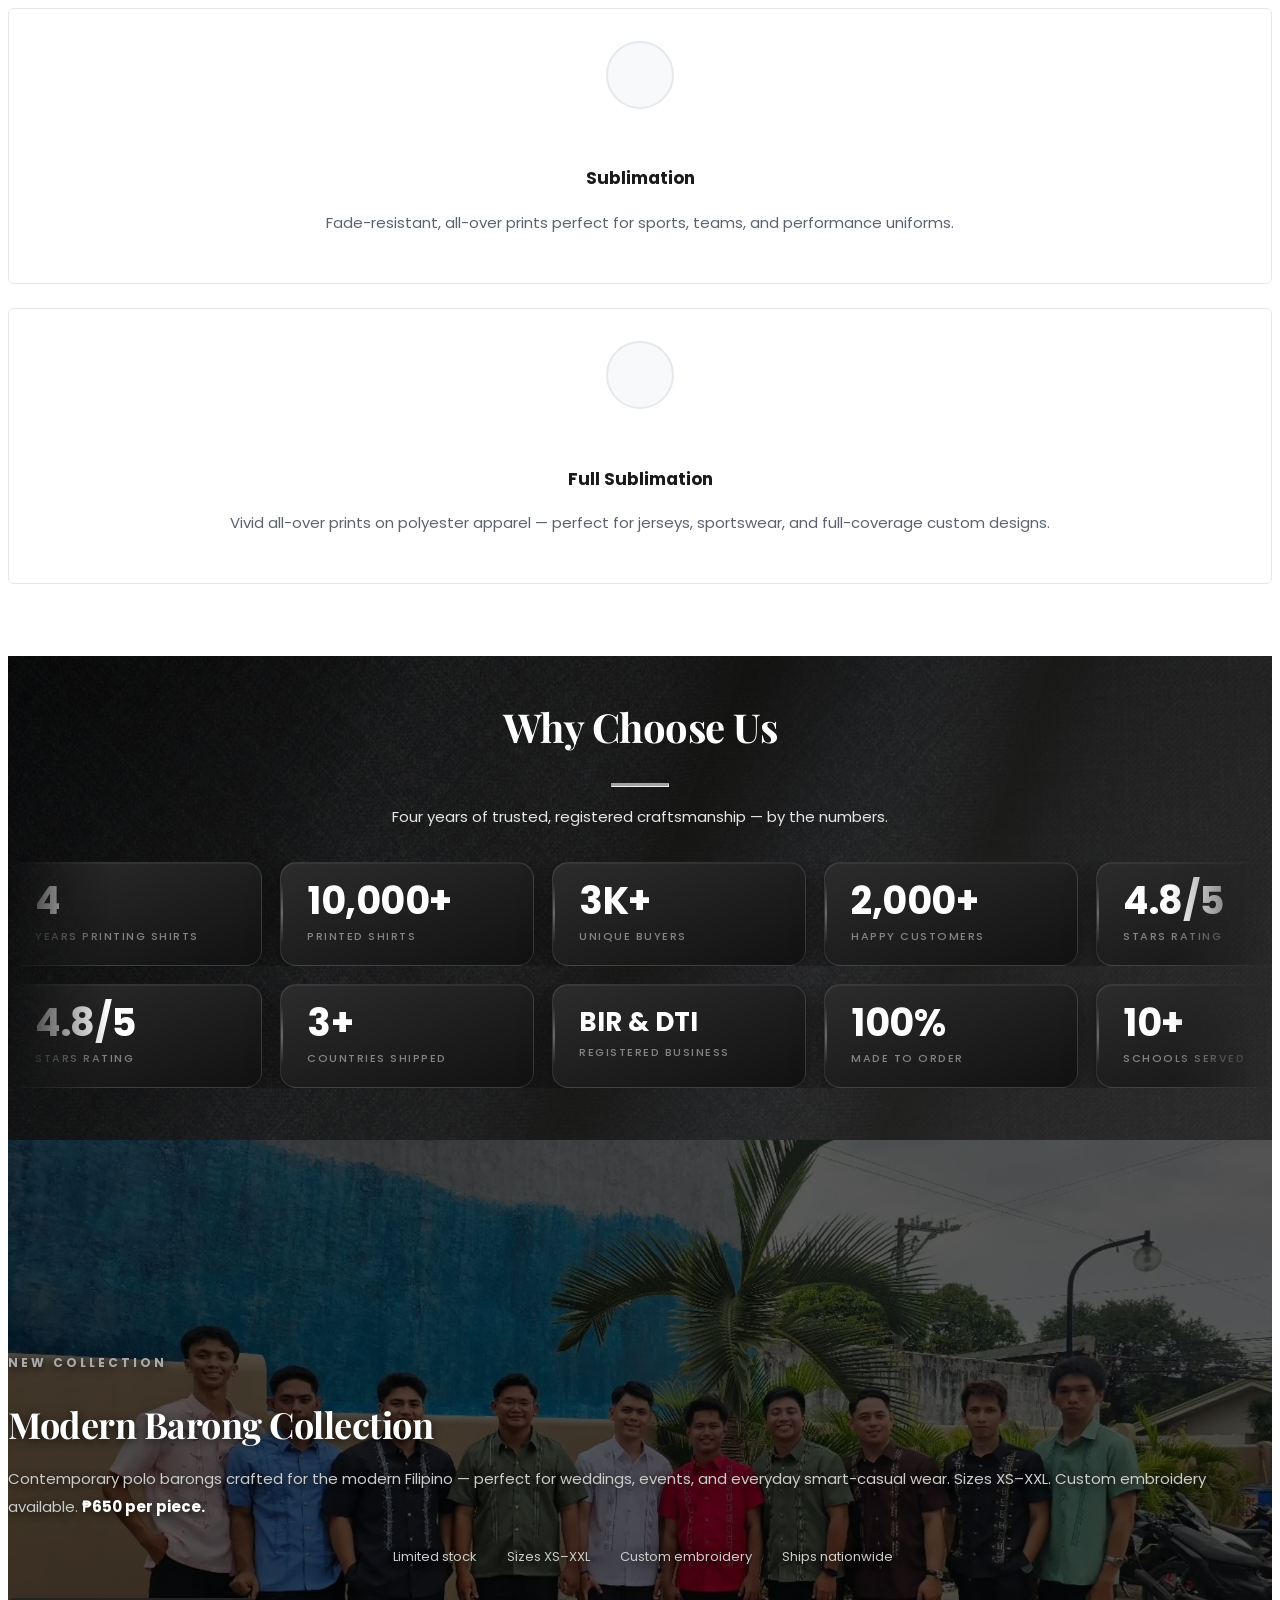
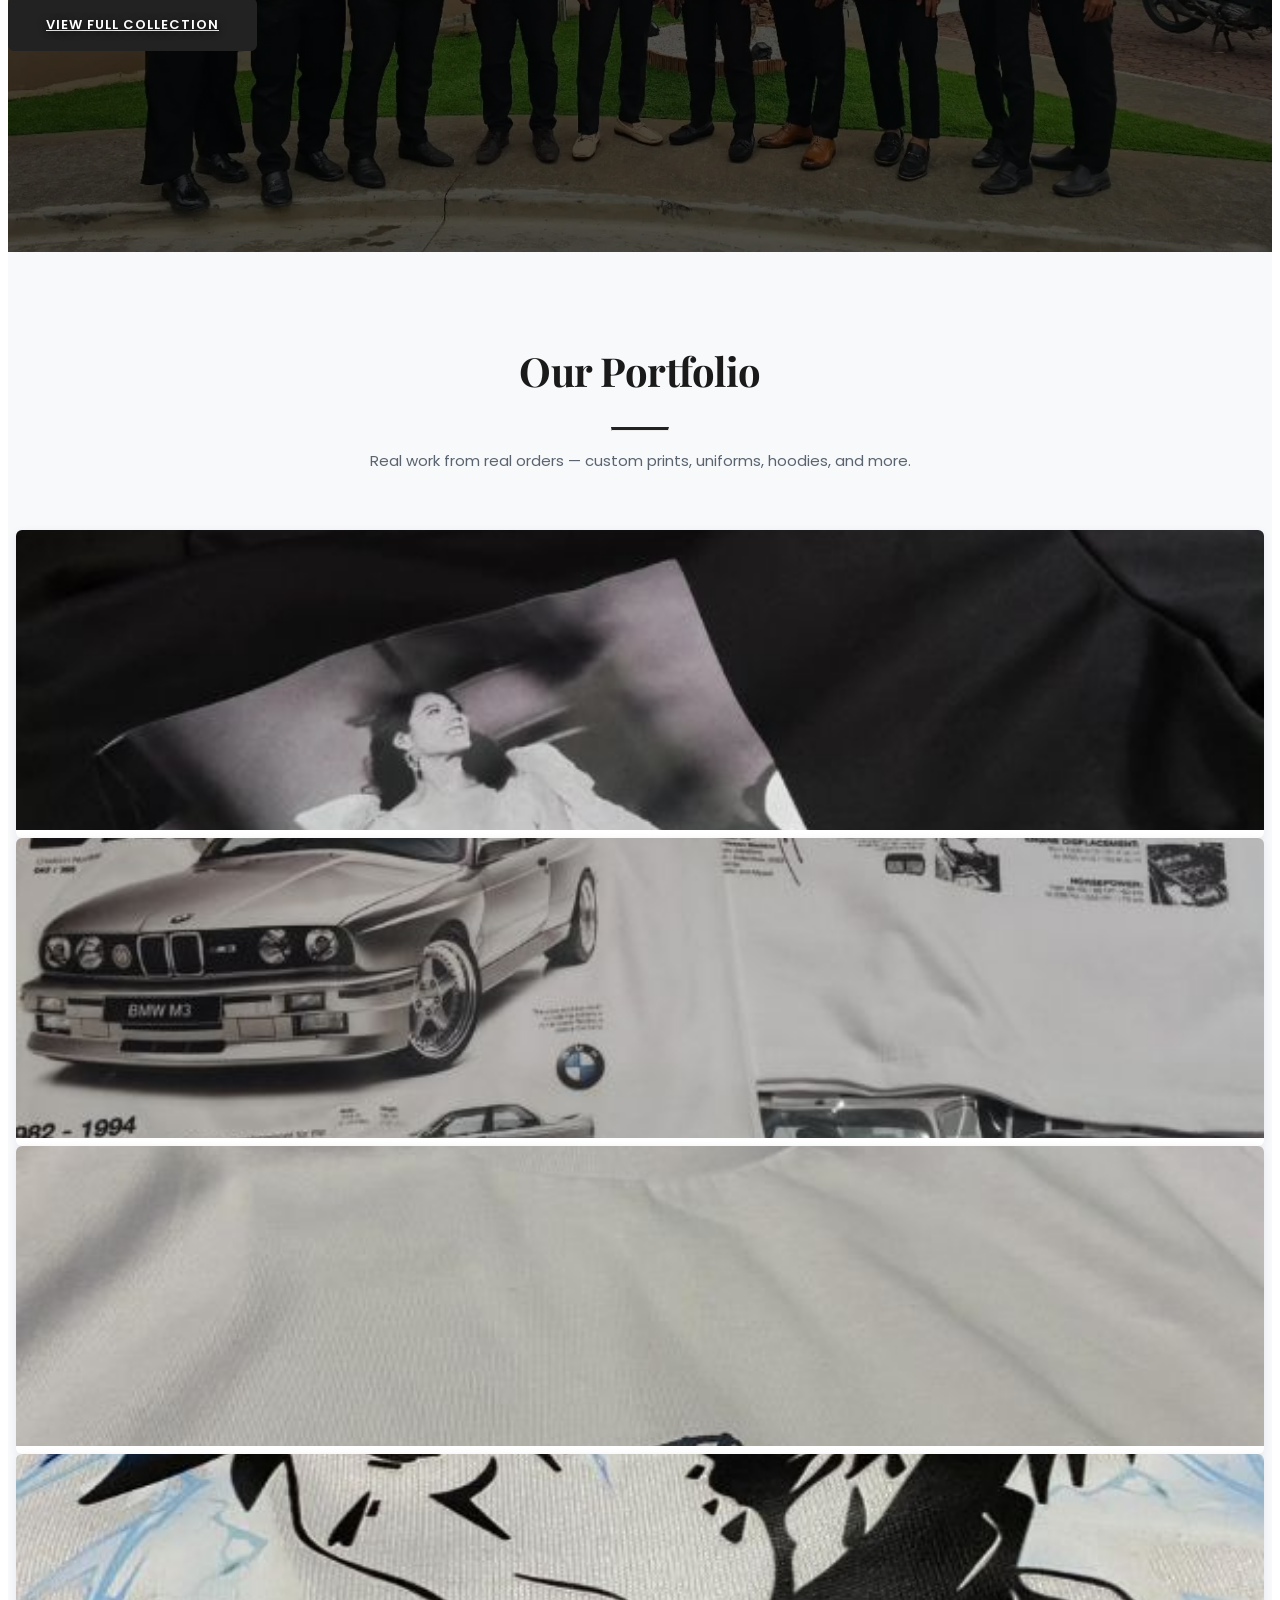
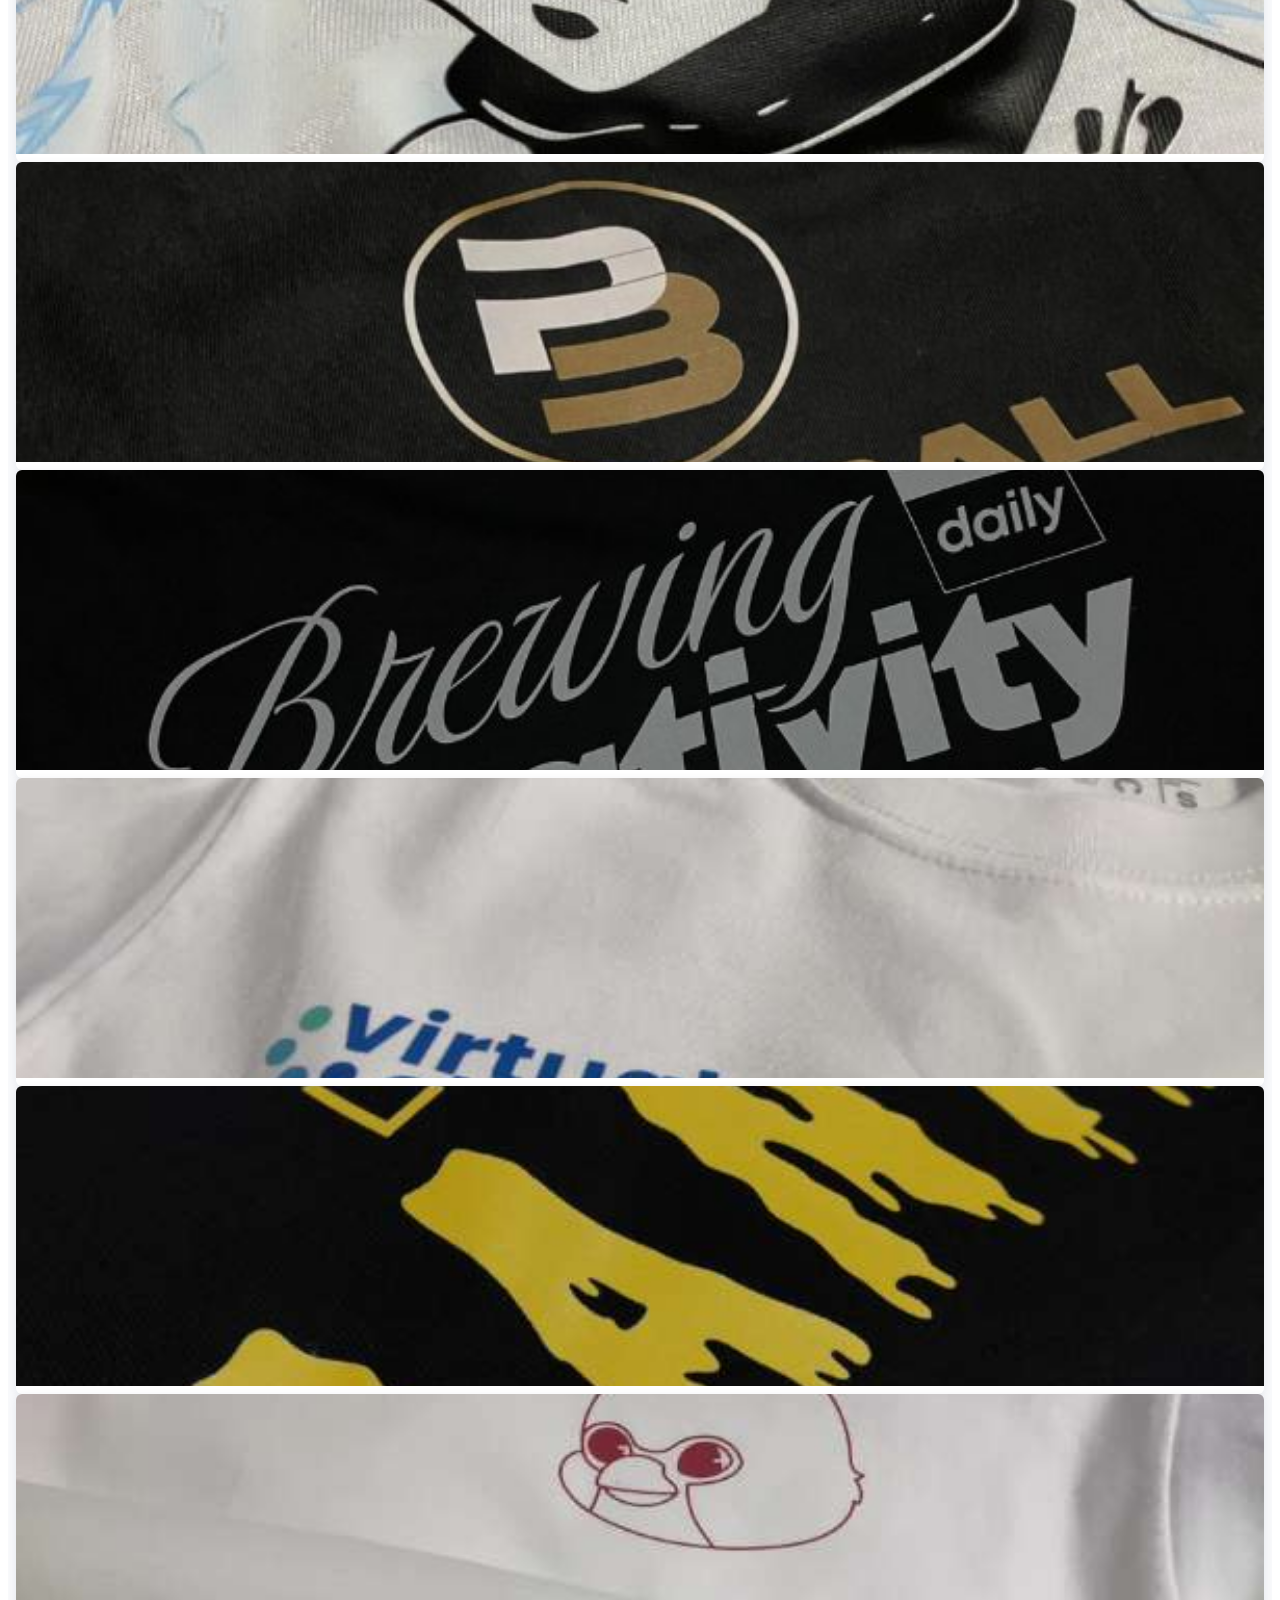
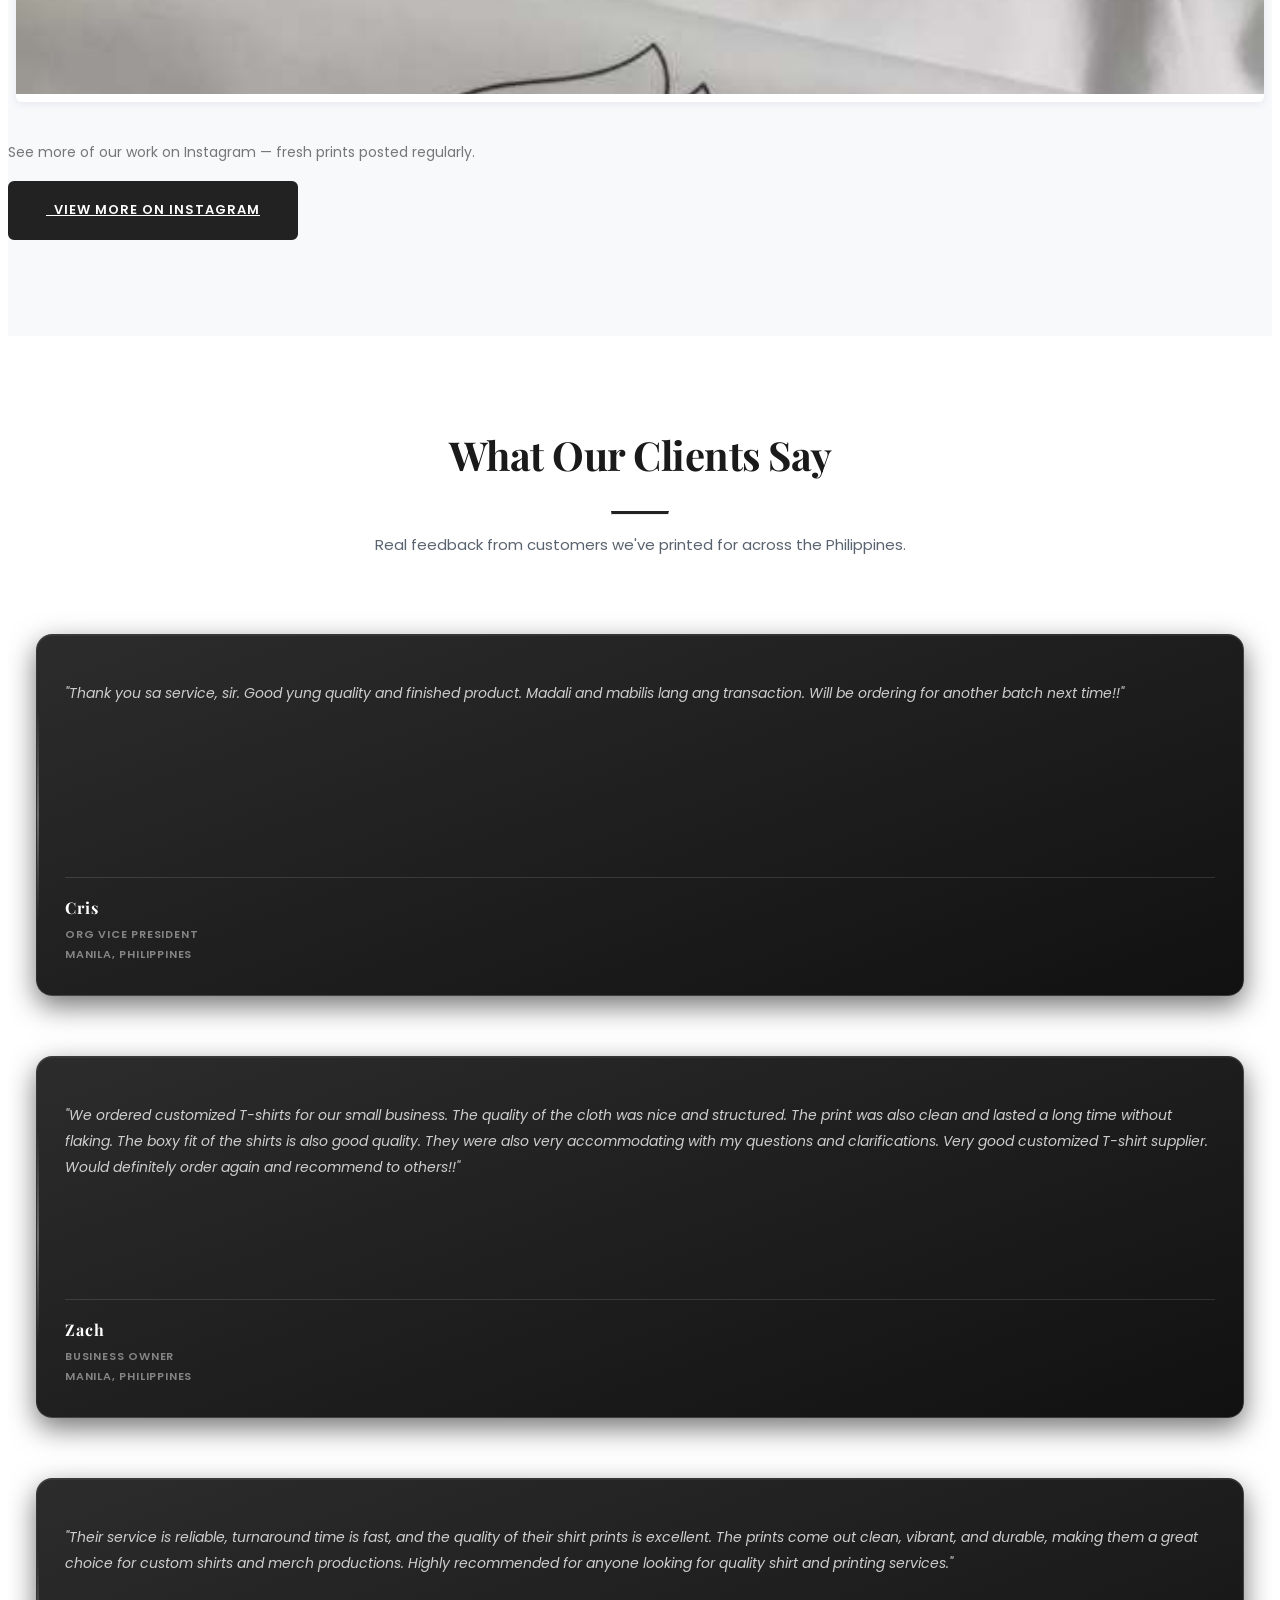
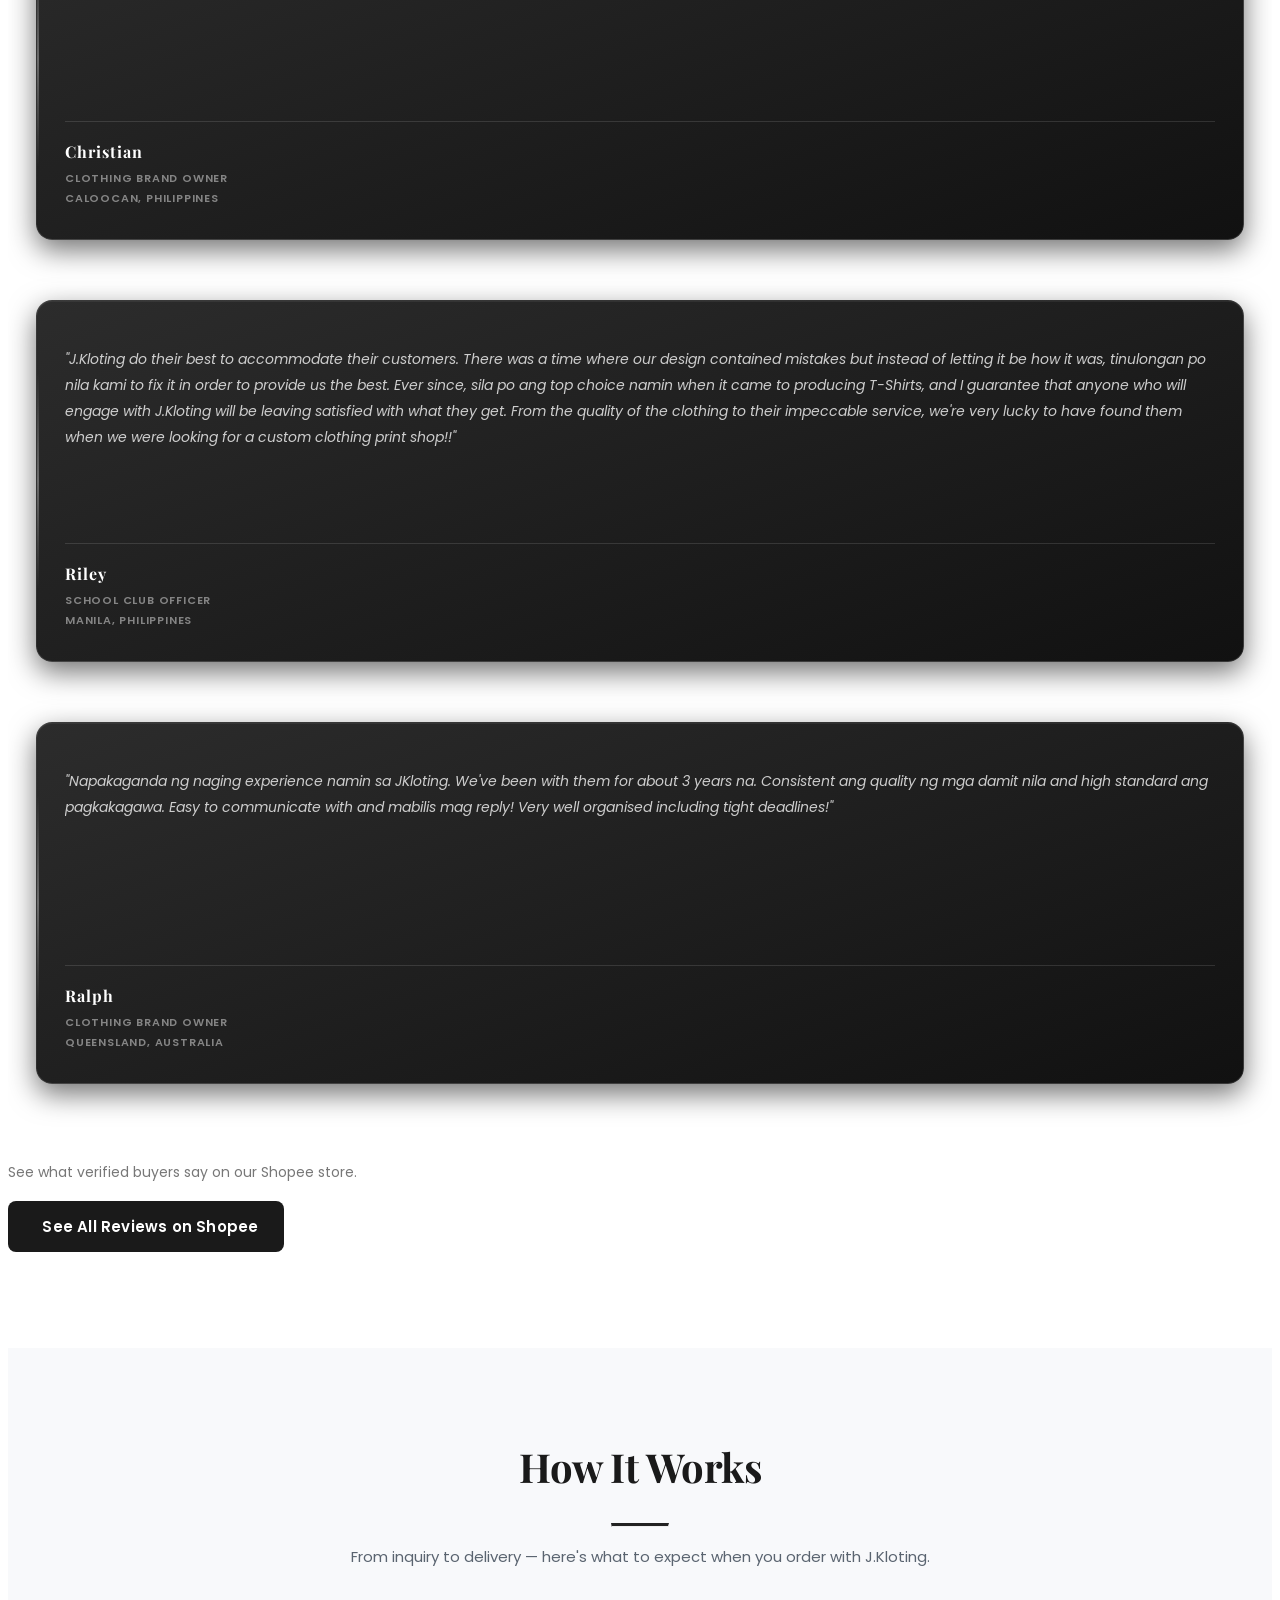
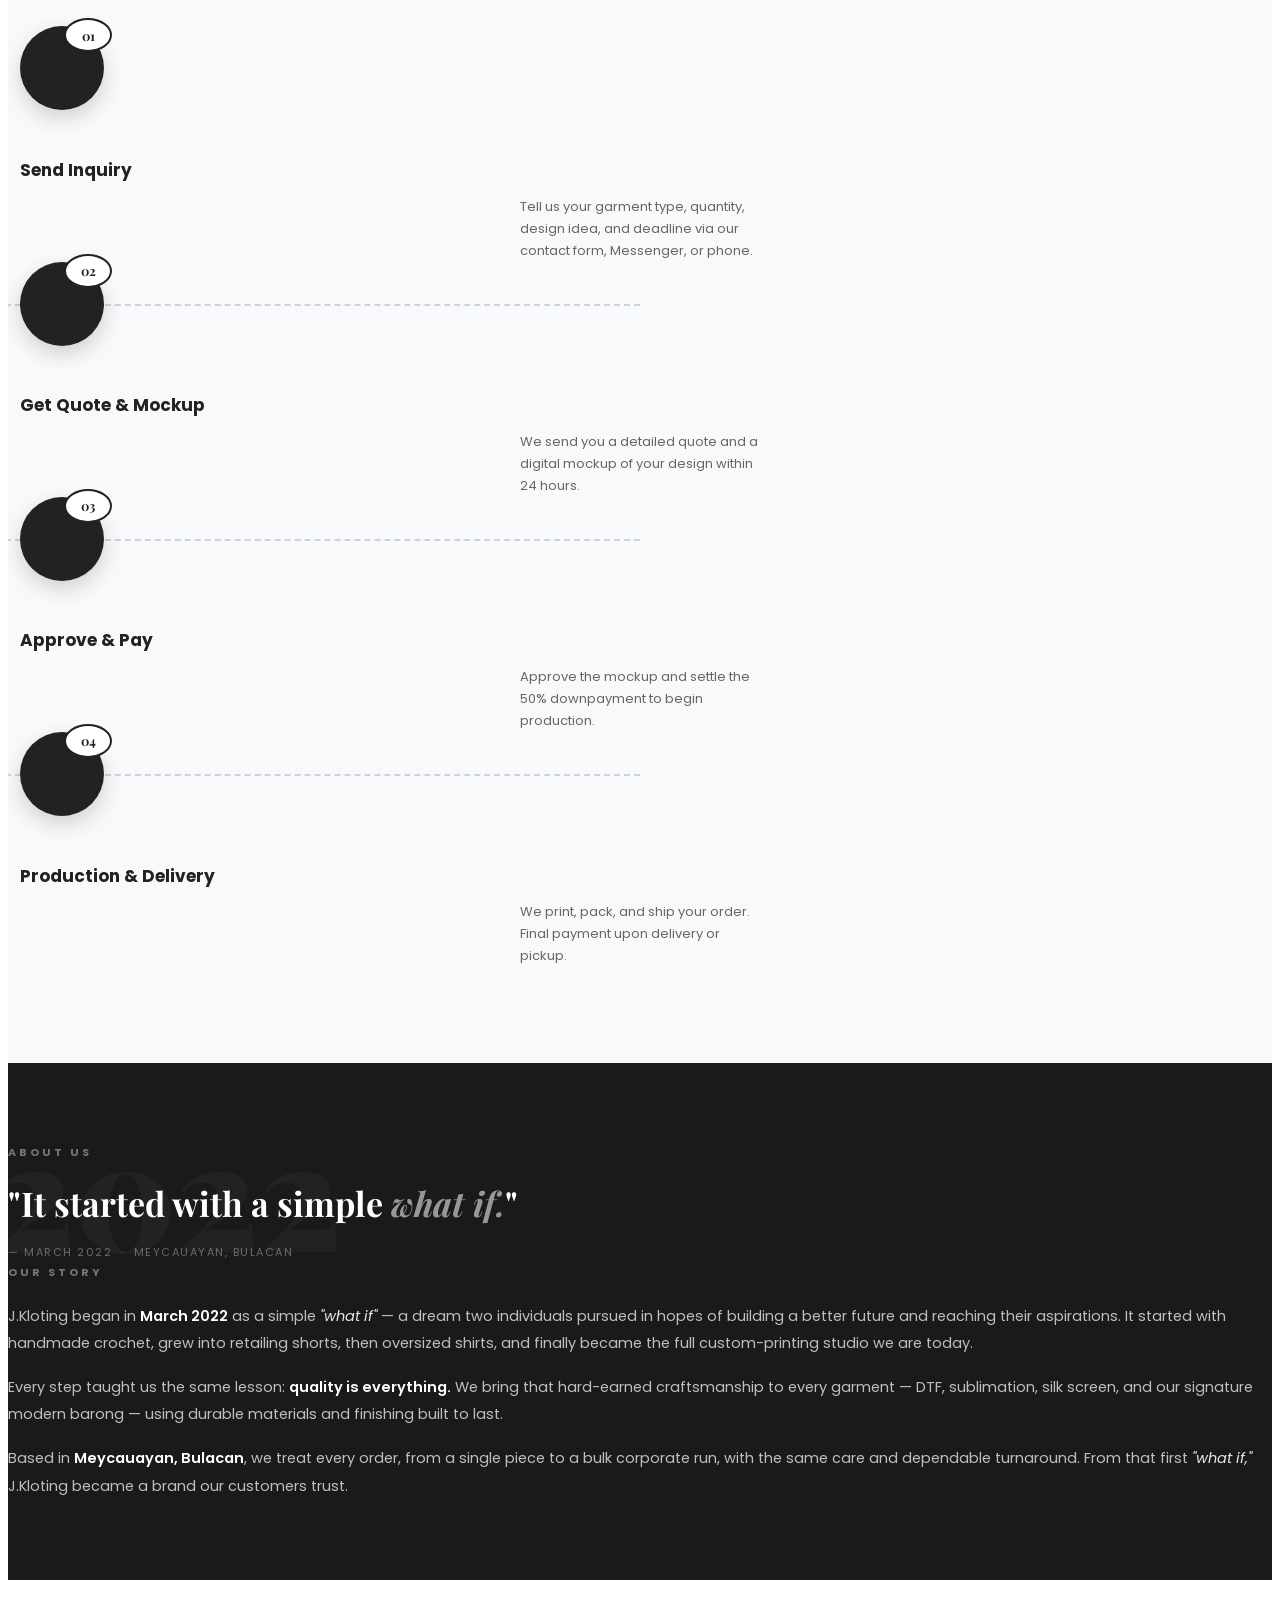
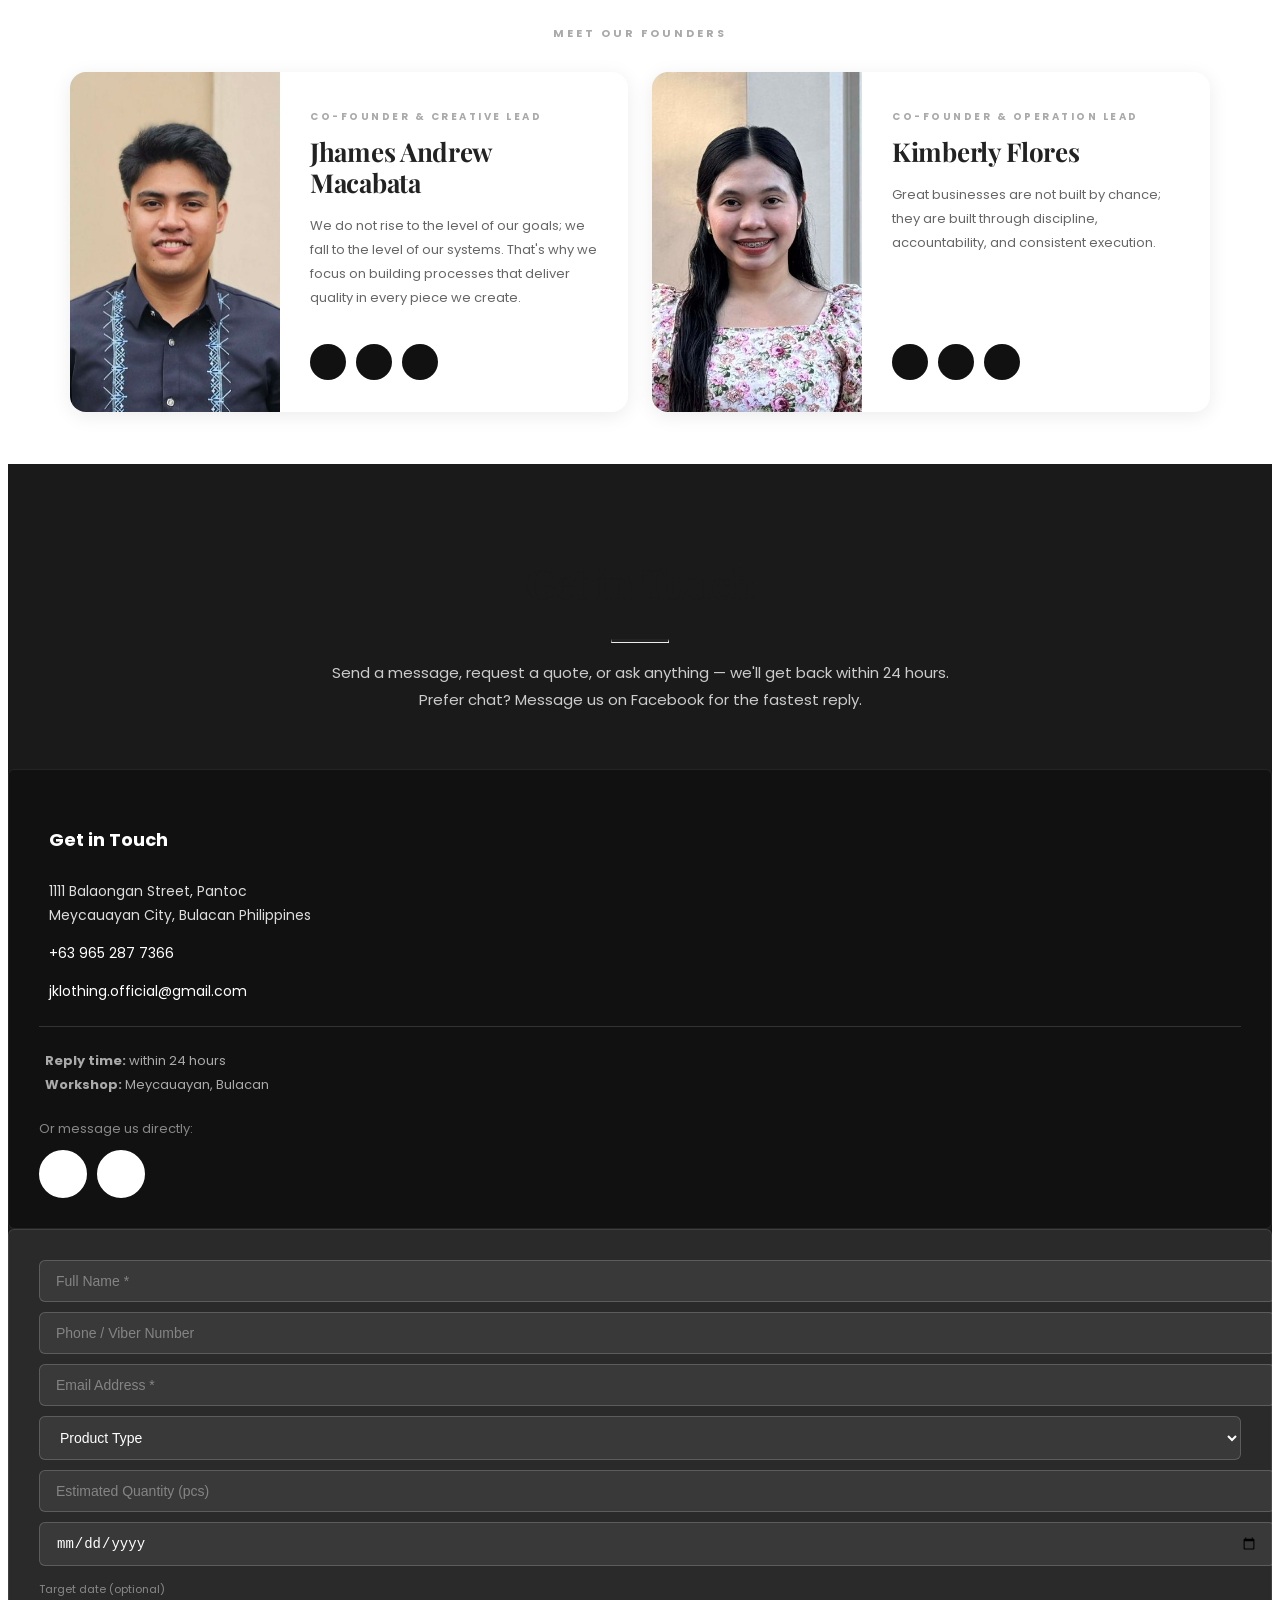
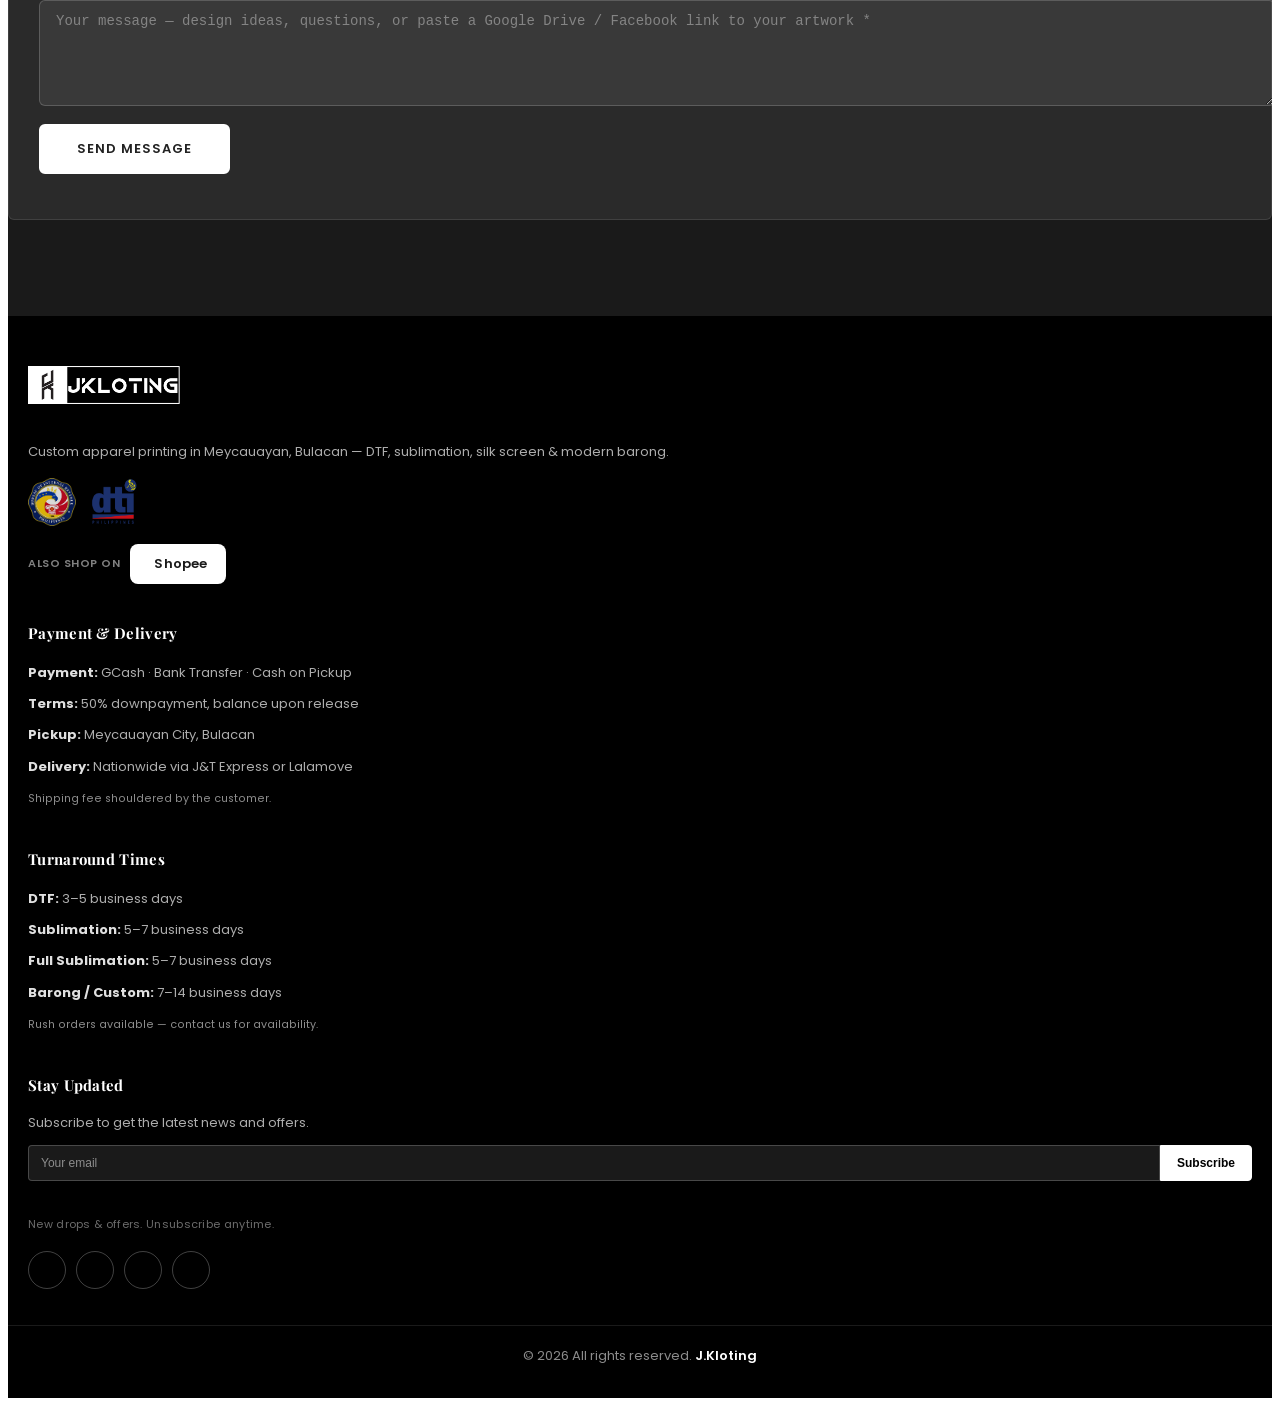
==== commit 136478c6: "Remove Pricing section, move Testimonials into its slot; update nav/drawer + cache-busters - Testimo" ====
--- a/index.html
+++ b/index.html
@@ -46,7 +46,7 @@
     <link rel="stylesheet" href="css/magnific-popup.css" />
     <link rel="stylesheet" href="css/slicknav.css" />
     <link rel="stylesheet" href="css/animate.css" />
-    <link rel="stylesheet" href="css/main.css?v=20260604g" />
+    <link rel="stylesheet" href="css/main.css?v=20260609a" />
     <link rel="stylesheet" href="css/responsive.css" />
 
     <!-- Structured data: local clothing store -->
@@ -147,7 +147,7 @@
                 <a class="nav-link page-scroll" href="#portfolios">Portfolio</a>
               </li>
               <li class="nav-item">
-                <a class="nav-link page-scroll" href="#pricing">Pricing</a>
+                <a class="nav-link page-scroll" href="#testimonials">Testimonials</a>
               </li>
               <li class="nav-item">
                 <a class="nav-link page-scroll" href="#about">About Us</a>
@@ -494,236 +494,6 @@
 
     <!-- Video Promo Section: removed — re-add when a real intro video is available -->
 
-    <!-- Pricing Section Start -->
-    <div id="pricing" class="section pricing-section">
-      <div class="container">
-        <div class="section-header">
-          <h2 class="section-title wow fadeIn" data-wow-duration="1000ms" data-wow-delay="0.3s">Pricing & Packages</h2>
-          <hr class="lines wow zoomIn" data-wow-delay="0.3s" />
-          <p class="section-subtitle wow fadeIn" data-wow-duration="1000ms" data-wow-delay="0.3s">
-            Transparent pricing for every type of order — from single custom pieces to bulk corporate runs.<br />
-            <small>Contact us for exact quotes. Prices vary by design complexity and garment type.</small>
-          </p>
-        </div>
-
-        <div class="row pricing-tables">
-          <!-- DTF -->
-          <div class="col-md-4 col-sm-6 col-xs-12 wow fadeInUp" data-wow-delay="0.2s">
-            <div class="pricing-table">
-              <div class="pricing-details">
-                <h2>DTF Starter</h2>
-                <span>Direct to Film</span>
-                <ul>
-                  <li><i class="lnr lnr-checkmark-circle"></i> 1 piece minimum</li>
-                  <li><i class="lnr lnr-checkmark-circle"></i> Full-color, photo-quality prints</li>
-                  <li><i class="lnr lnr-checkmark-circle"></i> Works on any fabric color</li>
-                  <li><i class="lnr lnr-checkmark-circle"></i> Turnaround: 3–5 business days</li>
-                  <li><i class="lnr lnr-checkmark-circle"></i> Best for: events, custom gifts, small runs</li>
-                  <!-- TODO: add peso pricing per piece once confirmed -->
-                </ul>
-              </div>
-              <div class="plan-button">
-                <a href="#contact" class="btn btn-common page-scroll">Get a Quote</a>
-              </div>
-            </div>
-          </div>
-
-          <!-- Sublimation -->
-          <div class="col-md-4 col-sm-6 col-xs-12 wow fadeInUp" data-wow-delay="0.4s">
-            <div class="pricing-table featured">
-              <div class="pricing-details">
-                <h2>Sublimation Bulk</h2>
-                <span>All-Over Printing</span>
-                <ul>
-                  <li><i class="lnr lnr-checkmark-circle"></i> 12 pieces minimum</li>
-                  <li><i class="lnr lnr-checkmark-circle"></i> Fade-resistant, vibrant colors</li>
-                  <li><i class="lnr lnr-checkmark-circle"></i> Edge-to-edge full print</li>
-                  <li><i class="lnr lnr-checkmark-circle"></i> Turnaround: 5–7 business days</li>
-                  <li><i class="lnr lnr-checkmark-circle"></i> Best for: jerseys, sportswear, uniforms</li>
-                  <!-- TODO: add peso pricing per piece once confirmed -->
-                </ul>
-              </div>
-              <div class="plan-button">
-                <a href="#contact" class="btn btn-common page-scroll">Get a Quote</a>
-              </div>
-            </div>
-          </div>
-
-          <!-- Full Sublimation -->
-          <div class="col-md-4 col-sm-6 col-xs-12 wow fadeInUp" data-wow-delay="0.6s">
-            <div class="pricing-table">
-              <div class="pricing-details">
-                <h2>Full Sublimation</h2>
-                <span>Sublimation Printing</span>
-                <ul>
-                  <li><i class="lnr lnr-checkmark-circle"></i> 12 pieces minimum</li>
-                  <li><i class="lnr lnr-checkmark-circle"></i> Vivid all-over prints, no cracking</li>
-                  <li><i class="lnr lnr-checkmark-circle"></i> Best on polyester / dri-fit fabric</li>
-                  <li><i class="lnr lnr-checkmark-circle"></i> Turnaround: 5–7 business days</li>
-                  <li><i class="lnr lnr-checkmark-circle"></i> Best for: jerseys, sportswear, full-coverage designs</li>
-                  <!-- TODO: add peso pricing per piece once confirmed -->
-                </ul>
-              </div>
-              <div class="plan-button">
-                <a href="#contact" class="btn btn-common page-scroll">Get a Quote</a>
-              </div>
-            </div>
-          </div>
-        </div>
-      </div>
-    </div>
-    <!-- Pricing Section End -->
-
-    <!-- Counters Section: removed — re-add with real numbers when confirmed -->
-
-    <!-- Team Section: removed — re-add with real team photos if needed -->
-
-    <!-- Testimonials Section: removed — re-add when real customer quotes are available -->
-
-    <!-- Blog Section: removed — re-add when real project posts are ready -->
-
-    <!-- Process Section Start -->
-    <section id="process" class="section process-section">
-      <div class="container">
-        <div class="section-header">
-          <h2 class="section-title wow fadeIn" data-wow-duration="1000ms" data-wow-delay="0.3s">How It Works</h2>
-          <hr class="lines wow zoomIn" data-wow-delay="0.3s" />
-          <p class="section-subtitle wow fadeIn" data-wow-duration="1000ms" data-wow-delay="0.3s">
-            From inquiry to delivery — here's what to expect when you order with J.Kloting.
-          </p>
-        </div>
-
-        <!-- Steps — connected 01→04 flow -->
-        <div class="row process-steps process-flow text-center">
-          <div class="col-sm-6 col-md-3 wow fadeInUp" data-wow-delay="0.1s">
-            <div class="process-step">
-              <div class="step-badge">
-                <div class="step-icon"><i class="lnr lnr-envelope"></i></div>
-                <span class="step-number">01</span>
-              </div>
-              <h4>Send Inquiry</h4>
-              <p>Tell us your garment type, quantity, design idea, and deadline via our contact form, Messenger, or phone.</p>
-            </div>
-          </div>
-          <div class="col-sm-6 col-md-3 wow fadeInUp" data-wow-delay="0.3s">
-            <div class="process-step">
-              <div class="step-badge">
-                <div class="step-icon"><i class="lnr lnr-pencil"></i></div>
-                <span class="step-number">02</span>
-              </div>
-              <h4>Get Quote & Mockup</h4>
-              <p>We send you a detailed quote and a digital mockup of your design within 24 hours.</p>
-            </div>
-          </div>
-          <div class="col-sm-6 col-md-3 wow fadeInUp" data-wow-delay="0.5s">
-            <div class="process-step">
-              <div class="step-badge">
-                <div class="step-icon"><i class="lnr lnr-checkmark-circle"></i></div>
-                <span class="step-number">03</span>
-              </div>
-              <h4>Approve & Pay</h4>
-              <p>Approve the mockup and settle the 50% downpayment to begin production.</p>
-            </div>
-          </div>
-          <div class="col-sm-6 col-md-3 wow fadeInUp" data-wow-delay="0.7s">
-            <div class="process-step">
-              <div class="step-badge">
-                <div class="step-icon"><i class="lnr lnr-gift"></i></div>
-                <span class="step-number">04</span>
-              </div>
-              <h4>Production & Delivery</h4>
-              <p>We print, pack, and ship your order. Final payment upon delivery or pickup.</p>
-            </div>
-          </div>
-        </div>
-        <!-- Turnaround Times & Payment/Delivery moved to footer -->
-      </div>
-    </section>
-    <!-- Process Section End -->
-
-    <!-- About Us Section Start -->
-    <section id="about" class="about-section">
-
-      <!-- Band 1: Our Story (dark) -->
-      <div class="about-band about-band--story">
-        <div class="container">
-          <div class="row align-items-center">
-
-            <!-- Left: Pull quote + decorative year -->
-            <div class="col-lg-5 col-md-12 wow fadeInLeft" data-wow-duration="1000ms" data-wow-delay="0.1s">
-              <div class="about-quote-block">
-                <span class="about-year-bg" aria-hidden="true">2022</span>
-                <p class="about-eyebrow">About Us</p>
-                <blockquote class="about-pull-quote">
-                  "It started with a simple <em>what if.</em>"
-                </blockquote>
-                <p class="about-quote-sub">— March 2022 &nbsp;·&nbsp; Meycauayan, Bulacan</p>
-              </div>
-            </div>
-
-            <!-- Right: Story paragraphs -->
-            <div class="col-lg-7 col-md-12 wow fadeInRight" data-wow-duration="1000ms" data-wow-delay="0.3s">
-              <p class="about-story-label">Our Story</p>
-              <div class="about-story">
-                <p>J.Kloting began in <strong>March 2022</strong> as a simple <em>"what if"</em> — a dream two individuals pursued in hopes of building a better future and reaching their aspirations. It started with handmade crochet, grew into retailing shorts, then oversized shirts, and finally became the full custom-printing studio we are today.</p>
-                <p>Every step taught us the same lesson: <strong>quality is everything.</strong> We bring that hard-earned craftsmanship to every garment — DTF, sublimation, silk screen, and our signature modern barong — using durable materials and finishing built to last.</p>
-                <p>Based in <strong>Meycauayan, Bulacan</strong>, we treat every order, from a single piece to a bulk corporate run, with the same care and dependable turnaround. From that first <em>"what if,"</em> J.Kloting became a brand our customers trust.</p>
-              </div>
-            </div>
-
-          </div>
-        </div>
-      </div>
-
-      <!-- Band 2: Meet Our Founders (light) -->
-      <div class="about-band about-band--founders">
-        <p class="founders-band-label wow fadeIn" data-wow-duration="1000ms" data-wow-delay="0.1s">Meet Our Founders</p>
-
-        <div class="founders-row">
-
-        <!-- Founder Tile 1 -->
-        <div class="founder-tile wow fadeInLeft" data-wow-duration="1000ms" data-wow-delay="0.2s">
-          <div class="founder-tile__photo">
-            <img src="img/team/founder-1.jpg" alt="Jhames Andrew Macabata" loading="lazy" />
-          </div>
-          <div class="founder-tile__info">
-            <p class="founder-tile__eyebrow">Co-Founder &amp; Creative Lead</p>
-            <h3 class="founder-tile__name">Jhames Andrew Macabata</h3>
-            <p class="founder-tile__bio">We do not rise to the level of our goals; we fall to the level of our systems. That's why we focus on building processes that deliver quality in every piece we create.</p>
-            <div class="founder-tile__socials">
-              <a href="https://www.facebook.com/dyheimz" target="_blank" rel="noopener" aria-label="Facebook"><i class="fa fa-facebook"></i></a>
-              <a href="https://www.instagram.com/jamdoes_/" target="_blank" rel="noopener" aria-label="Instagram"><i class="fa fa-instagram"></i></a>
-              <a href="mailto:jam.macabata@outlook.com" aria-label="Email"><i class="fa fa-envelope"></i></a>
-            </div>
-          </div>
-        </div>
-
-        <div class="founder-tile-divider"></div>
-
-        <!-- Founder Tile 2 -->
-        <div class="founder-tile wow fadeInRight" data-wow-duration="1000ms" data-wow-delay="0.3s">
-          <div class="founder-tile__photo">
-            <img src="img/team/founder-2.jpg" alt="Kimberly Flores" loading="lazy" />
-          </div>
-          <div class="founder-tile__info">
-            <p class="founder-tile__eyebrow">Co-Founder &amp; Operation Lead</p>
-            <h3 class="founder-tile__name">Kimberly Flores</h3>
-            <p class="founder-tile__bio">Great businesses are not built by chance; they are built through discipline, accountability, and consistent execution.</p>
-            <div class="founder-tile__socials">
-              <a href="https://www.facebook.com/kimmotttsss" target="_blank" rel="noopener" aria-label="Facebook"><i class="fa fa-facebook"></i></a>
-              <a href="https://www.instagram.com/kmkmflrs/" target="_blank" rel="noopener" aria-label="Instagram"><i class="fa fa-instagram"></i></a>
-              <a href="mailto:fkim0905@gmail.com" aria-label="Email"><i class="fa fa-envelope"></i></a>
-            </div>
-          </div>
-        </div>
-
-        </div><!-- /.founders-row -->
-
-      </div>
-
-    </section>
-    <!-- About Us Section End -->
-
     <!-- Testimonials Section Start -->
     <section id="testimonials" class="section testimonials-section">
       <div class="container">
@@ -833,6 +603,154 @@
         </div>
       </div>
     </div>
+
+    <!-- Counters Section: removed — re-add with real numbers when confirmed -->
+
+    <!-- Team Section: removed — re-add with real team photos if needed -->
+
+    <!-- Blog Section: removed — re-add when real project posts are ready -->
+
+    <!-- Process Section Start -->
+    <section id="process" class="section process-section">
+      <div class="container">
+        <div class="section-header">
+          <h2 class="section-title wow fadeIn" data-wow-duration="1000ms" data-wow-delay="0.3s">How It Works</h2>
+          <hr class="lines wow zoomIn" data-wow-delay="0.3s" />
+          <p class="section-subtitle wow fadeIn" data-wow-duration="1000ms" data-wow-delay="0.3s">
+            From inquiry to delivery — here's what to expect when you order with J.Kloting.
+          </p>
+        </div>
+
+        <!-- Steps — connected 01→04 flow -->
+        <div class="row process-steps process-flow text-center">
+          <div class="col-sm-6 col-md-3 wow fadeInUp" data-wow-delay="0.1s">
+            <div class="process-step">
+              <div class="step-badge">
+                <div class="step-icon"><i class="lnr lnr-envelope"></i></div>
+                <span class="step-number">01</span>
+              </div>
+              <h4>Send Inquiry</h4>
+              <p>Tell us your garment type, quantity, design idea, and deadline via our contact form, Messenger, or phone.</p>
+            </div>
+          </div>
+          <div class="col-sm-6 col-md-3 wow fadeInUp" data-wow-delay="0.3s">
+            <div class="process-step">
+              <div class="step-badge">
+                <div class="step-icon"><i class="lnr lnr-pencil"></i></div>
+                <span class="step-number">02</span>
+              </div>
+              <h4>Get Quote & Mockup</h4>
+              <p>We send you a detailed quote and a digital mockup of your design within 24 hours.</p>
+            </div>
+          </div>
+          <div class="col-sm-6 col-md-3 wow fadeInUp" data-wow-delay="0.5s">
+            <div class="process-step">
+              <div class="step-badge">
+                <div class="step-icon"><i class="lnr lnr-checkmark-circle"></i></div>
+                <span class="step-number">03</span>
+              </div>
+              <h4>Approve & Pay</h4>
+              <p>Approve the mockup and settle the 50% downpayment to begin production.</p>
+            </div>
+          </div>
+          <div class="col-sm-6 col-md-3 wow fadeInUp" data-wow-delay="0.7s">
+            <div class="process-step">
+              <div class="step-badge">
+                <div class="step-icon"><i class="lnr lnr-gift"></i></div>
+                <span class="step-number">04</span>
+              </div>
+              <h4>Production & Delivery</h4>
+              <p>We print, pack, and ship your order. Final payment upon delivery or pickup.</p>
+            </div>
+          </div>
+        </div>
+        <!-- Turnaround Times & Payment/Delivery moved to footer -->
+      </div>
+    </section>
+    <!-- Process Section End -->
+
+    <!-- About Us Section Start -->
+    <section id="about" class="about-section">
+
+      <!-- Band 1: Our Story (dark) -->
+      <div class="about-band about-band--story">
+        <div class="container">
+          <div class="row align-items-center">
+
+            <!-- Left: Pull quote + decorative year -->
+            <div class="col-lg-5 col-md-12 wow fadeInLeft" data-wow-duration="1000ms" data-wow-delay="0.1s">
+              <div class="about-quote-block">
+                <span class="about-year-bg" aria-hidden="true">2022</span>
+                <p class="about-eyebrow">About Us</p>
+                <blockquote class="about-pull-quote">
+                  "It started with a simple <em>what if.</em>"
+                </blockquote>
+                <p class="about-quote-sub">— March 2022 &nbsp;·&nbsp; Meycauayan, Bulacan</p>
+              </div>
+            </div>
+
+            <!-- Right: Story paragraphs -->
+            <div class="col-lg-7 col-md-12 wow fadeInRight" data-wow-duration="1000ms" data-wow-delay="0.3s">
+              <p class="about-story-label">Our Story</p>
+              <div class="about-story">
+                <p>J.Kloting began in <strong>March 2022</strong> as a simple <em>"what if"</em> — a dream two individuals pursued in hopes of building a better future and reaching their aspirations. It started with handmade crochet, grew into retailing shorts, then oversized shirts, and finally became the full custom-printing studio we are today.</p>
+                <p>Every step taught us the same lesson: <strong>quality is everything.</strong> We bring that hard-earned craftsmanship to every garment — DTF, sublimation, silk screen, and our signature modern barong — using durable materials and finishing built to last.</p>
+                <p>Based in <strong>Meycauayan, Bulacan</strong>, we treat every order, from a single piece to a bulk corporate run, with the same care and dependable turnaround. From that first <em>"what if,"</em> J.Kloting became a brand our customers trust.</p>
+              </div>
+            </div>
+
+          </div>
+        </div>
+      </div>
+
+      <!-- Band 2: Meet Our Founders (light) -->
+      <div class="about-band about-band--founders">
+        <p class="founders-band-label wow fadeIn" data-wow-duration="1000ms" data-wow-delay="0.1s">Meet Our Founders</p>
+
+        <div class="founders-row">
+
+        <!-- Founder Tile 1 -->
+        <div class="founder-tile wow fadeInLeft" data-wow-duration="1000ms" data-wow-delay="0.2s">
+          <div class="founder-tile__photo">
+            <img src="img/team/founder-1.jpg" alt="Jhames Andrew Macabata" loading="lazy" />
+          </div>
+          <div class="founder-tile__info">
+            <p class="founder-tile__eyebrow">Co-Founder &amp; Creative Lead</p>
+            <h3 class="founder-tile__name">Jhames Andrew Macabata</h3>
+            <p class="founder-tile__bio">We do not rise to the level of our goals; we fall to the level of our systems. That's why we focus on building processes that deliver quality in every piece we create.</p>
+            <div class="founder-tile__socials">
+              <a href="https://www.facebook.com/dyheimz" target="_blank" rel="noopener" aria-label="Facebook"><i class="fa fa-facebook"></i></a>
+              <a href="https://www.instagram.com/jamdoes_/" target="_blank" rel="noopener" aria-label="Instagram"><i class="fa fa-instagram"></i></a>
+              <a href="mailto:jam.macabata@outlook.com" aria-label="Email"><i class="fa fa-envelope"></i></a>
+            </div>
+          </div>
+        </div>
+
+        <div class="founder-tile-divider"></div>
+
+        <!-- Founder Tile 2 -->
+        <div class="founder-tile wow fadeInRight" data-wow-duration="1000ms" data-wow-delay="0.3s">
+          <div class="founder-tile__photo">
+            <img src="img/team/founder-2.jpg" alt="Kimberly Flores" loading="lazy" />
+          </div>
+          <div class="founder-tile__info">
+            <p class="founder-tile__eyebrow">Co-Founder &amp; Operation Lead</p>
+            <h3 class="founder-tile__name">Kimberly Flores</h3>
+            <p class="founder-tile__bio">Great businesses are not built by chance; they are built through discipline, accountability, and consistent execution.</p>
+            <div class="founder-tile__socials">
+              <a href="https://www.facebook.com/kimmotttsss" target="_blank" rel="noopener" aria-label="Facebook"><i class="fa fa-facebook"></i></a>
+              <a href="https://www.instagram.com/kmkmflrs/" target="_blank" rel="noopener" aria-label="Instagram"><i class="fa fa-instagram"></i></a>
+              <a href="mailto:fkim0905@gmail.com" aria-label="Email"><i class="fa fa-envelope"></i></a>
+            </div>
+          </div>
+        </div>
+
+        </div><!-- /.founders-row -->
+
+      </div>
+
+    </section>
+    <!-- About Us Section End -->
 
     <!-- Contact Section Start -->
     <section id="contact" class="section barong-order-section">
@@ -1096,7 +1014,7 @@
     <script src="js/waypoints.min.js"></script>
     <script src="js/form-validator.min.js"></script>
     <script src="js/contact-form-script.js?v=20260604f"></script>
-    <script src="js/main.js?v=20260604f"></script>
+    <script src="js/main.js?v=20260609a"></script>
     <script src="js/newsletter.js?v=20260604a"></script>
     <script src="js/logo-switcher.js?v=20260604f"></script>
     <script src="js/mobile-drawer.js?v=20260531e"></script>
@@ -1129,8 +1047,8 @@
           <a class="jk-drawer__item page-scroll" href="#portfolios">
             <i class="lnr lnr-camera" aria-hidden="true"></i><span>Portfolio</span>
           </a>
-          <a class="jk-drawer__item page-scroll" href="#pricing">
-            <i class="lnr lnr-tag" aria-hidden="true"></i><span>Pricing</span>
+          <a class="jk-drawer__item page-scroll" href="#testimonials">
+            <i class="lnr lnr-star" aria-hidden="true"></i><span>Testimonials</span>
           </a>
           <a class="jk-drawer__item page-scroll" href="#about">
             <i class="lnr lnr-users" aria-hidden="true"></i><span>About Us</span>
--- a/css/main.css
+++ b/css/main.css
@@ -1881,7 +1881,9 @@
    TESTIMONIALS SECTION
    ========================================================================== */
 .testimonials-section {
-  background: var(--bg-light);
+  /* White band (inherited from the old Pricing section) so it stands out
+     between the light-gray Portfolio and How It Works sections. */
+  background: #fff;
 }
 
 .testimonial-card {
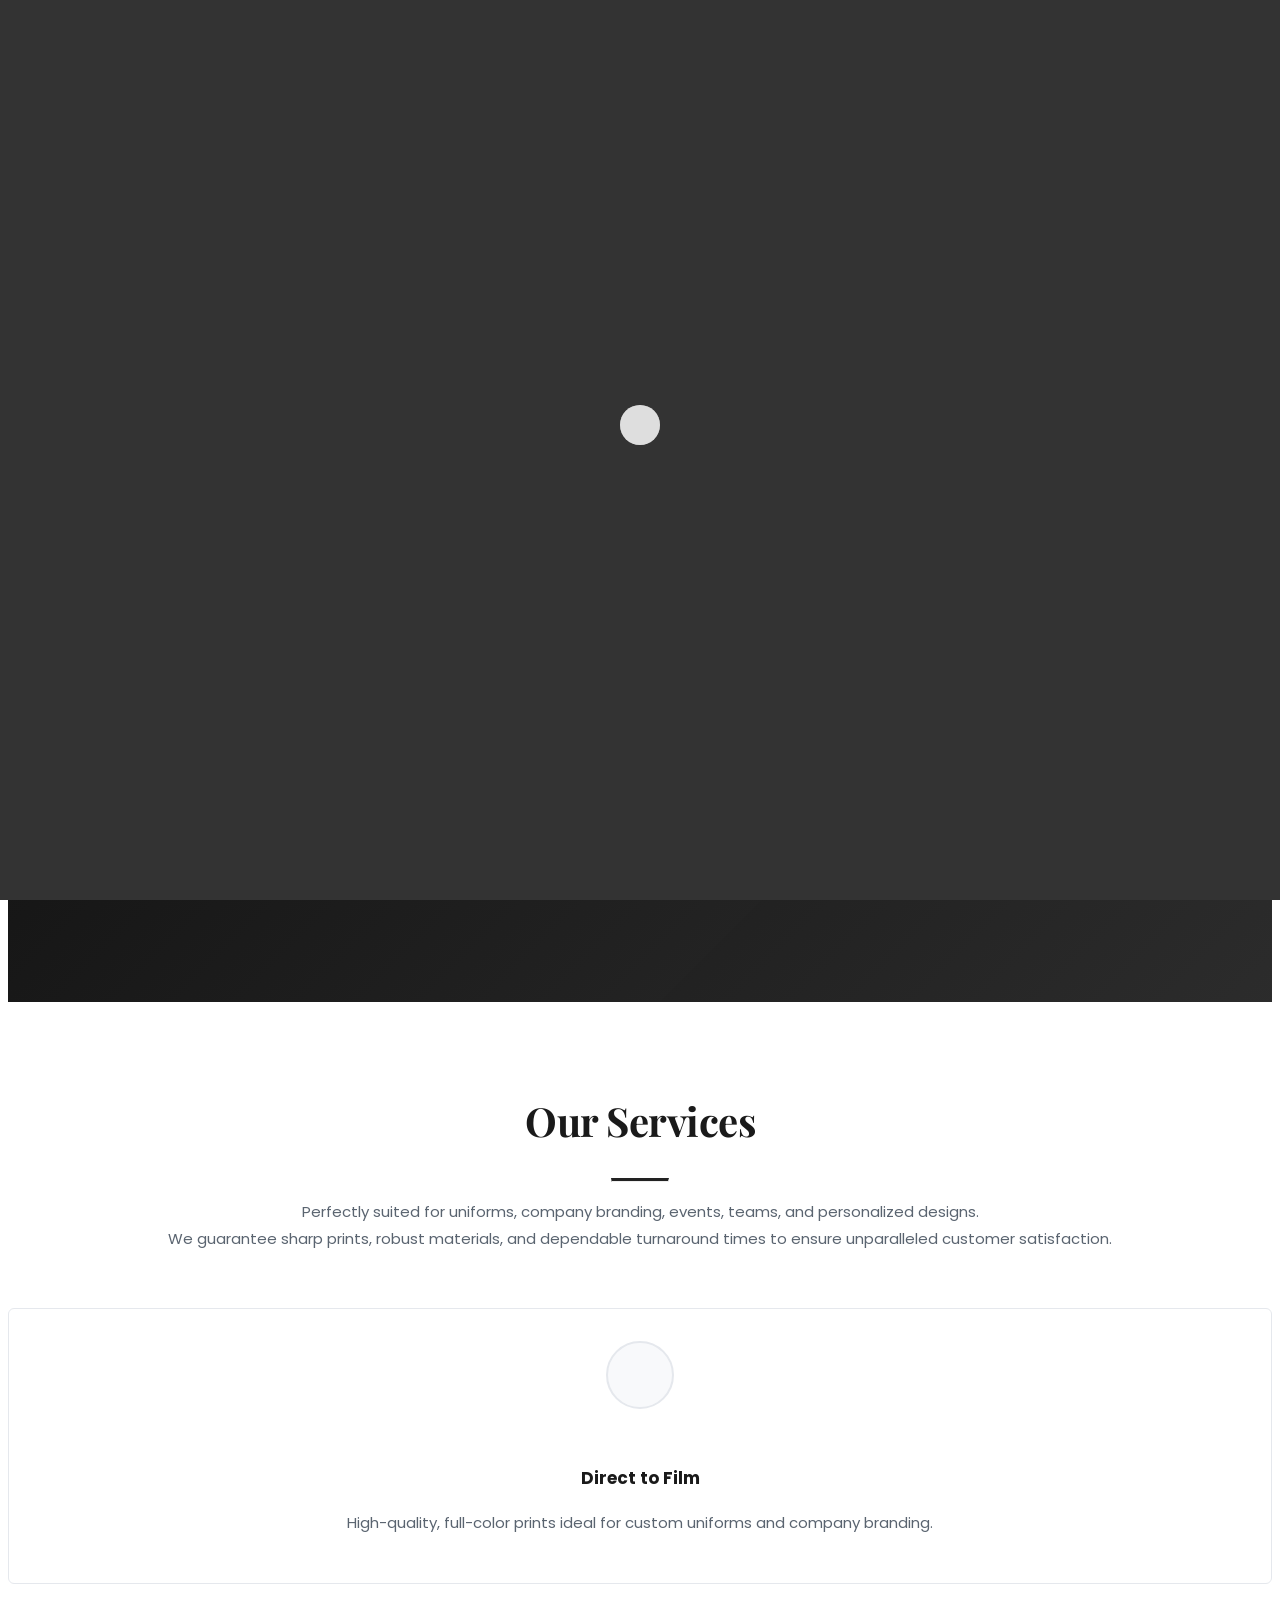
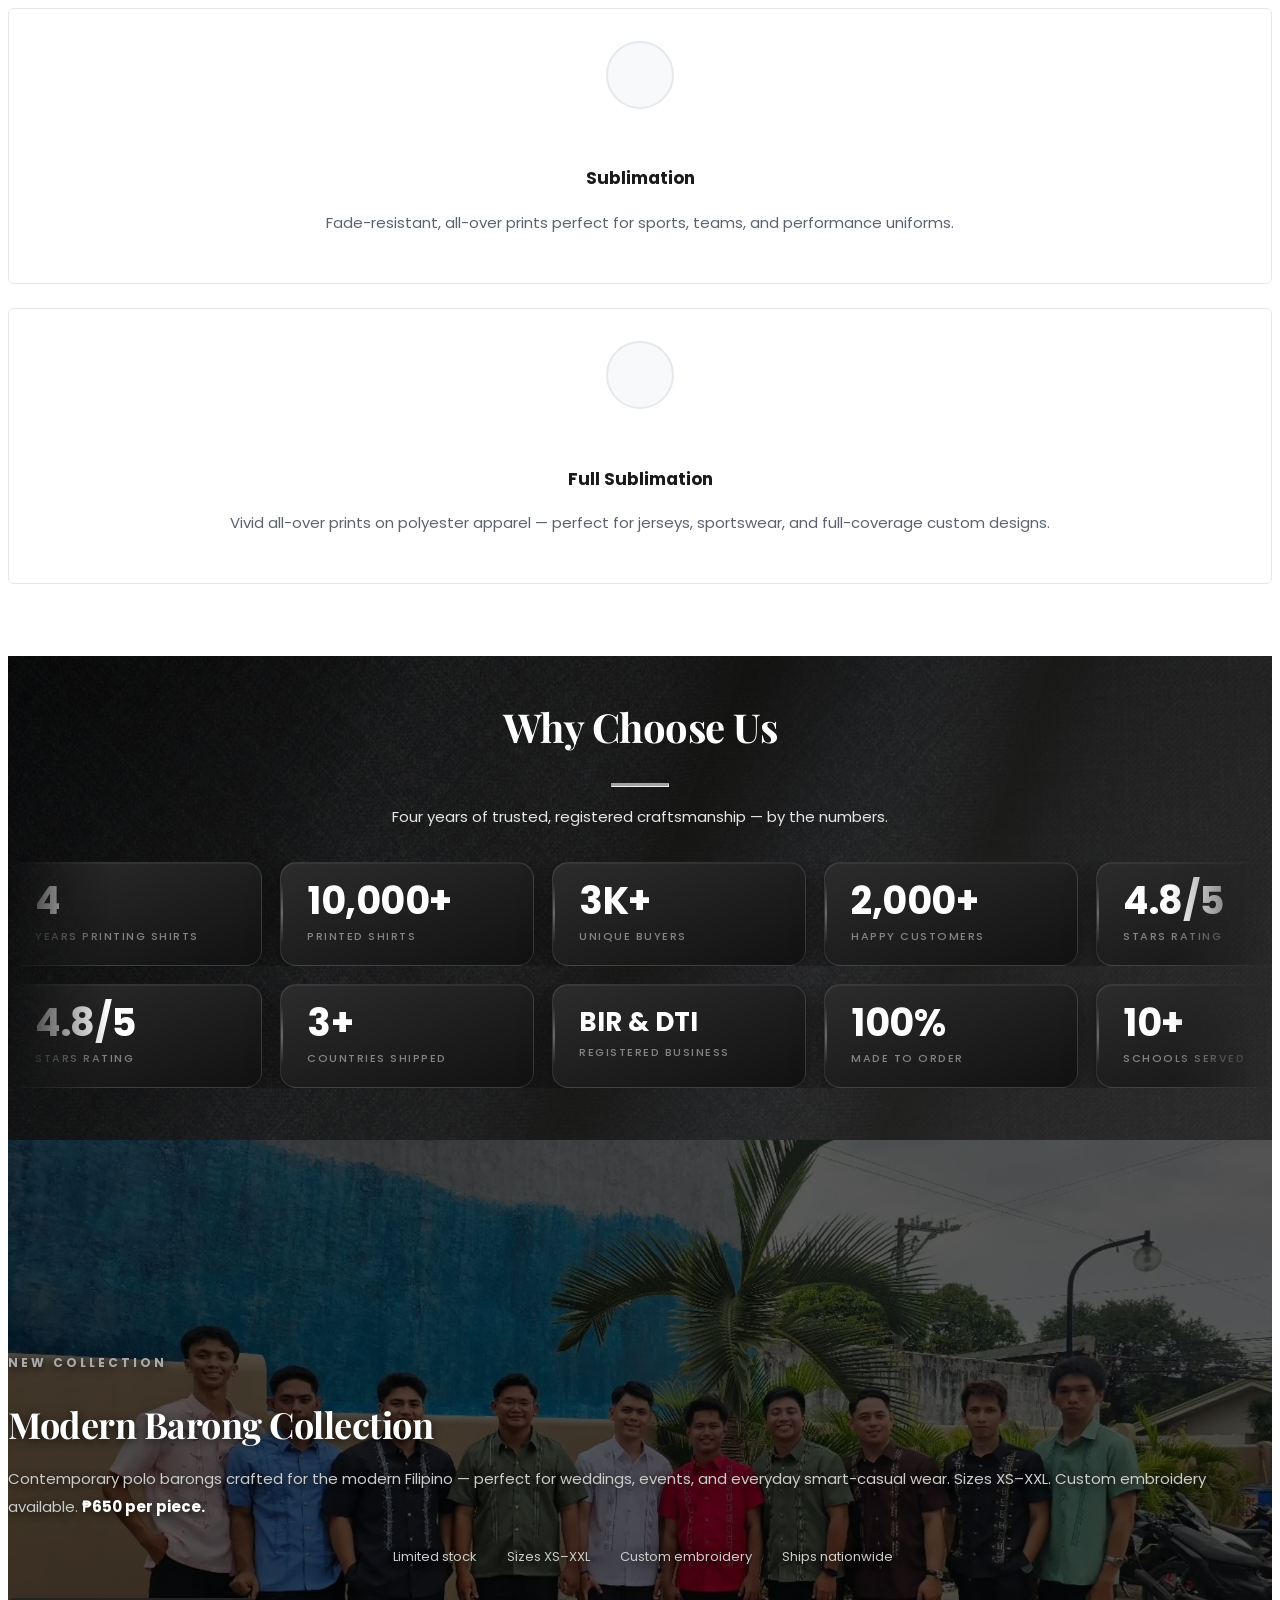
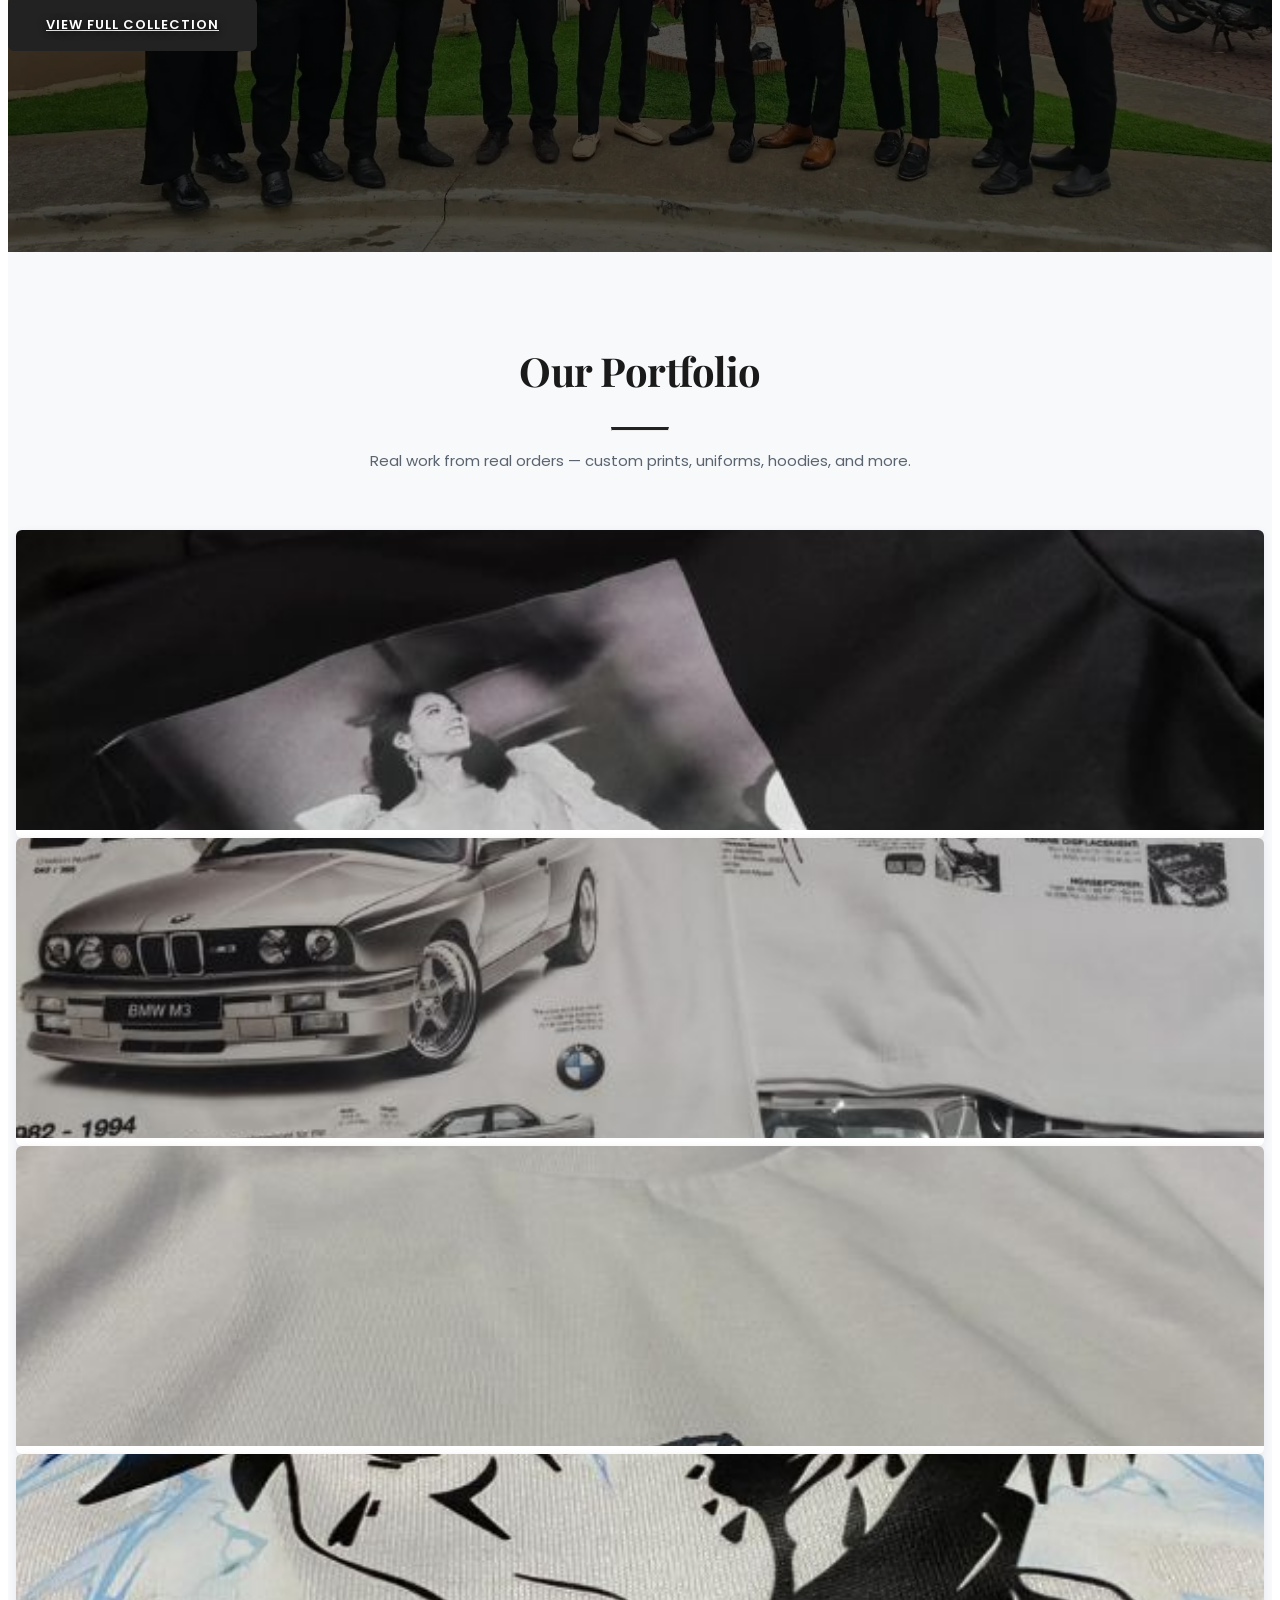
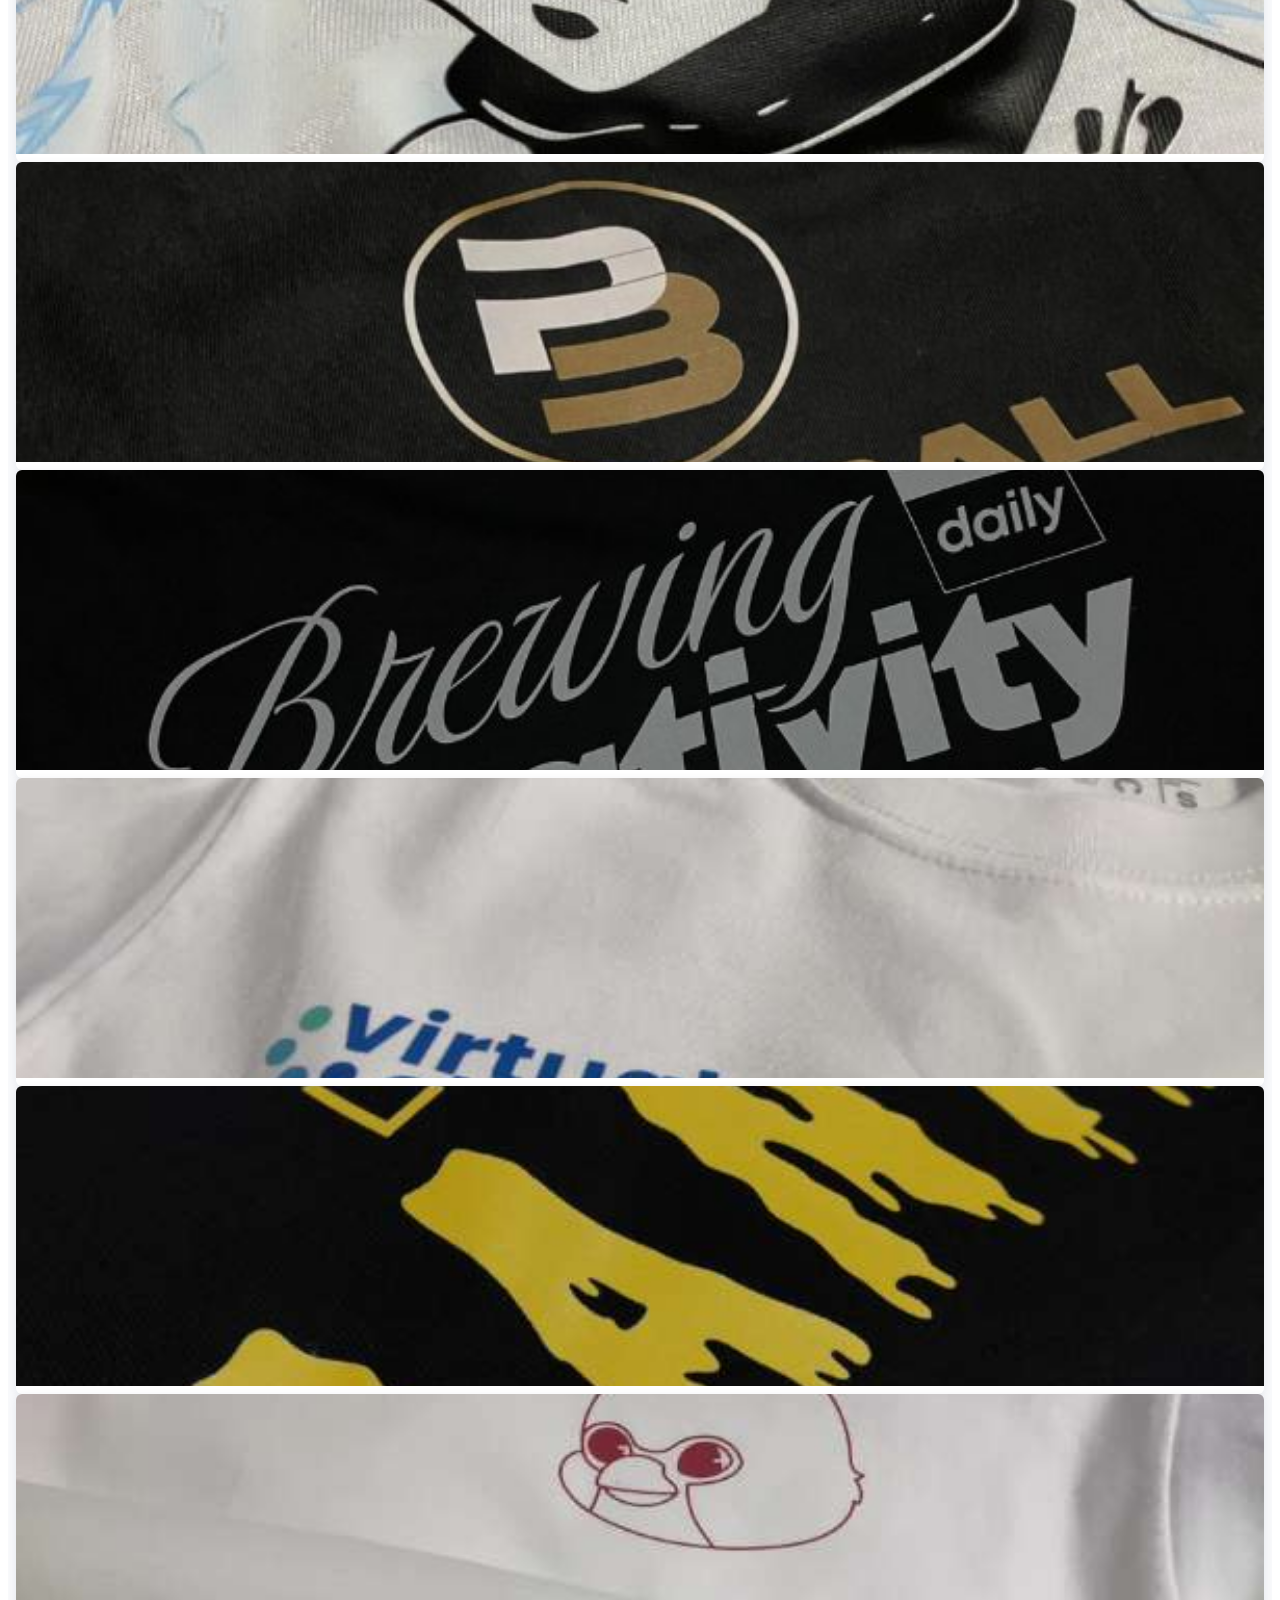
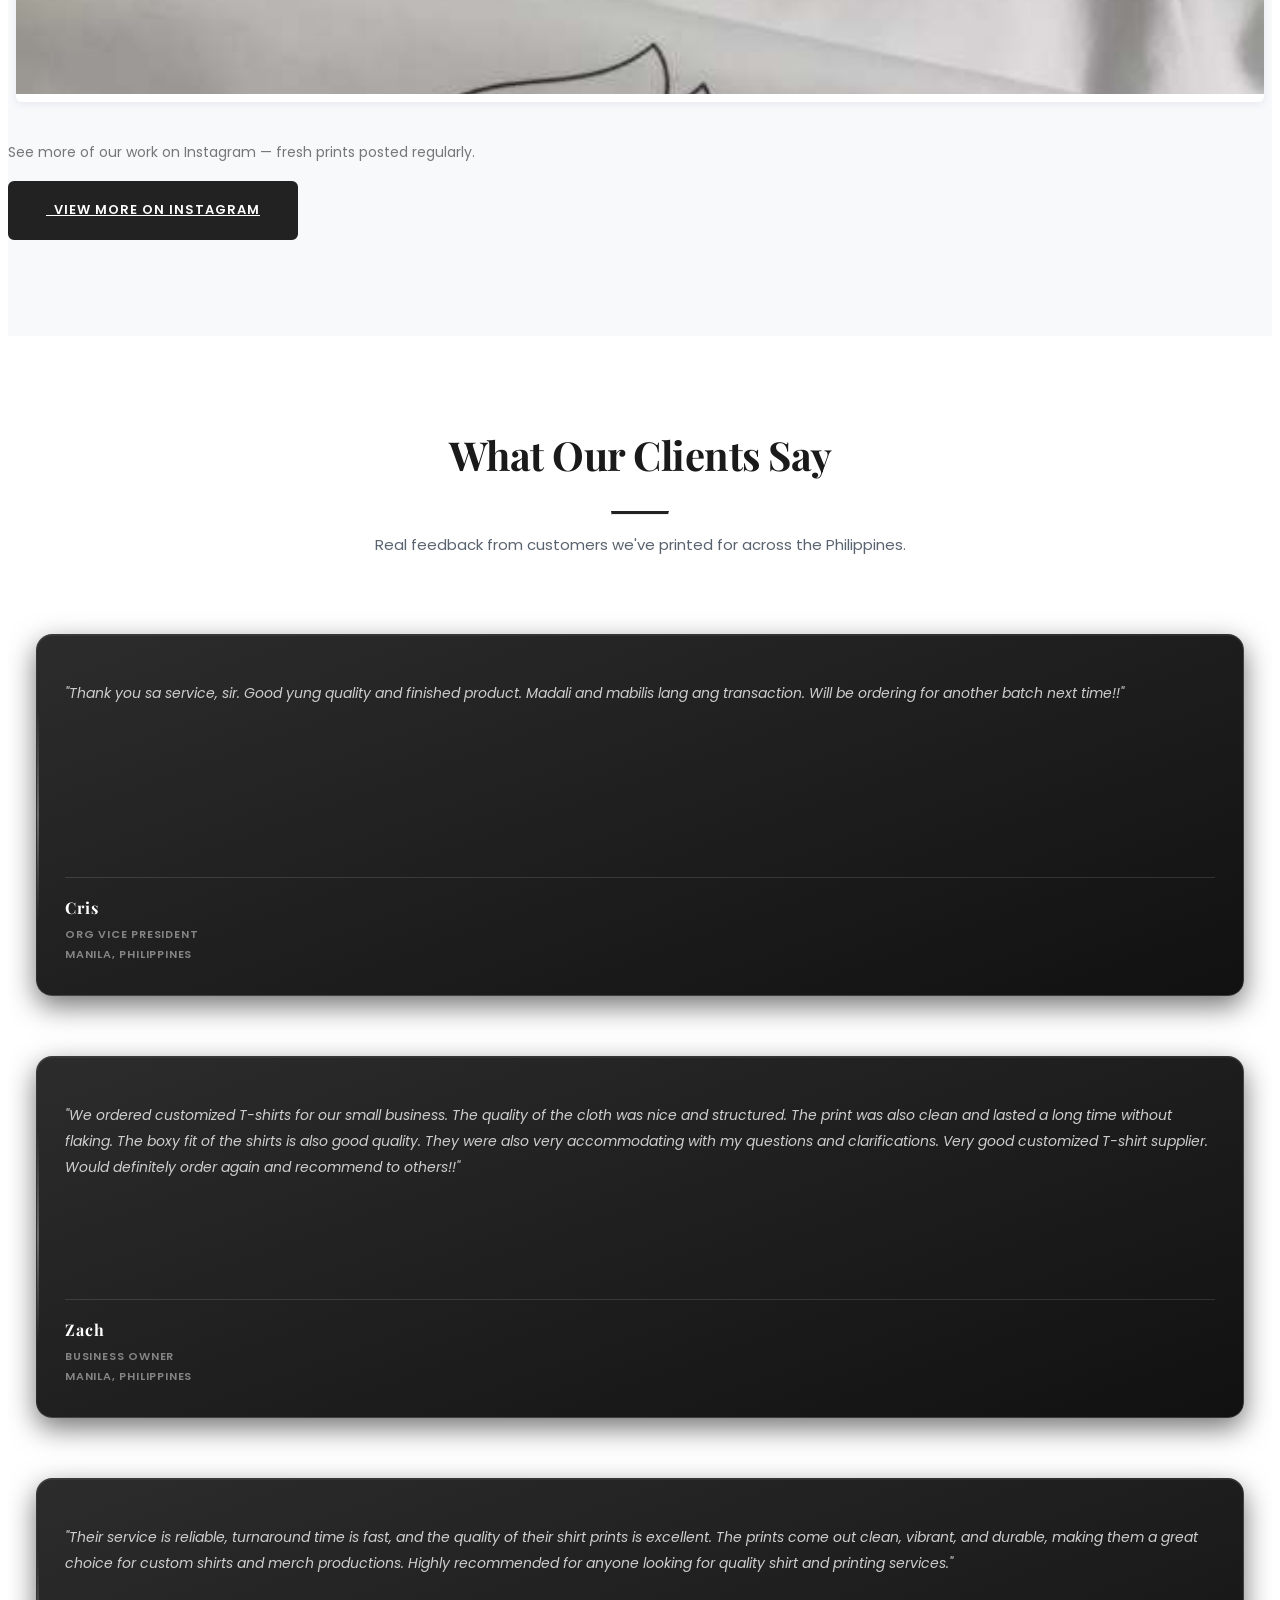
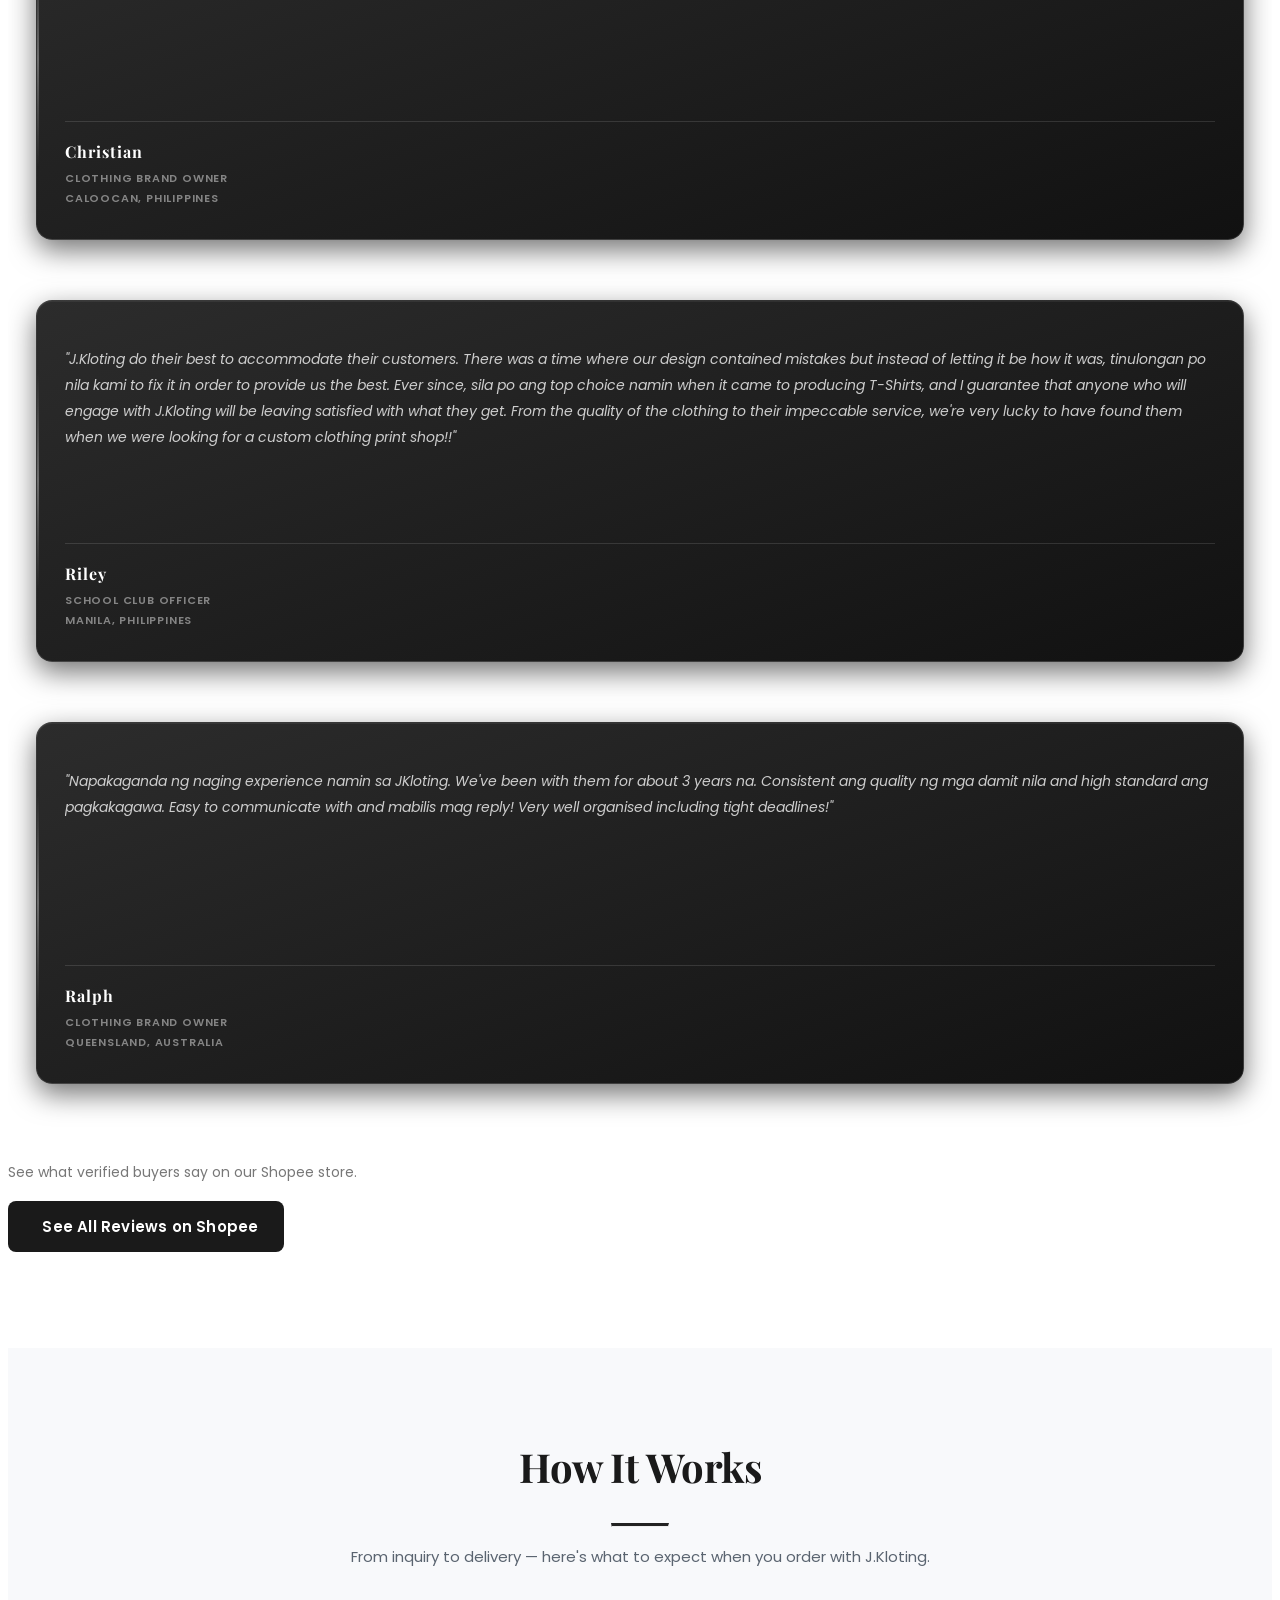
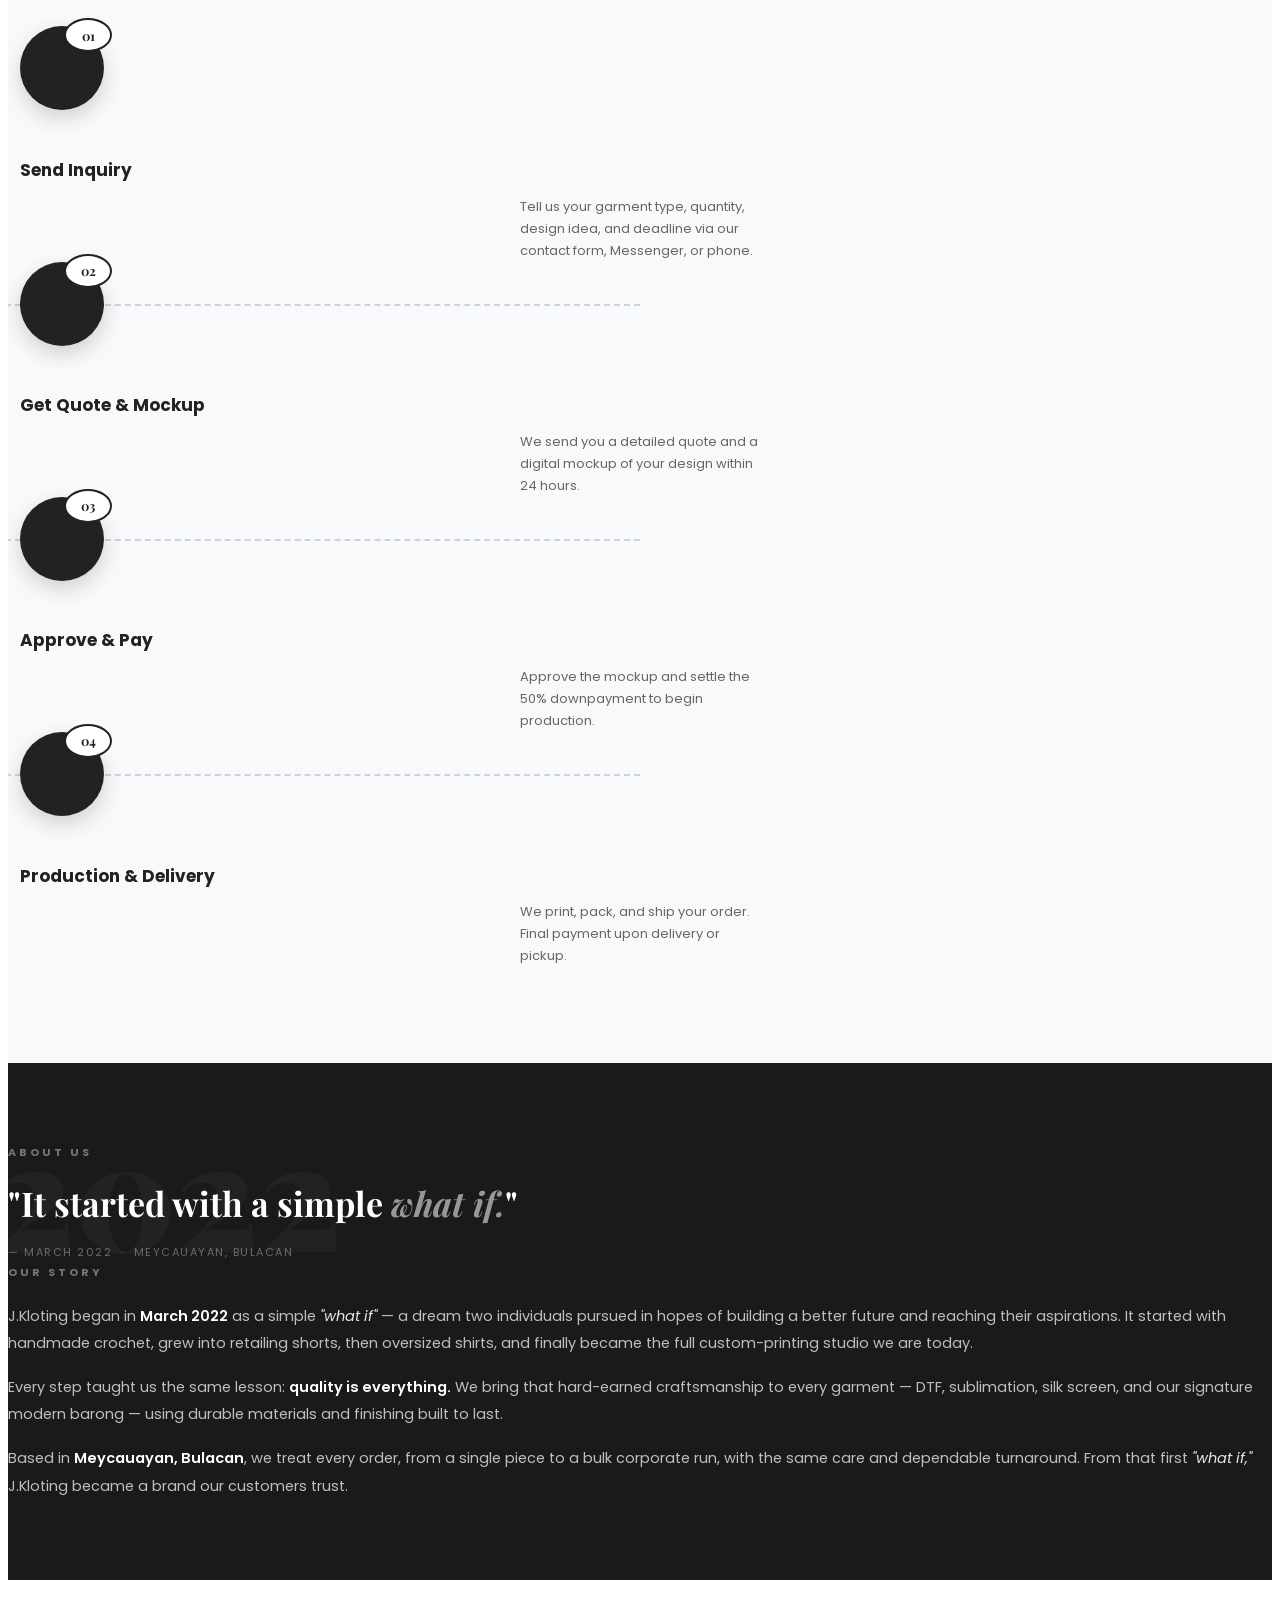
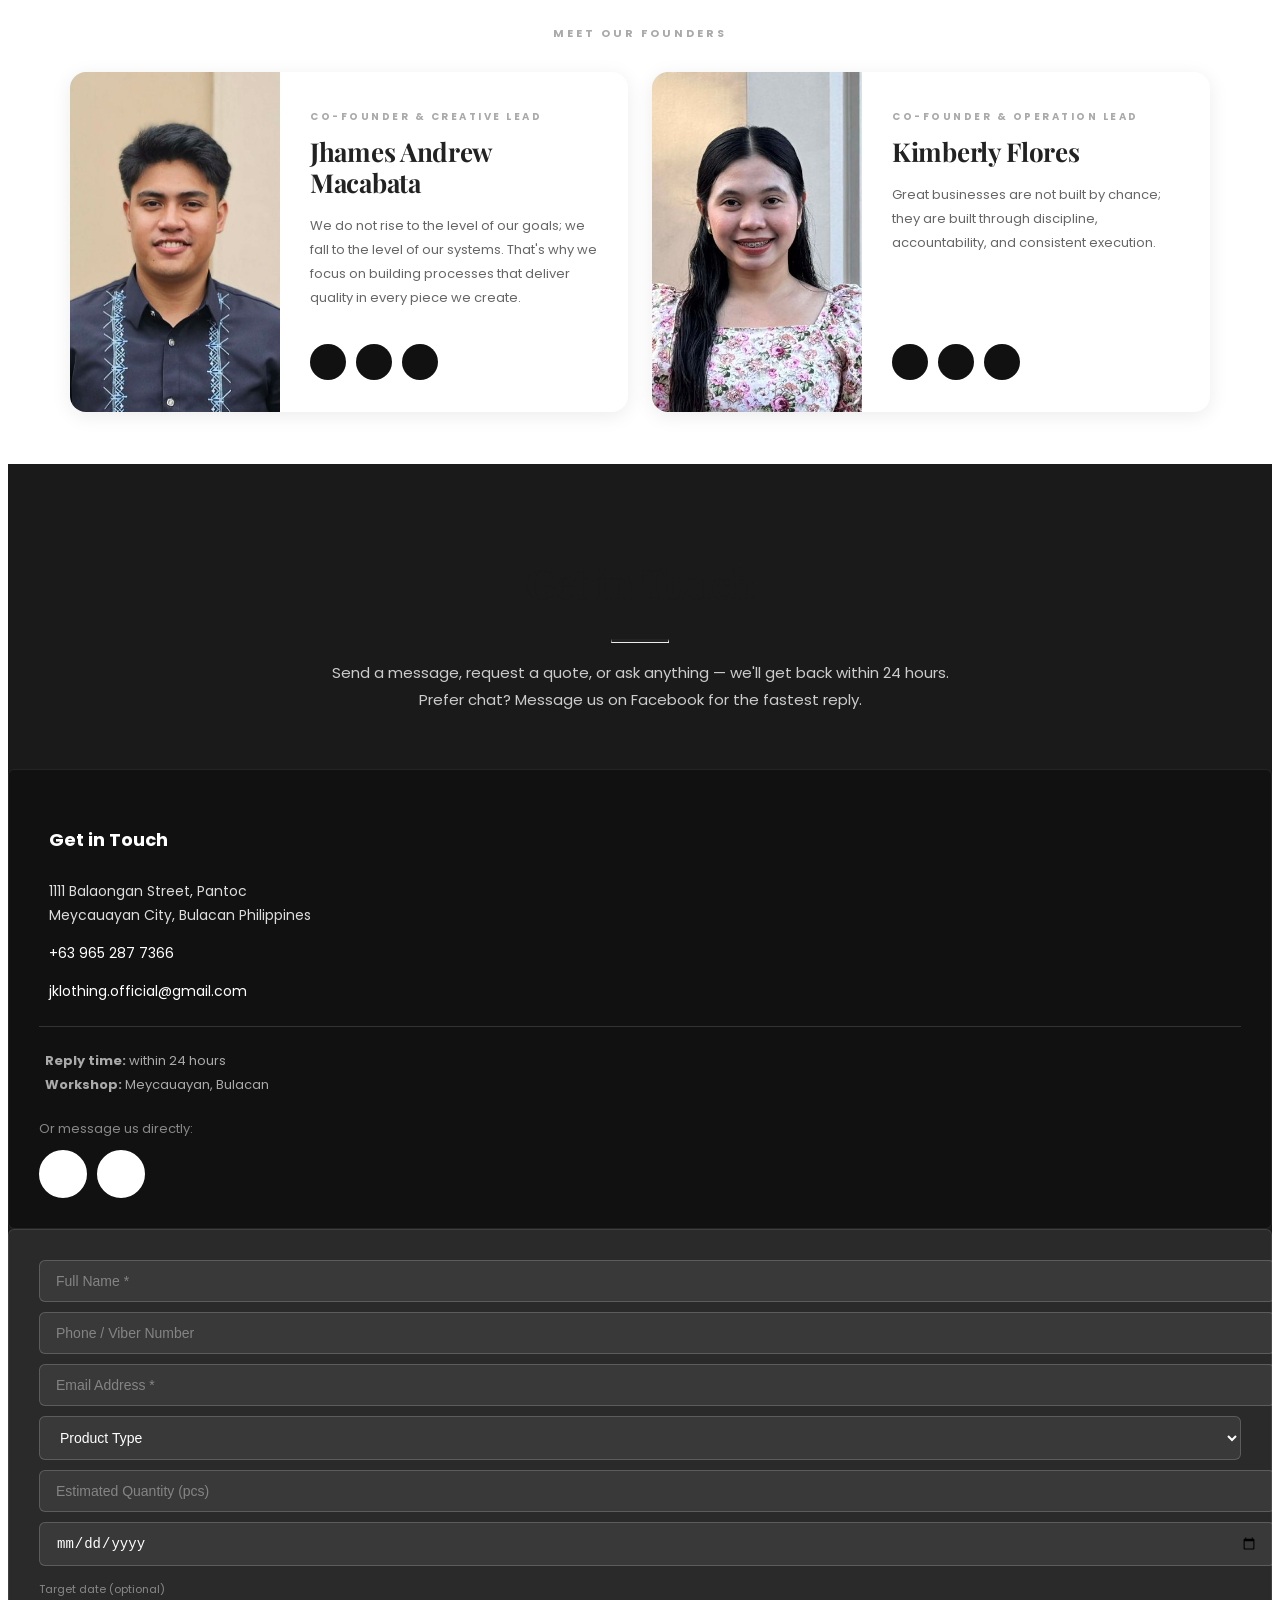
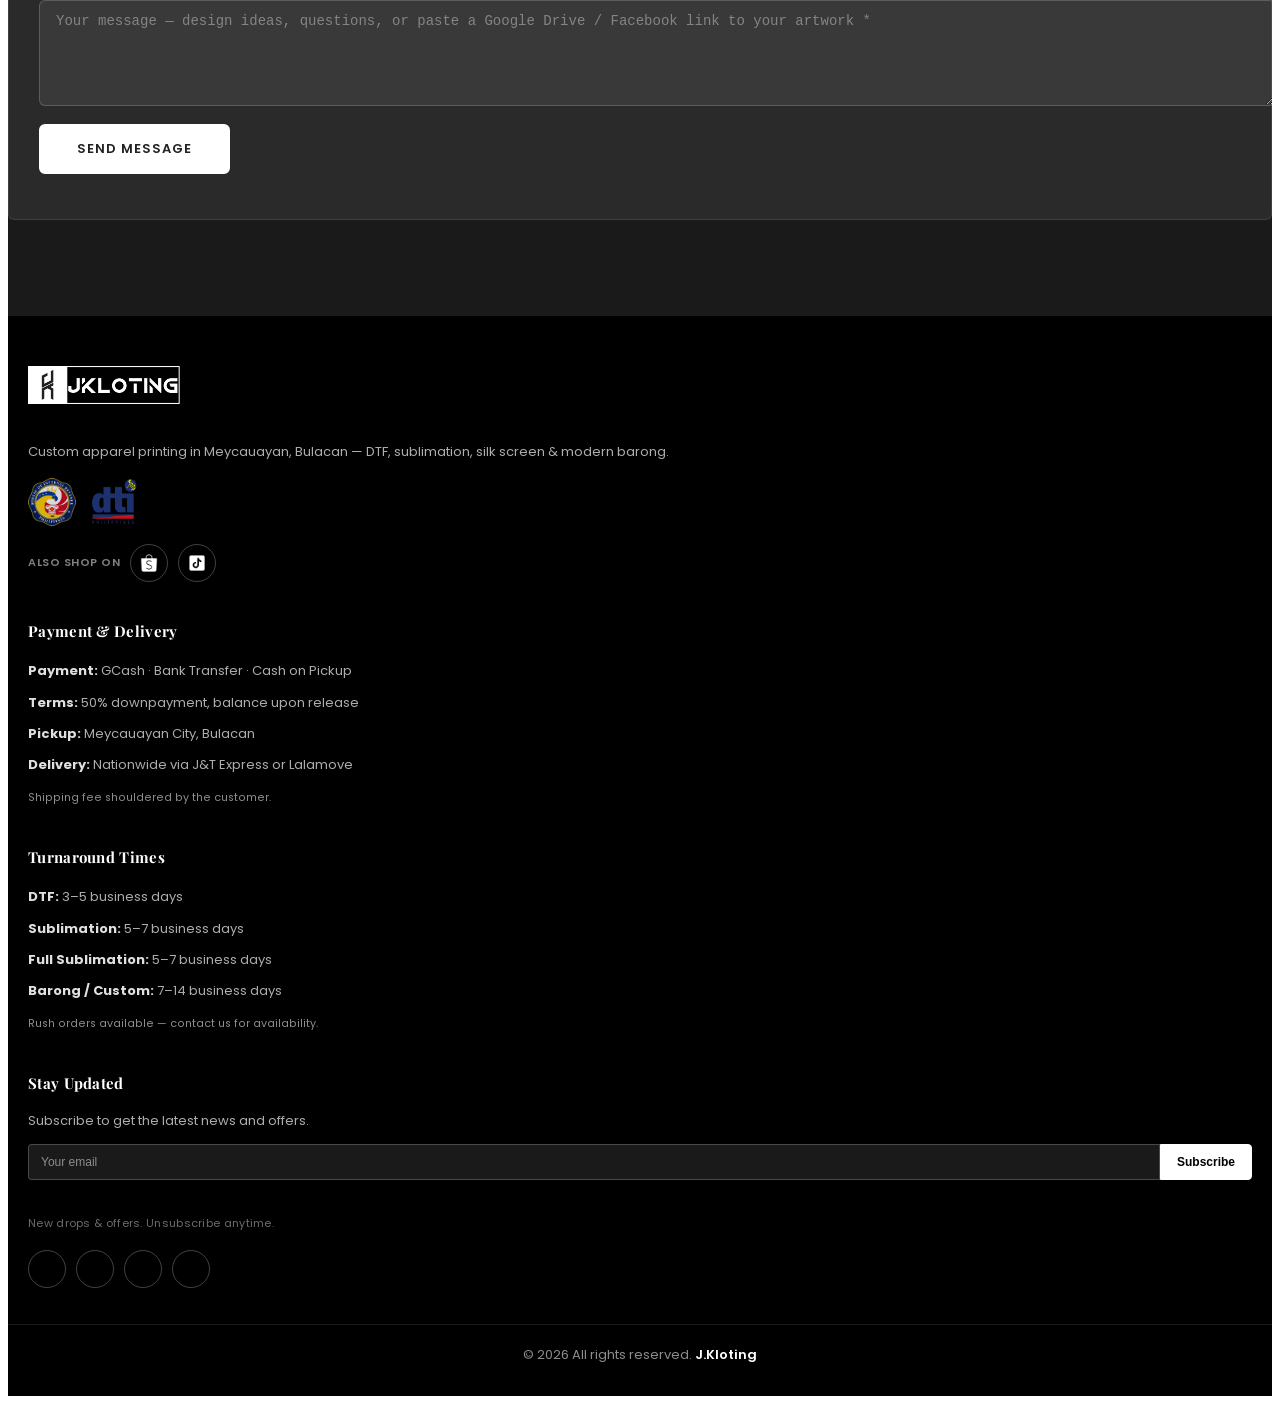
==== commit c1da7015: "Add Shopee + TikTok shop icons to footer and mobile drawer - Footer "Also shop on": Shopee text pill" ====
--- a/index.html
+++ b/index.html
@@ -46,7 +46,7 @@
     <link rel="stylesheet" href="css/magnific-popup.css" />
     <link rel="stylesheet" href="css/slicknav.css" />
     <link rel="stylesheet" href="css/animate.css" />
-    <link rel="stylesheet" href="css/main.css?v=20260609a" />
+    <link rel="stylesheet" href="css/main.css?v=20260612b" />
     <link rel="stylesheet" href="css/responsive.css" />
 
     <!-- Structured data: local clothing store -->
@@ -909,9 +909,14 @@
               </div>
               <div class="footer-shops">
                 <span class="footer-shops-label">Also shop on</span>
-                <a href="https://shopee.ph/jkloting" target="_blank" rel="noopener" class="btn-shopee" aria-label="Shop J.Kloting on Shopee">
-                  <i class="lnr lnr-store"></i>&nbsp; Shopee
-                </a>
+                <div class="footer-shop-icons">
+                  <a href="https://shopee.ph/jkloting" target="_blank" rel="noopener" class="footer-shop-icon" aria-label="Shop J.Kloting on Shopee">
+                    <img src="img/shops/shopee.png" alt="Shopee" loading="lazy" decoding="async" />
+                  </a>
+                  <a href="https://www.tiktok.com/@jkloting" target="_blank" rel="noopener" class="footer-shop-icon" aria-label="Shop J.Kloting on TikTok">
+                    <img src="img/shops/tiktok.png" alt="TikTok" loading="lazy" decoding="async" />
+                  </a>
+                </div>
               </div>
             </div>
           </div>
@@ -1064,6 +1069,8 @@
             <a href="https://www.instagram.com/jkloting_/" target="_blank" rel="noopener" aria-label="Instagram"><i class="fa fa-instagram"></i></a>
             <a href="https://m.me/jklotingofficial" target="_blank" rel="noopener" aria-label="Messenger"><i class="fa fa-comments"></i></a>
             <a href="mailto:jklothing.official@gmail.com" aria-label="Email"><i class="fa fa-envelope"></i></a>
+            <a href="https://shopee.ph/jkloting" target="_blank" rel="noopener" aria-label="Shopee"><img src="img/shops/shopee.png" alt="Shopee" loading="lazy" decoding="async" /></a>
+            <a href="https://www.tiktok.com/@jkloting" target="_blank" rel="noopener" aria-label="TikTok"><img src="img/shops/tiktok.png" alt="TikTok" loading="lazy" decoding="async" /></a>
           </div>
         </div>
       </aside>
--- a/css/main.css
+++ b/css/main.css
@@ -1624,6 +1624,38 @@
   text-transform: uppercase;
   color: rgba(255,255,255,0.5);
 }
+/* Shop logos as small circular icons (Shopee, TikTok) — same chrome as
+   .footer-social a. Logos are black PNGs, so invert them to white on the dark
+   footer and flip back to black on the white hover fill. */
+.footer-shop-icons {
+  display: flex;
+  gap: 10px;
+}
+.footer-shop-icon {
+  display: inline-flex;
+  align-items: center;
+  justify-content: center;
+  width: 36px;
+  height: 36px;
+  border: 1px solid rgba(255,255,255,0.25);
+  border-radius: 50%;
+  background: transparent;
+  transition: border-color 0.2s ease, background 0.2s ease, transform 0.2s ease;
+}
+.footer-shop-icon img {
+  width: 18px;
+  height: 18px;
+  object-fit: contain;
+  filter: invert(1);
+}
+.footer-shop-icon:hover {
+  border-color: #fff;
+  background: #fff;
+  transform: translateY(-2px);
+}
+.footer-shop-icon:hover img {
+  filter: none;
+}
 /* Column headings */
 .footer-col-heading {
   font-family: var(--font-display);
@@ -4804,7 +4836,7 @@
   .jk-card__media img[data-main-img] { height: 200px; }
 }
 
-/* --- 21b. Load More button (mobile only) ------------------------------ */
+/* --- 21b. Load More button (all screens) ------------------------------ */
 .barong-load-more-wrap {
   display: none; /* JS controls visibility; flex when shown */
   justify-content: center;
@@ -4827,14 +4859,10 @@
   transform: translateY(-2px);
 }
 
-/* On desktop: pagination visible, load-more wrap always hidden */
-@media (min-width: 768px) {
-  .barong-load-more-wrap { display: none !important; }
-}
-/* On mobile: pagination hidden (JS renders nothing into it) */
-@media (max-width: 767px) {
-  .barong-pagination { display: none !important; }
-}
+/* Numbered pagination is no longer used — the catalog renders "Load More" on
+   all screens (desktop + mobile). Keep the always-empty pagination container
+   hidden so it never adds vertical space. */
+.barong-pagination { display: none !important; }
 
 /* --- 22. Barong — Dark featured band ---------------------------------- */
 .jk-featured-band {
@@ -5208,7 +5236,16 @@
 }
 .jk-drawer__social {
   display: flex;
+  flex-wrap: wrap;
   gap: 10px;
+}
+/* Shop logos (Shopee, TikTok) are black PNGs — invert to white so they read on
+   the dark icon circle, matching the white Font Awesome glyphs. */
+.jk-drawer__social img {
+  width: 18px;
+  height: 18px;
+  object-fit: contain;
+  filter: invert(1);
 }
 .jk-drawer__social a {
   width: 38px;
